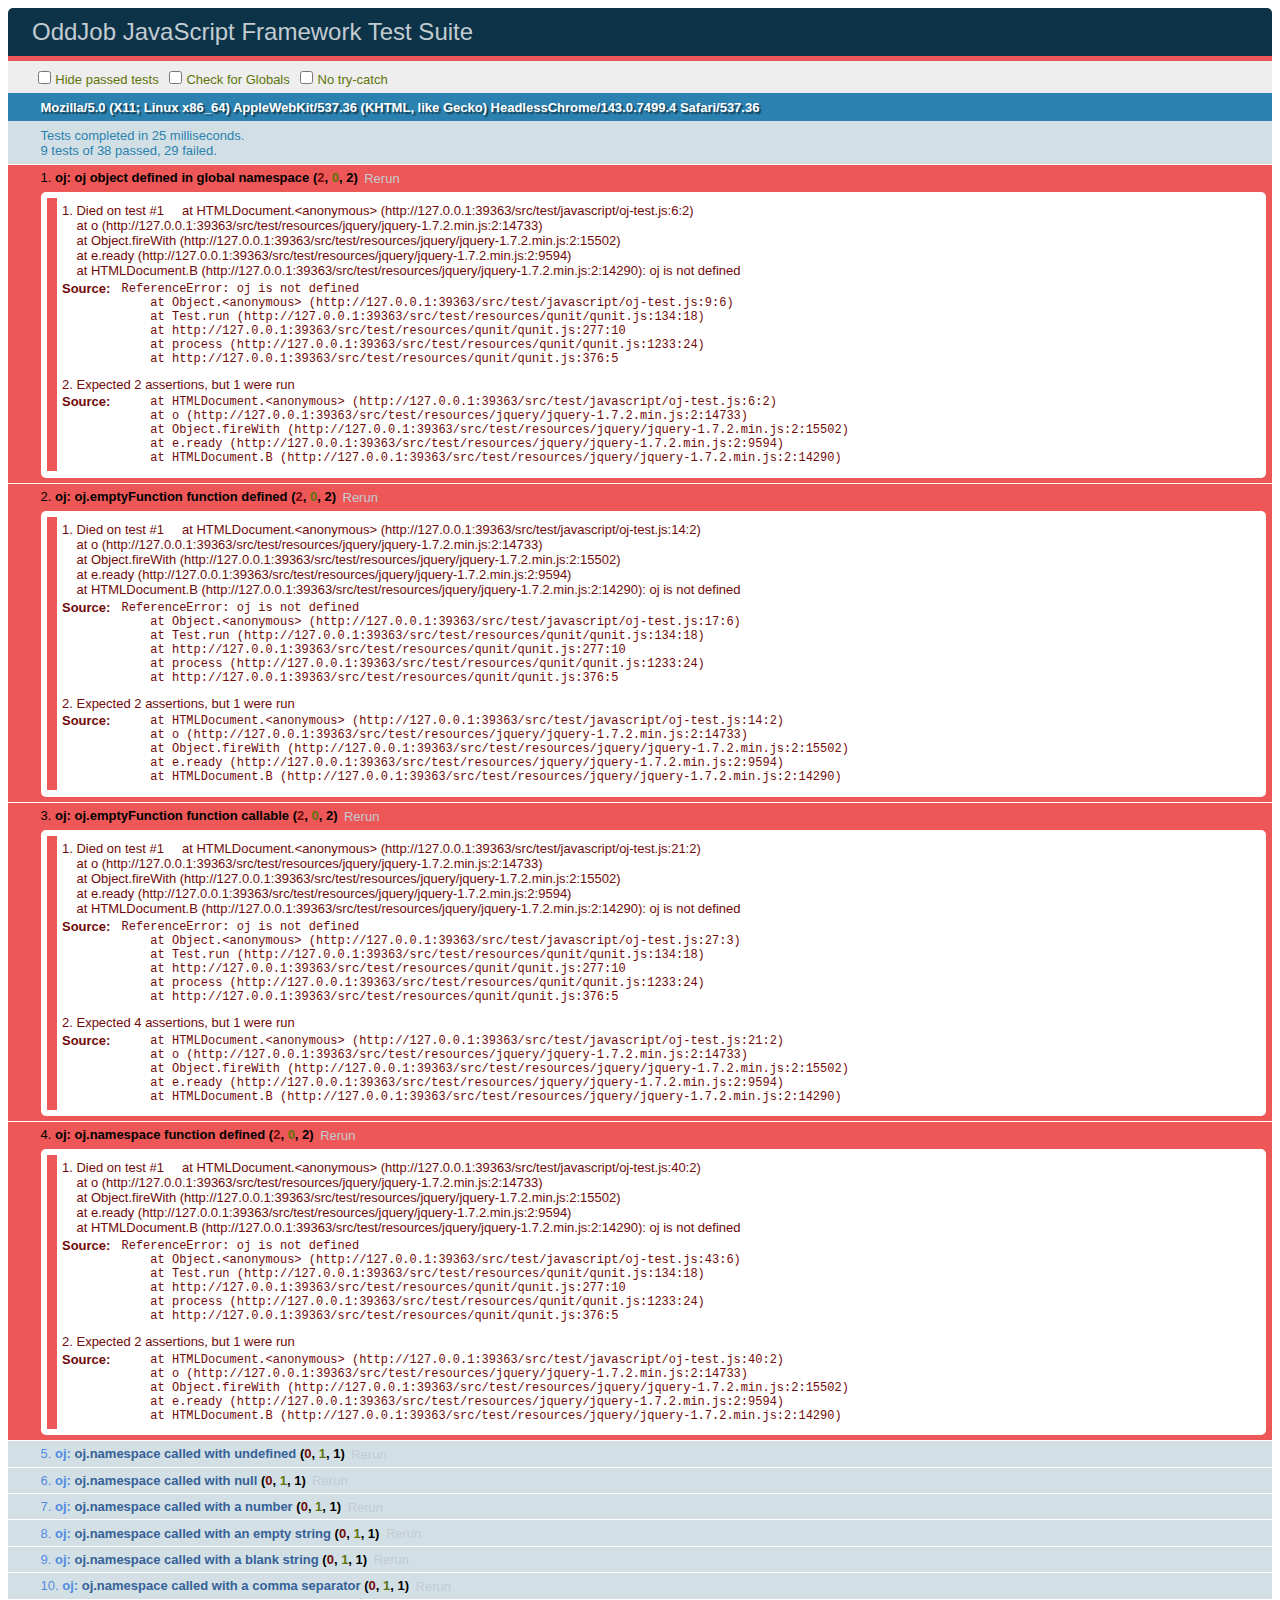
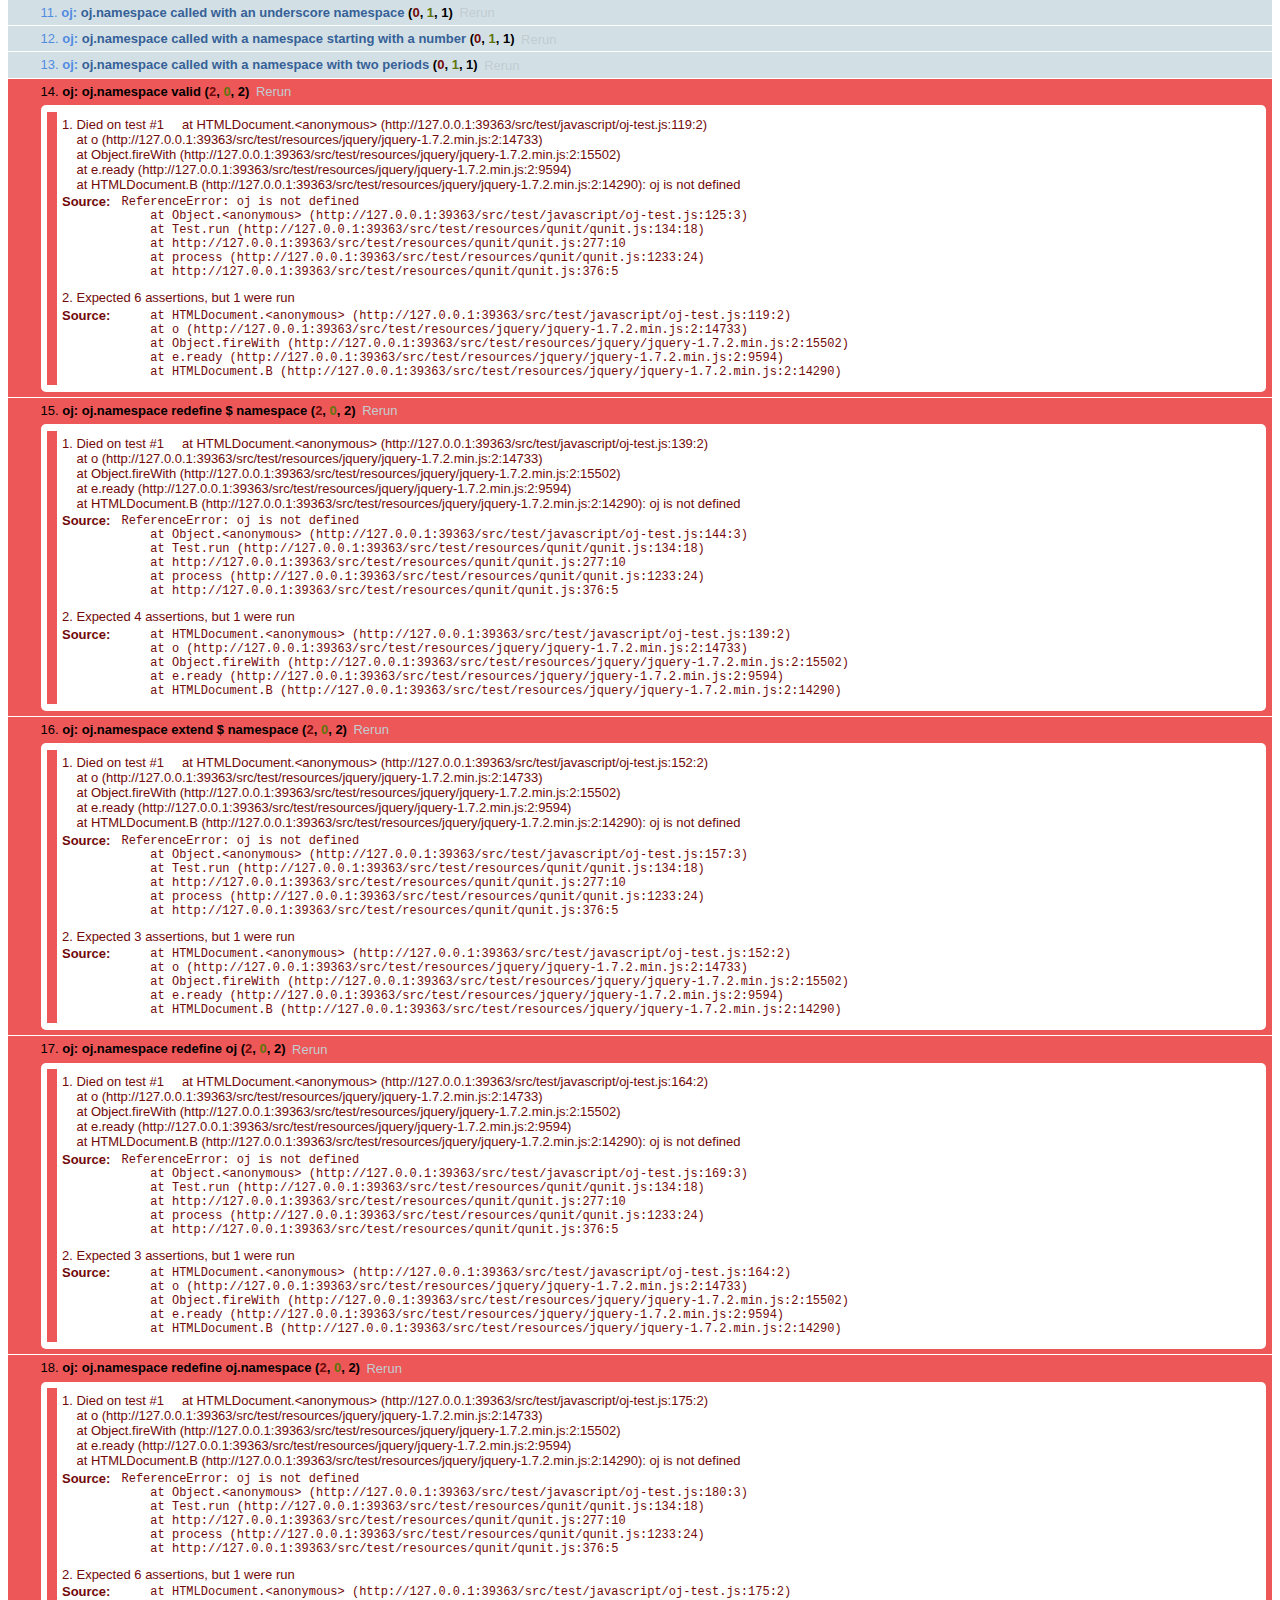
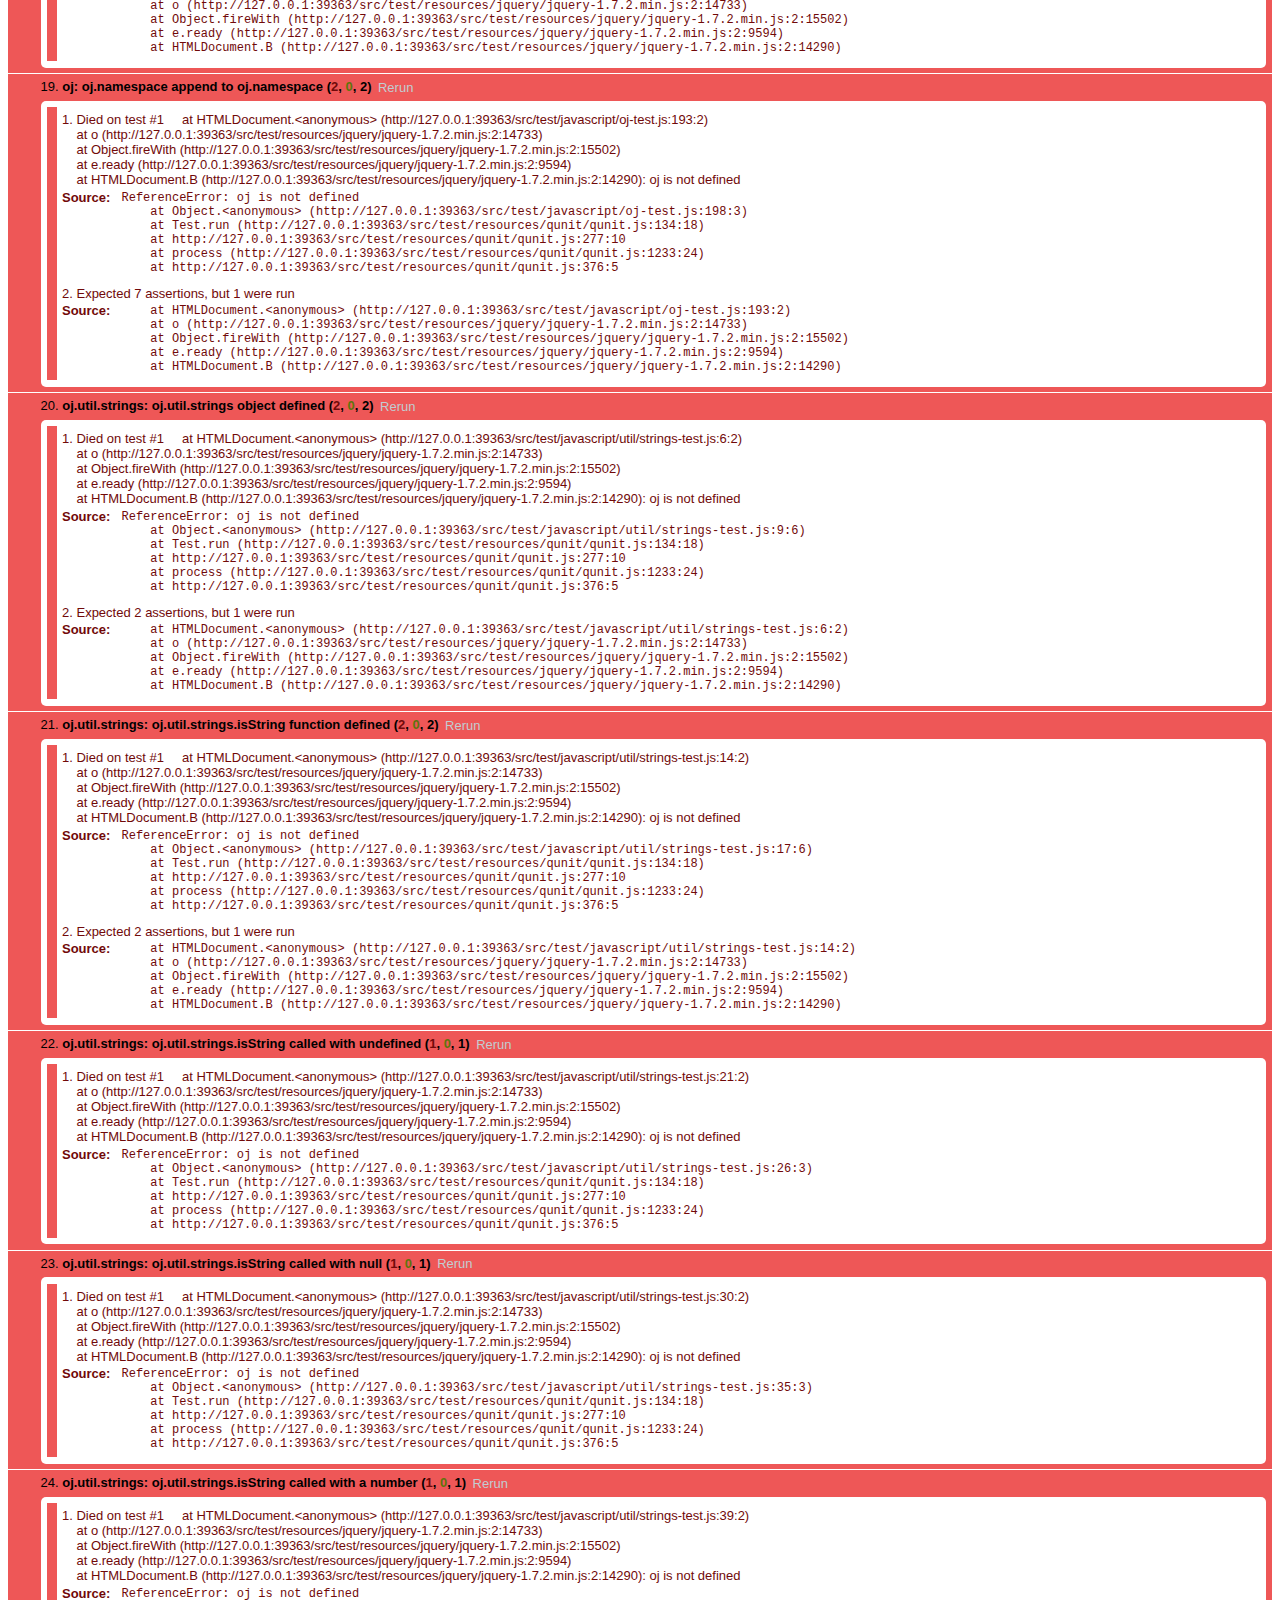
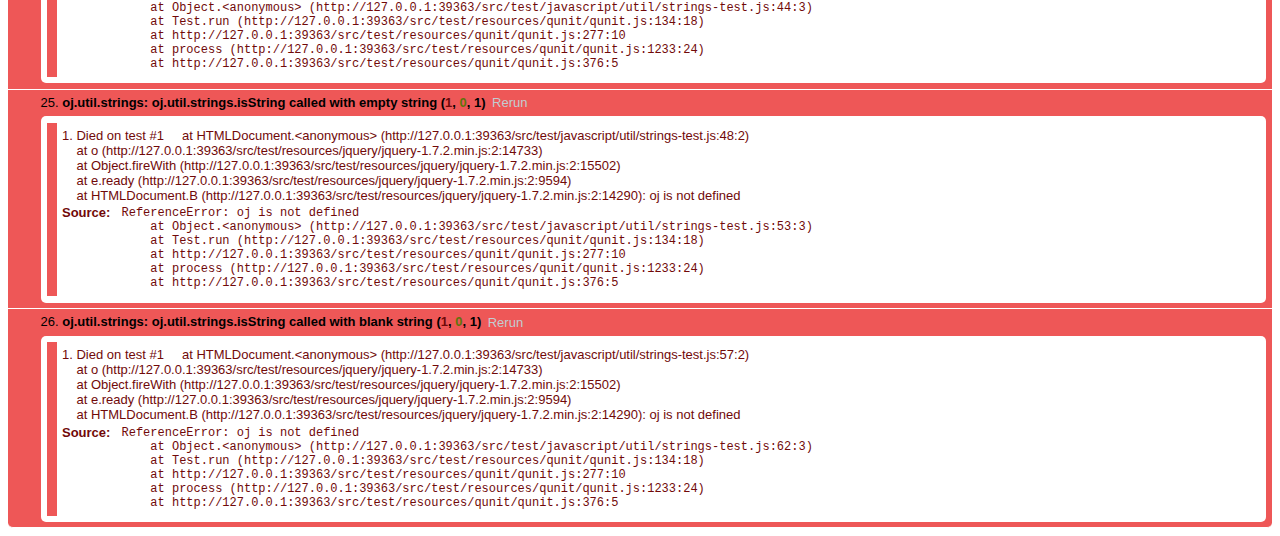
==== src/test/compressedTestSuite.html @ e2b4a3e4 "Started tests for oj.util.strings." ====
<!DOCTYPE html>

<html>
	<head>
		<meta charset="UTF-8" />

		<title>OddJob JavaScript Framework Test Suite</title>

		<!-- Include jQuery for convenience -->
		<script src="resources/jquery/jquery-1.7.2.min.js"></script>

		<!-- QUnit Resources -->
		<link rel="stylesheet" href="resources/qunit/qunit.css">
		<script src="resources/qunit/qunit.js"></script>
		<script src="resources/qunit-overrides.js"></script>

		<!-- Units under test -->
		<script src="../../target/oddjob-1.0.0-SNAPSHOT/static/oddjob-min.js"></script>

		<!-- Test scripts -->
		<script src="javascript/oj-test.js"></script>
		<script src="javascript/util/strings-test.js"></script>
	</head>

	<body>
		<!-- QUnit will fill in the test results here -->
		<div id="qunit"></div>

		<!-- Markup needed for tests can be put here -->
		<div id="qunit-fixture"></div>
	</body>
</html>
---- src/test/resources/qunit/qunit.css ----
/**
 * QUnit v1.9.0pre - A JavaScript Unit Testing Framework
 *
 * http://docs.jquery.com/QUnit
 *
 * Copyright 2012 jQuery Foundation and other contributors
 * Dual licensed under the MIT or GPL Version 2 licenses.
 * http://jquery.org/license
 */

/** Font Family and Sizes */

#qunit-tests, #qunit-header, #qunit-banner, #qunit-testrunner-toolbar, #qunit-userAgent, #qunit-testresult {
	font-family: "Helvetica Neue Light", "HelveticaNeue-Light", "Helvetica Neue", Calibri, Helvetica, Arial, sans-serif;
}

#qunit-testrunner-toolbar, #qunit-userAgent, #qunit-testresult, #qunit-tests li { font-size: small; }
#qunit-tests { font-size: smaller; }


/** Resets */

#qunit-tests, #qunit-tests ol, #qunit-header, #qunit-banner, #qunit-userAgent, #qunit-testresult {
	margin: 0;
	padding: 0;
}


/** Header */

#qunit-header {
	padding: 0.5em 0 0.5em 1em;

	color: #8699a4;
	background-color: #0d3349;

	font-size: 1.5em;
	line-height: 1em;
	font-weight: normal;

	border-radius: 5px 5px 0 0;
	-moz-border-radius: 5px 5px 0 0;
	-webkit-border-top-right-radius: 5px;
	-webkit-border-top-left-radius: 5px;
}

#qunit-header a {
	text-decoration: none;
	color: #c2ccd1;
}

#qunit-header a:hover,
#qunit-header a:focus {
	color: #fff;
}

#qunit-testrunner-toolbar label {
	display: inline-block;
	padding: 0 .5em 0 .1em;
}

#qunit-banner {
	height: 5px;
}

#qunit-testrunner-toolbar {
	padding: 0.5em 0 0.5em 2em;
	color: #5E740B;
	background-color: #eee;
}

#qunit-userAgent {
	padding: 0.5em 0 0.5em 2.5em;
	background-color: #2b81af;
	color: #fff;
	text-shadow: rgba(0, 0, 0, 0.5) 2px 2px 1px;
}


/** Tests: Pass/Fail */

#qunit-tests {
	list-style-position: inside;
}

#qunit-tests li {
	padding: 0.4em 0.5em 0.4em 2.5em;
	border-bottom: 1px solid #fff;
	list-style-position: inside;
}

#qunit-tests.hidepass li.pass, #qunit-tests.hidepass li.running  {
	display: none;
}

#qunit-tests li strong {
	cursor: pointer;
}

#qunit-tests li a {
	padding: 0.5em;
	color: #c2ccd1;
	text-decoration: none;
}
#qunit-tests li a:hover,
#qunit-tests li a:focus {
	color: #000;
}

#qunit-tests ol {
	margin-top: 0.5em;
	padding: 0.5em;

	background-color: #fff;

	border-radius: 5px;
	-moz-border-radius: 5px;
	-webkit-border-radius: 5px;
}

#qunit-tests table {
	border-collapse: collapse;
	margin-top: .2em;
}

#qunit-tests th {
	text-align: right;
	vertical-align: top;
	padding: 0 .5em 0 0;
}

#qunit-tests td {
	vertical-align: top;
}

#qunit-tests pre {
	margin: 0;
	white-space: pre-wrap;
	word-wrap: break-word;
}

#qunit-tests del {
	background-color: #e0f2be;
	color: #374e0c;
	text-decoration: none;
}

#qunit-tests ins {
	background-color: #ffcaca;
	color: #500;
	text-decoration: none;
}

/*** Test Counts */

#qunit-tests b.counts                       { color: black; }
#qunit-tests b.passed                       { color: #5E740B; }
#qunit-tests b.failed                       { color: #710909; }

#qunit-tests li li {
	padding: 5px;
	background-color: #fff;
	border-bottom: none;
	list-style-position: inside;
}

/*** Passing Styles */

#qunit-tests li li.pass {
	color: #3c510c;
	background-color: #fff;
	border-left: 10px solid #C6E746;
}

#qunit-tests .pass                          { color: #528CE0; background-color: #D2E0E6; }
#qunit-tests .pass .test-name               { color: #366097; }

#qunit-tests .pass .test-actual,
#qunit-tests .pass .test-expected           { color: #999999; }

#qunit-banner.qunit-pass                    { background-color: #C6E746; }

/*** Failing Styles */

#qunit-tests li li.fail {
	color: #710909;
	background-color: #fff;
	border-left: 10px solid #EE5757;
	white-space: pre;
}

#qunit-tests > li:last-child {
	border-radius: 0 0 5px 5px;
	-moz-border-radius: 0 0 5px 5px;
	-webkit-border-bottom-right-radius: 5px;
	-webkit-border-bottom-left-radius: 5px;
}

#qunit-tests .fail                          { color: #000000; background-color: #EE5757; }
#qunit-tests .fail .test-name,
#qunit-tests .fail .module-name             { color: #000000; }

#qunit-tests .fail .test-actual             { color: #EE5757; }
#qunit-tests .fail .test-expected           { color: green;   }

#qunit-banner.qunit-fail                    { background-color: #EE5757; }


/** Result */

#qunit-testresult {
	padding: 0.5em 0.5em 0.5em 2.5em;

	color: #2b81af;
	background-color: #D2E0E6;

	border-bottom: 1px solid white;
}
#qunit-testresult .module-name {
	font-weight: bold;
}

/** Fixture */

#qunit-fixture {
	position: absolute;
	top: -10000px;
	left: -10000px;
	width: 1000px;
	height: 1000px;
}
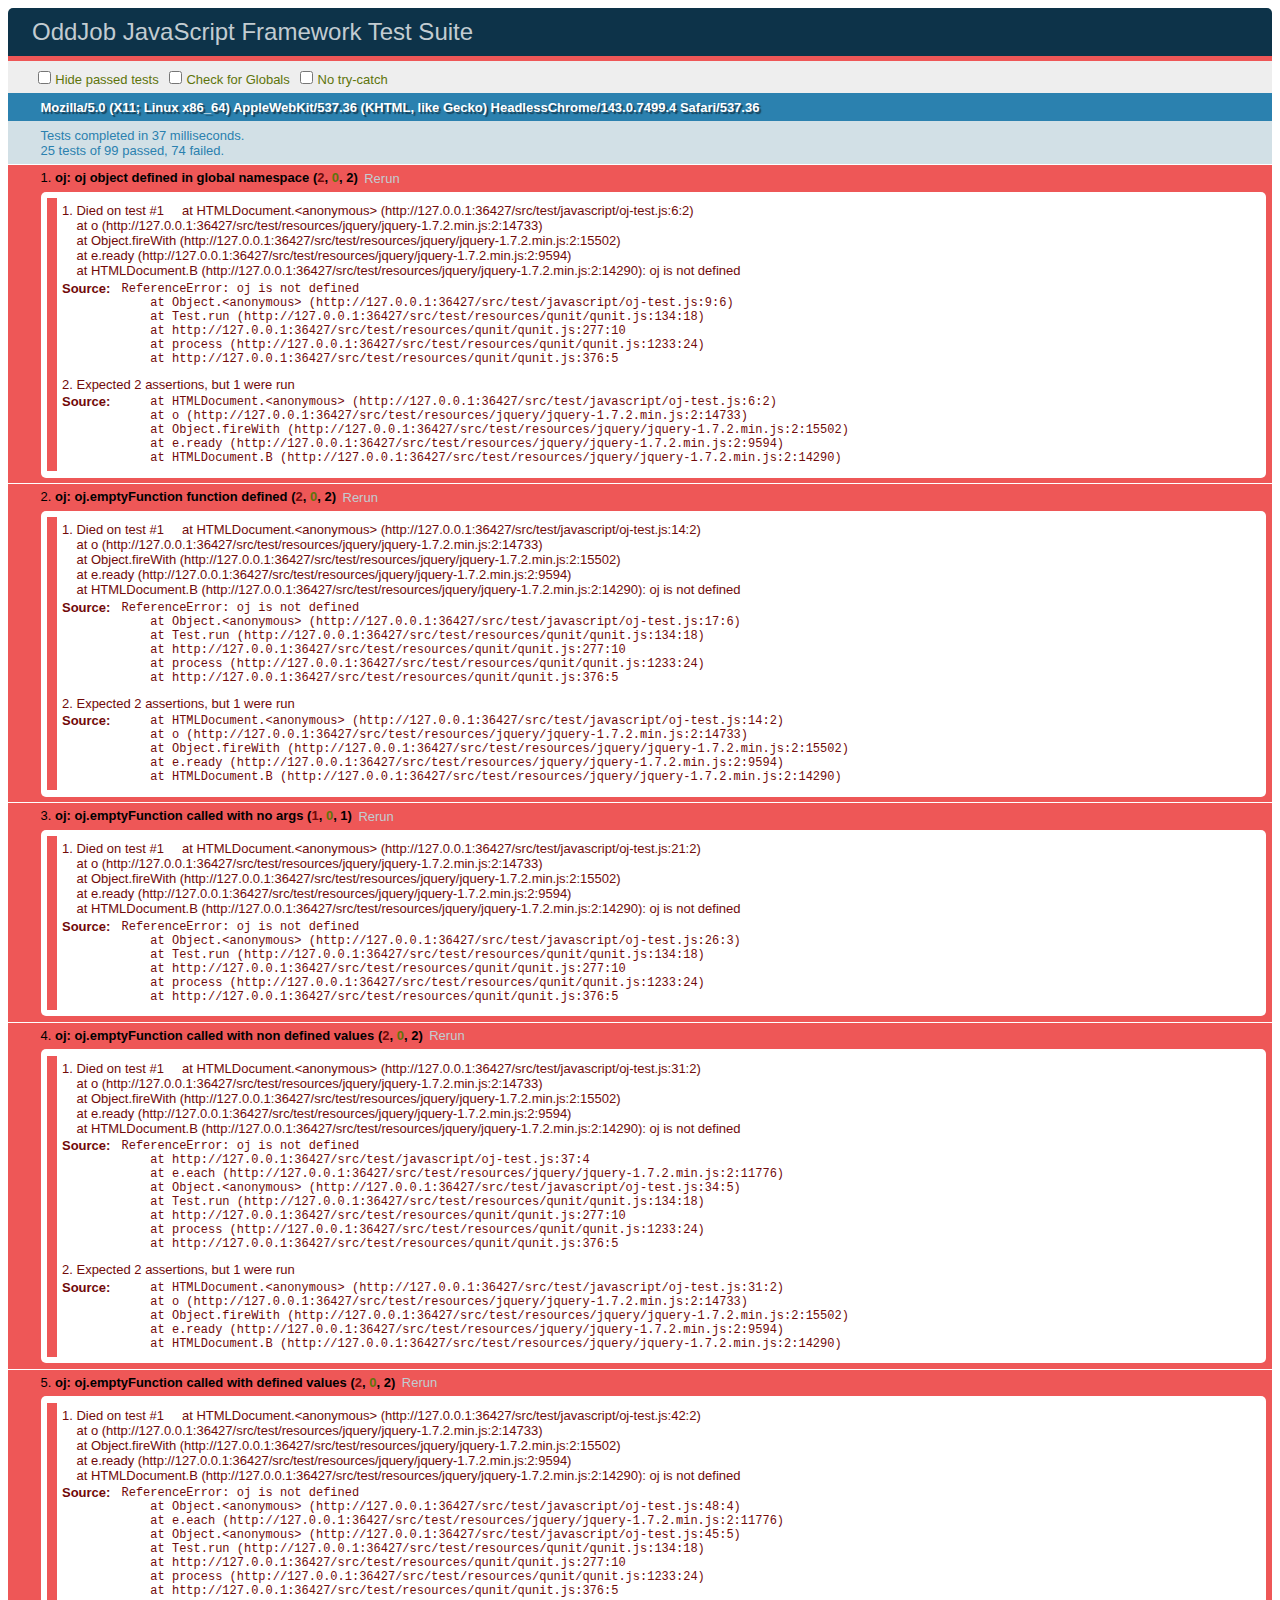
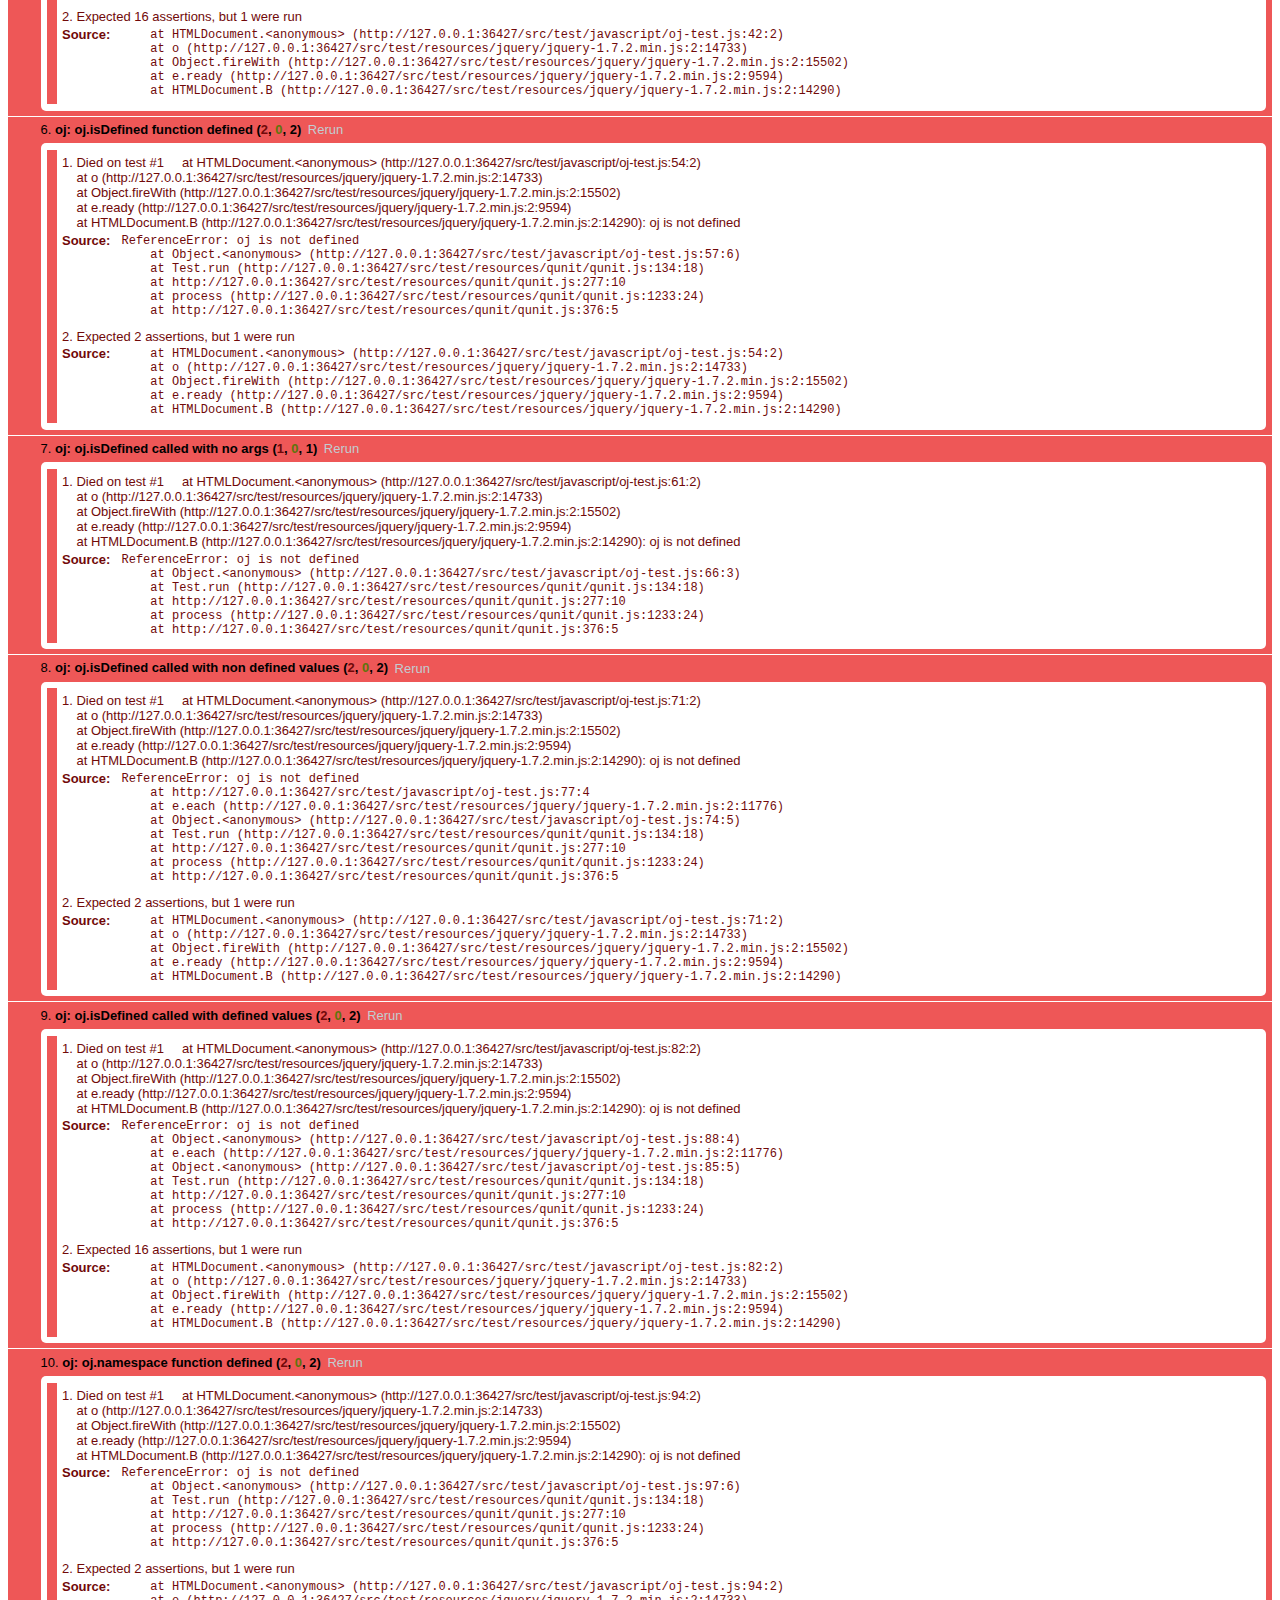
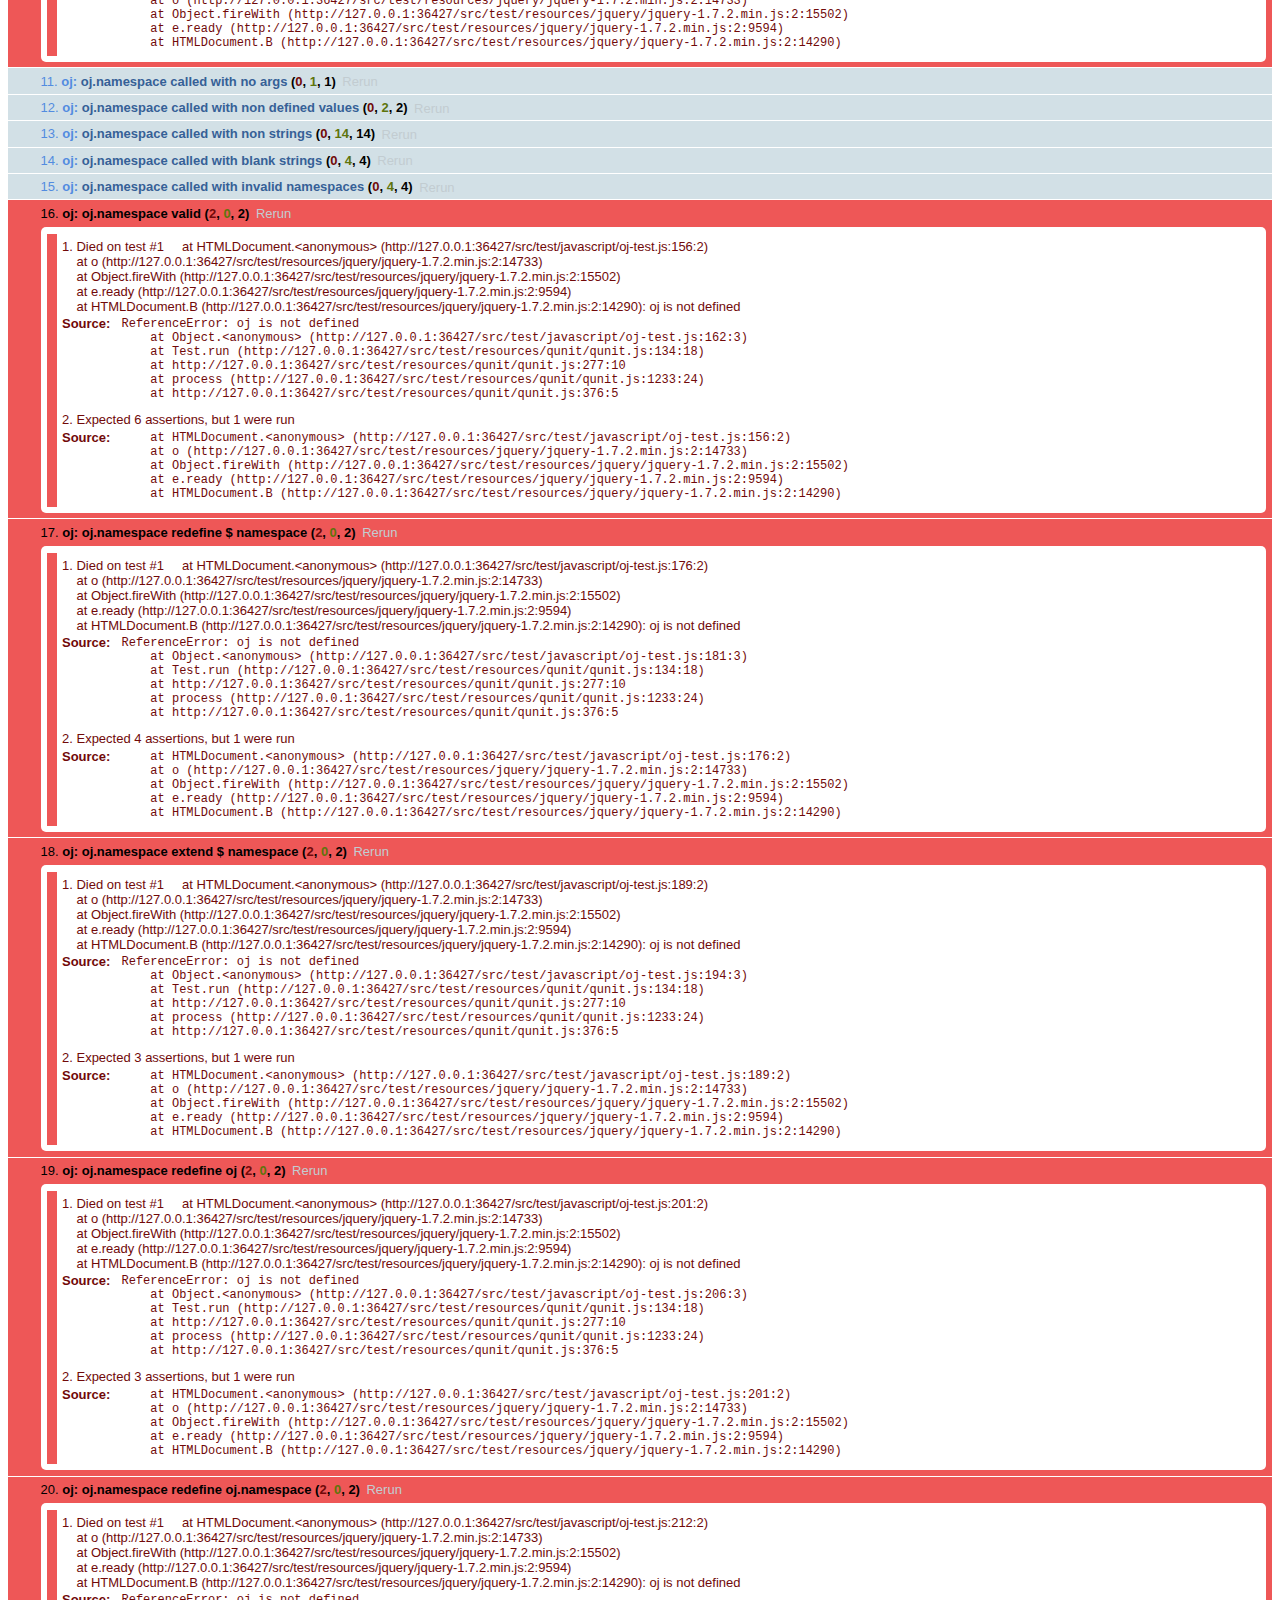
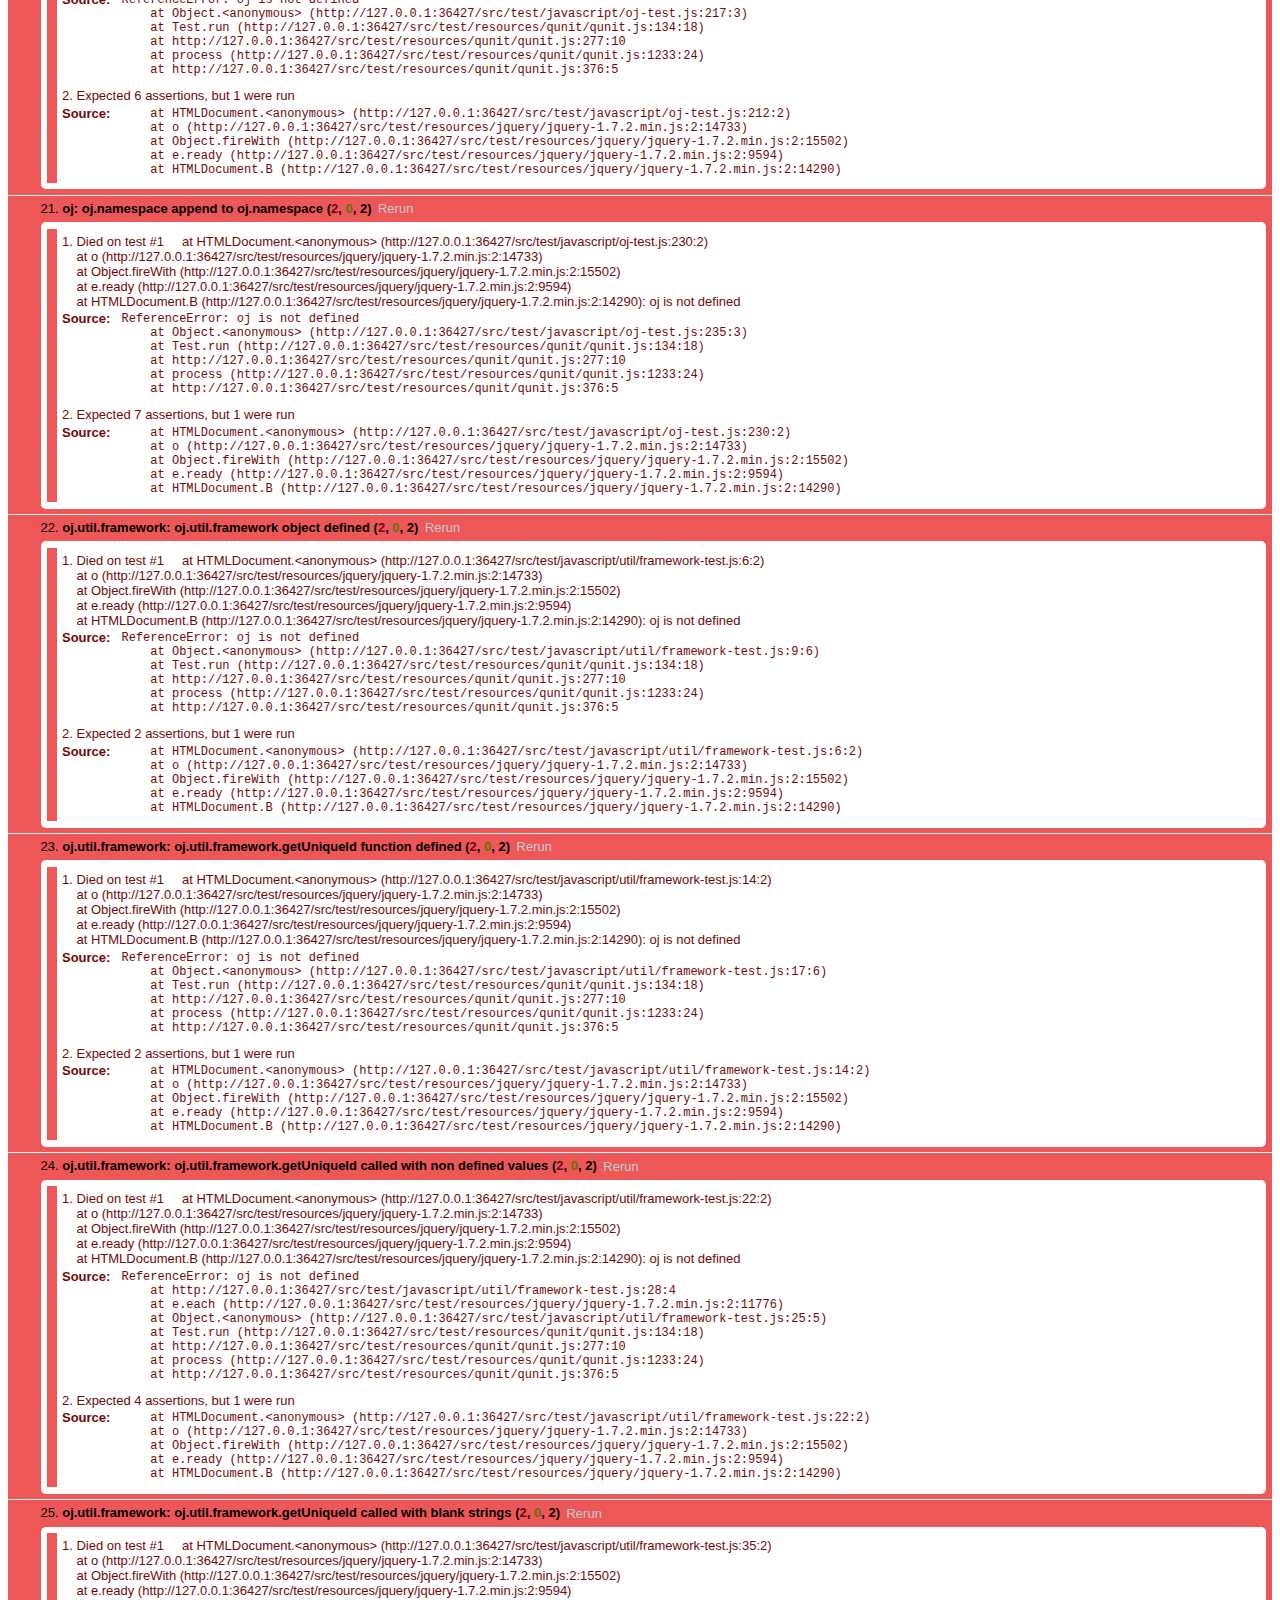
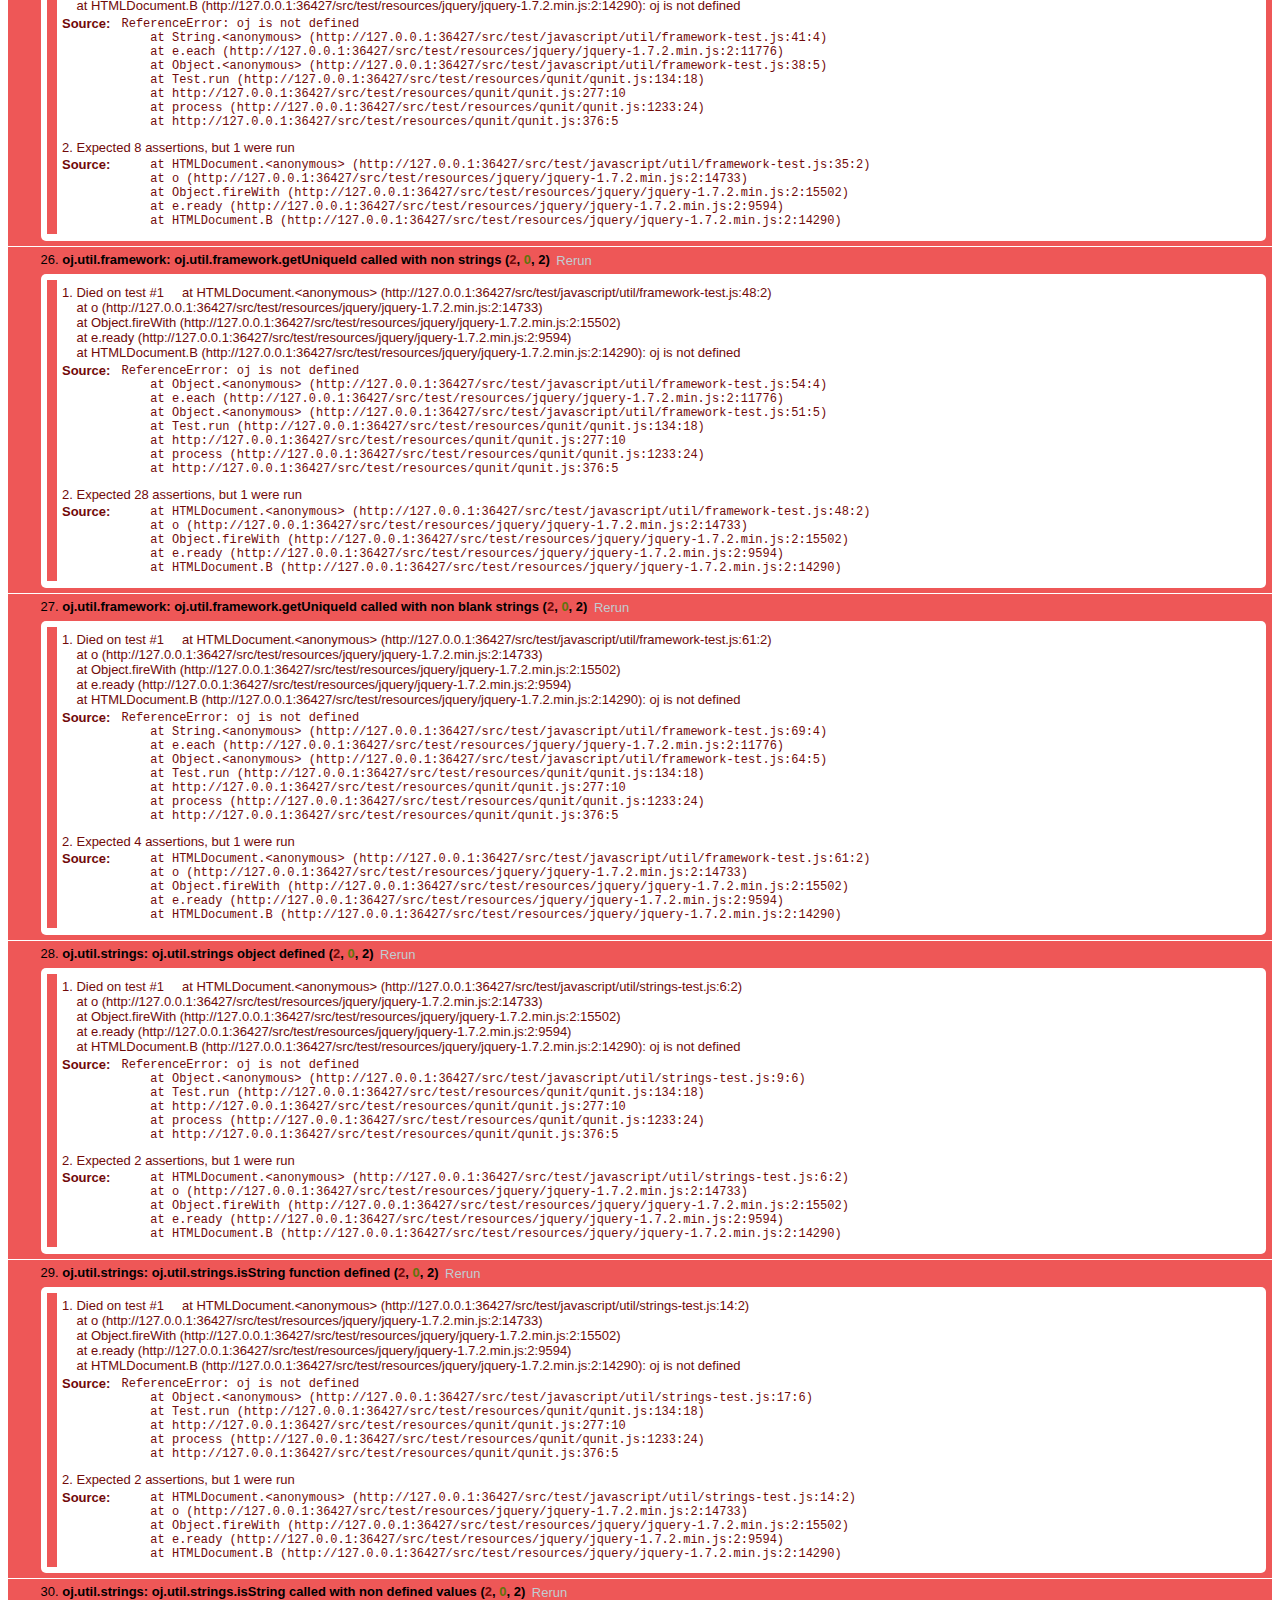
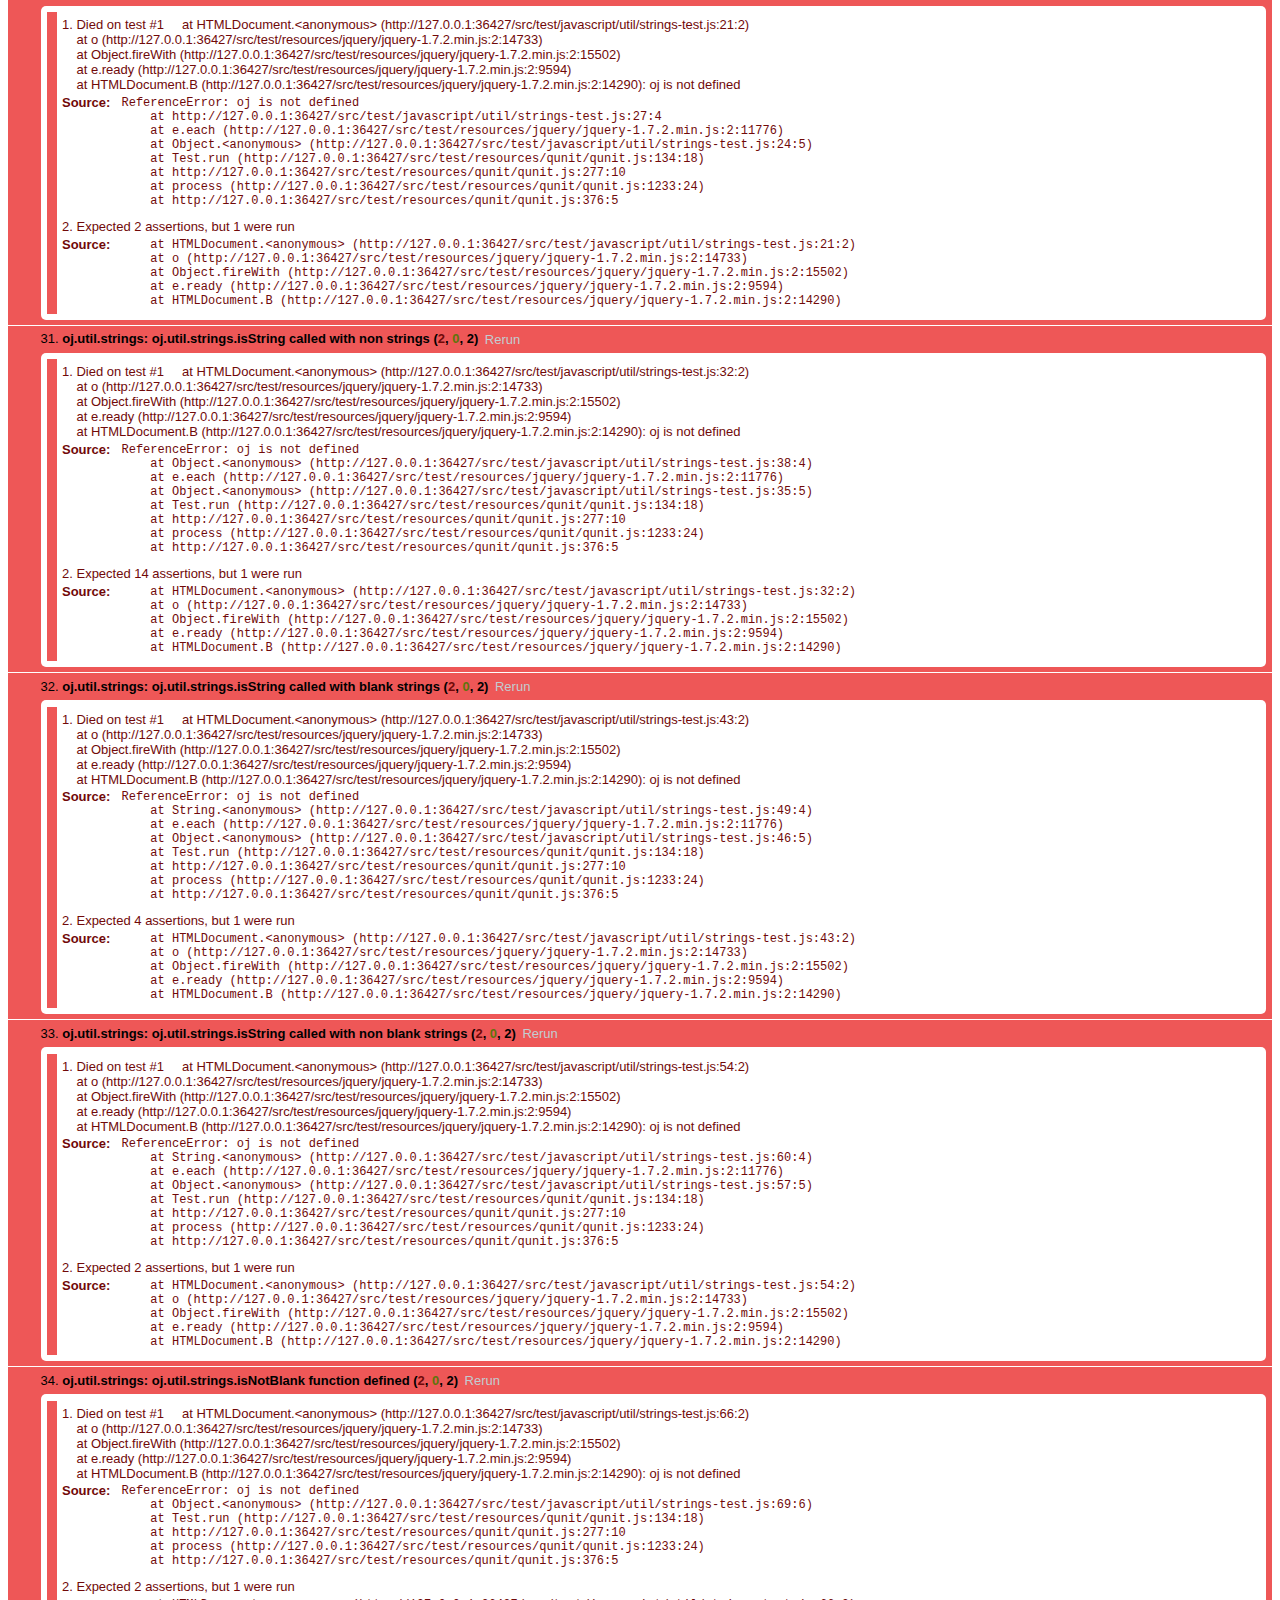
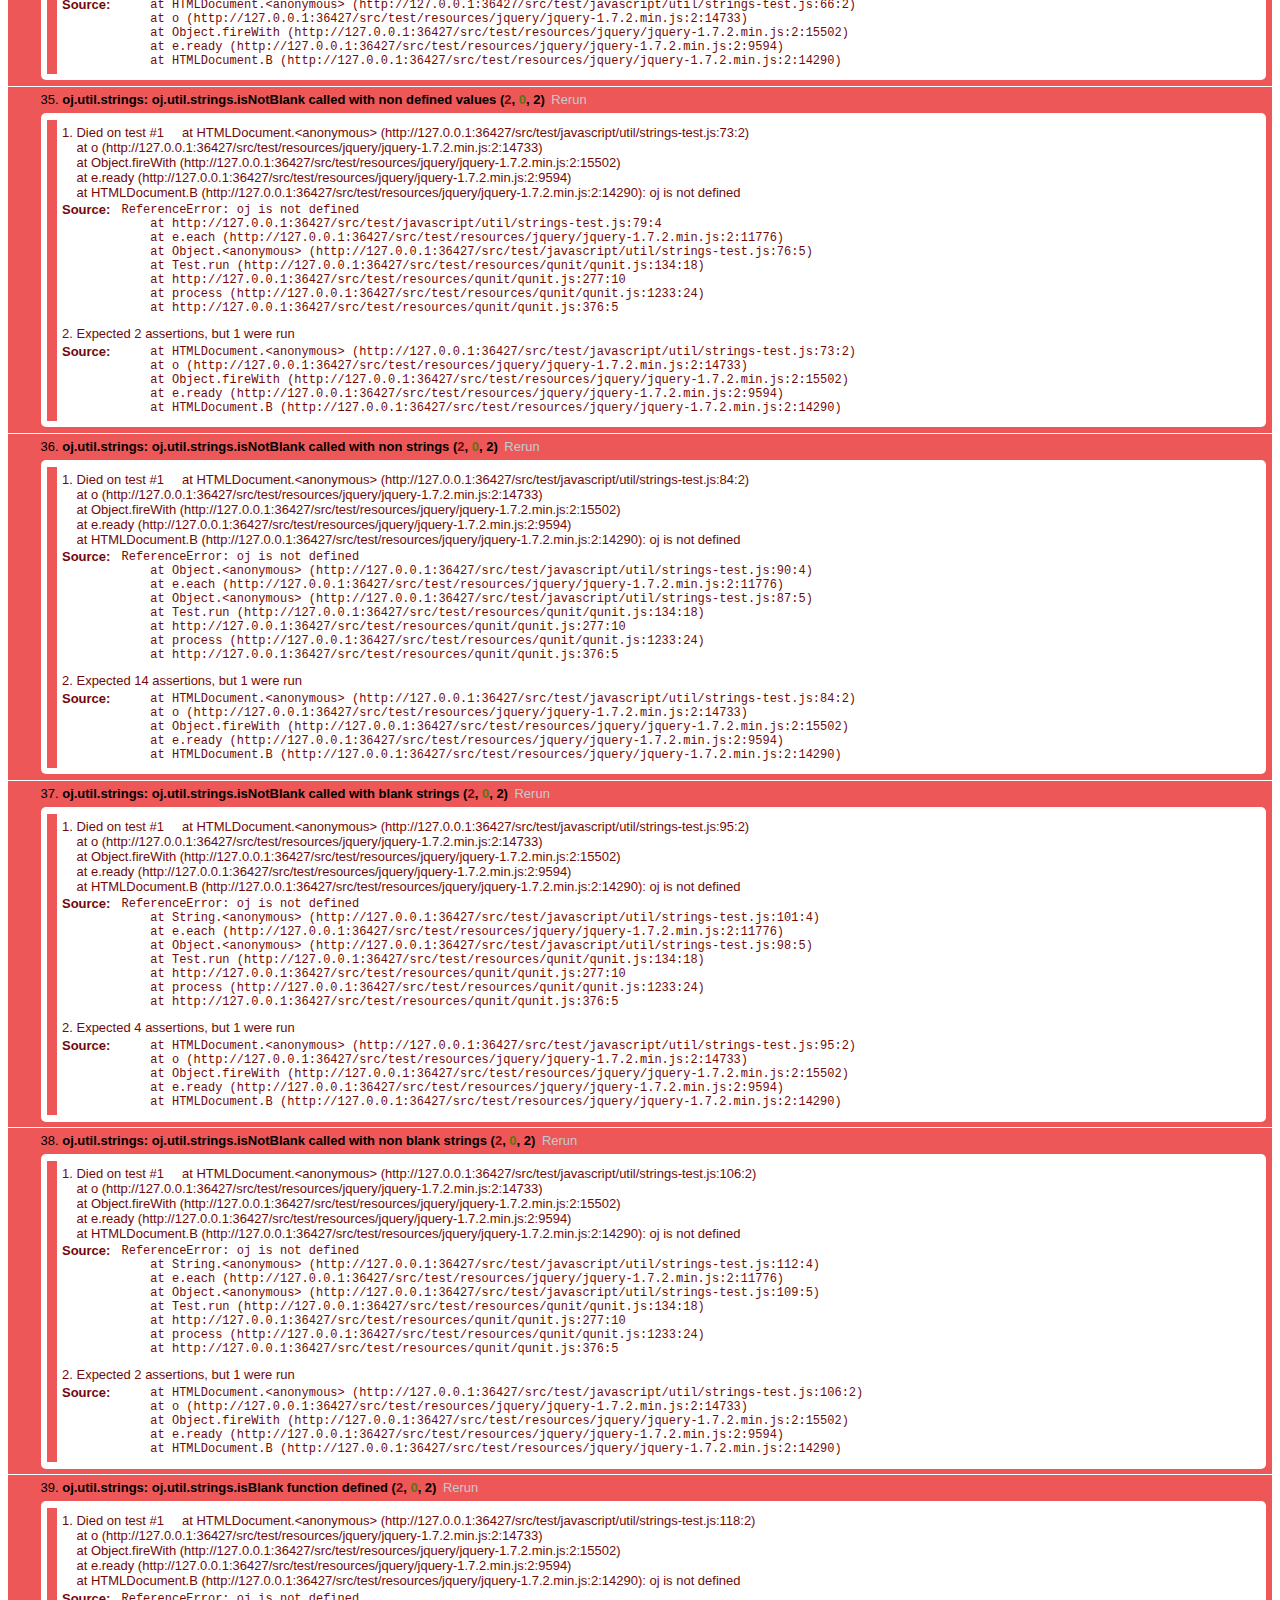
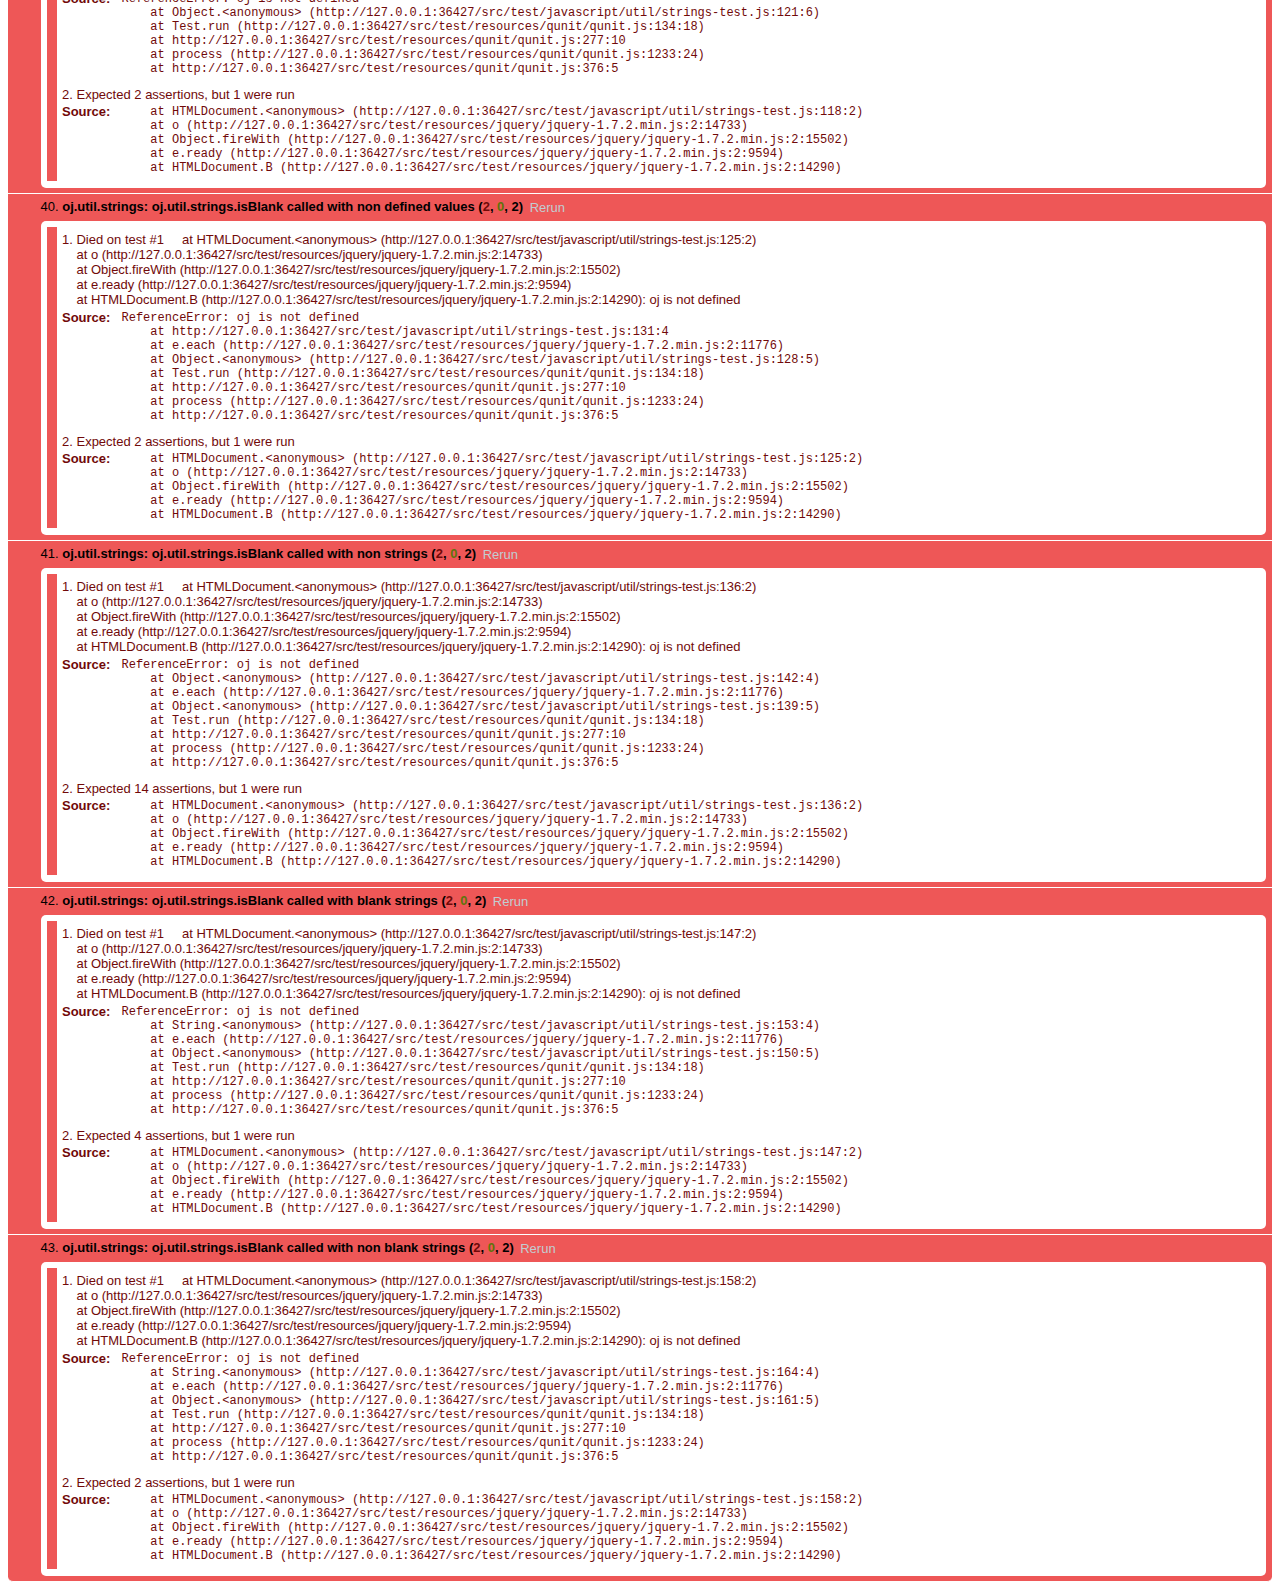
==== commit fd8c3b18: "Added the oj.util.framework static utility namespace with the getUniqueId method." ====
--- a/src/test/compressedTestSuite.html
+++ b/src/test/compressedTestSuite.html
@@ -19,6 +19,7 @@
 
 		<!-- Test scripts -->
 		<script src="javascript/oj-test.js"></script>
+		<script src="javascript/util/framework-test.js"></script>
 		<script src="javascript/util/strings-test.js"></script>
 	</head>
 
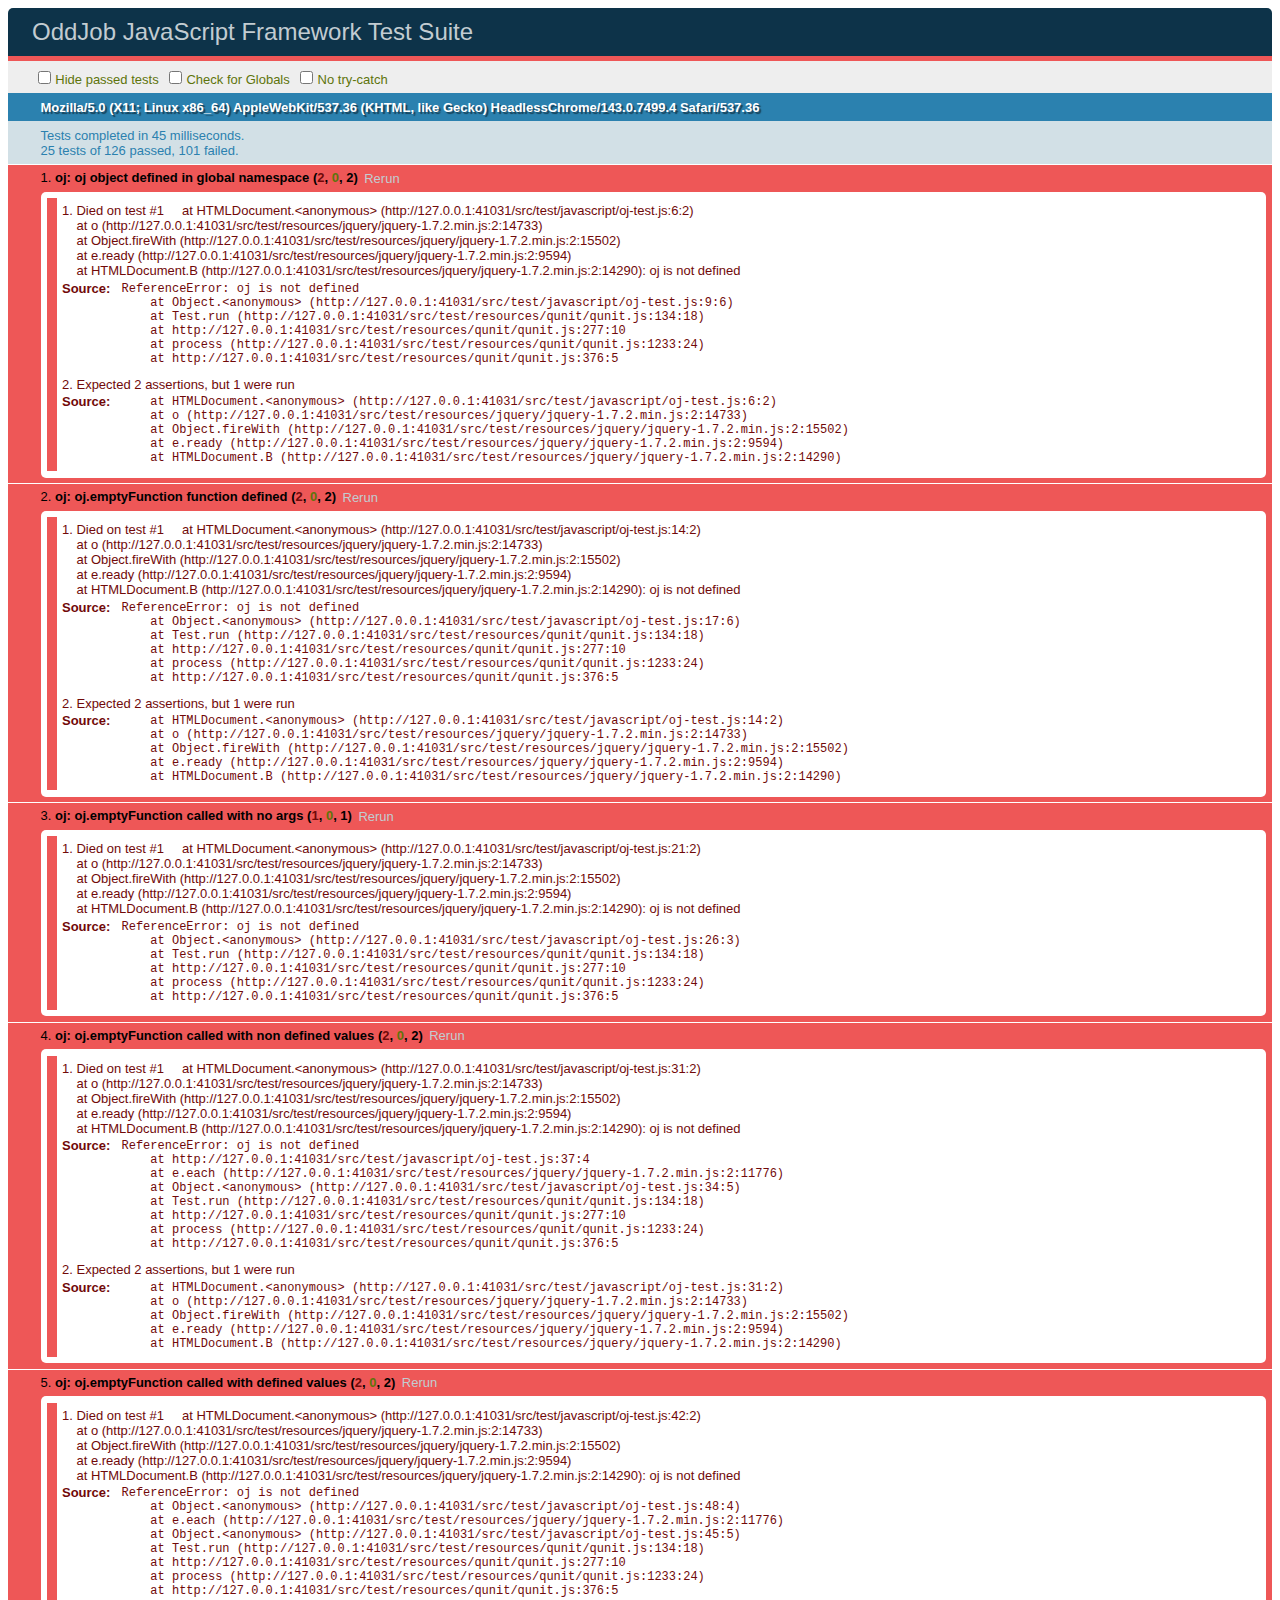
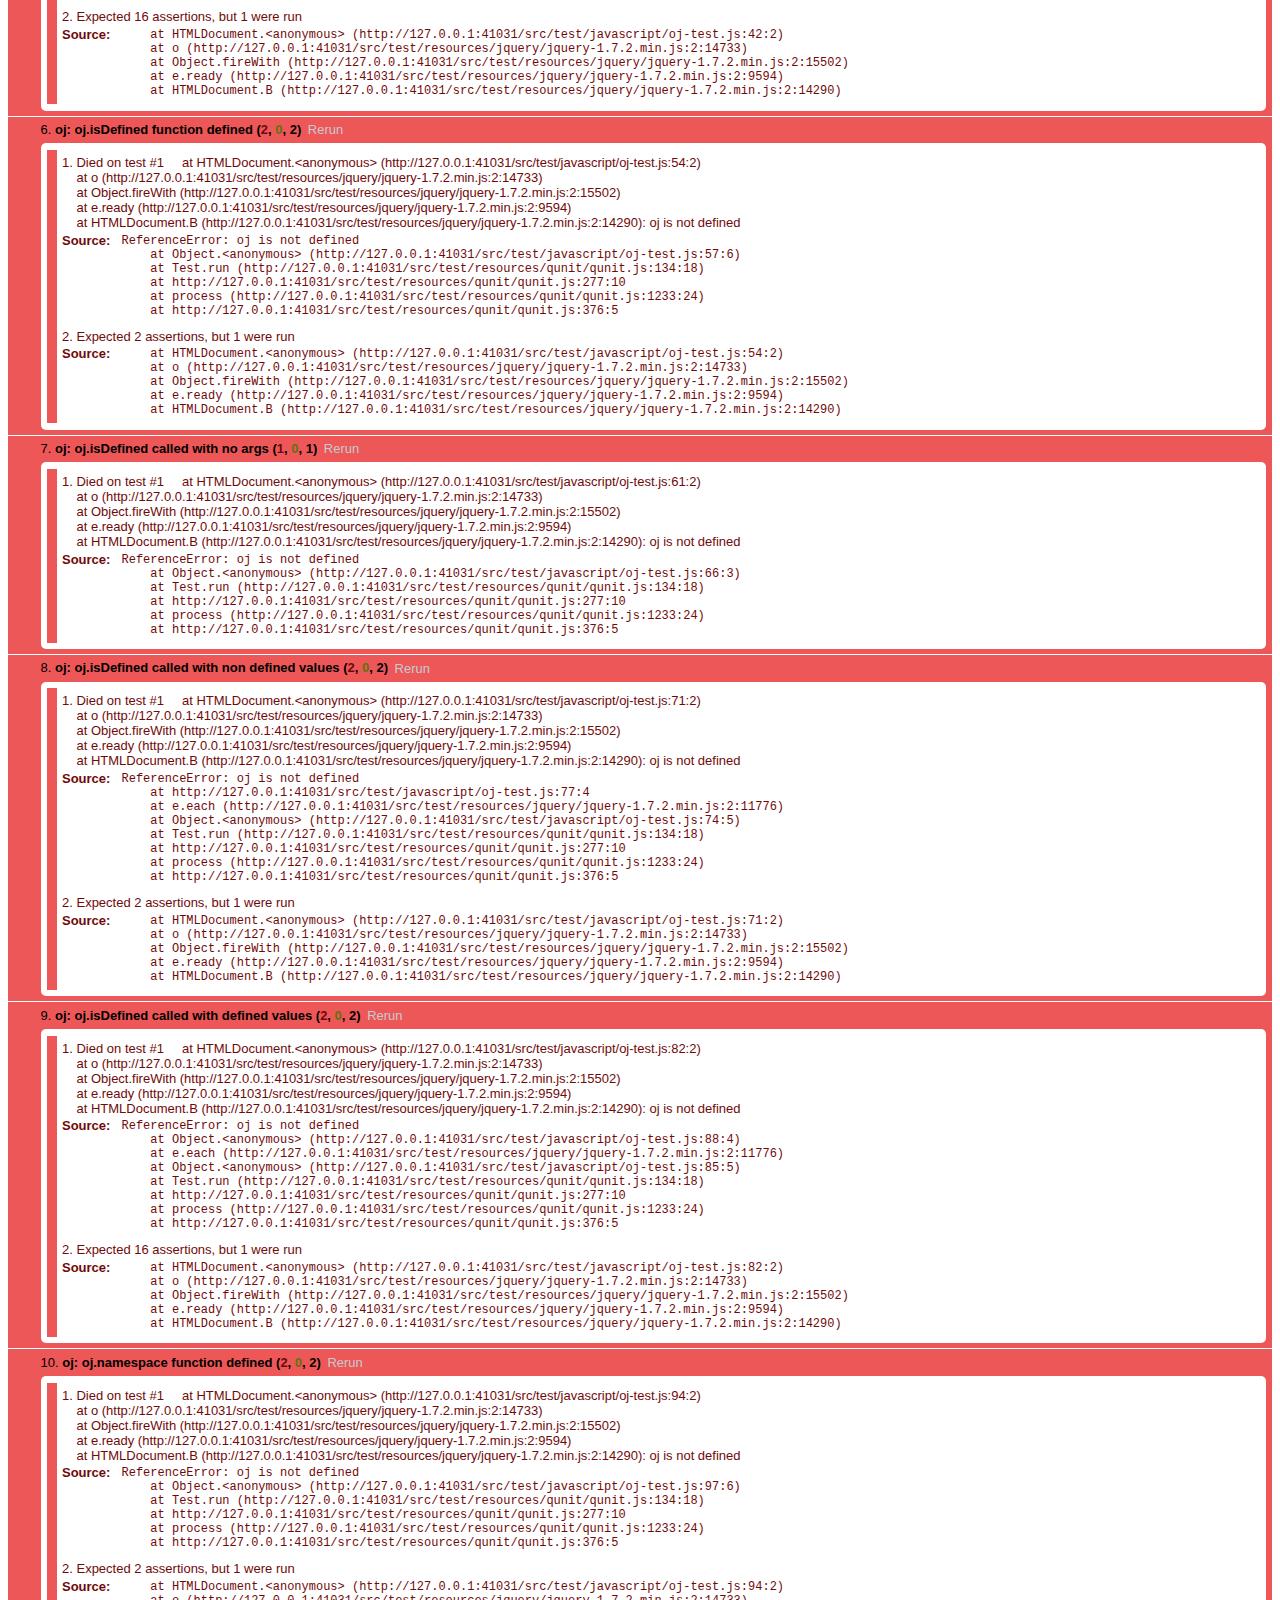
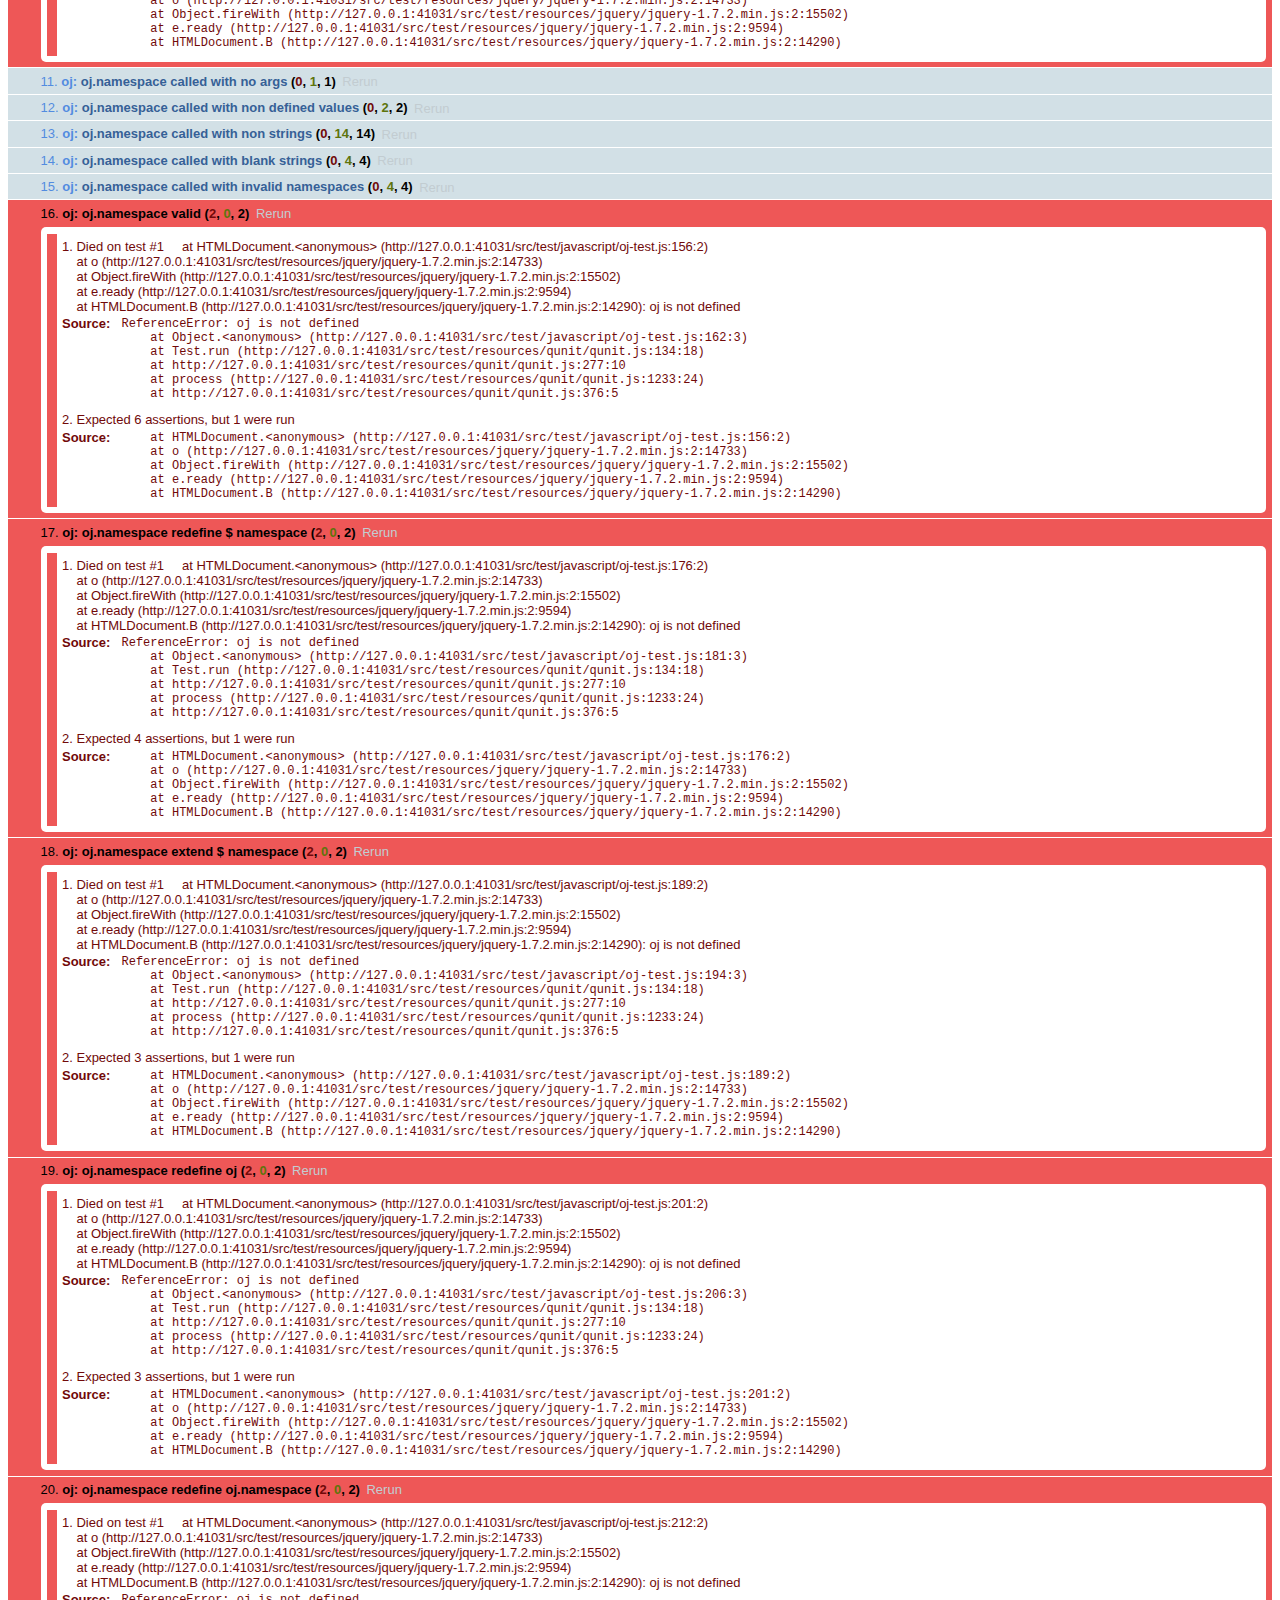
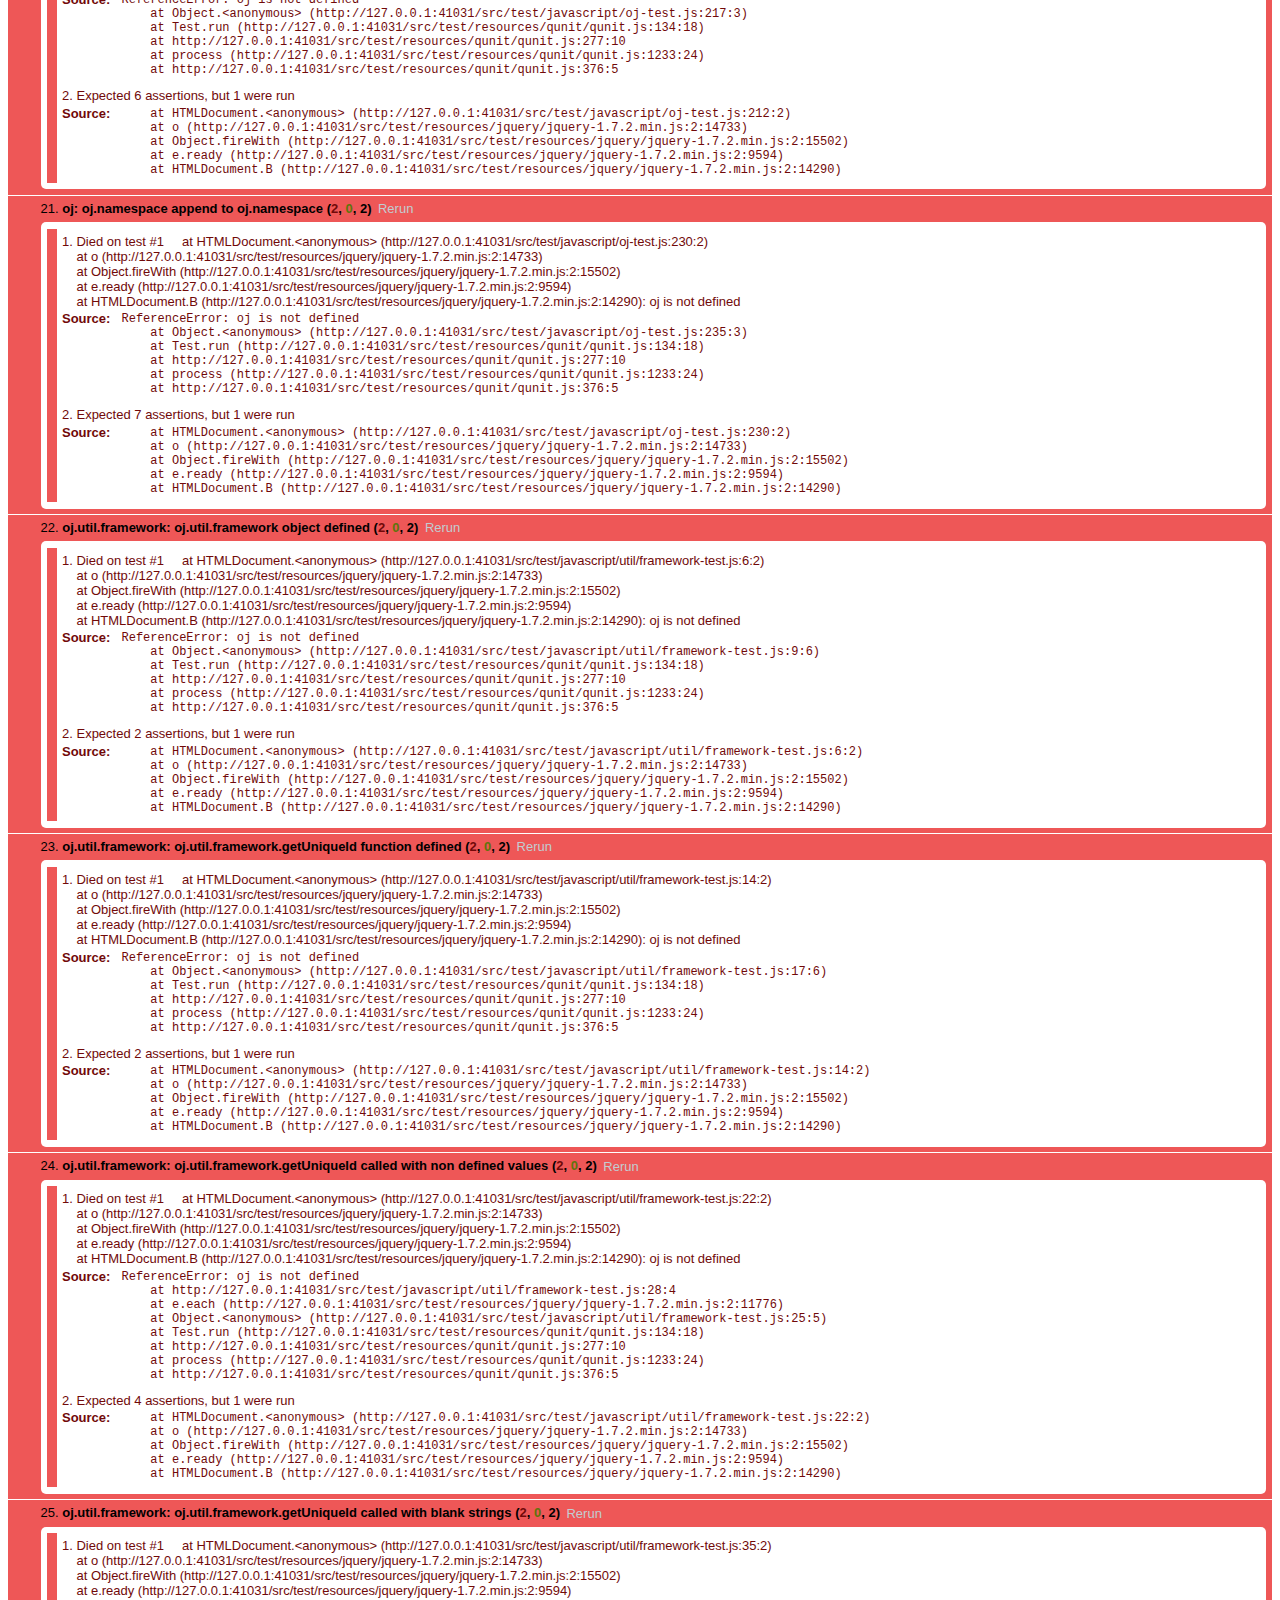
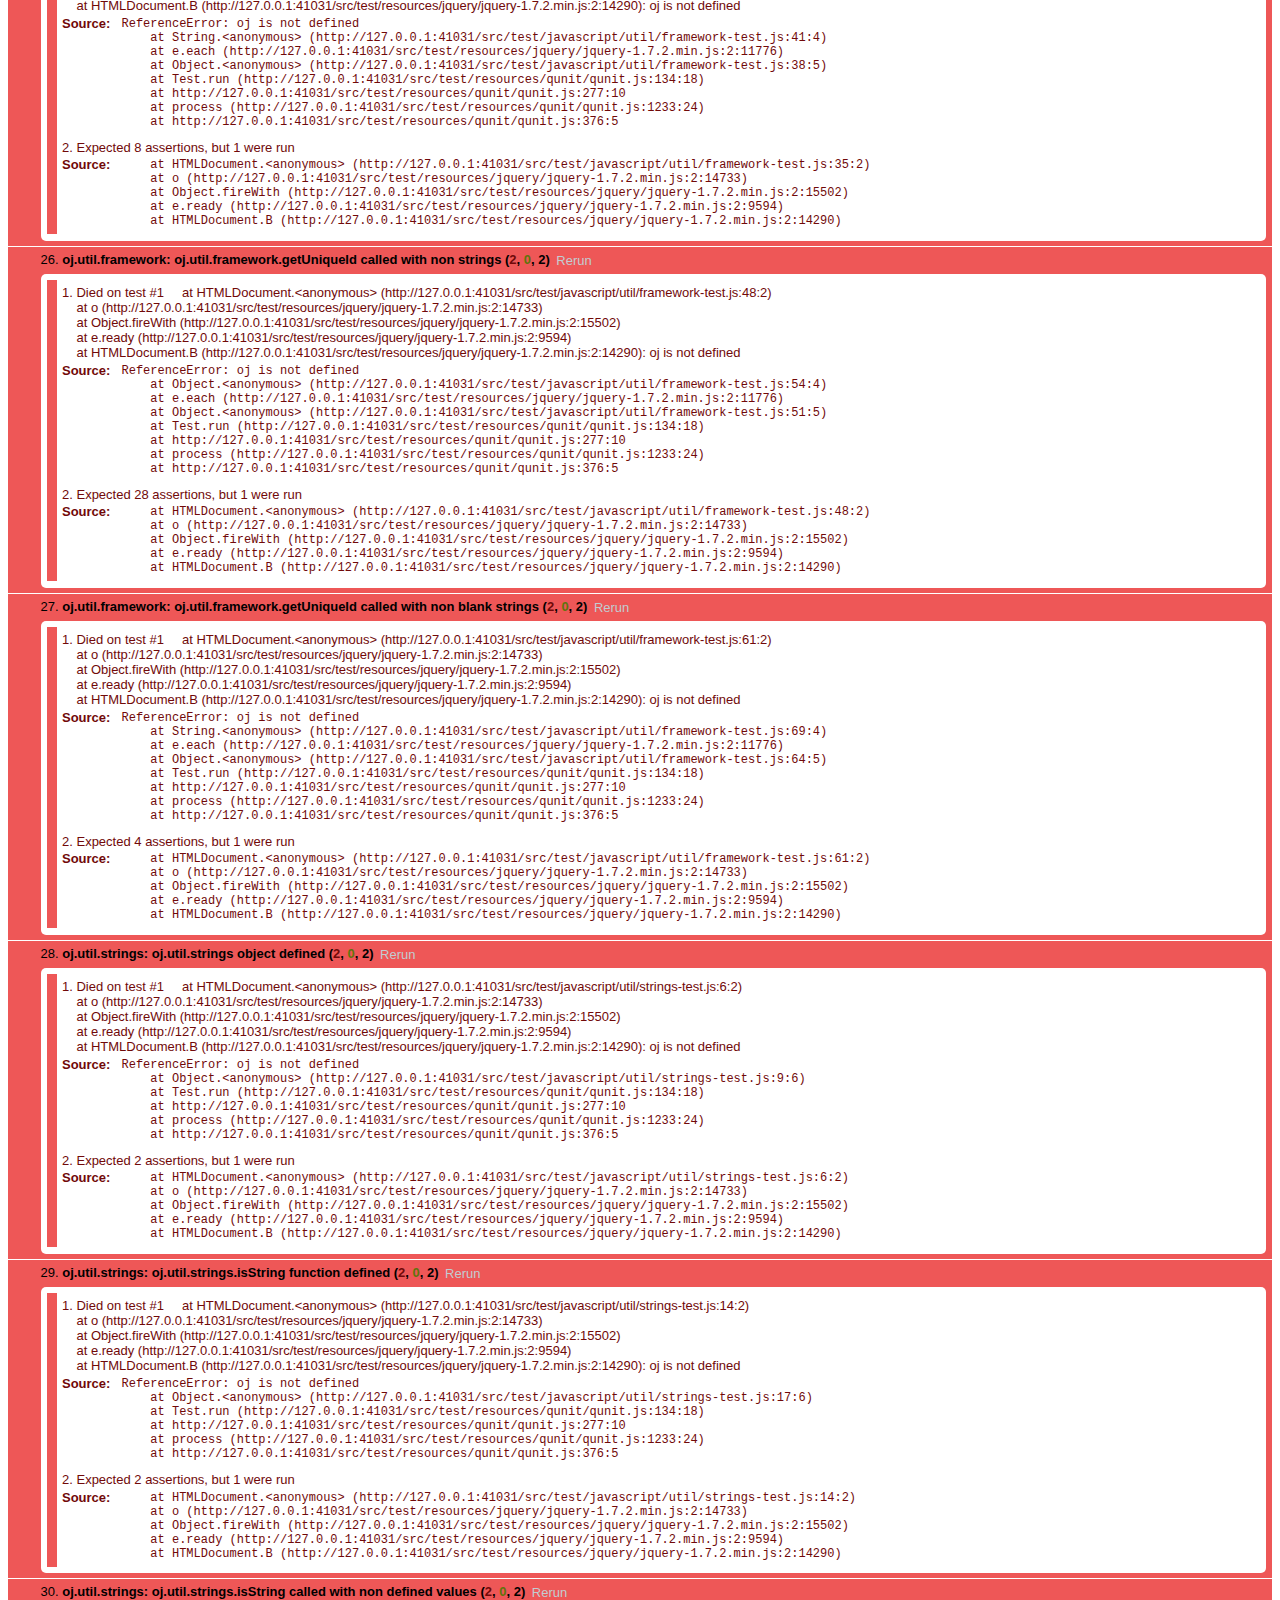
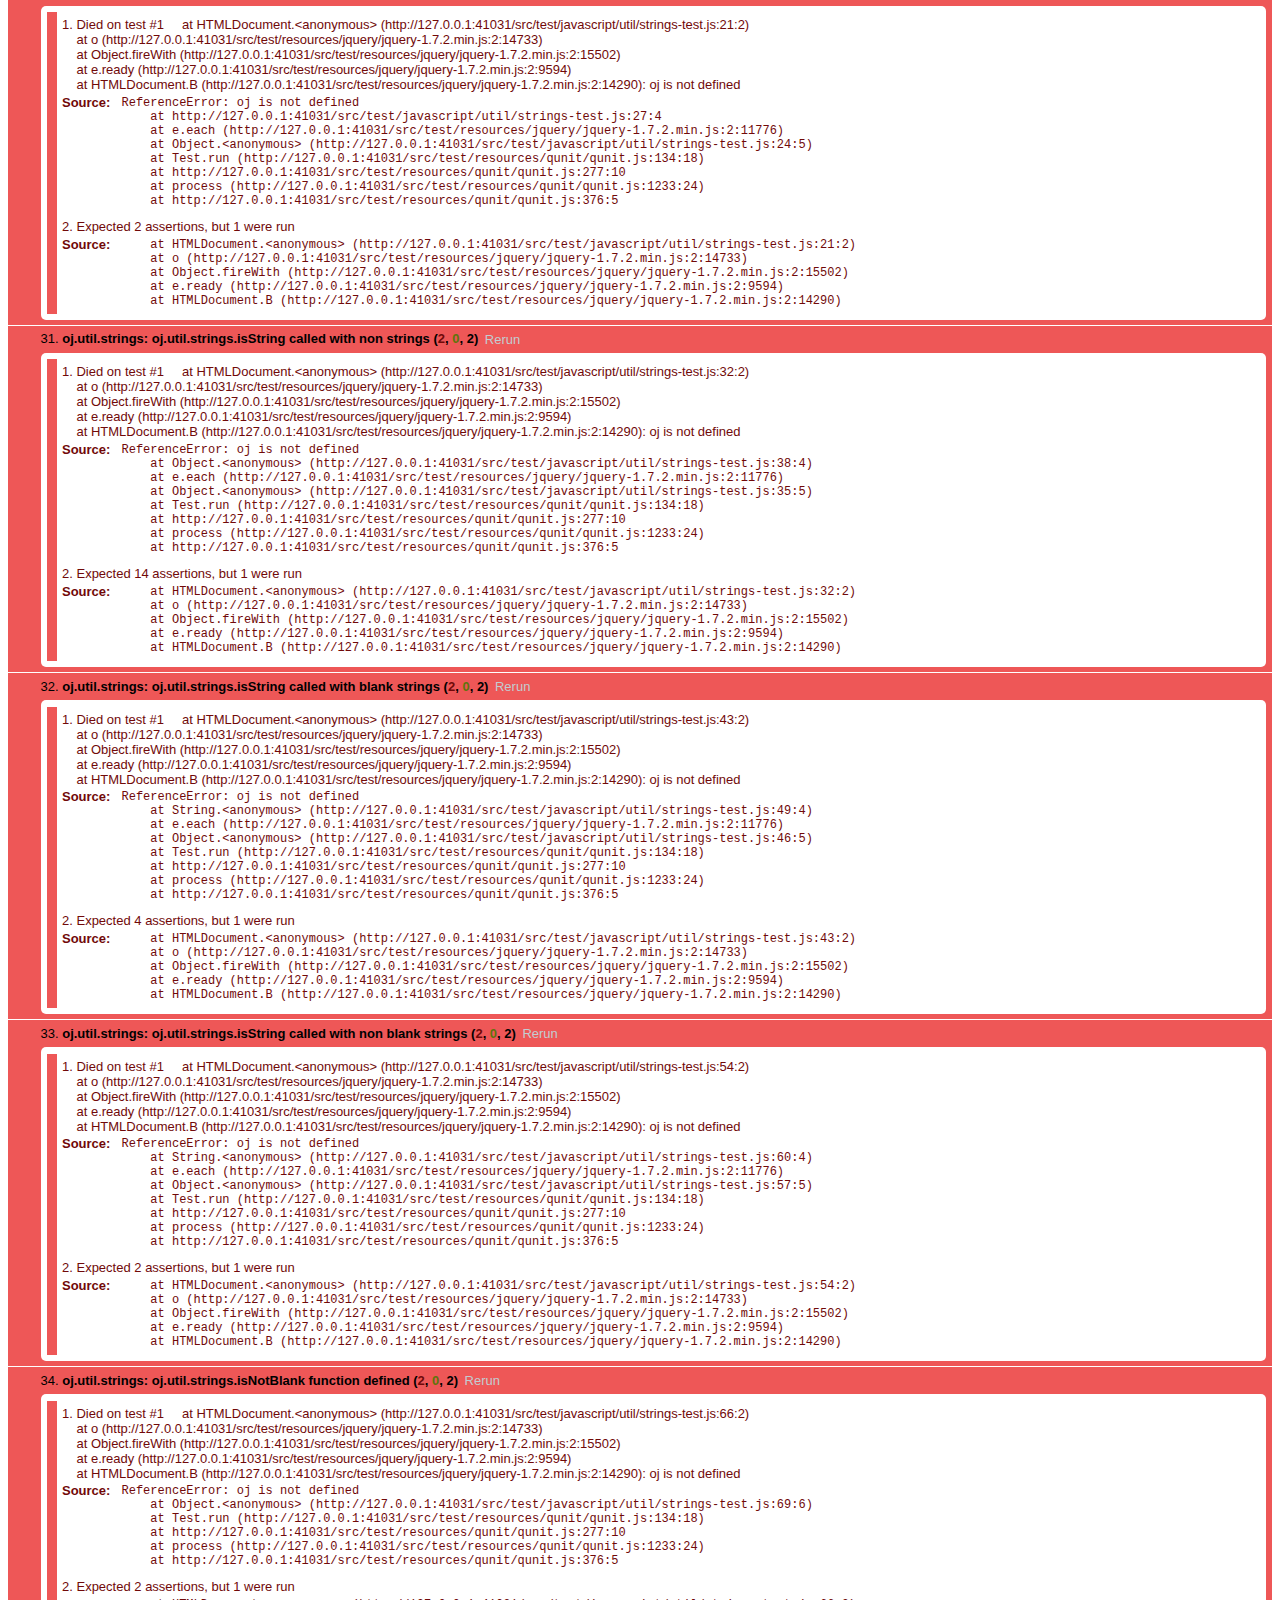
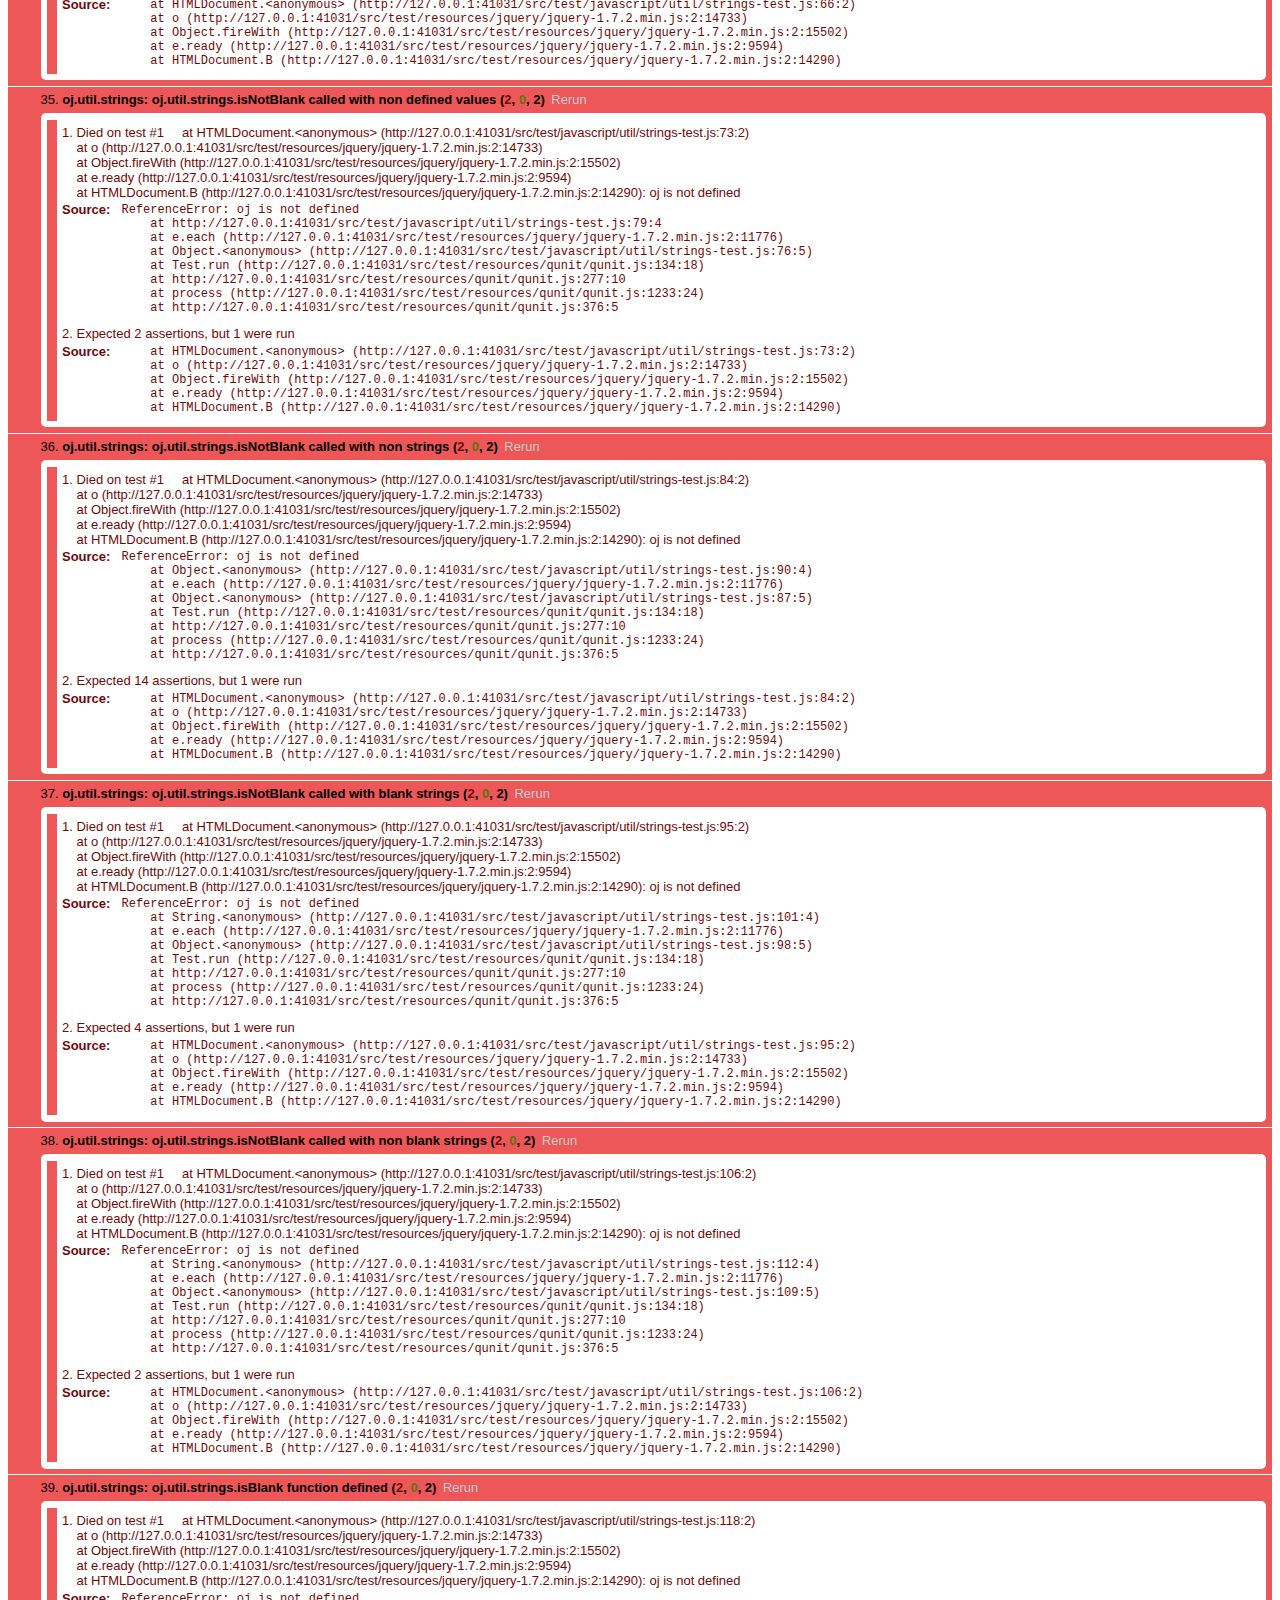
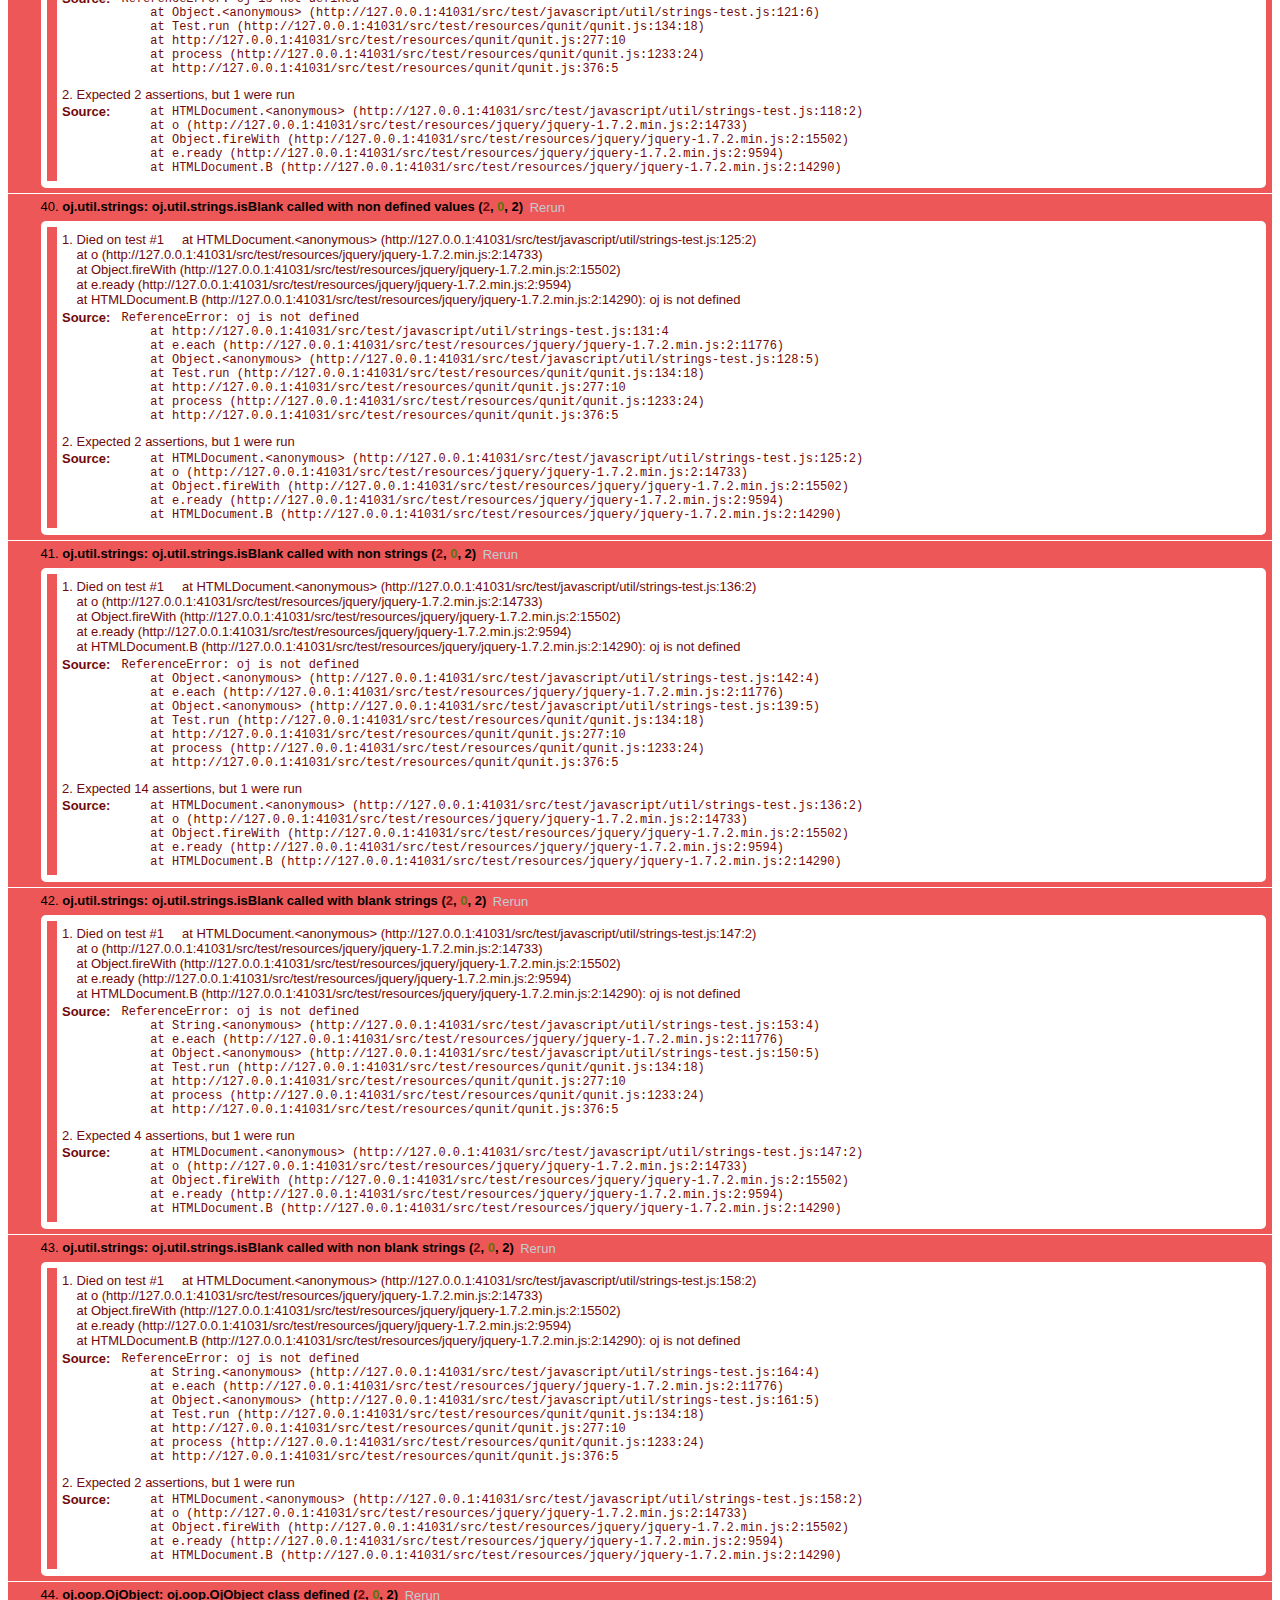
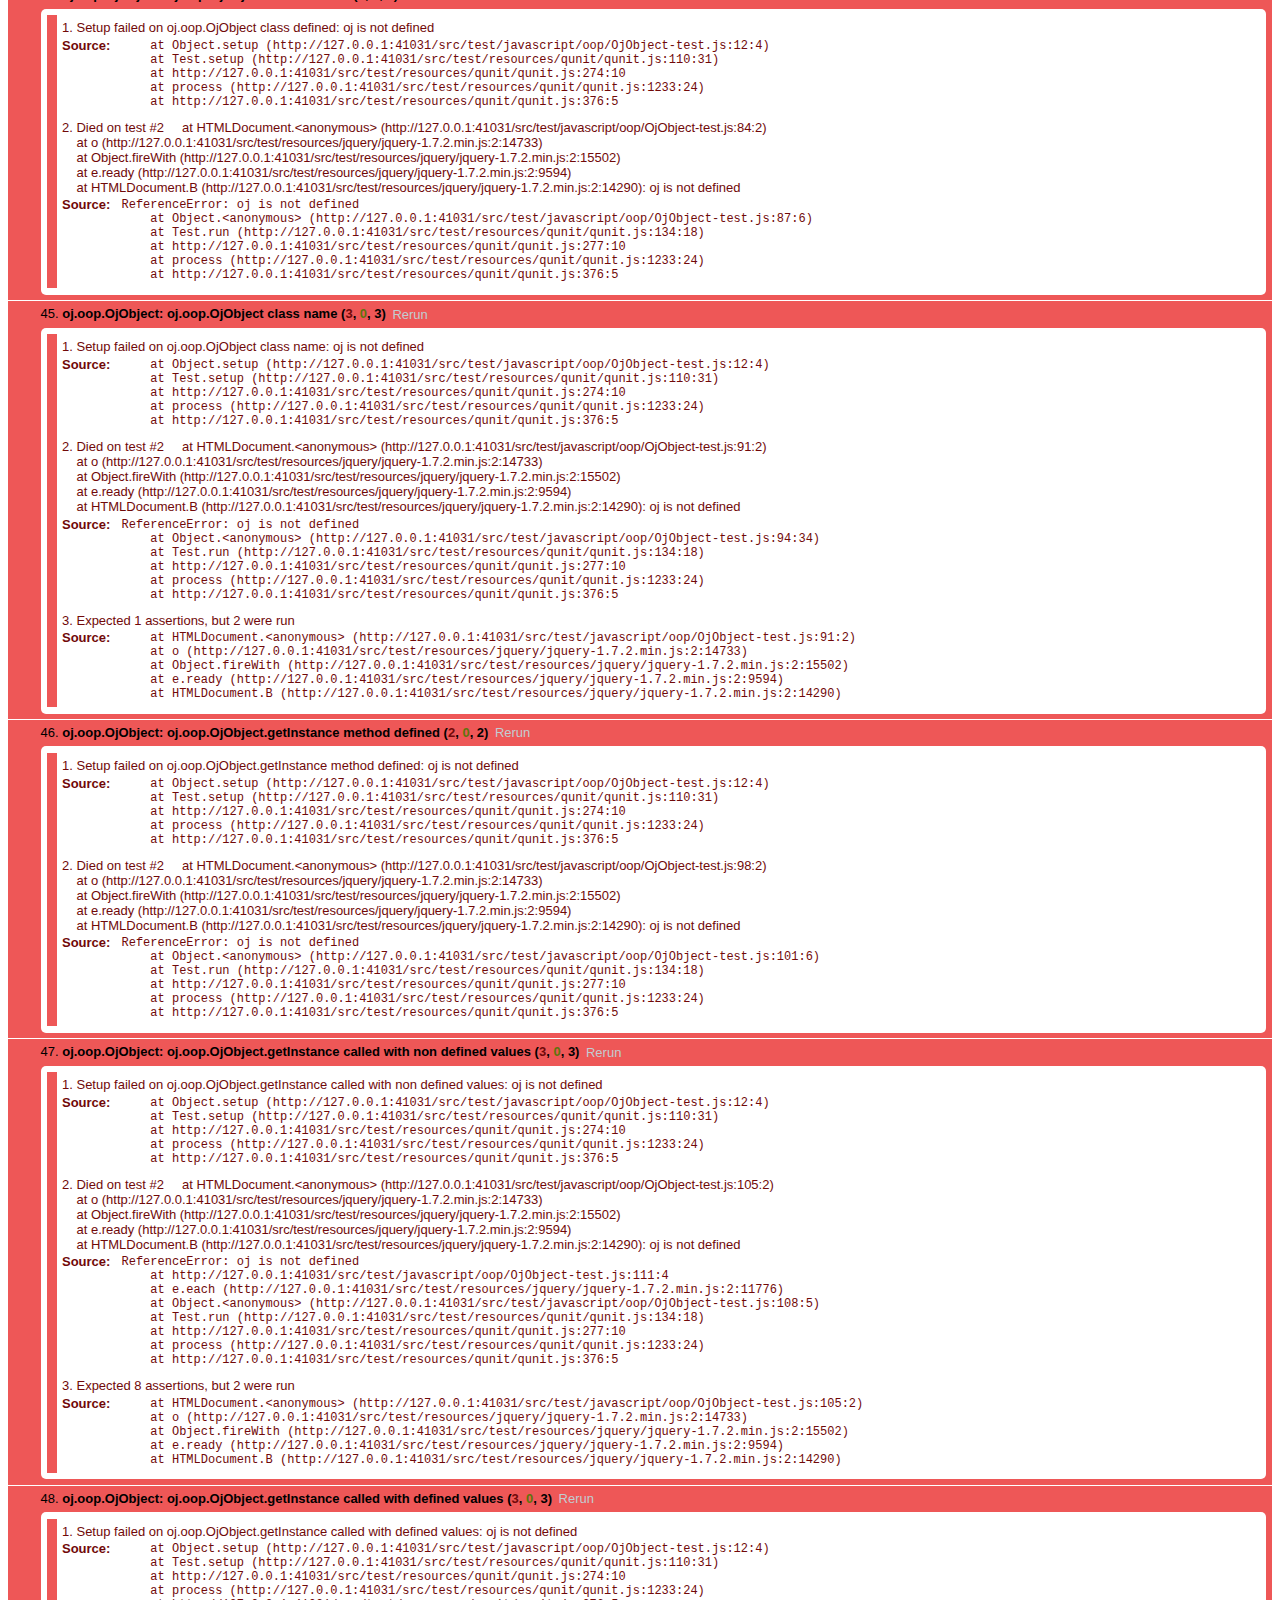
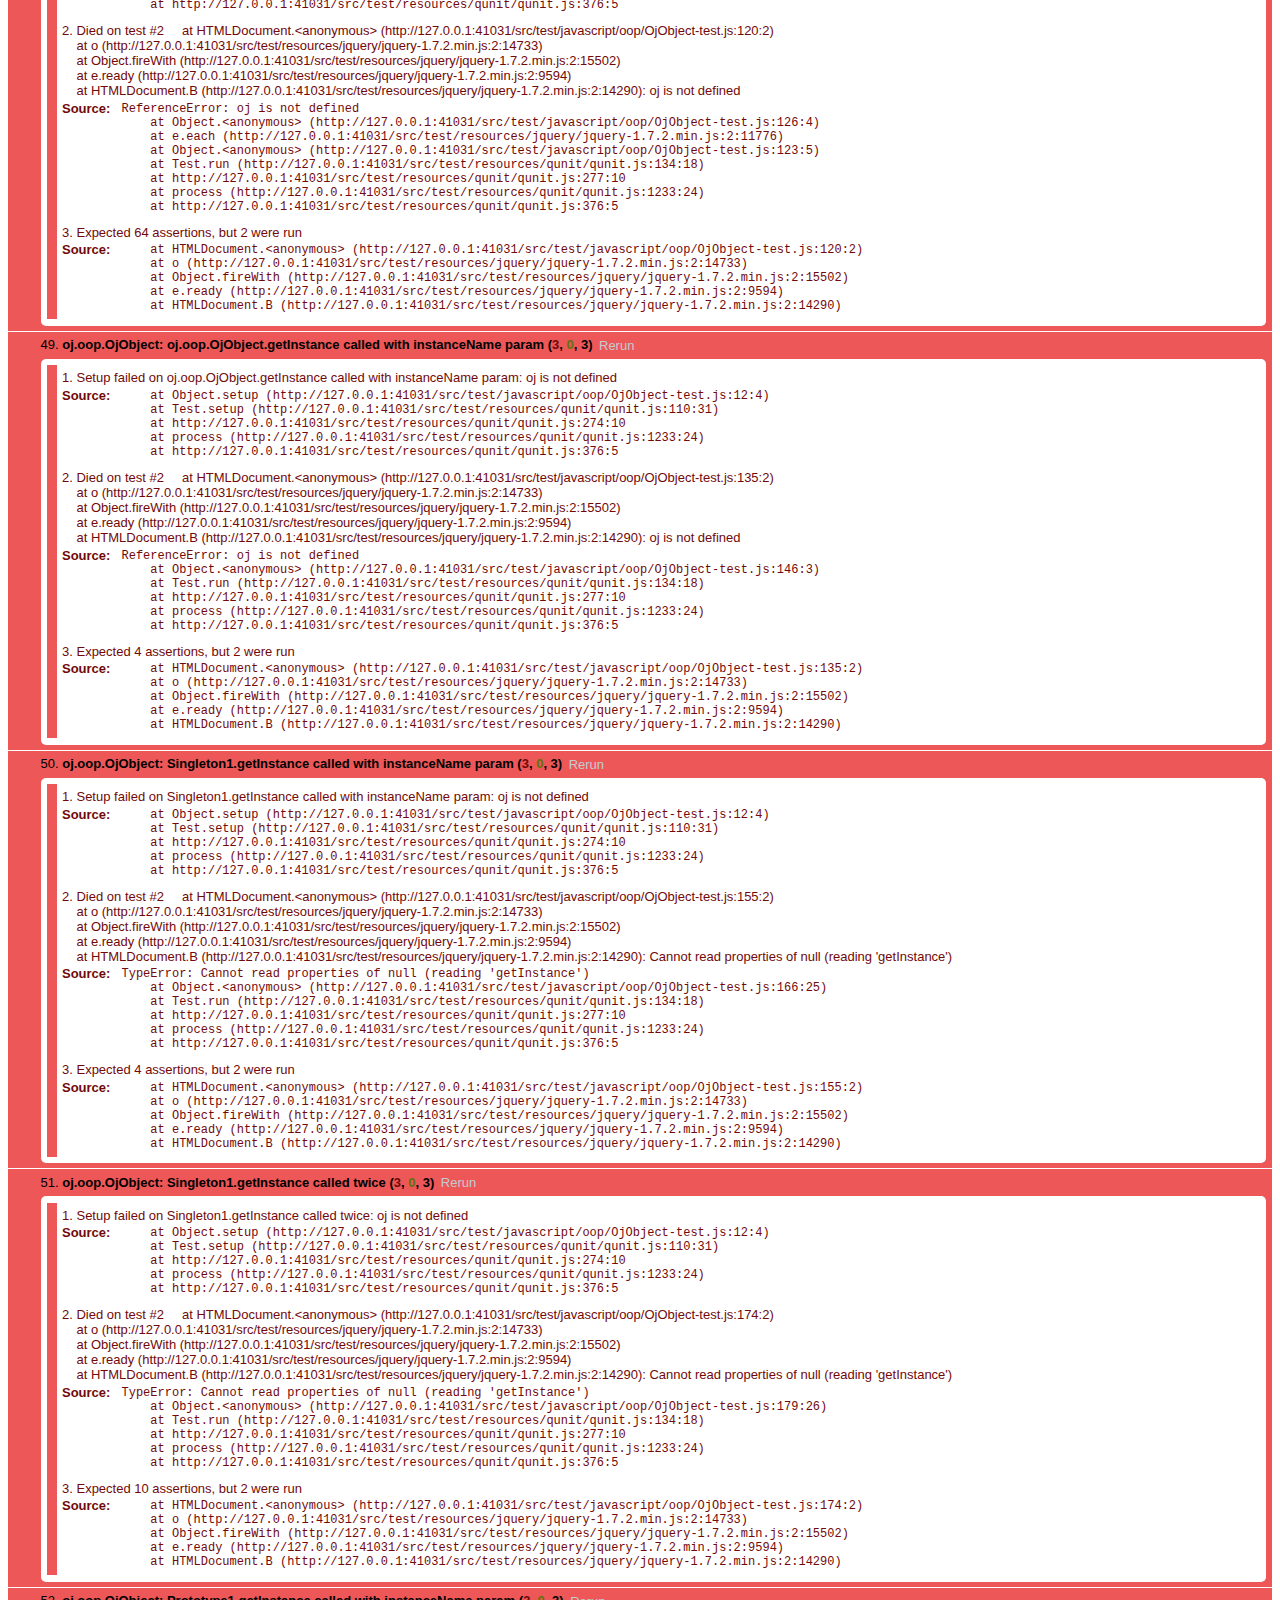
==== commit 8dc2003f: "Added the Base2 framework as a basis for OOP functionality." ====
--- a/src/test/compressedTestSuite.html
+++ b/src/test/compressedTestSuite.html
@@ -21,6 +21,7 @@
 		<script src="javascript/oj-test.js"></script>
 		<script src="javascript/util/framework-test.js"></script>
 		<script src="javascript/util/strings-test.js"></script>
+		<script src="javascript/oop/OjObject-test.js"></script>
 	</head>
 
 	<body>
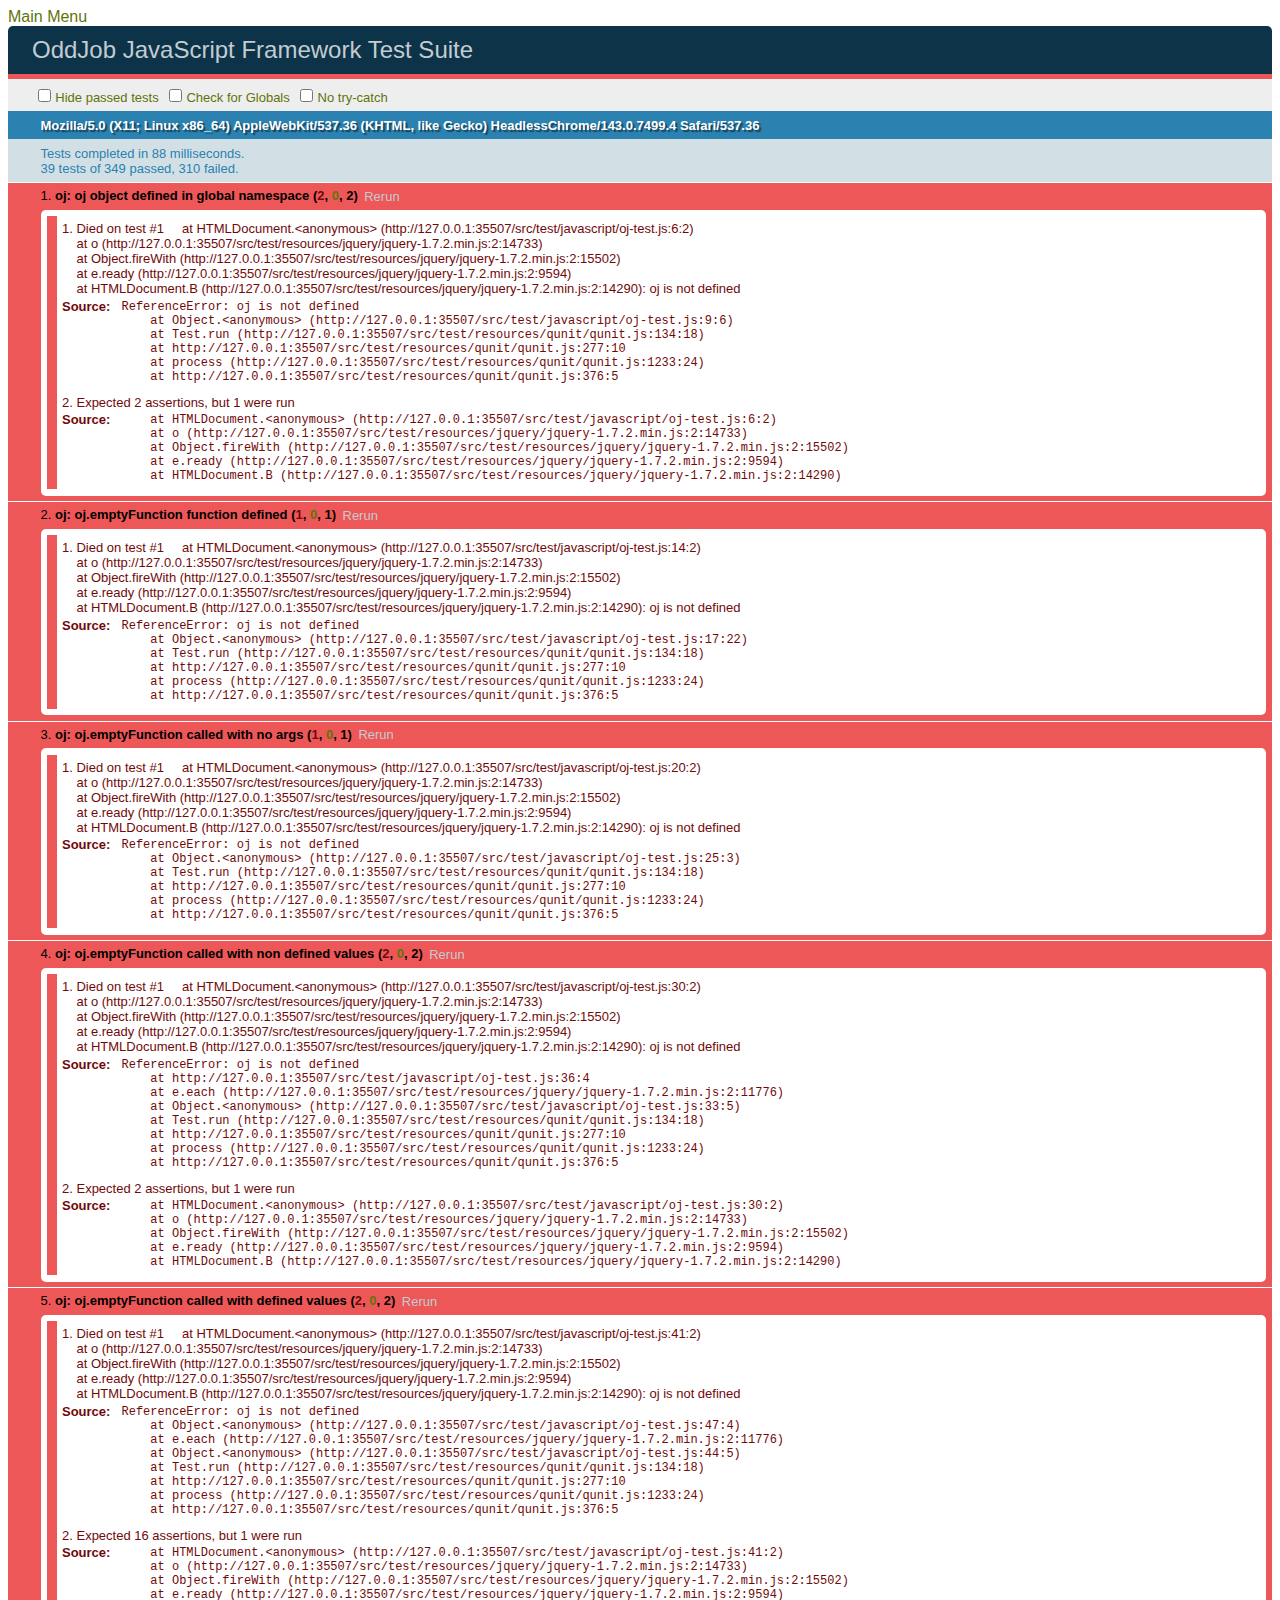
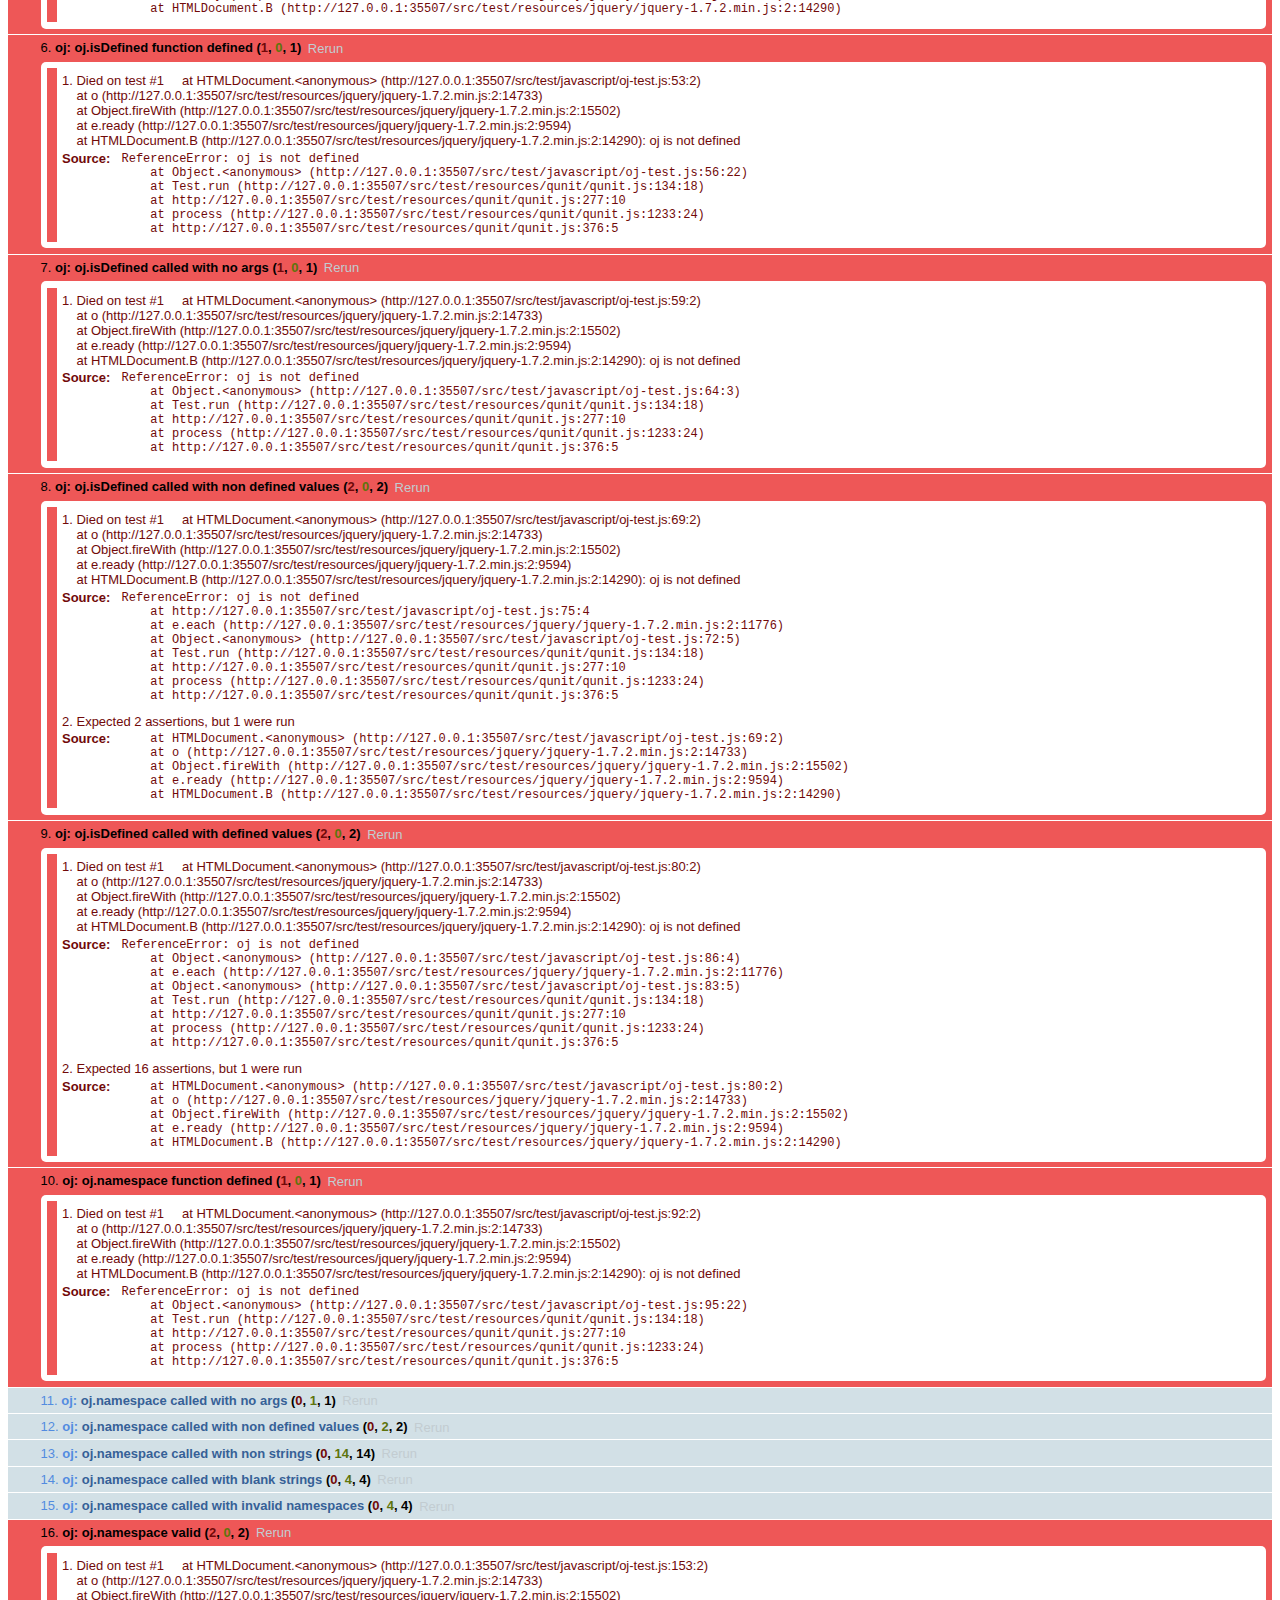
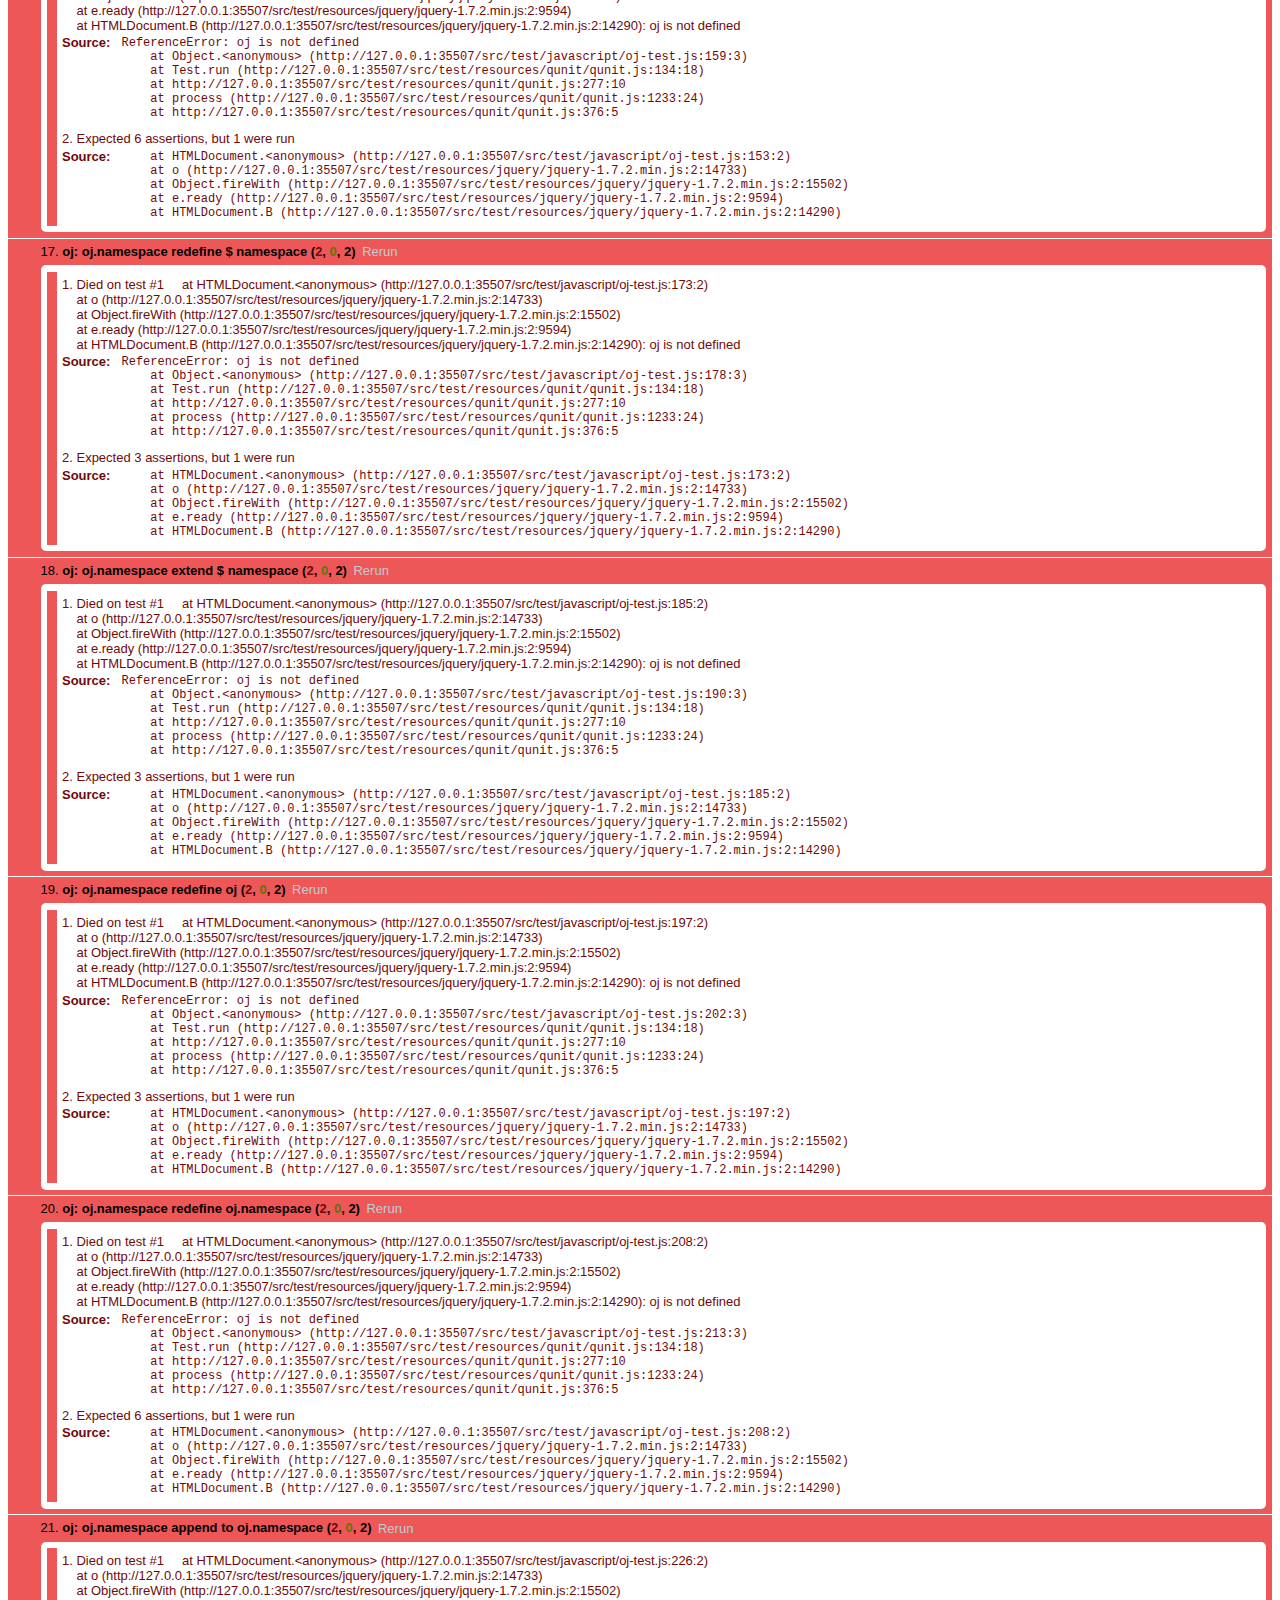
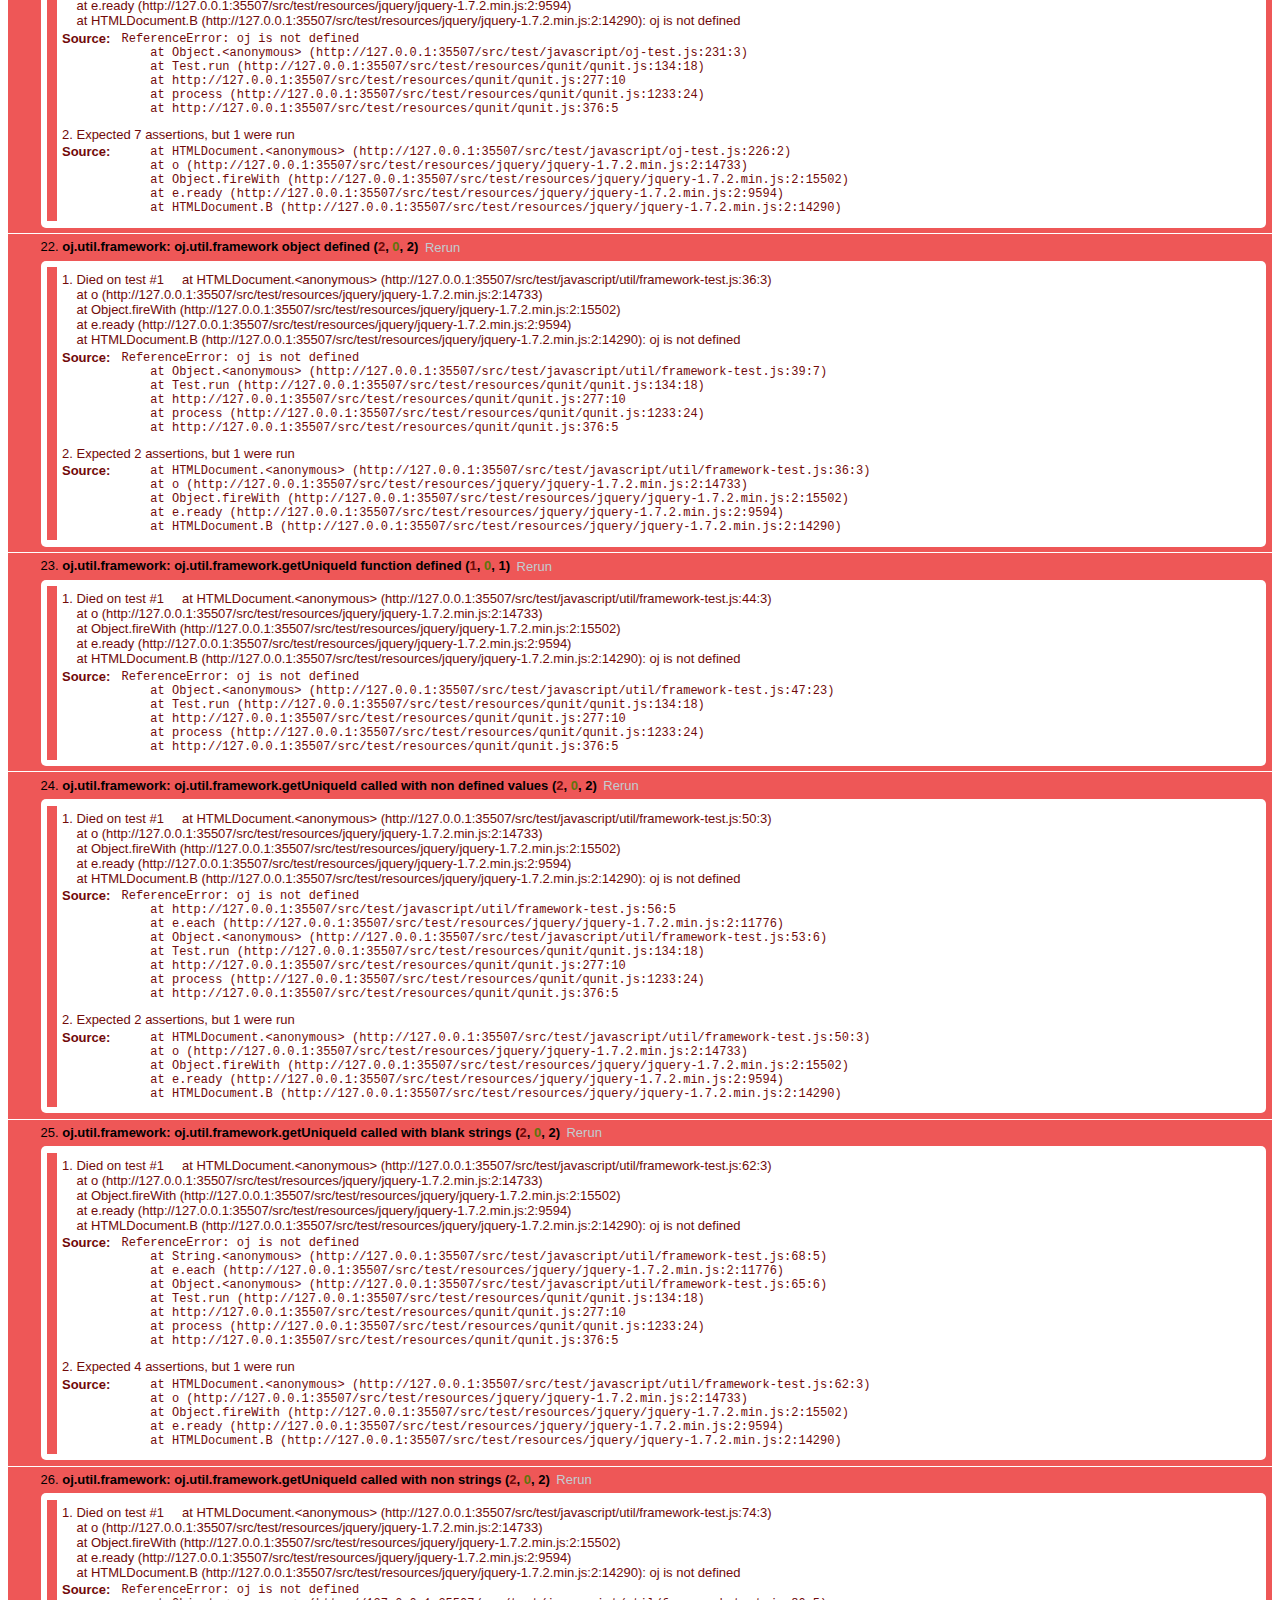
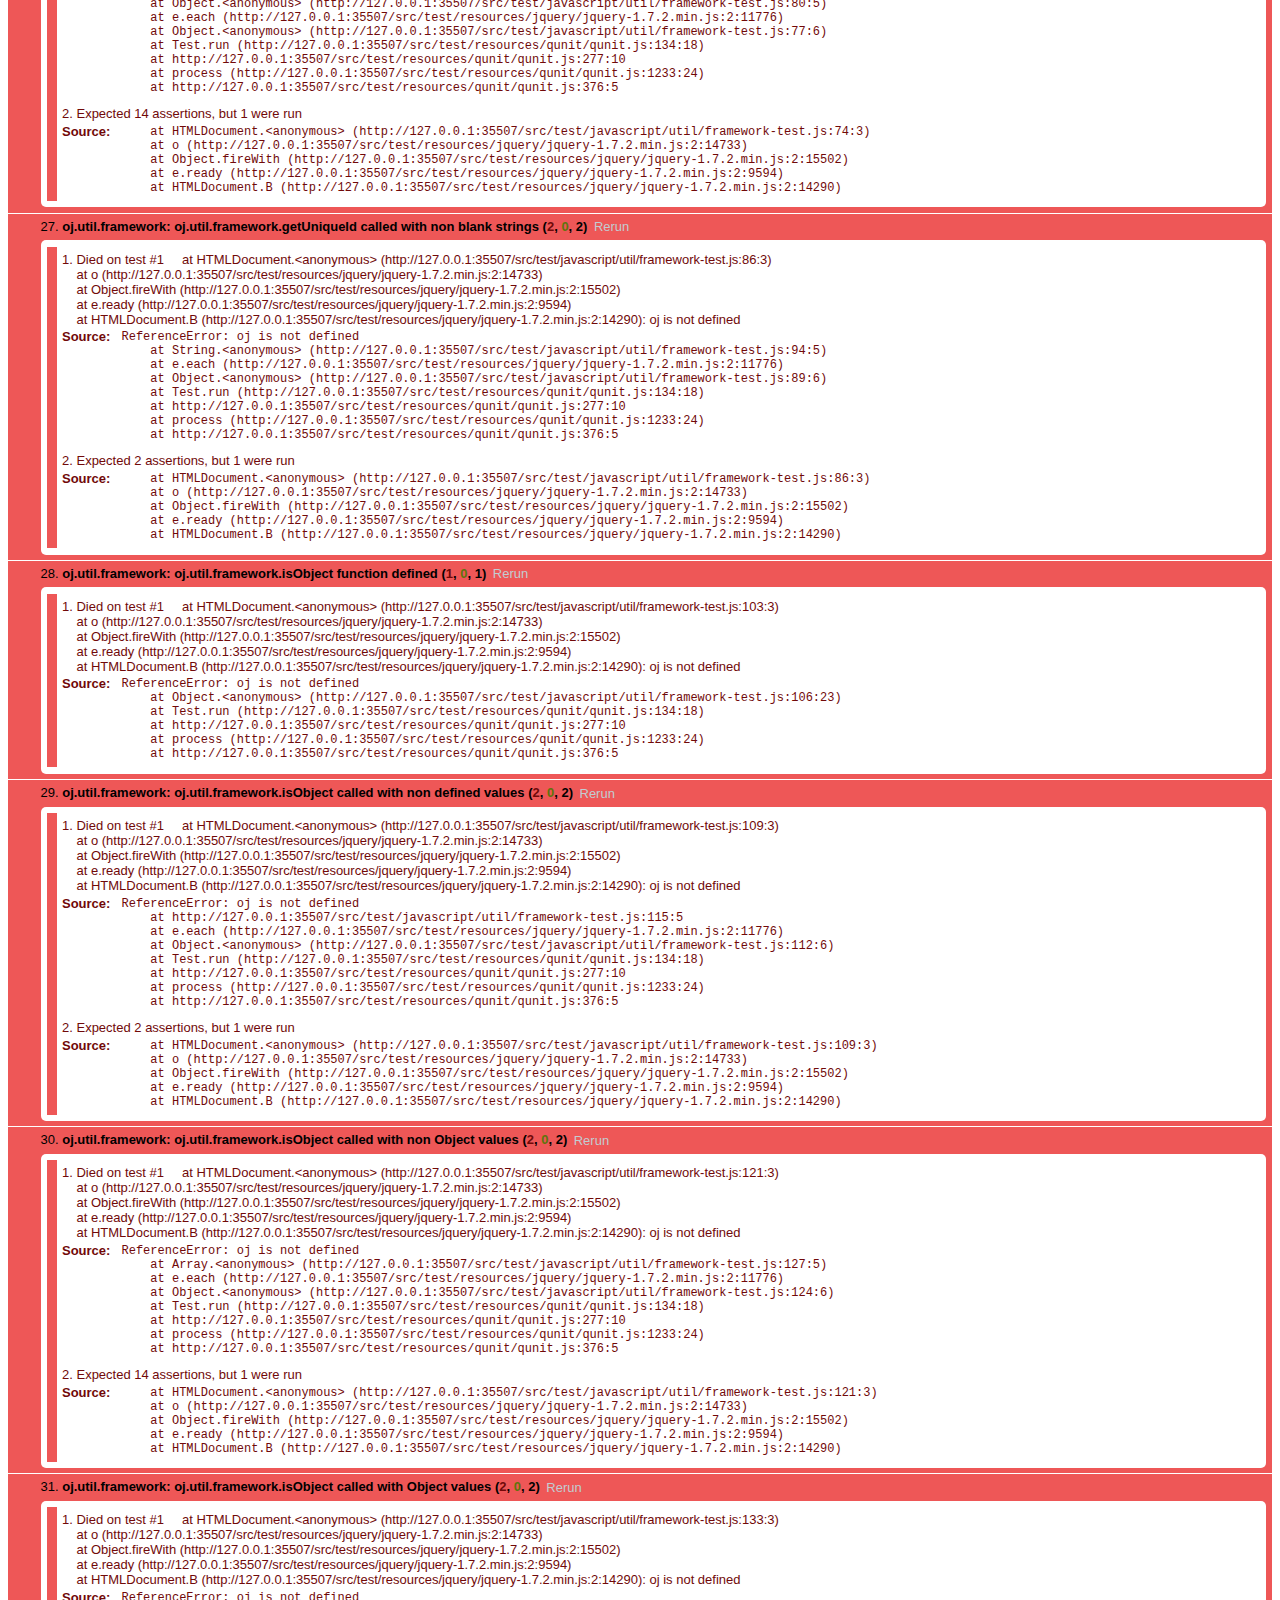
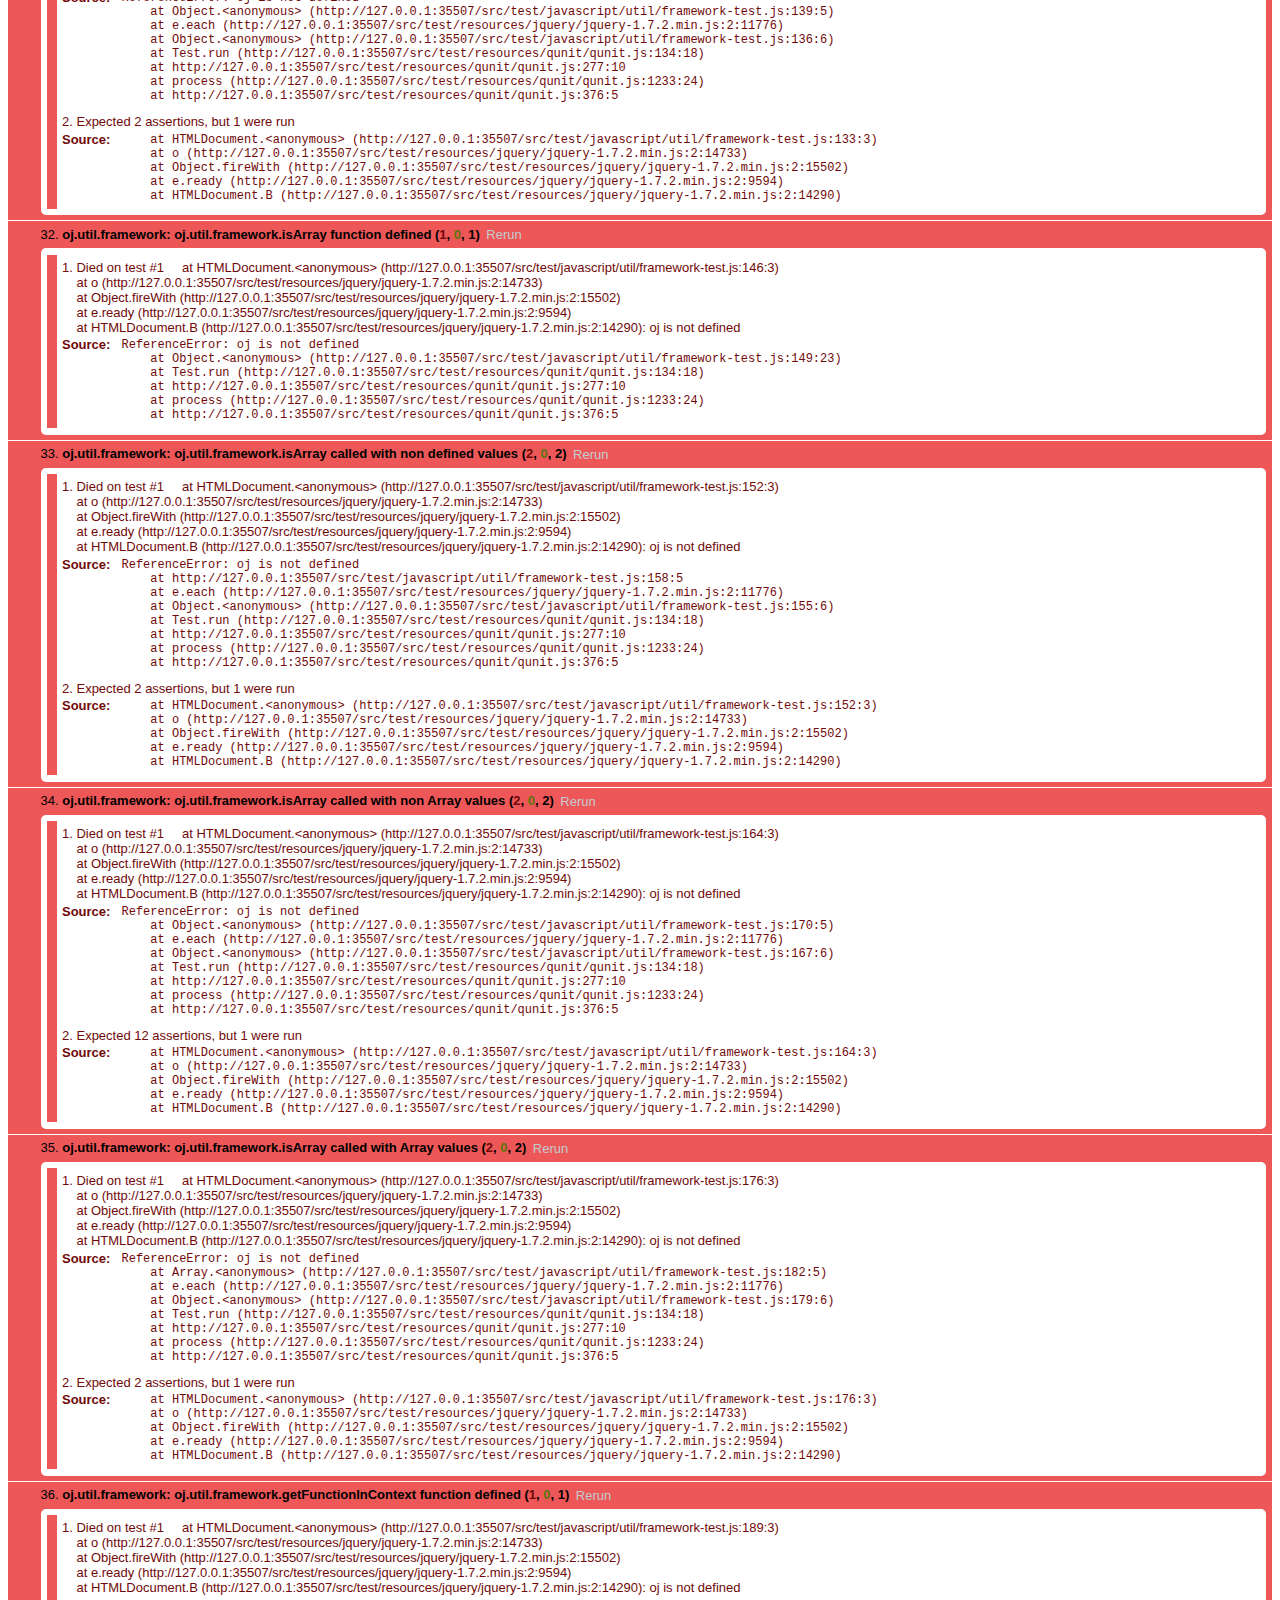
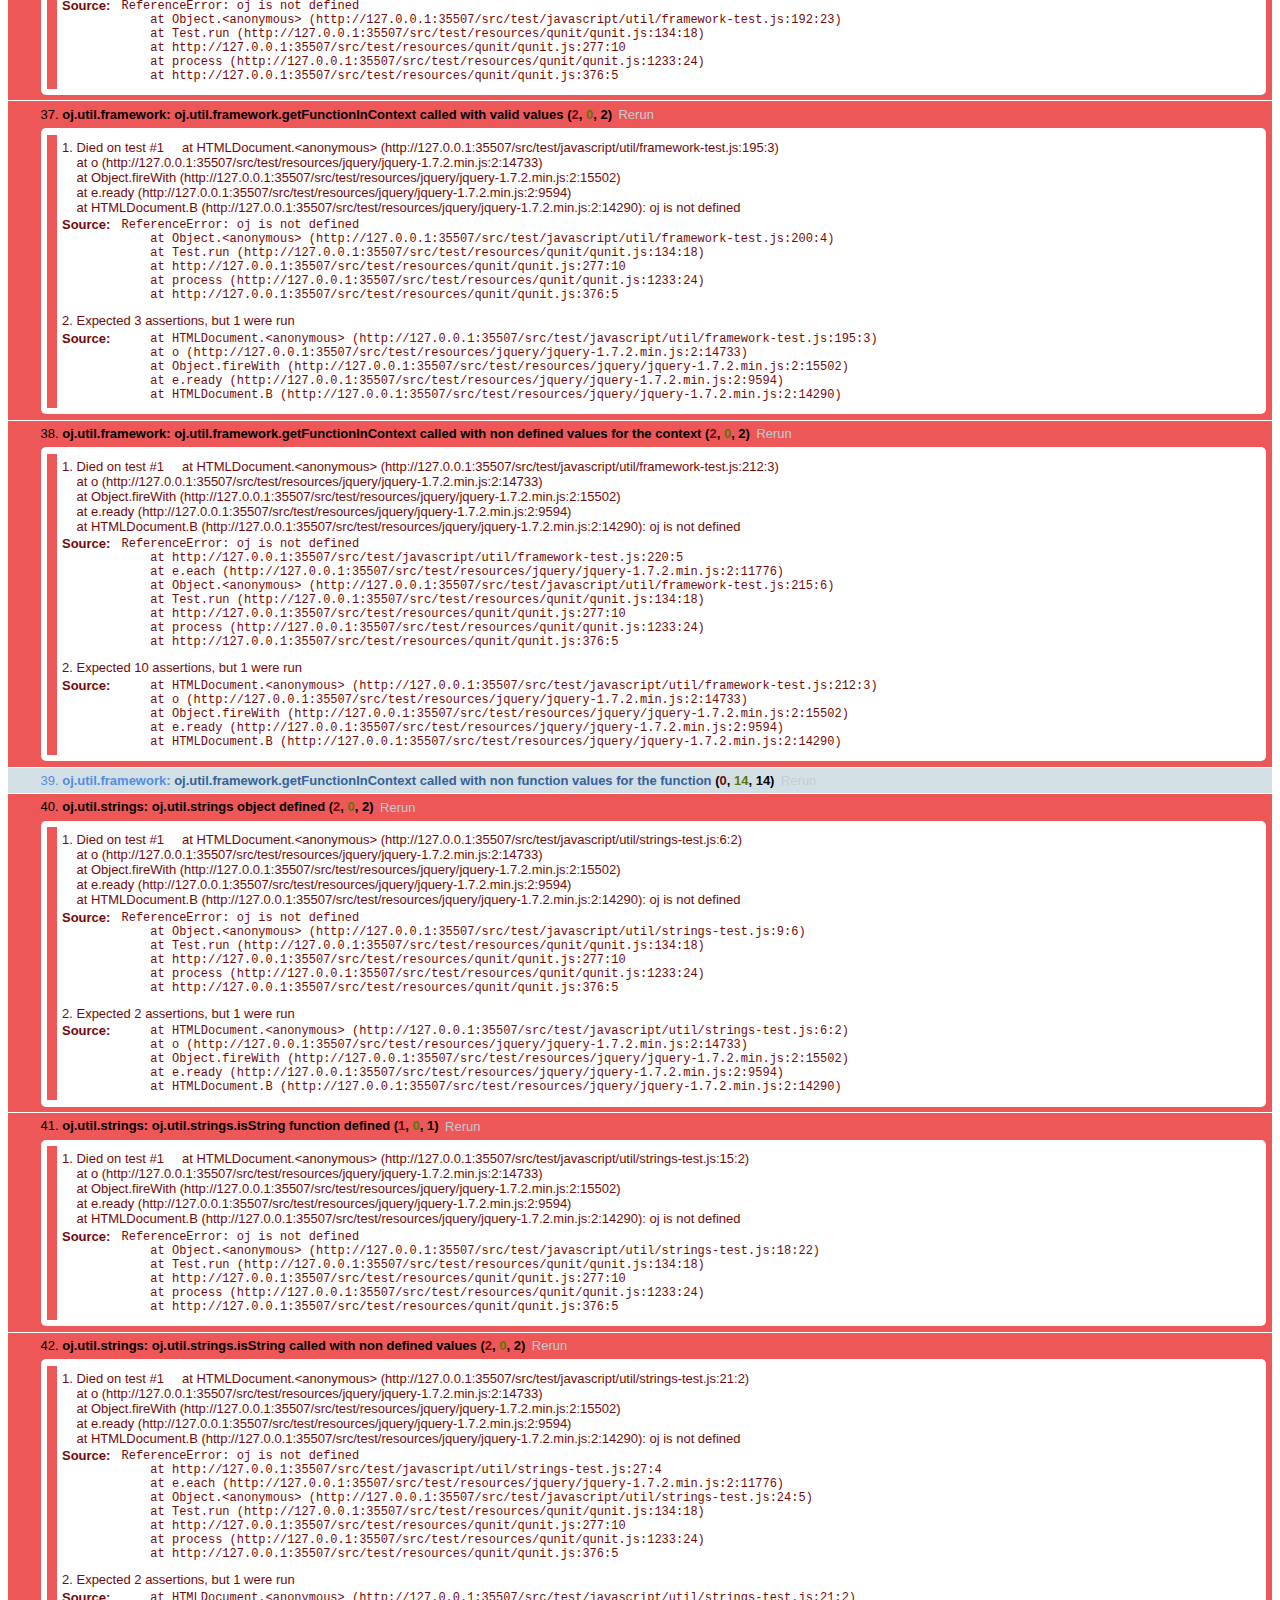
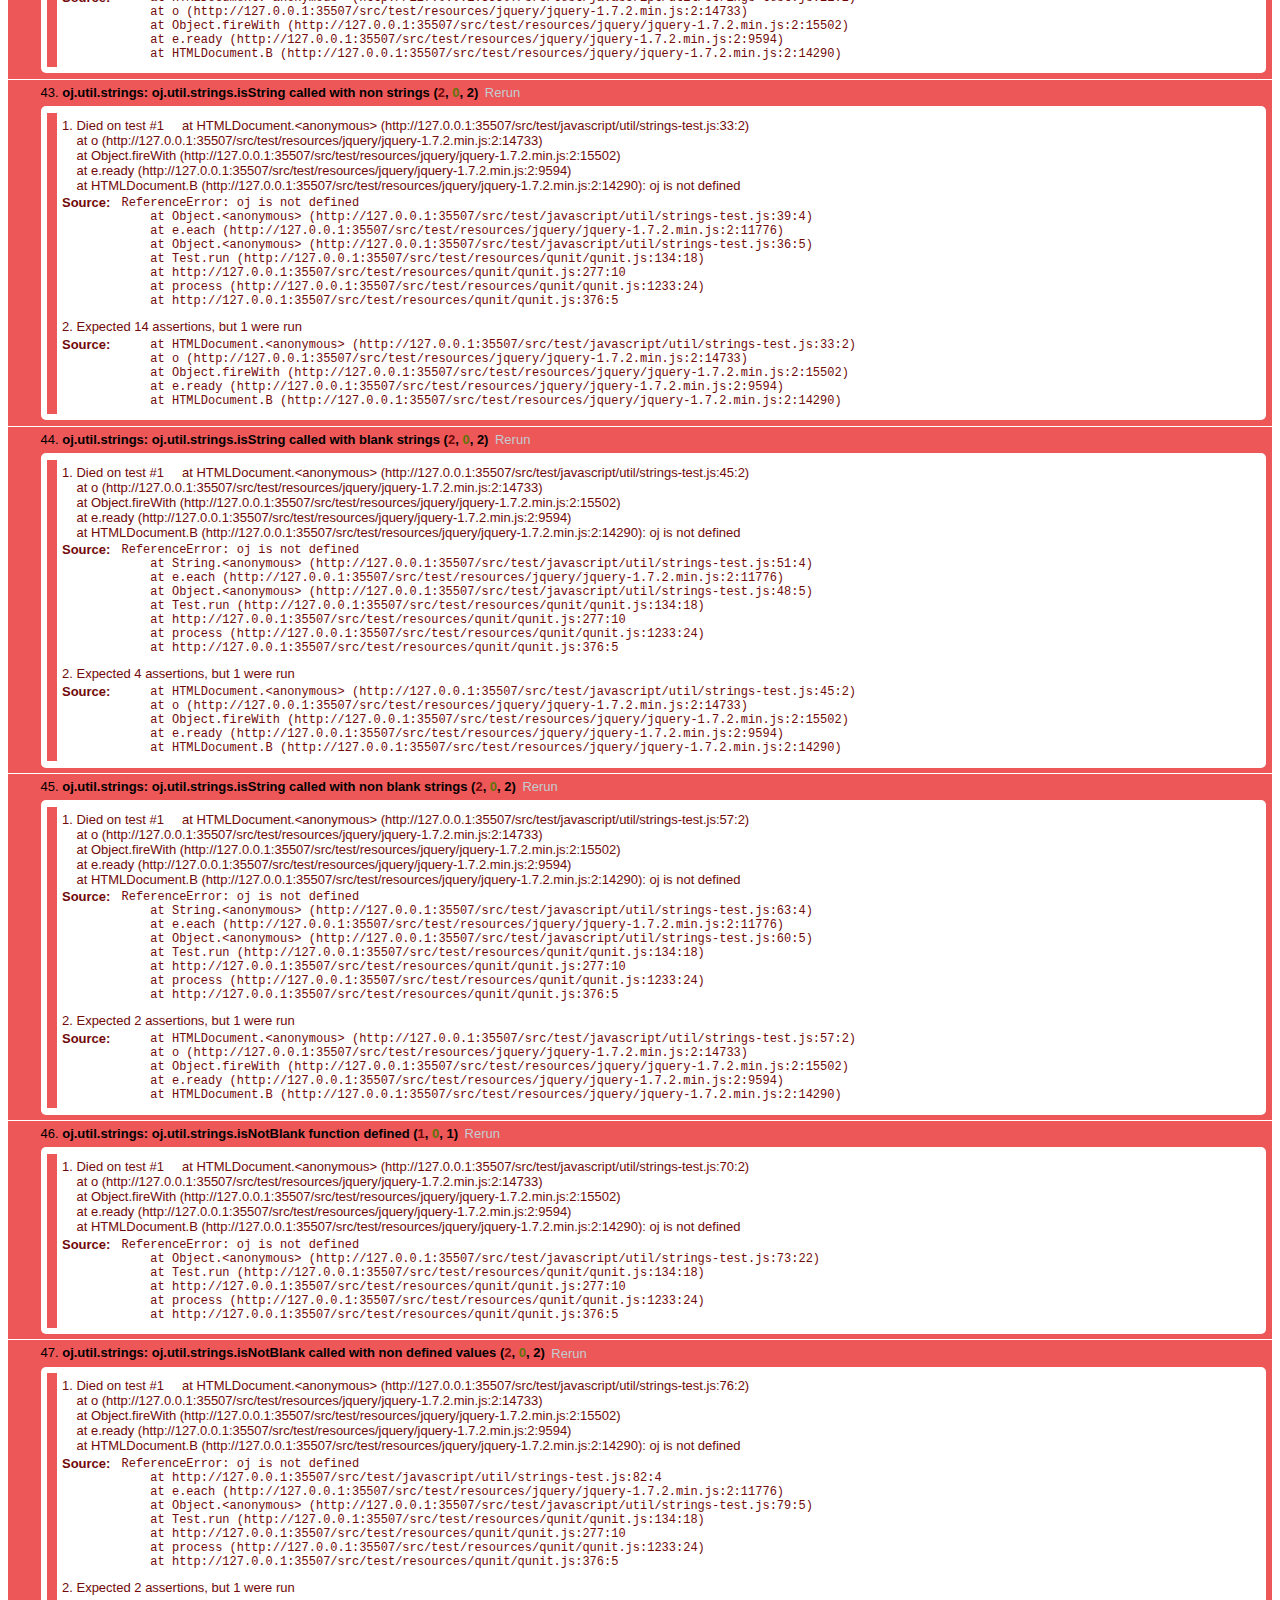
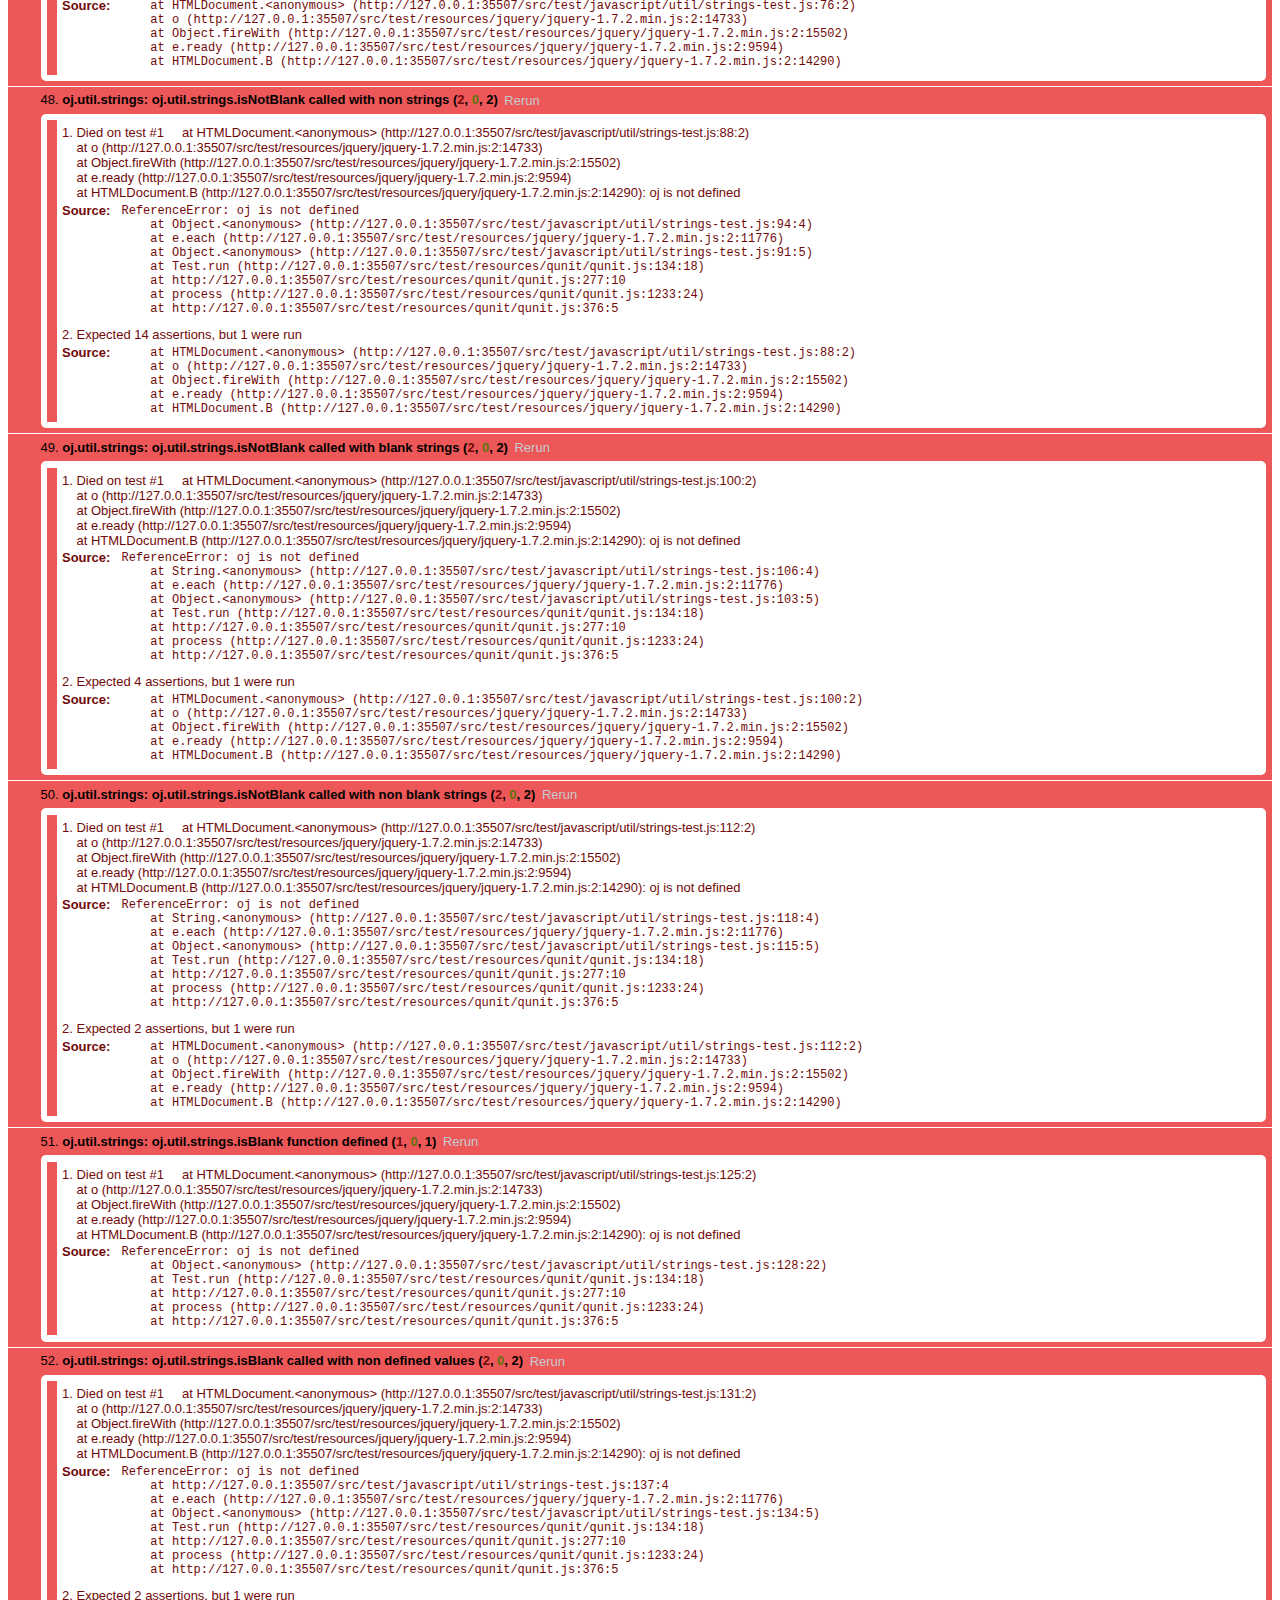
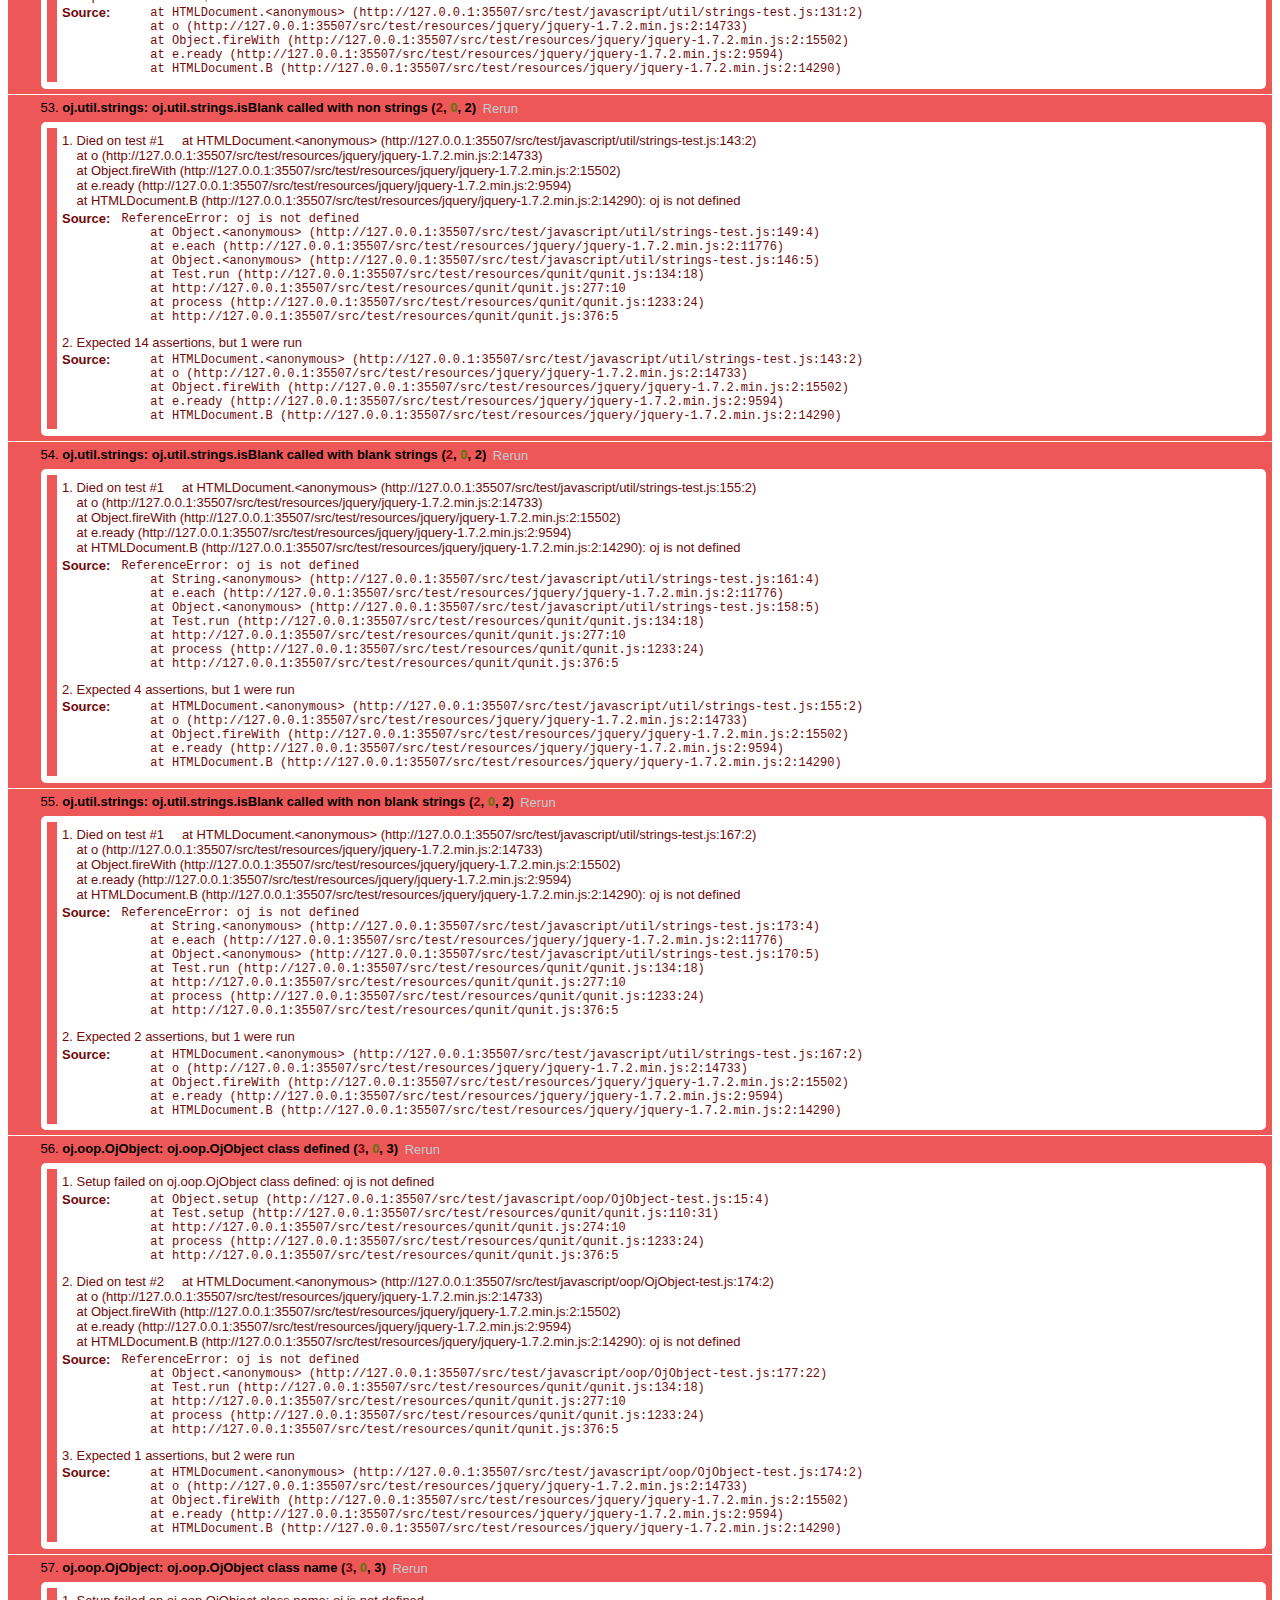
==== commit 6dac05ab: "Added navigation to the test pages and styles for the navigation." ====
--- a/src/test/compressedTestSuite.html
+++ b/src/test/compressedTestSuite.html
@@ -14,6 +14,9 @@
 		<script src="resources/qunit/qunit.js"></script>
 		<script src="resources/qunit-overrides.js"></script>
 
+		<!-- Additional styles for customization -->
+		<link rel="stylesheet" href="resources/custom.css">
+
 		<!-- Units under test -->
 		<script src="../../target/oddjob-1.0.0-SNAPSHOT/static/oddjob-min.js"></script>
 
@@ -25,6 +28,10 @@
 	</head>
 
 	<body>
+		<div id="nav">
+			<a href="../../">Main Menu</a>
+		</div>
+
 		<!-- QUnit will fill in the test results here -->
 		<div id="qunit"></div>
 
--- a/src/test/resources/custom.css
+++ b/src/test/resources/custom.css
@@ -0,0 +1,7 @@
+#nav a {
+	font-family: "Helvetica Neue Light", "HelveticaNeue-Light",
+		"Helvetica Neue", Calibri, Helvetica, Arial, sans-serif;
+	font-size: medium;
+	text-decoration: none;
+	color: #5E740B;
+}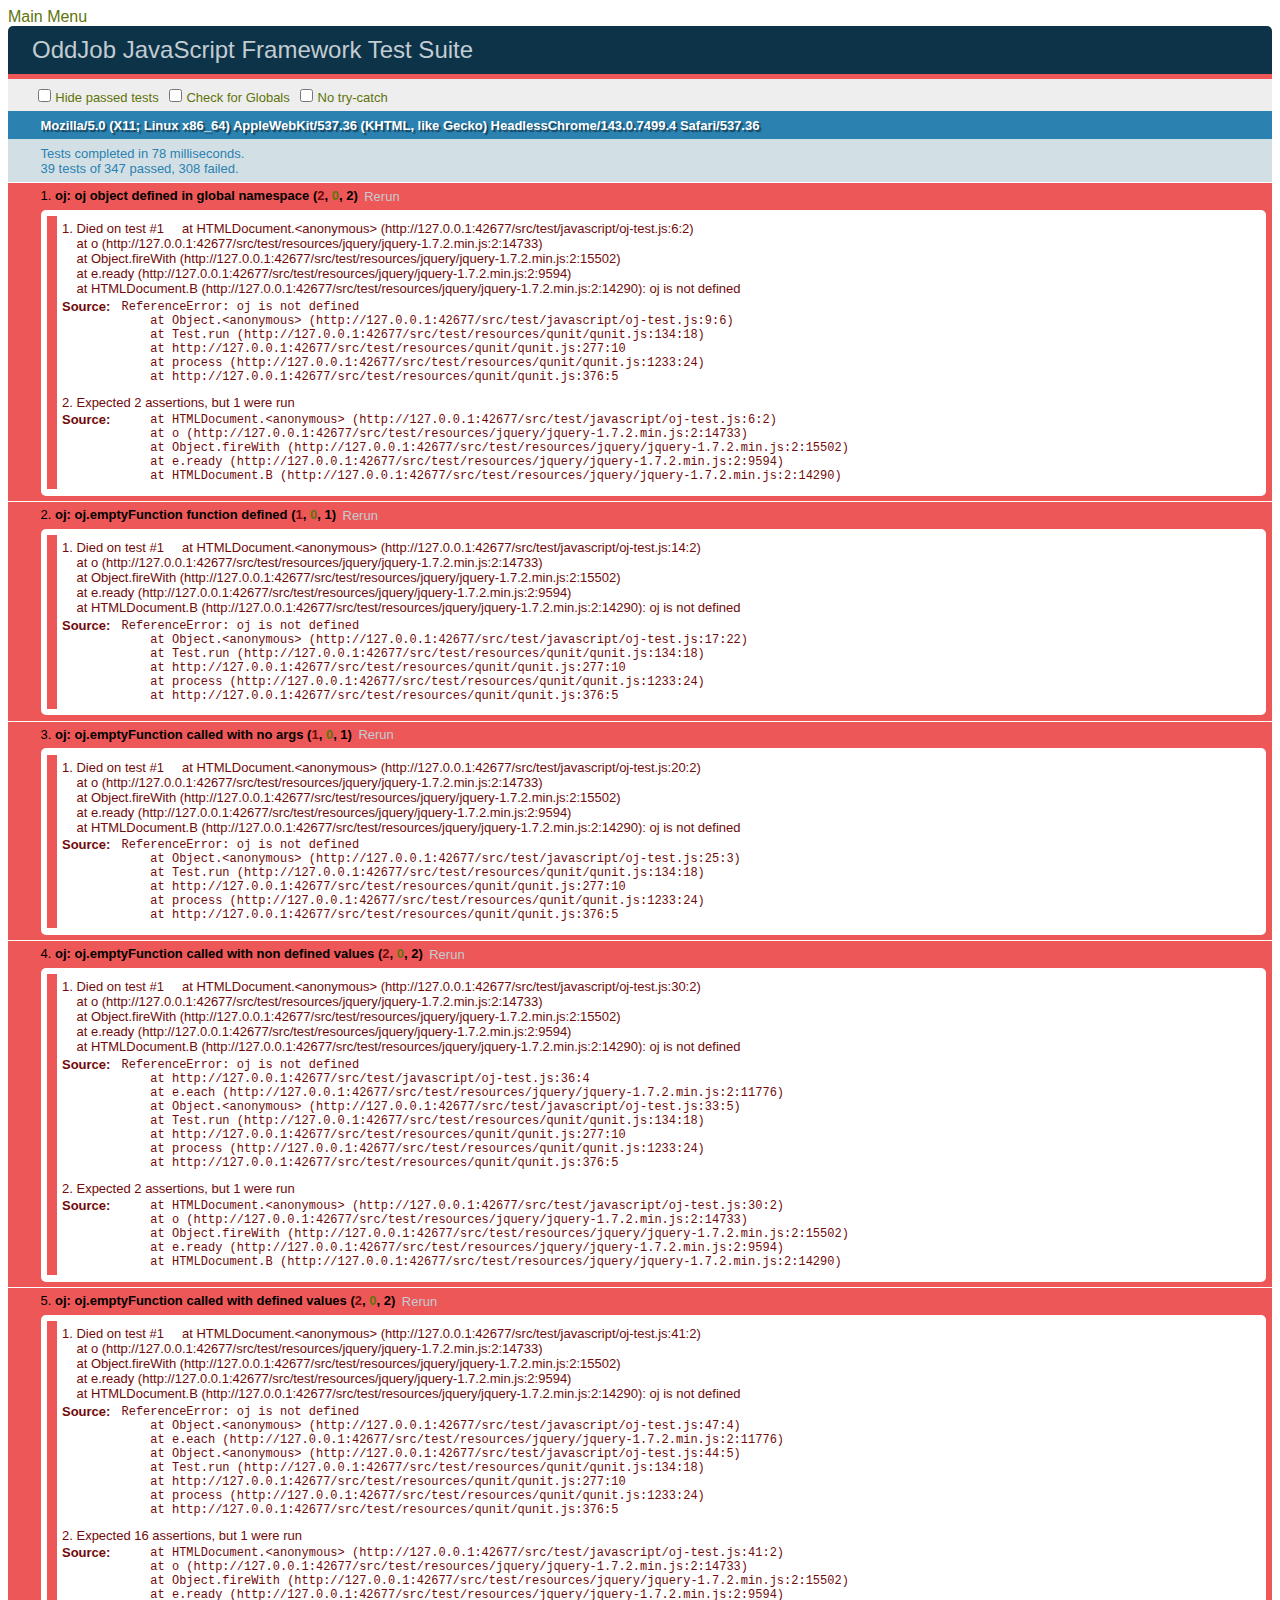
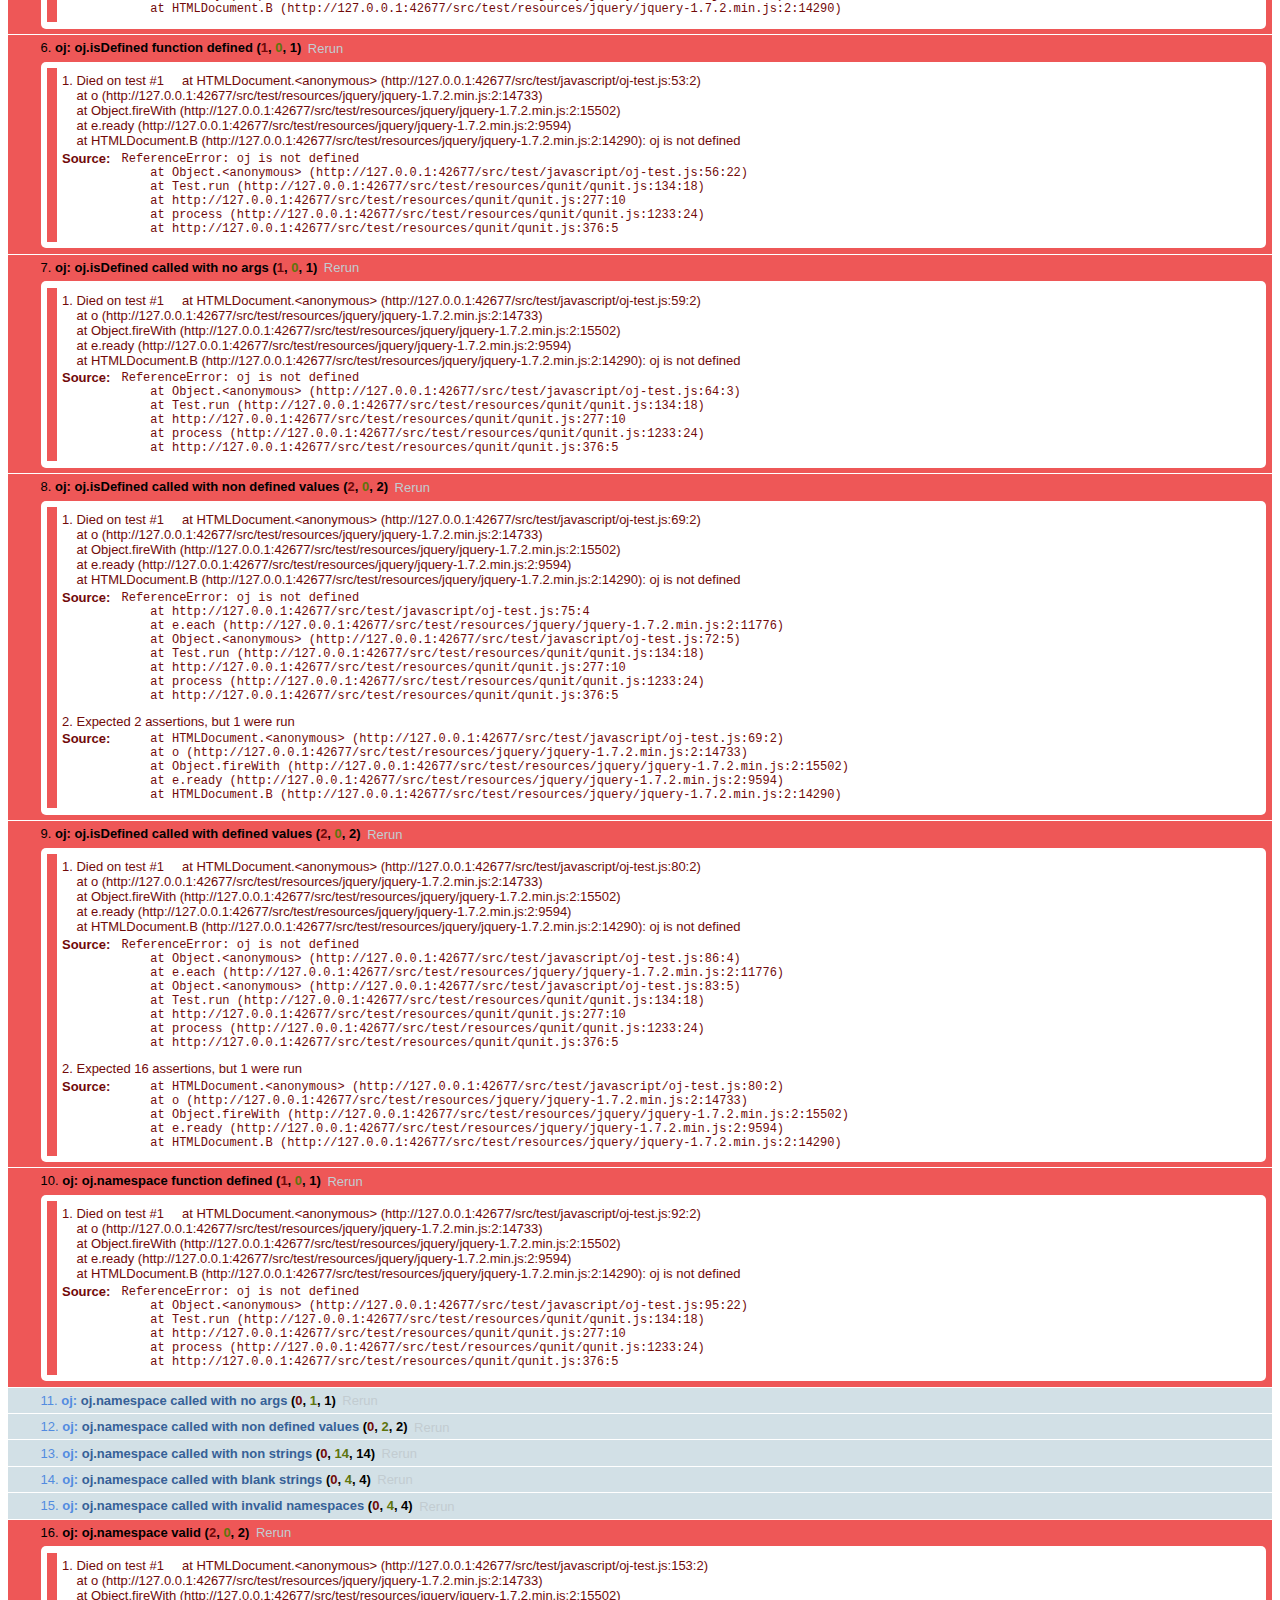
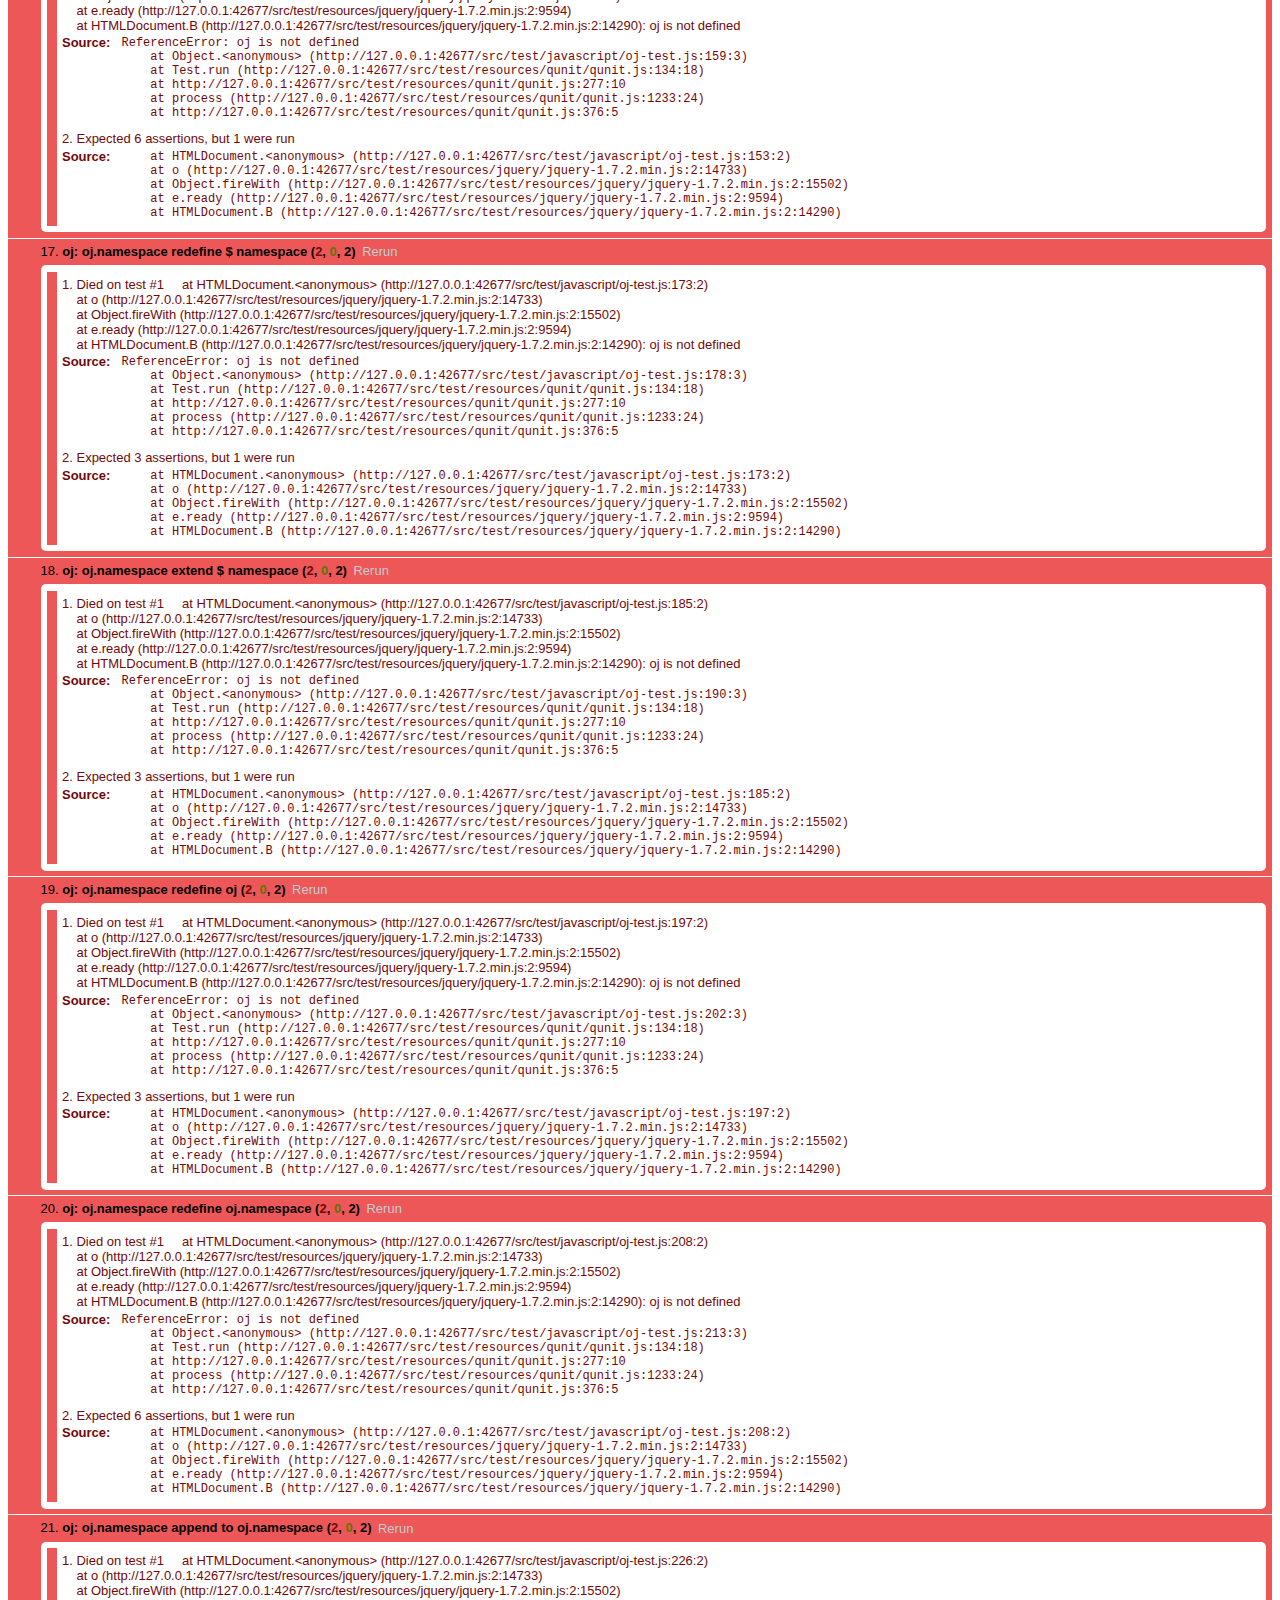
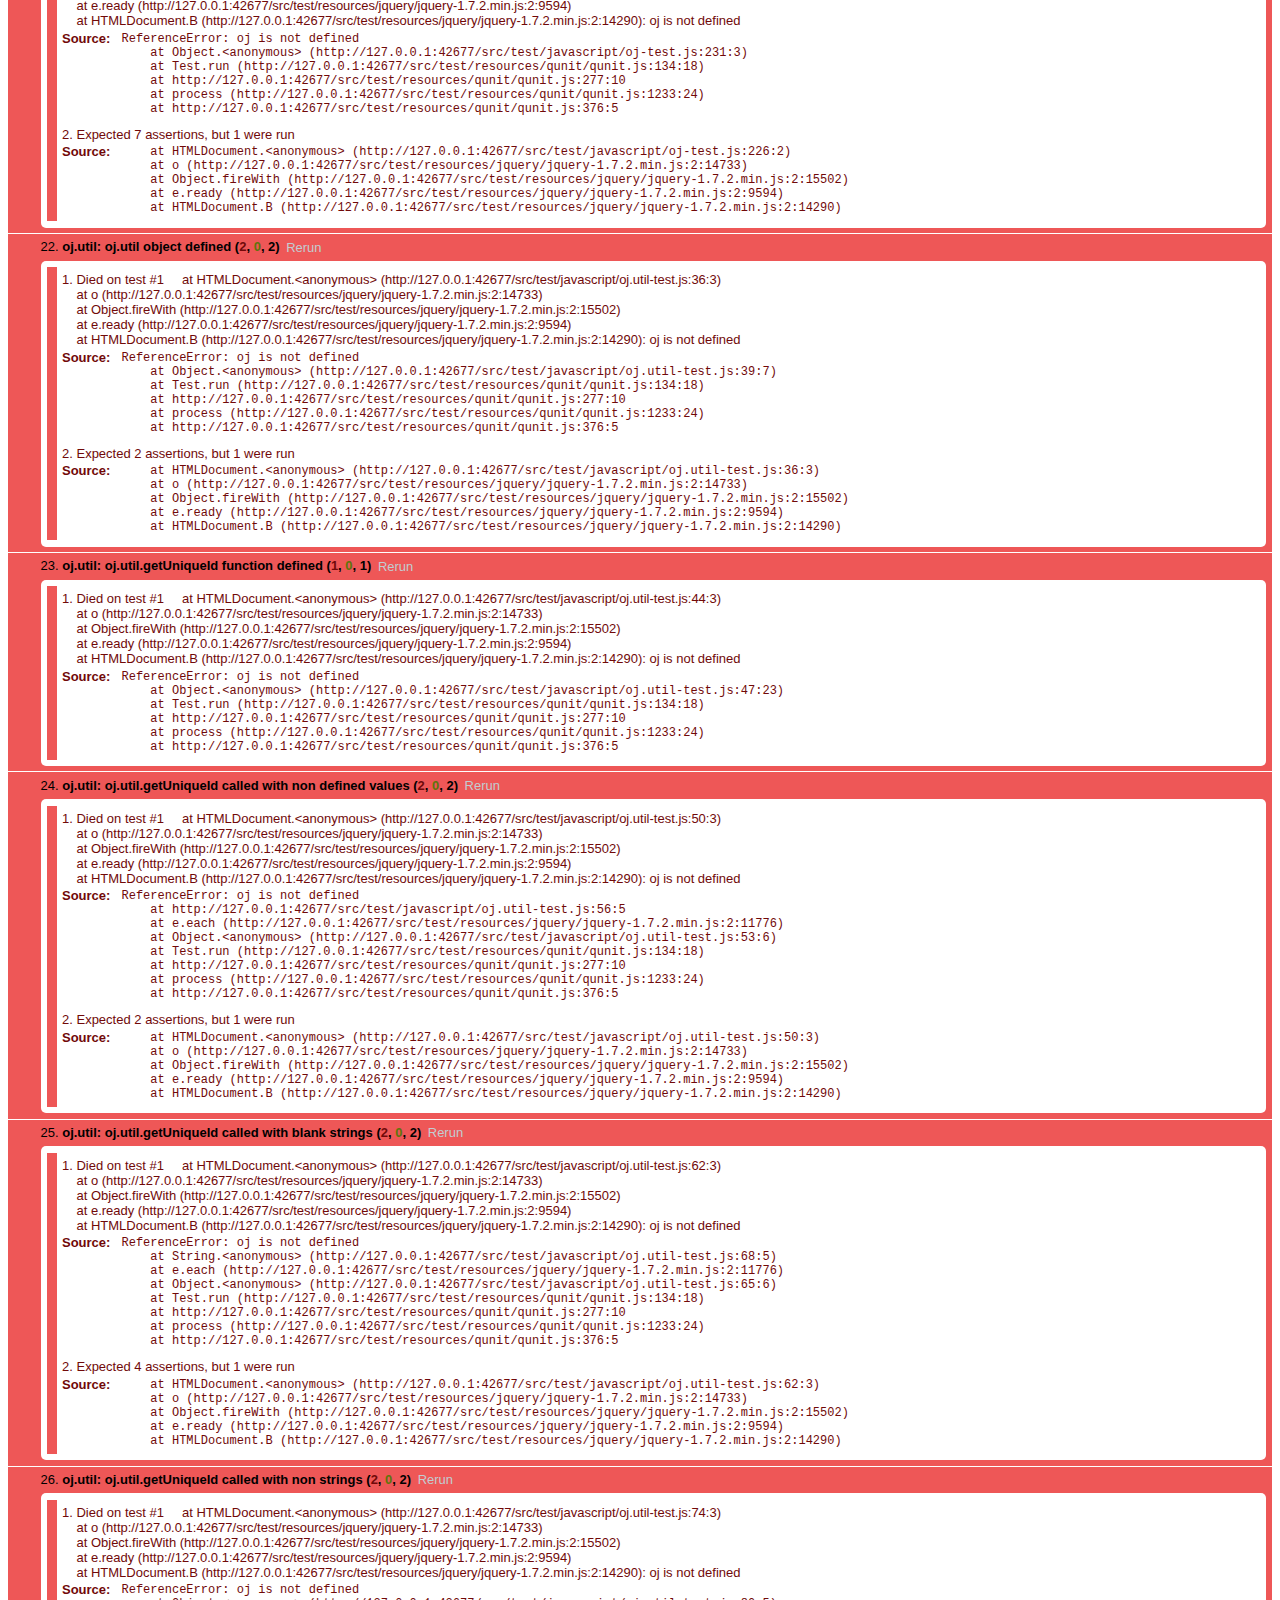
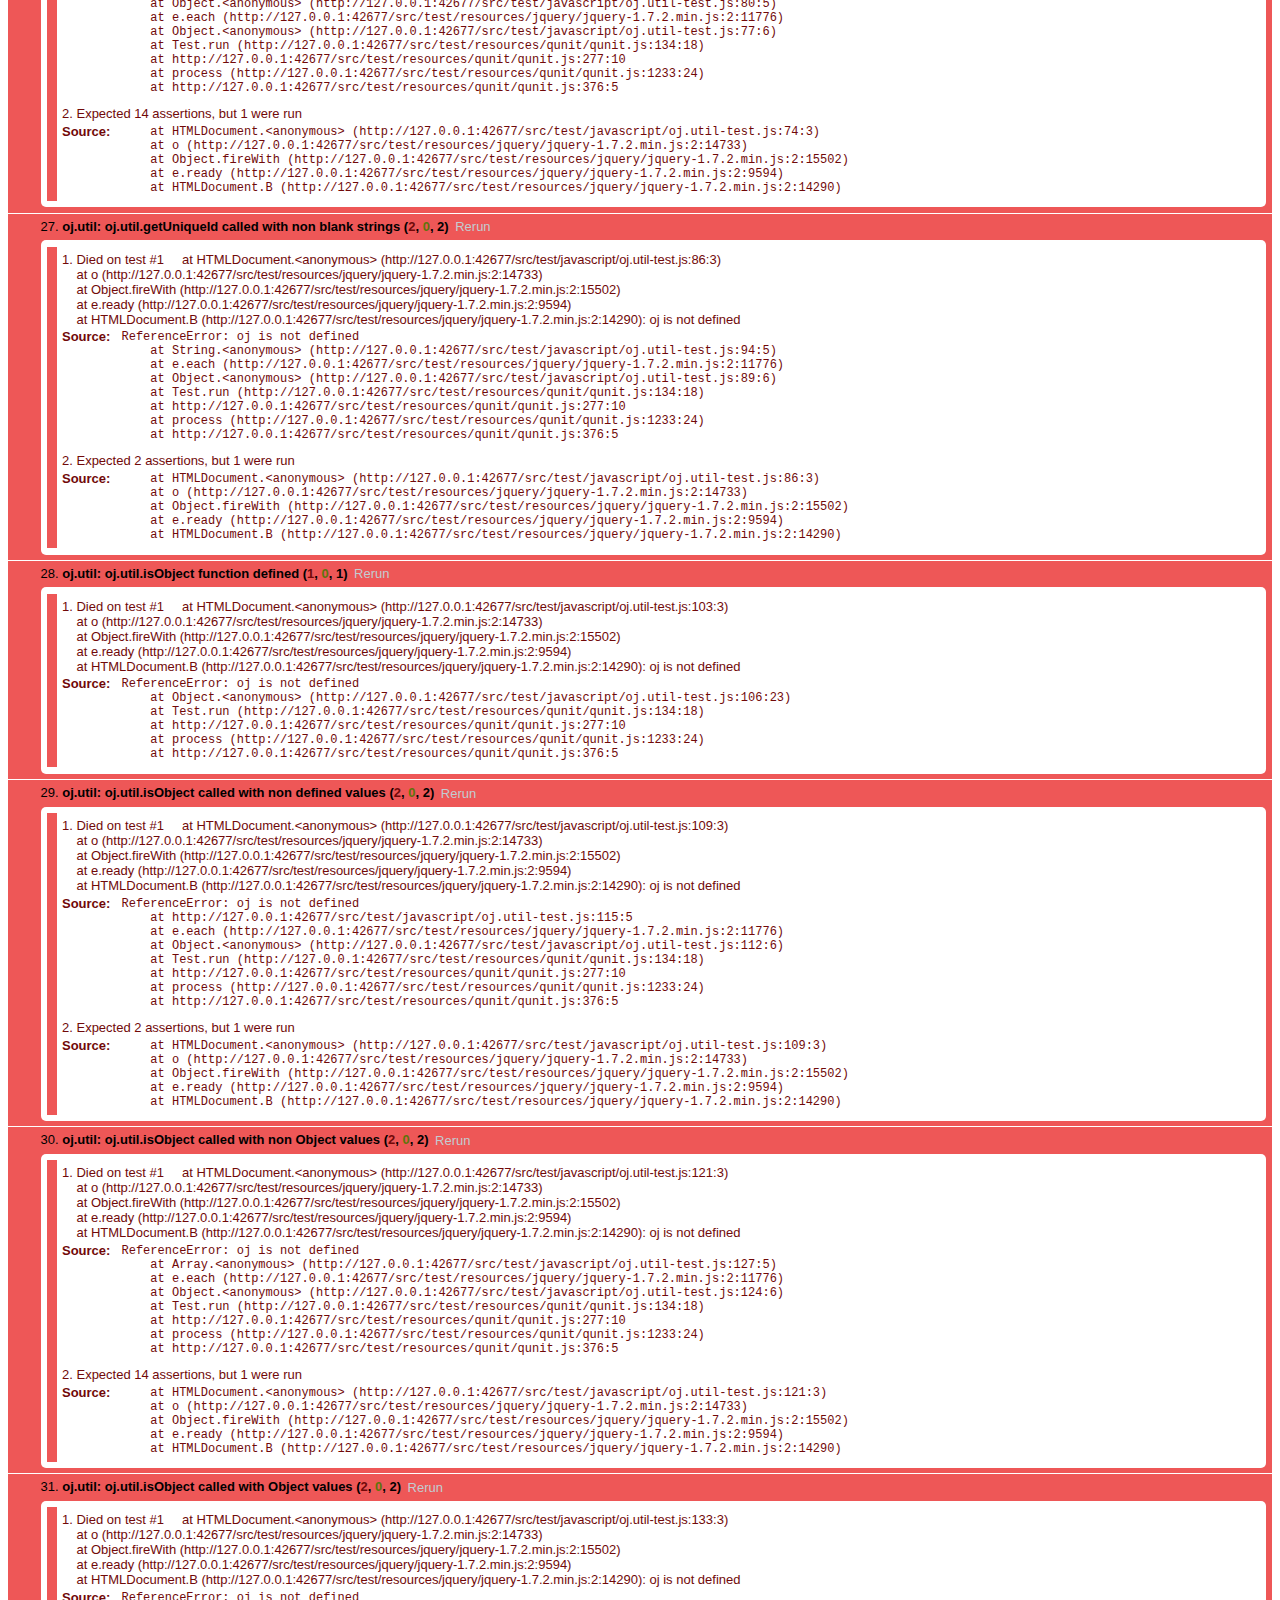
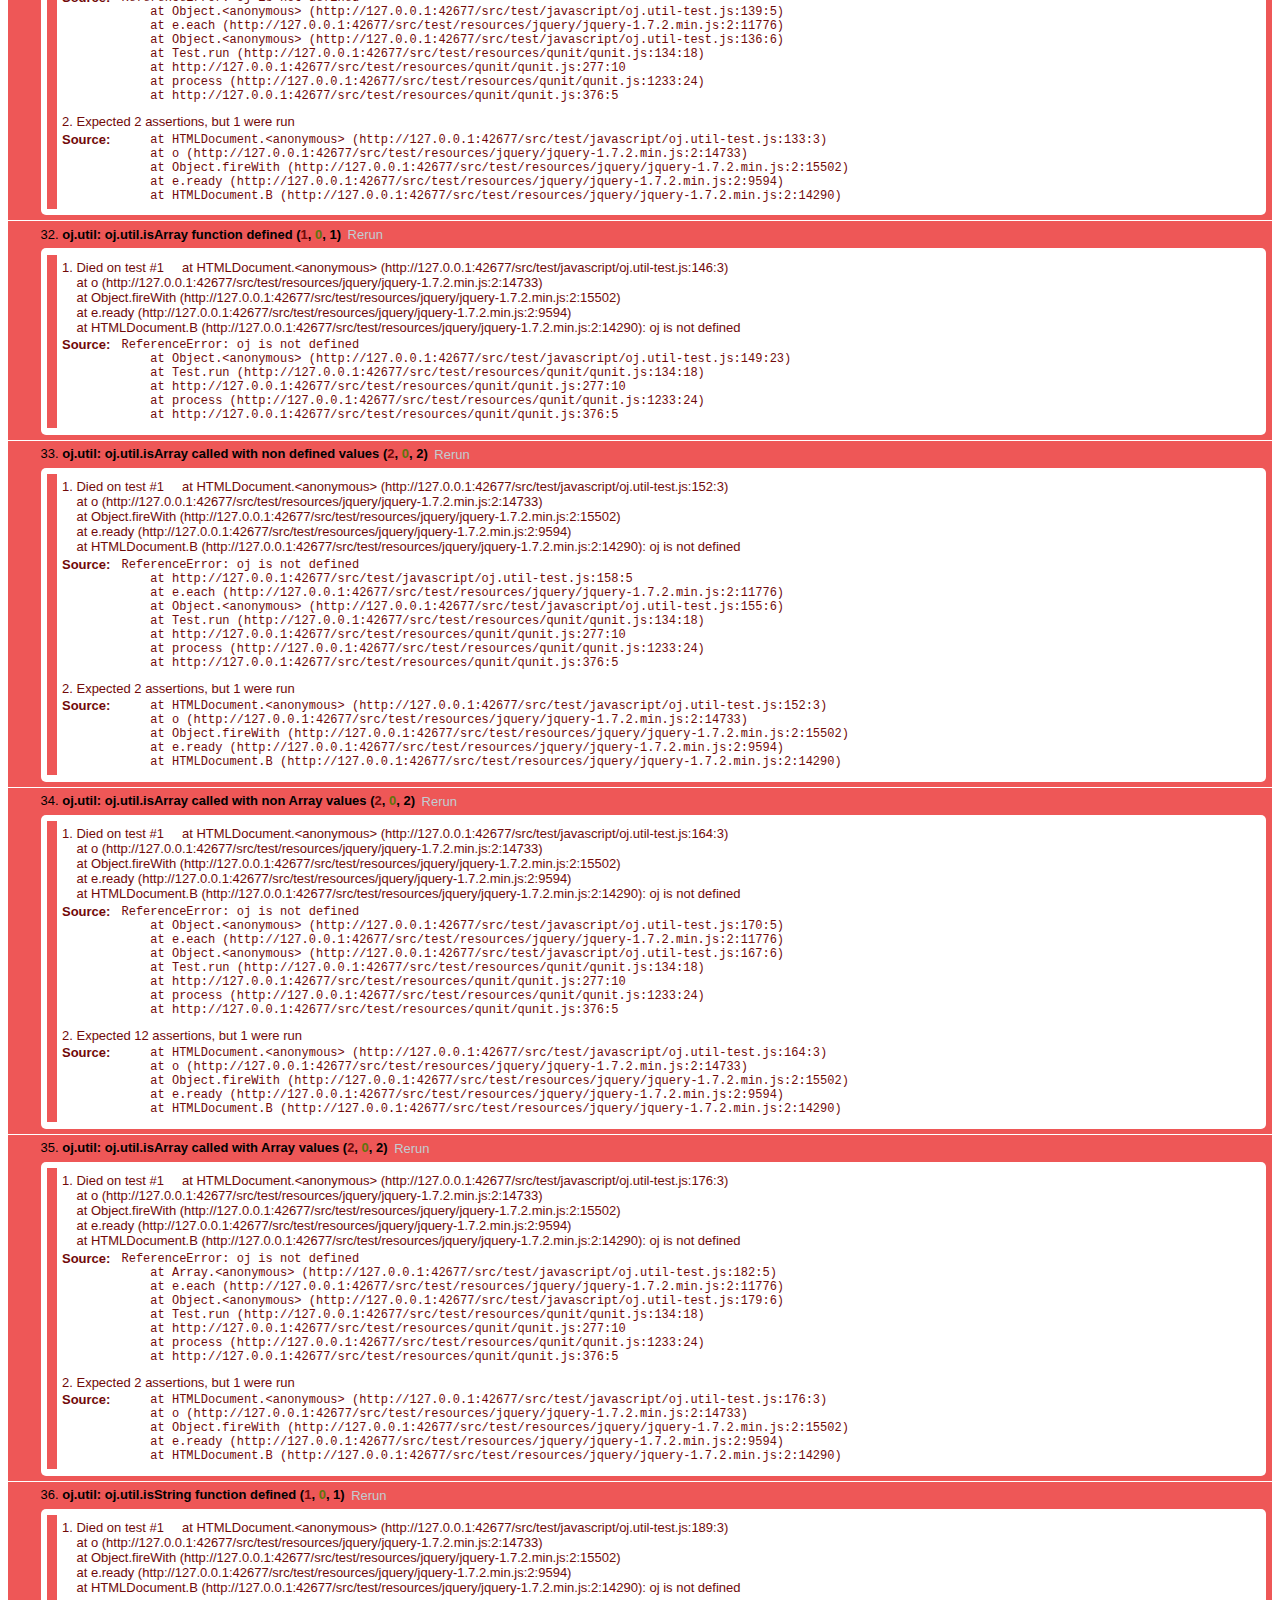
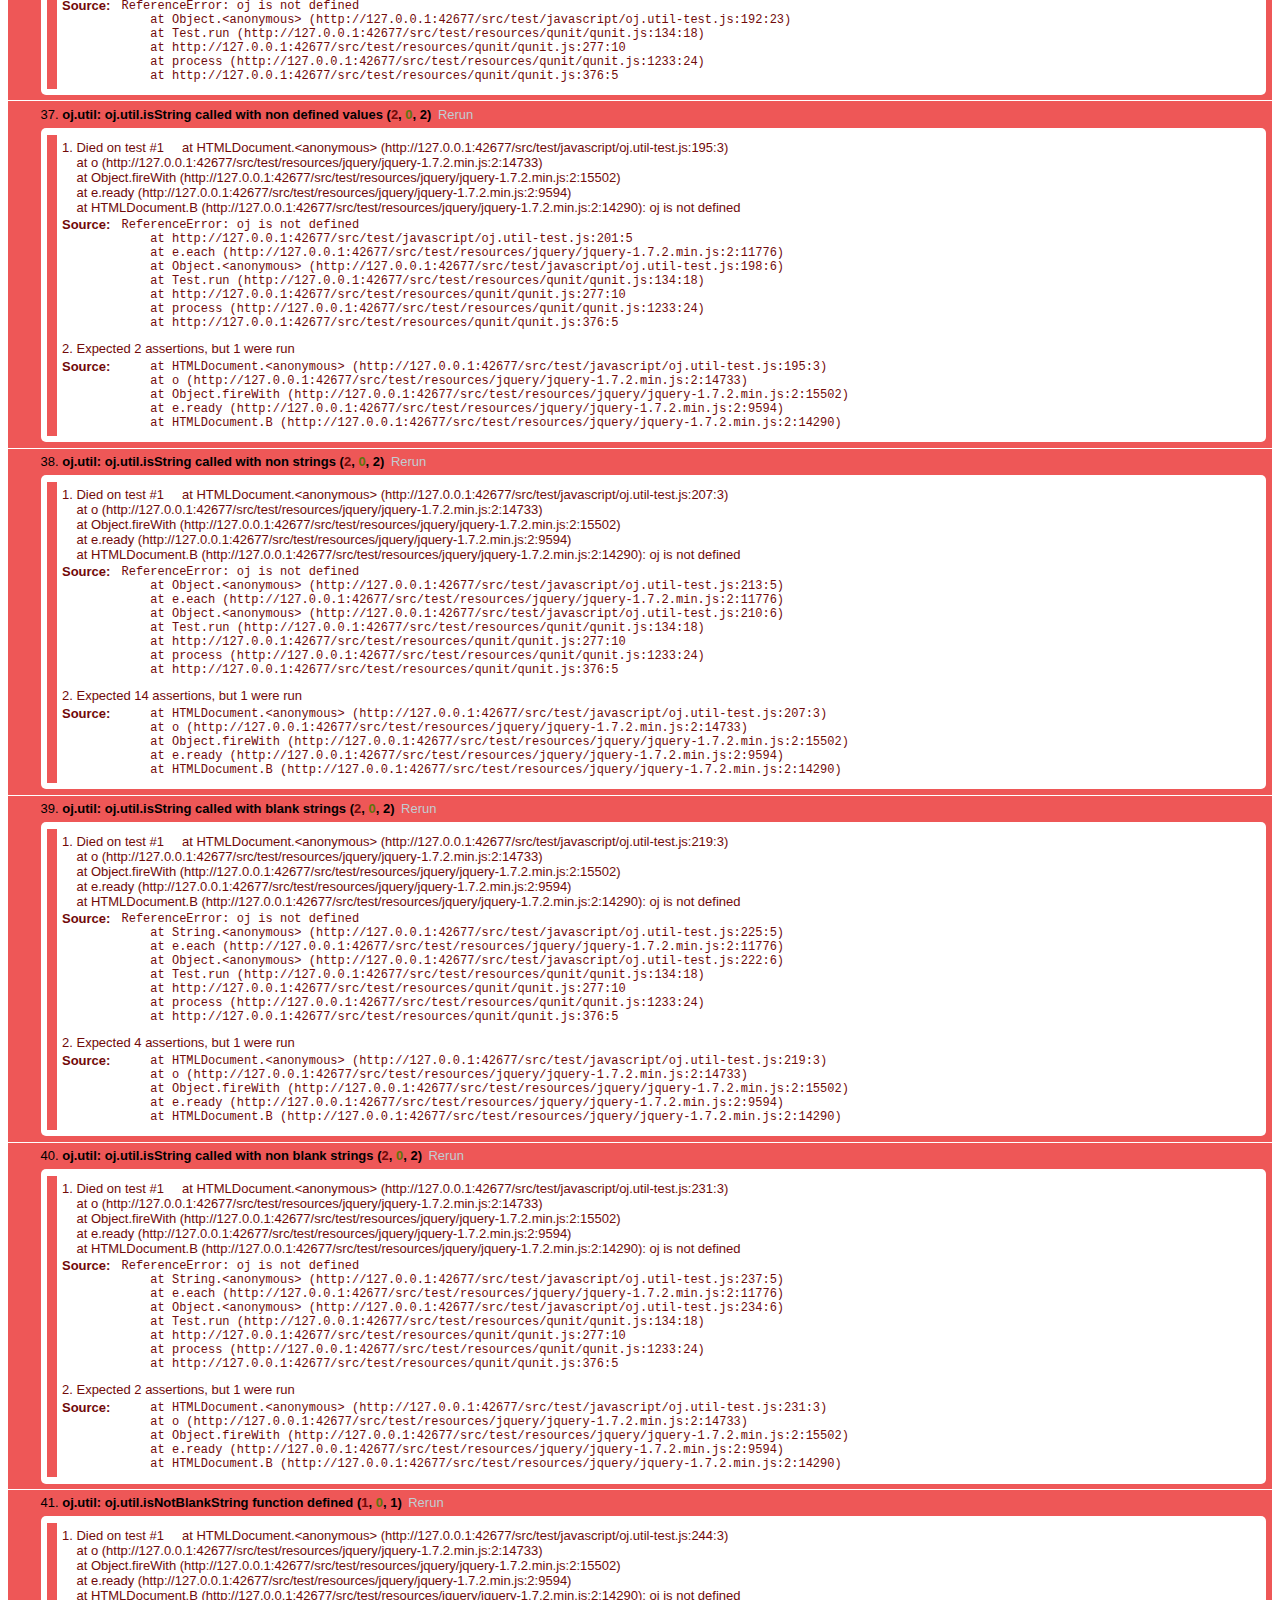
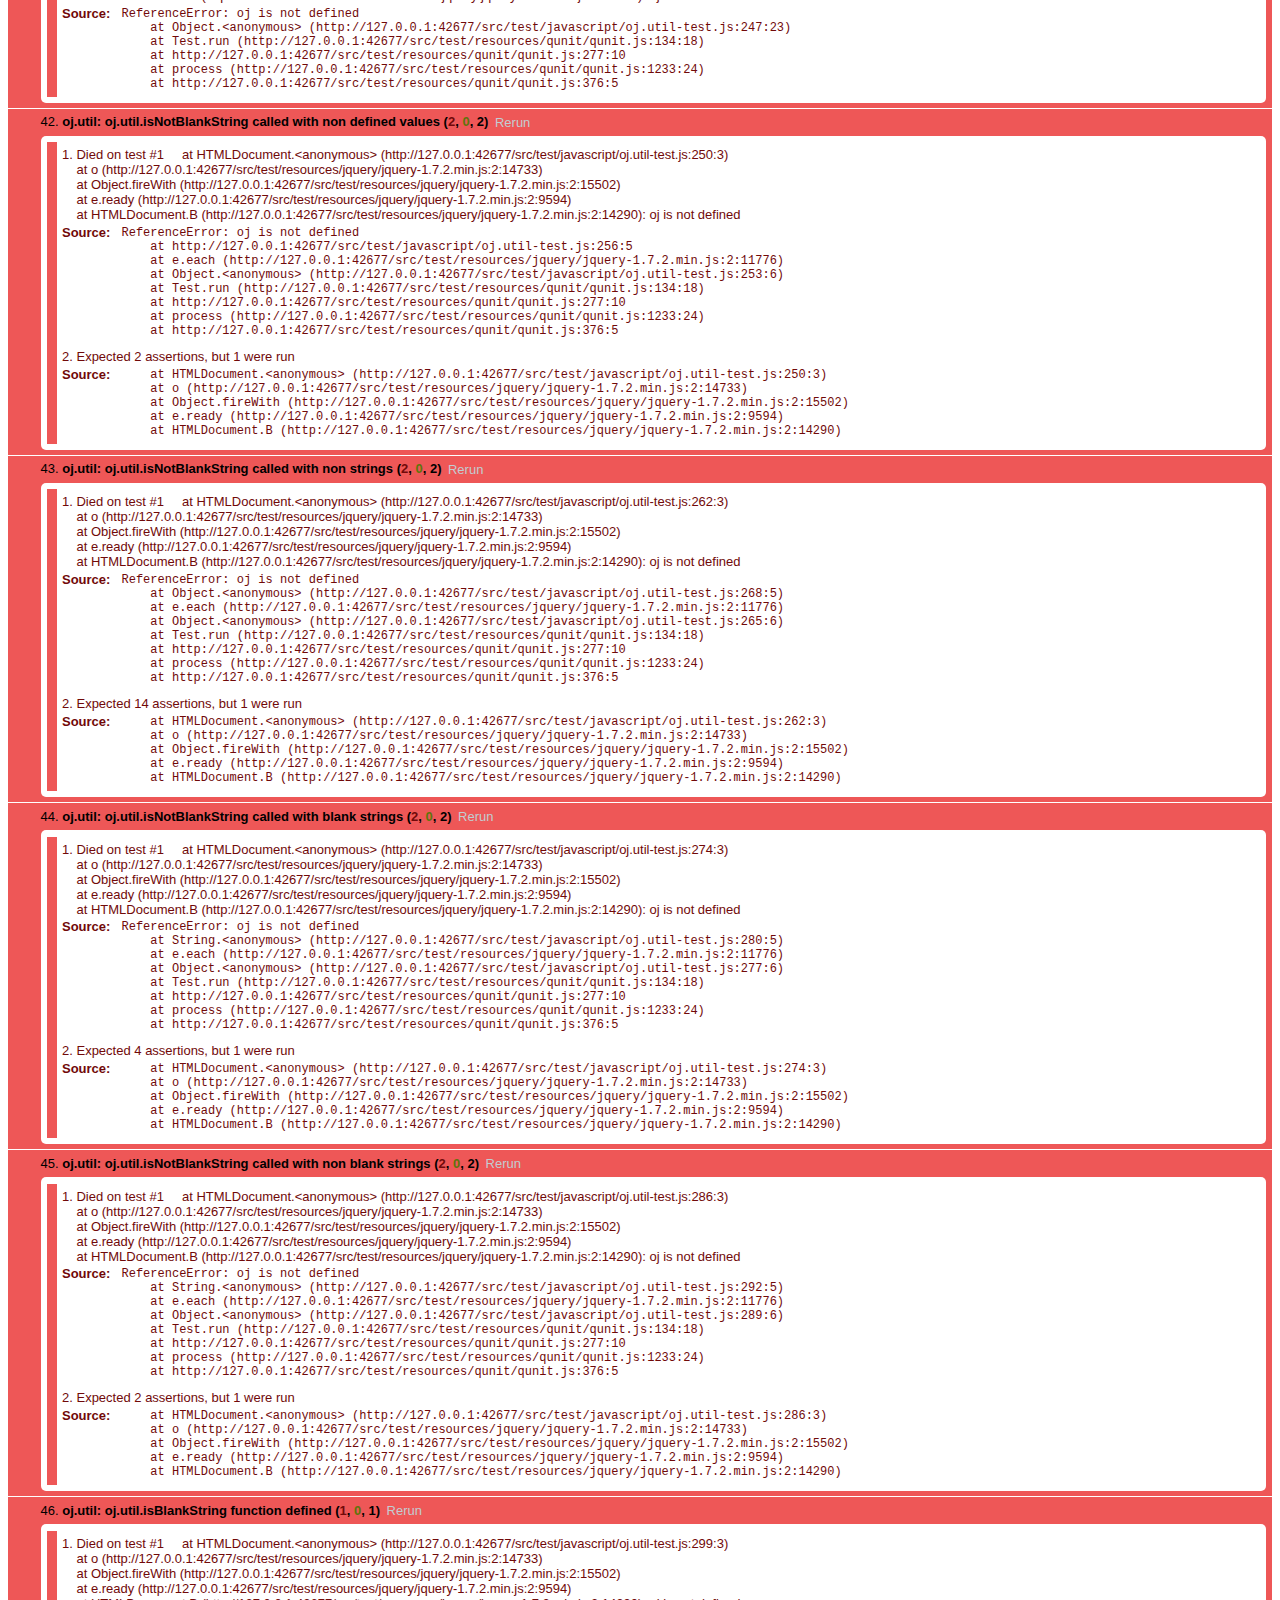
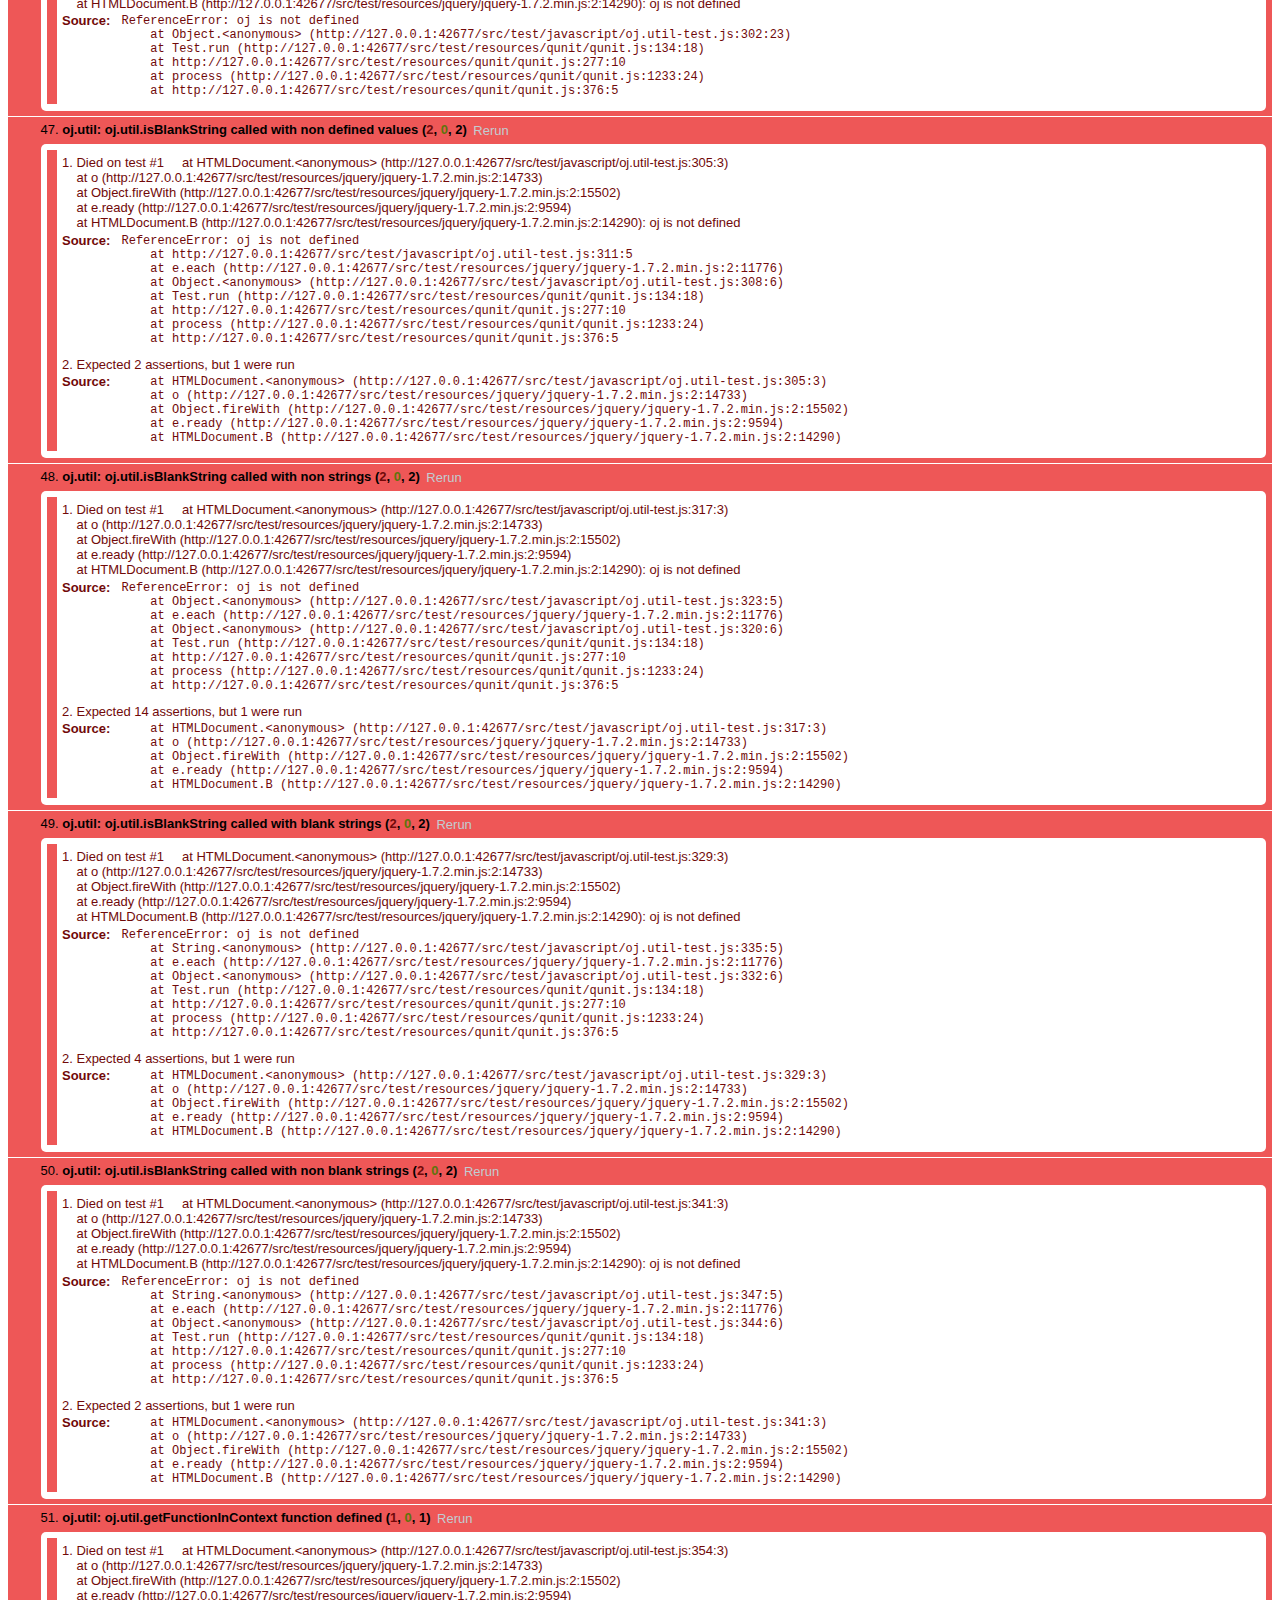
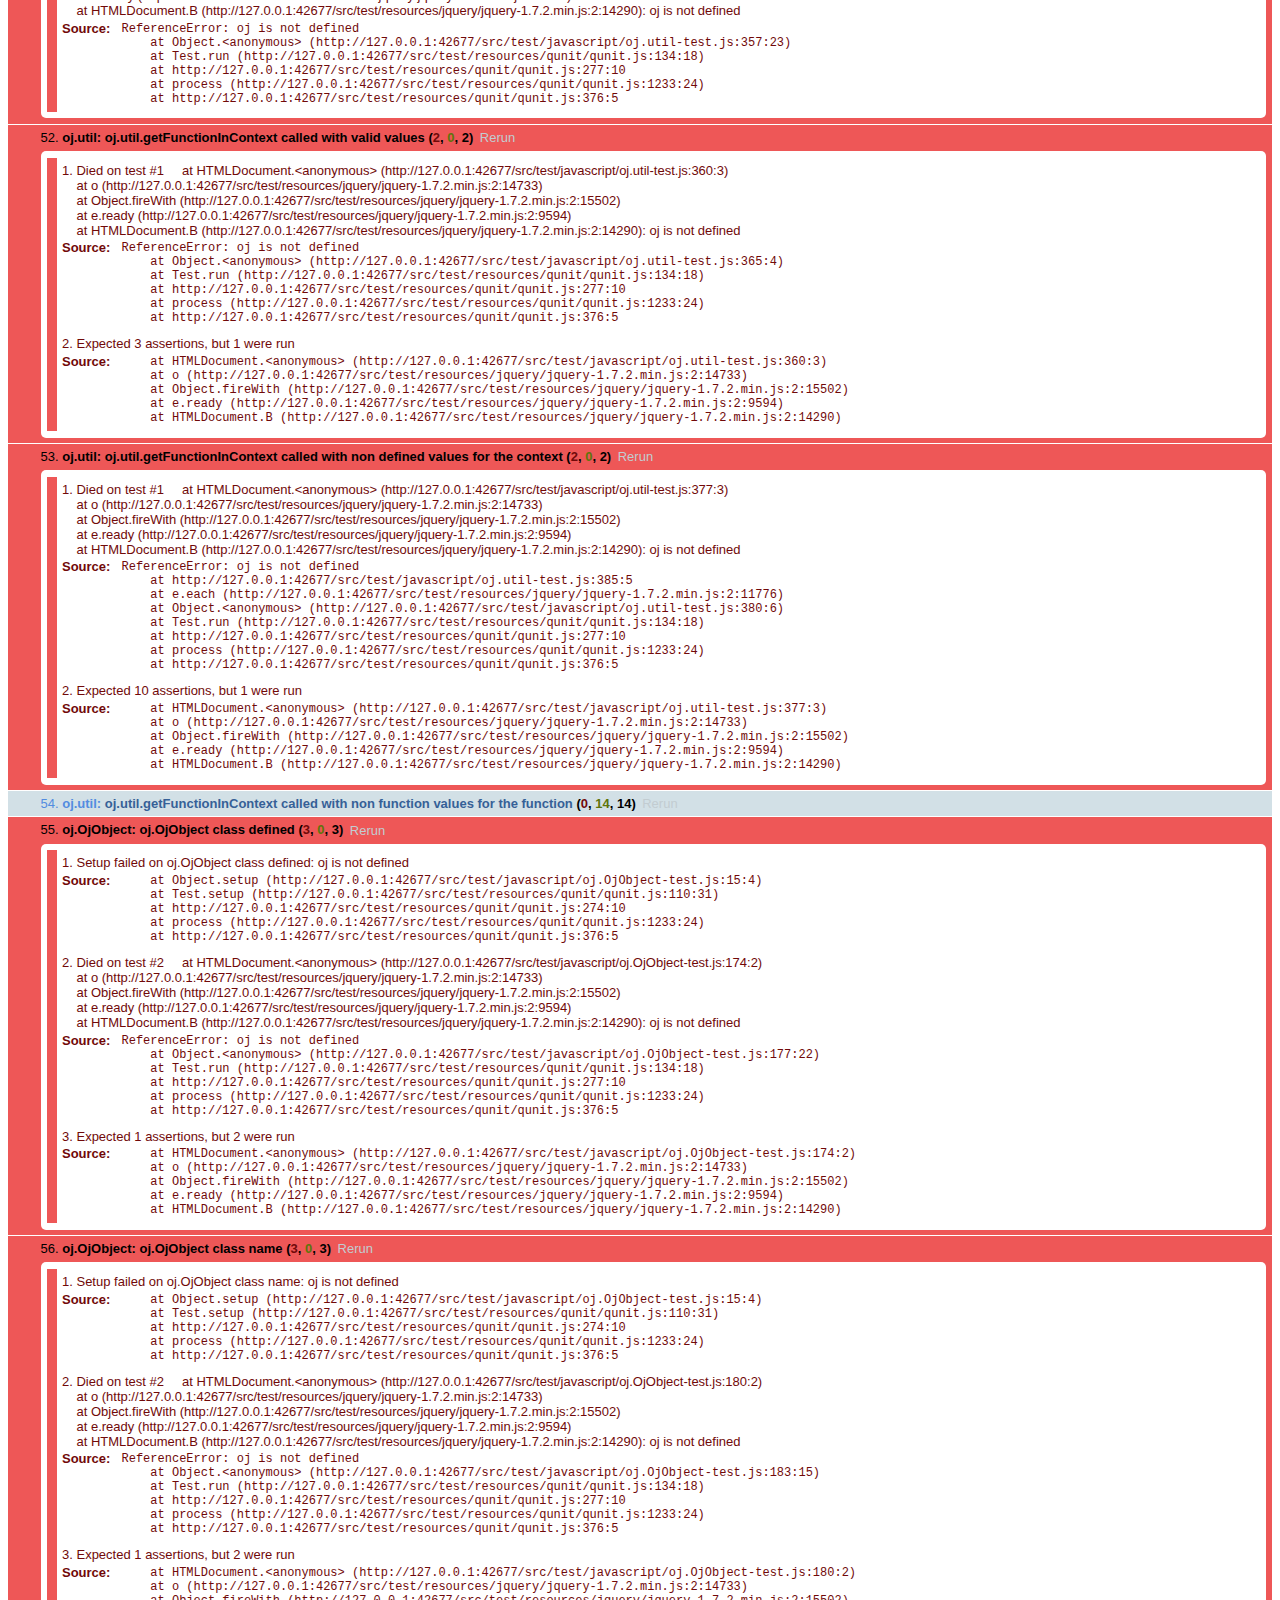
==== commit 406c96ed: "Flattened out the file structure of JavaScript source files and unit tests." ====
--- a/src/test/compressedTestSuite.html
+++ b/src/test/compressedTestSuite.html
@@ -18,13 +18,12 @@
 		<link rel="stylesheet" href="resources/custom.css">
 
 		<!-- Units under test -->
-		<script src="../../target/oddjob-1.0.0-SNAPSHOT/static/oddjob-min.js"></script>
+		<script src="../../target/oddjob-1.0.0-SNAPSHOT/oddjob-min.js"></script>
 
 		<!-- Test scripts -->
 		<script src="javascript/oj-test.js"></script>
-		<script src="javascript/util/framework-test.js"></script>
-		<script src="javascript/util/strings-test.js"></script>
-		<script src="javascript/oop/OjObject-test.js"></script>
+		<script src="javascript/oj.util-test.js"></script>
+		<script src="javascript/oj.OjObject-test.js"></script>
 	</head>
 
 	<body>
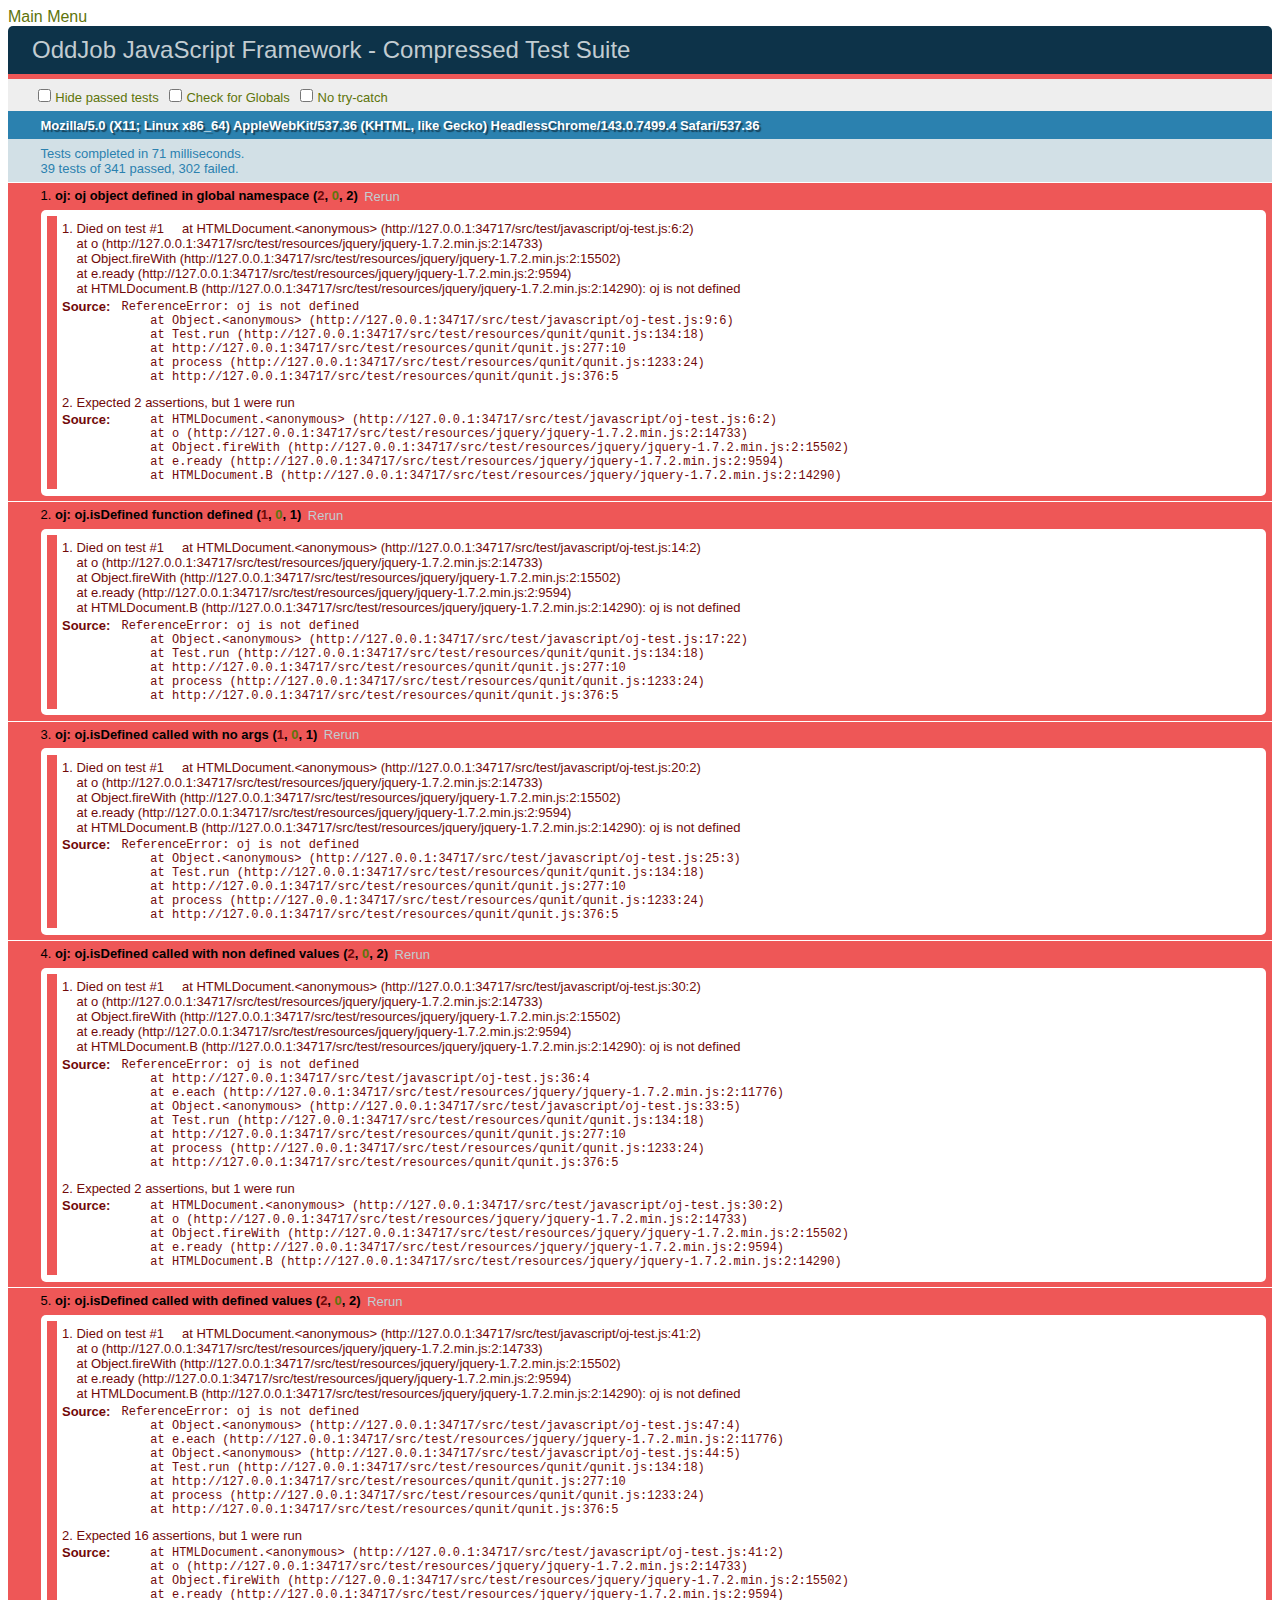
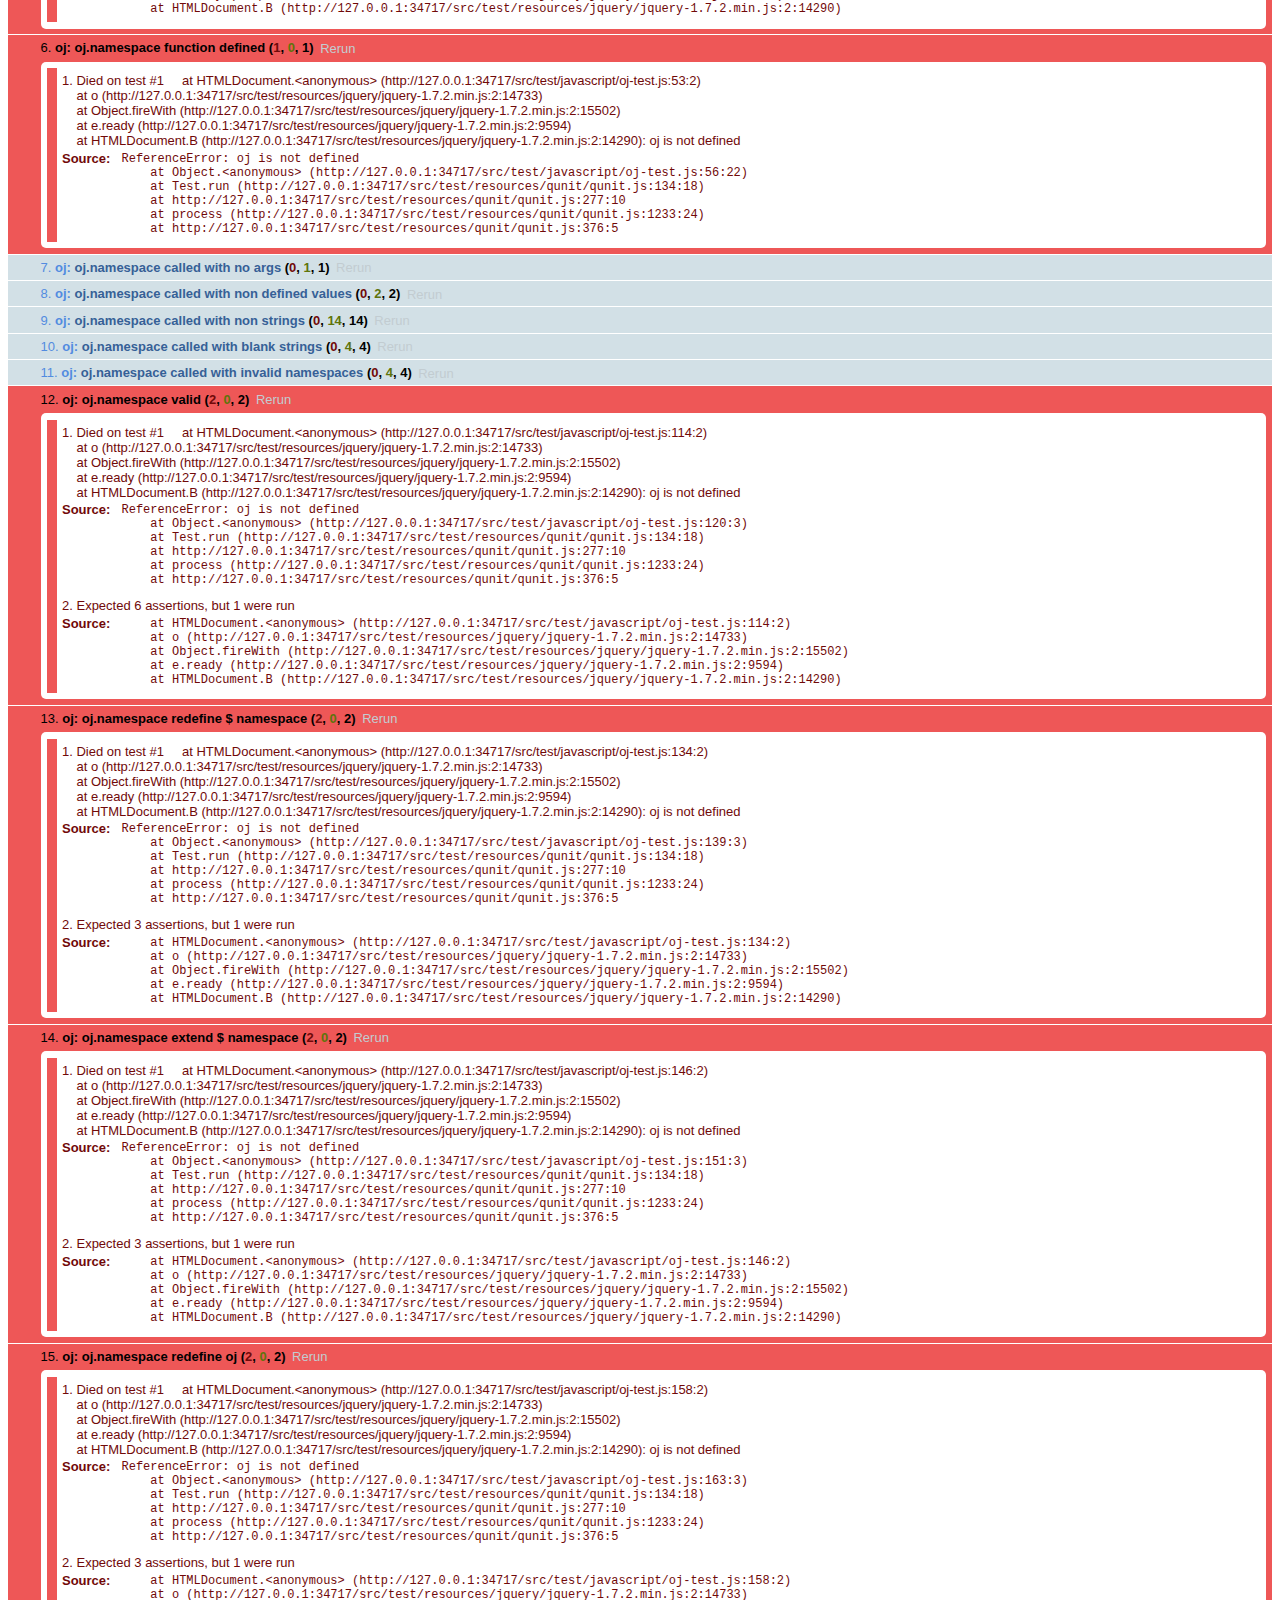
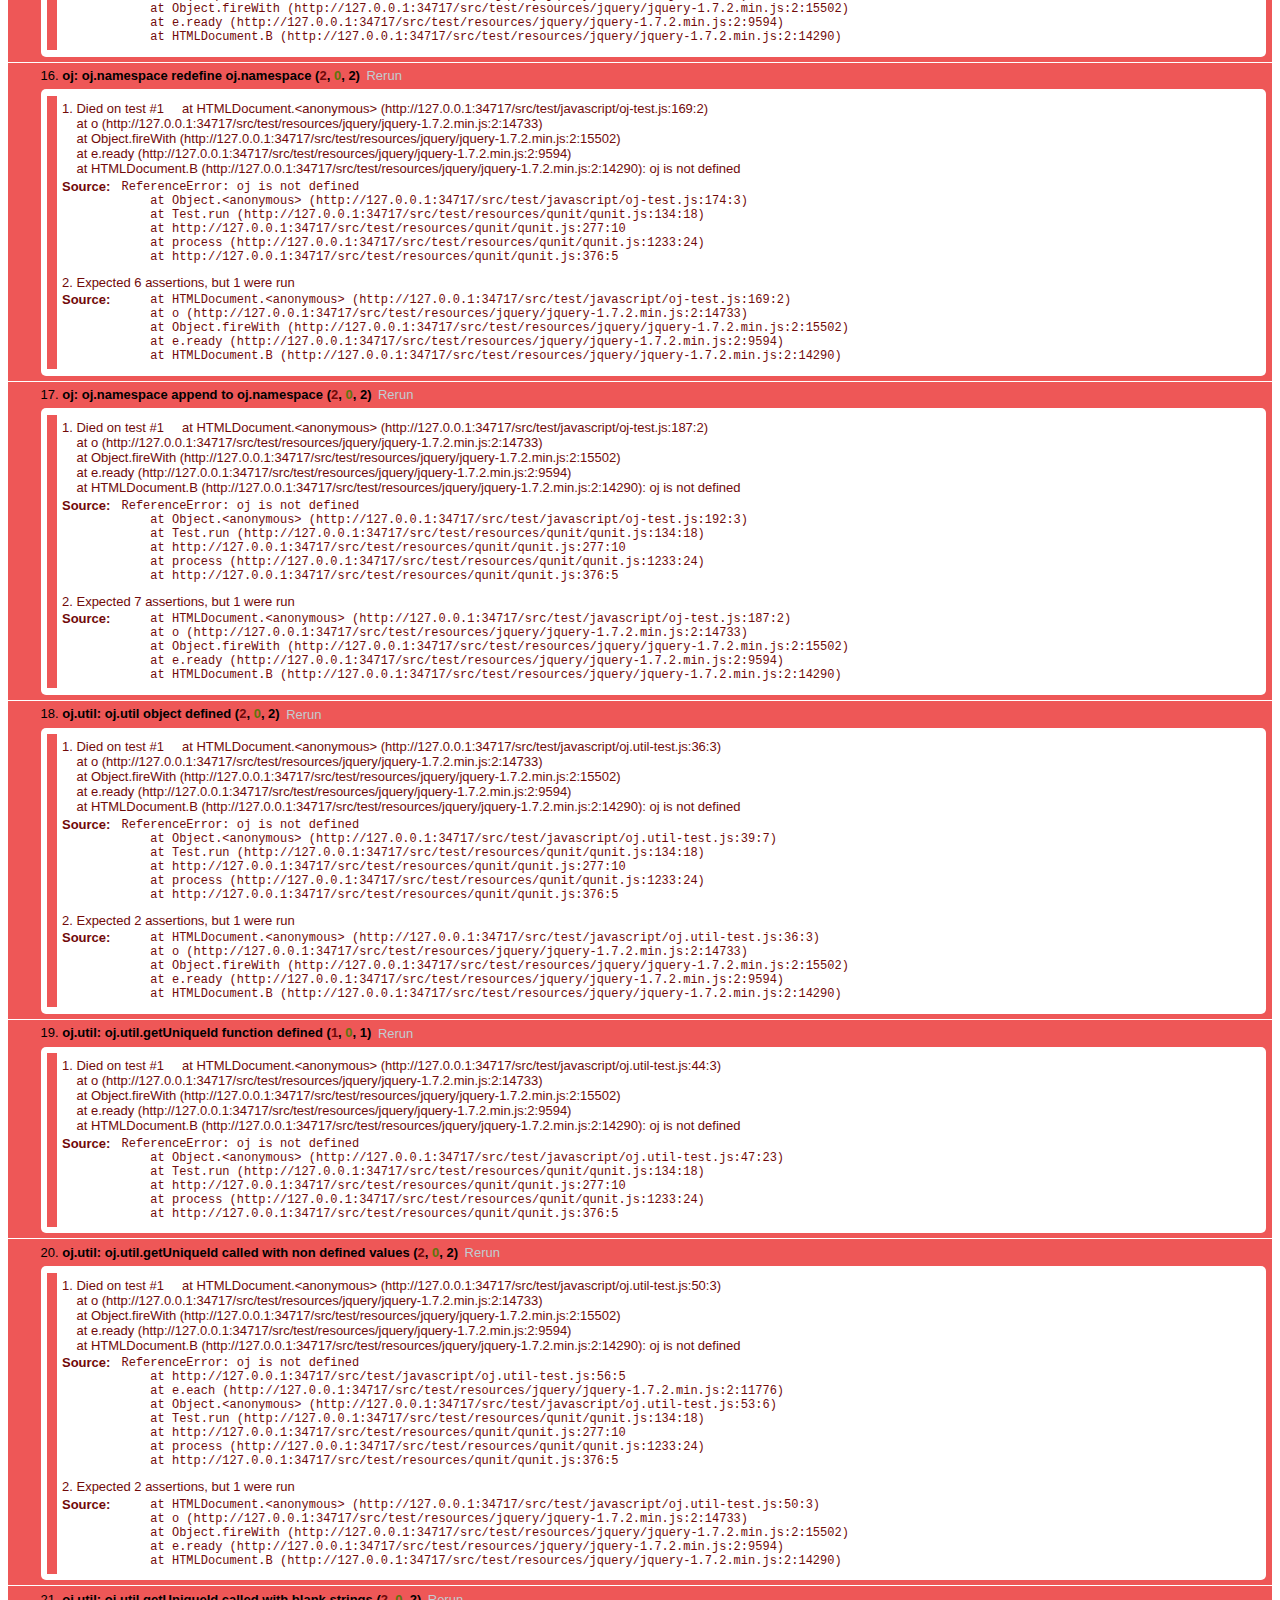
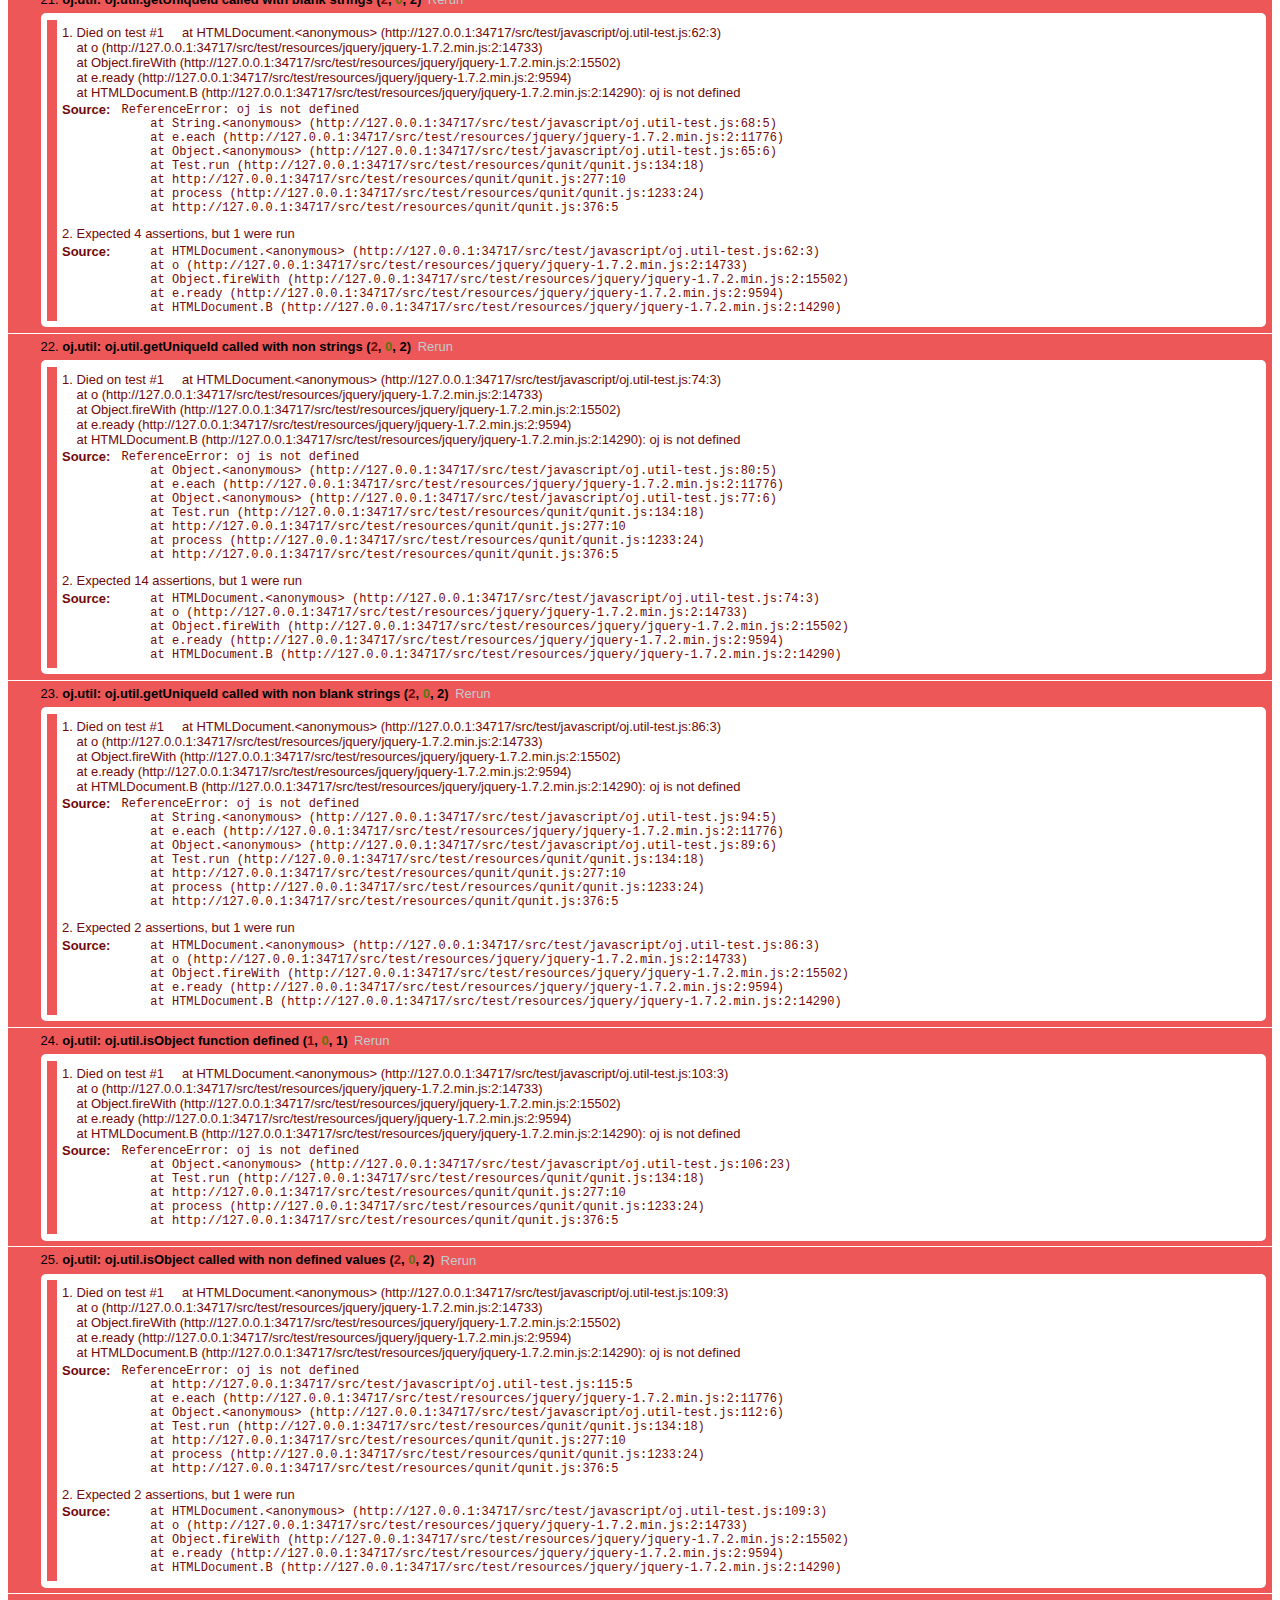
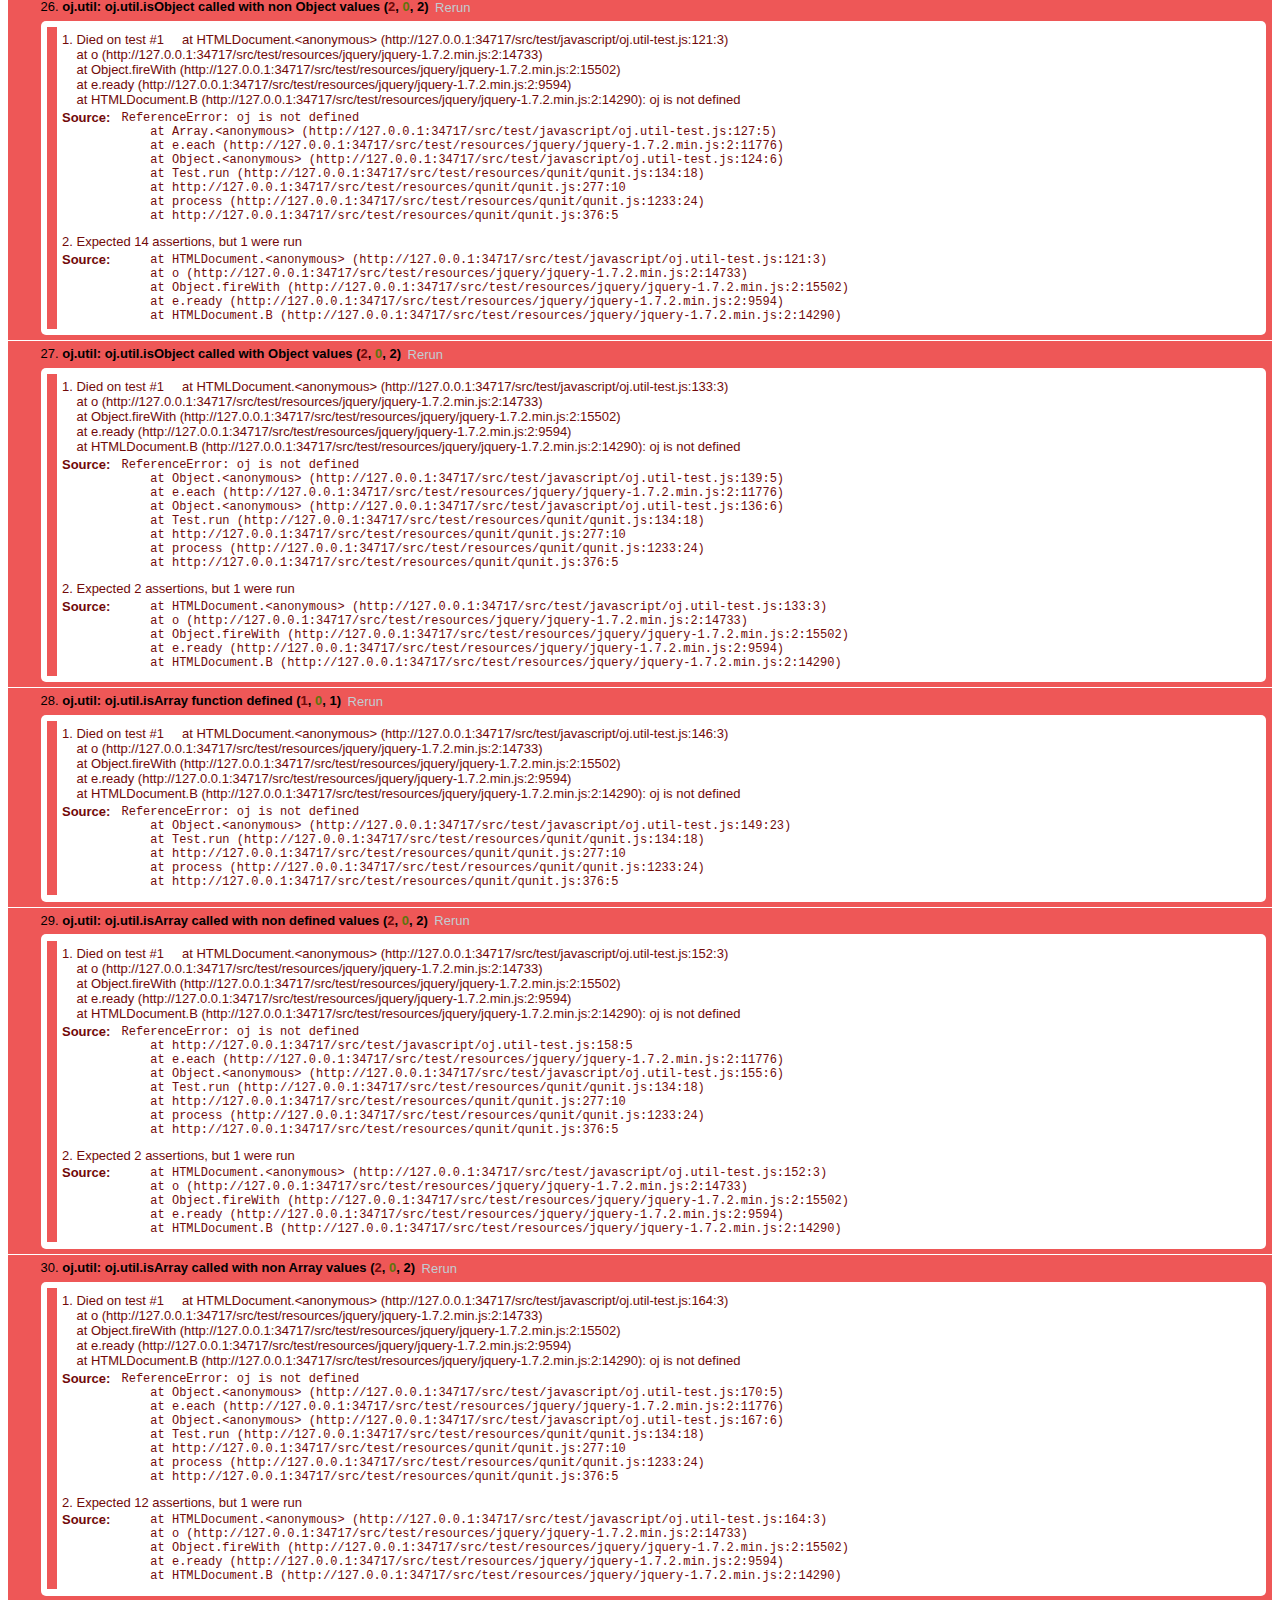
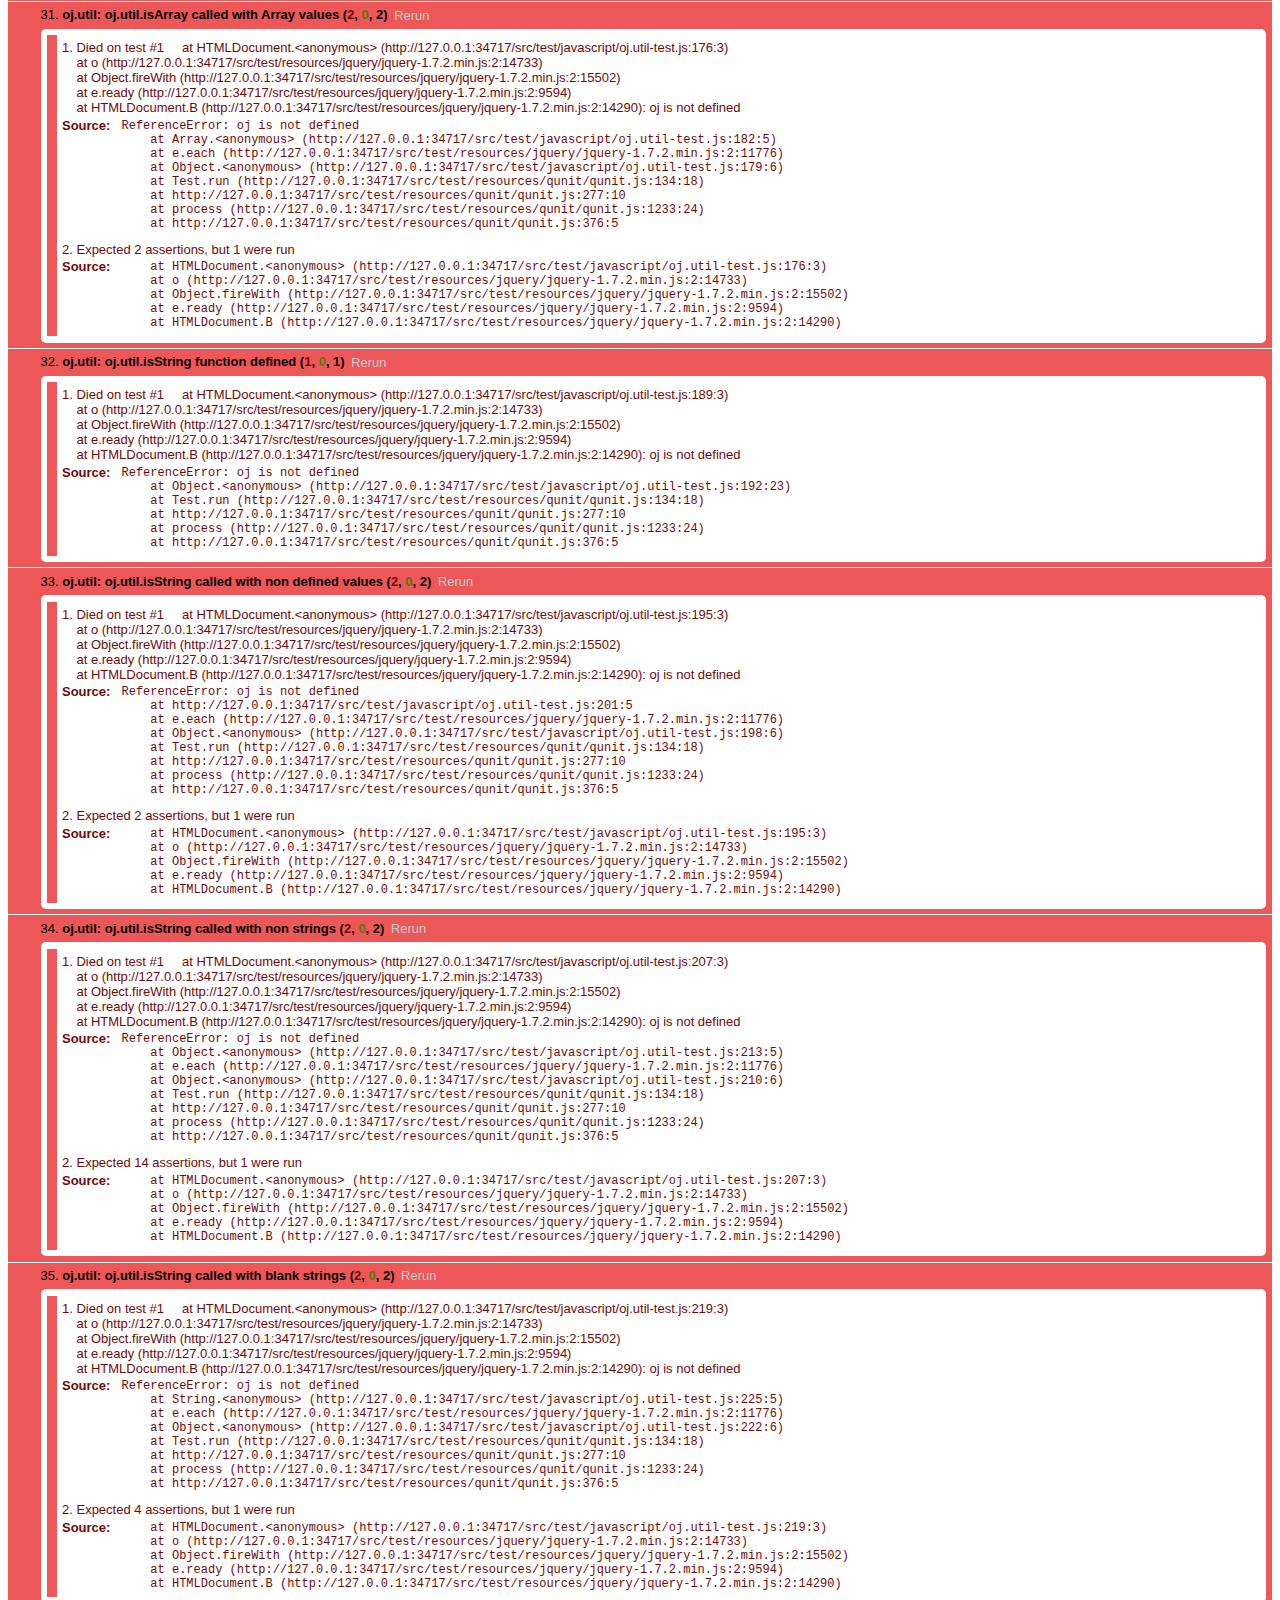
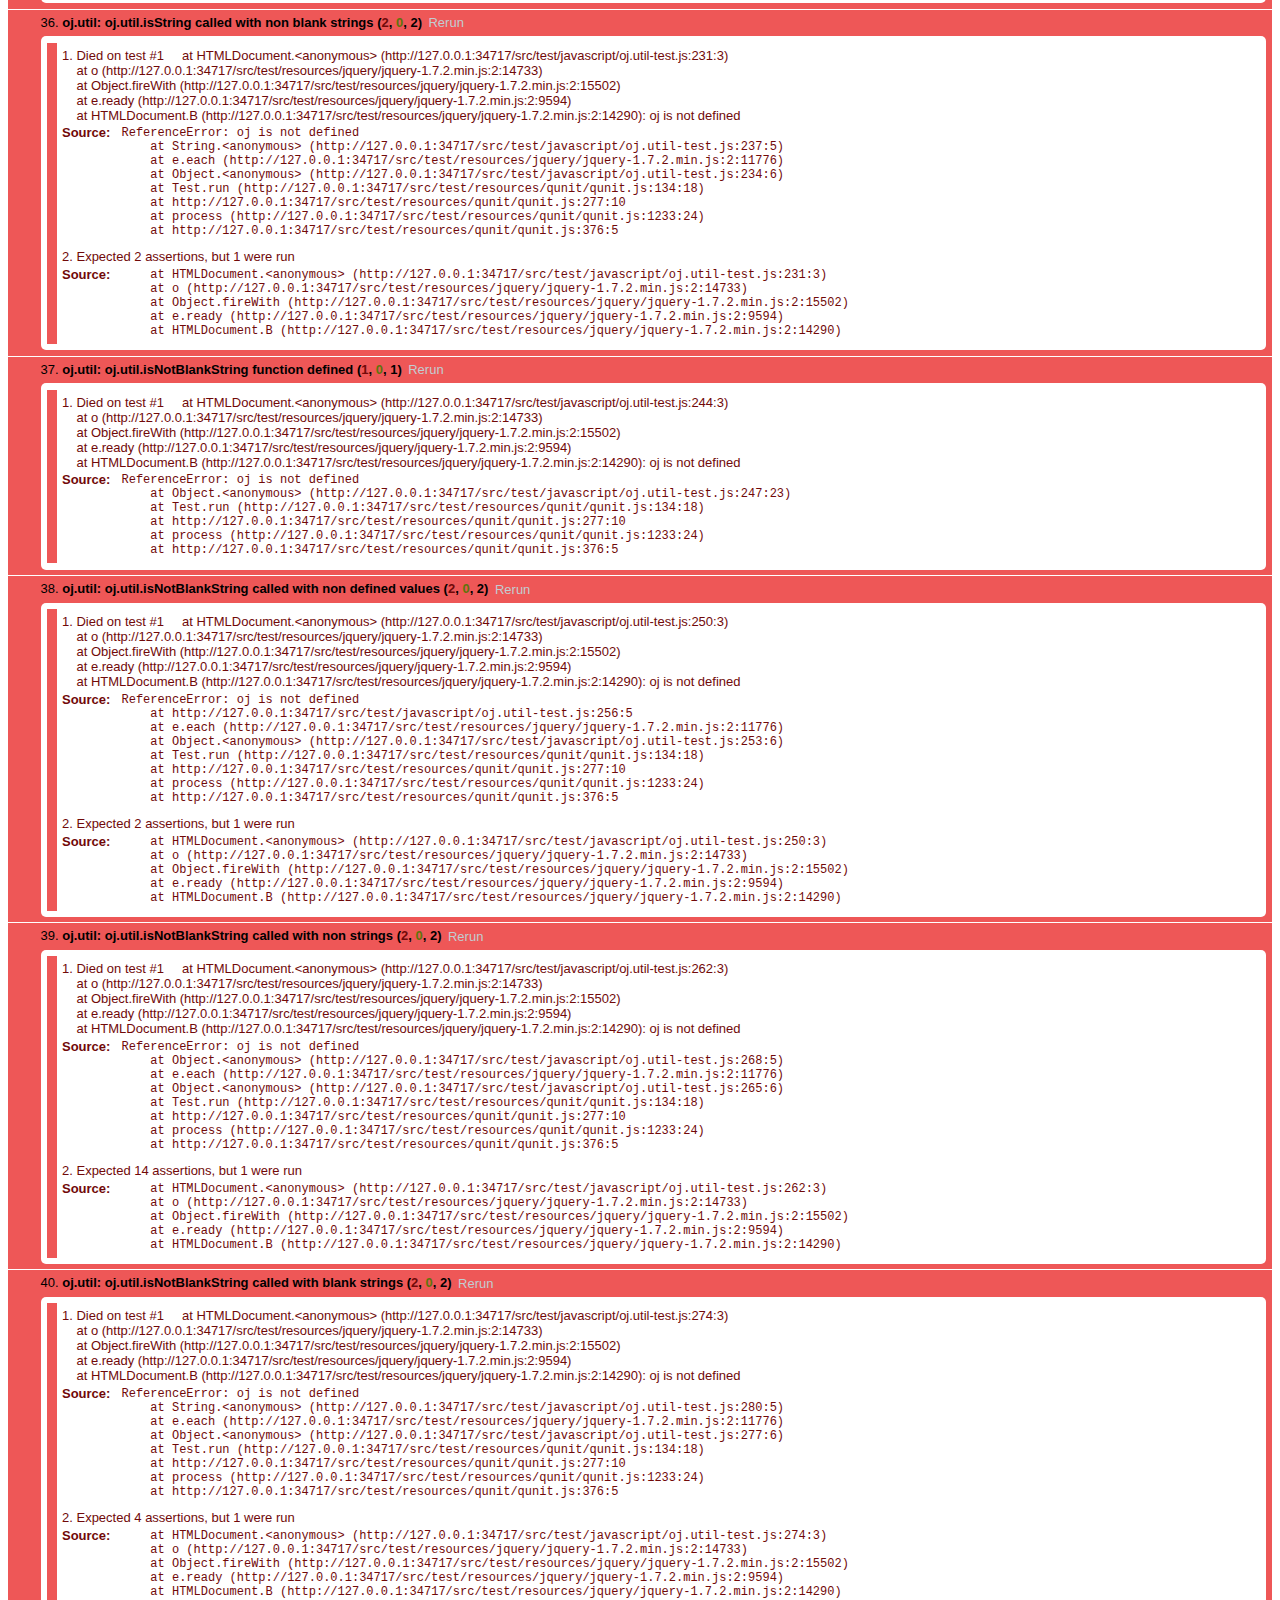
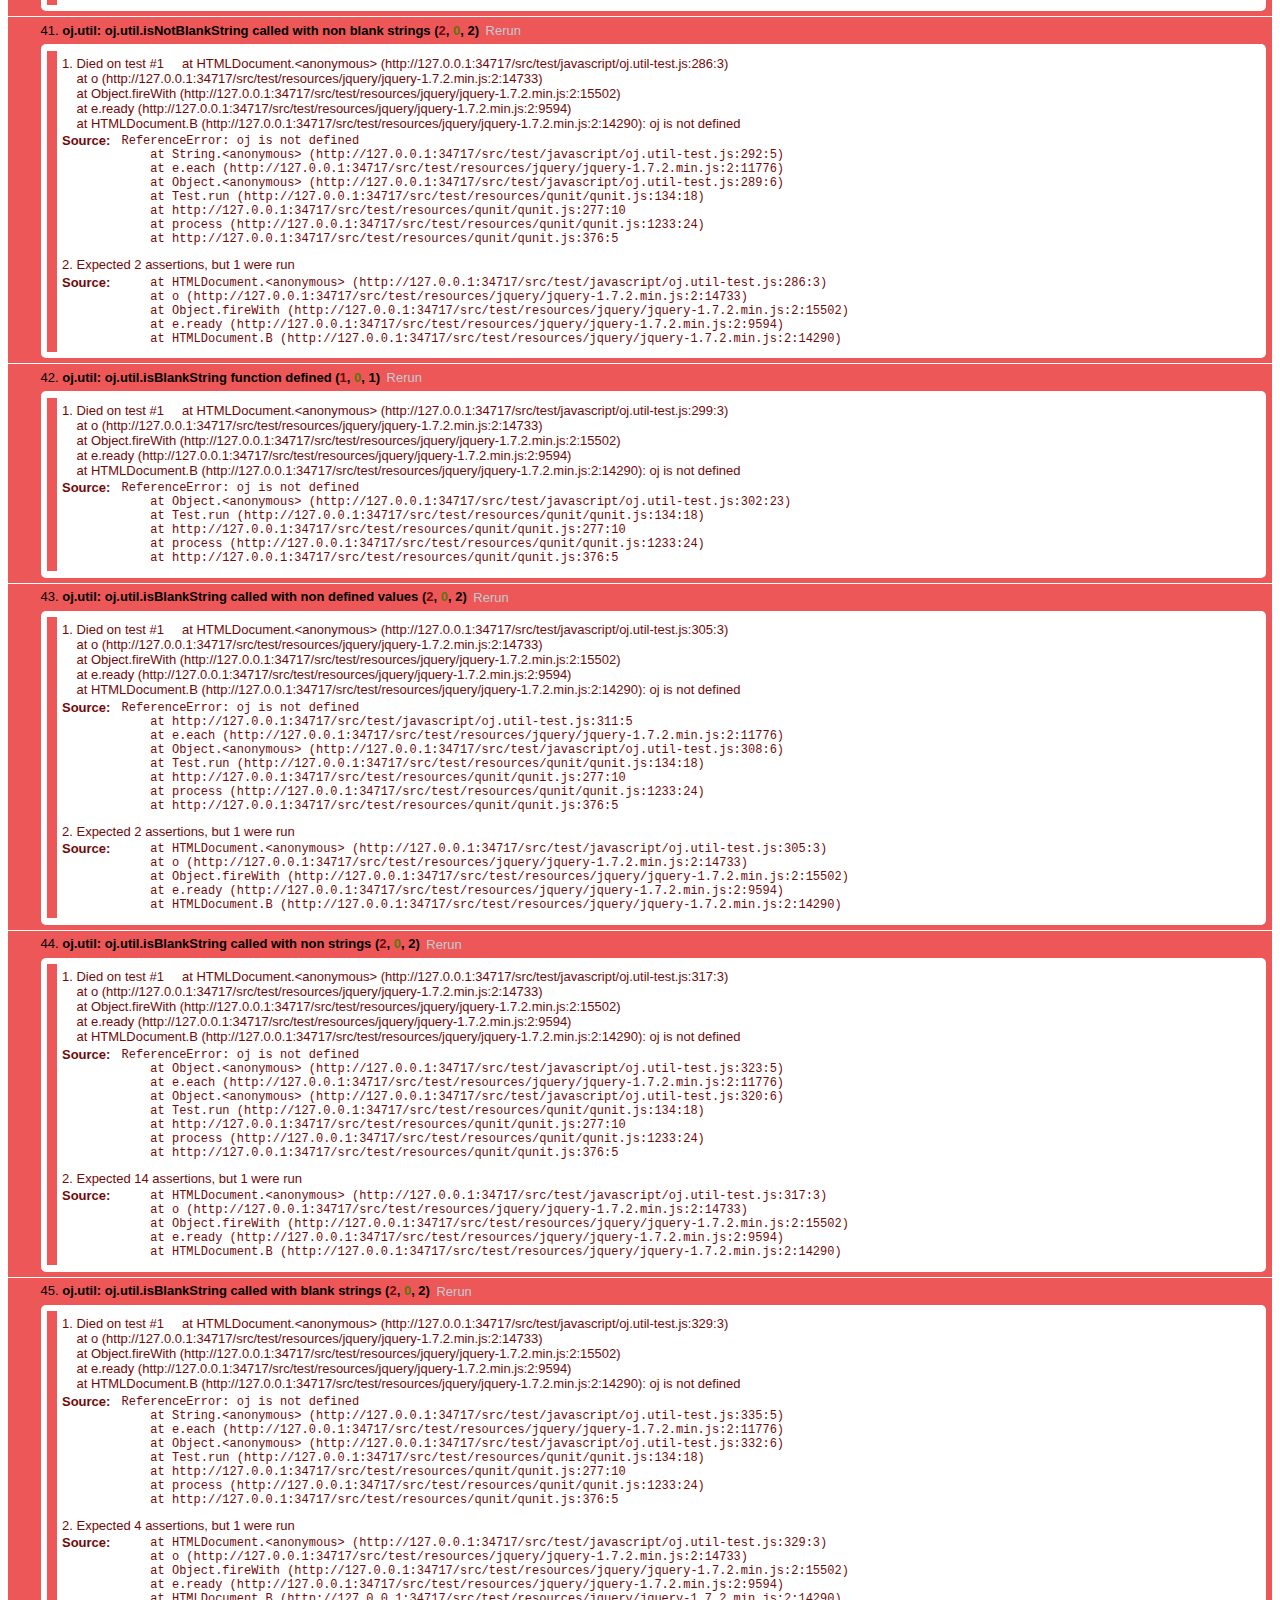
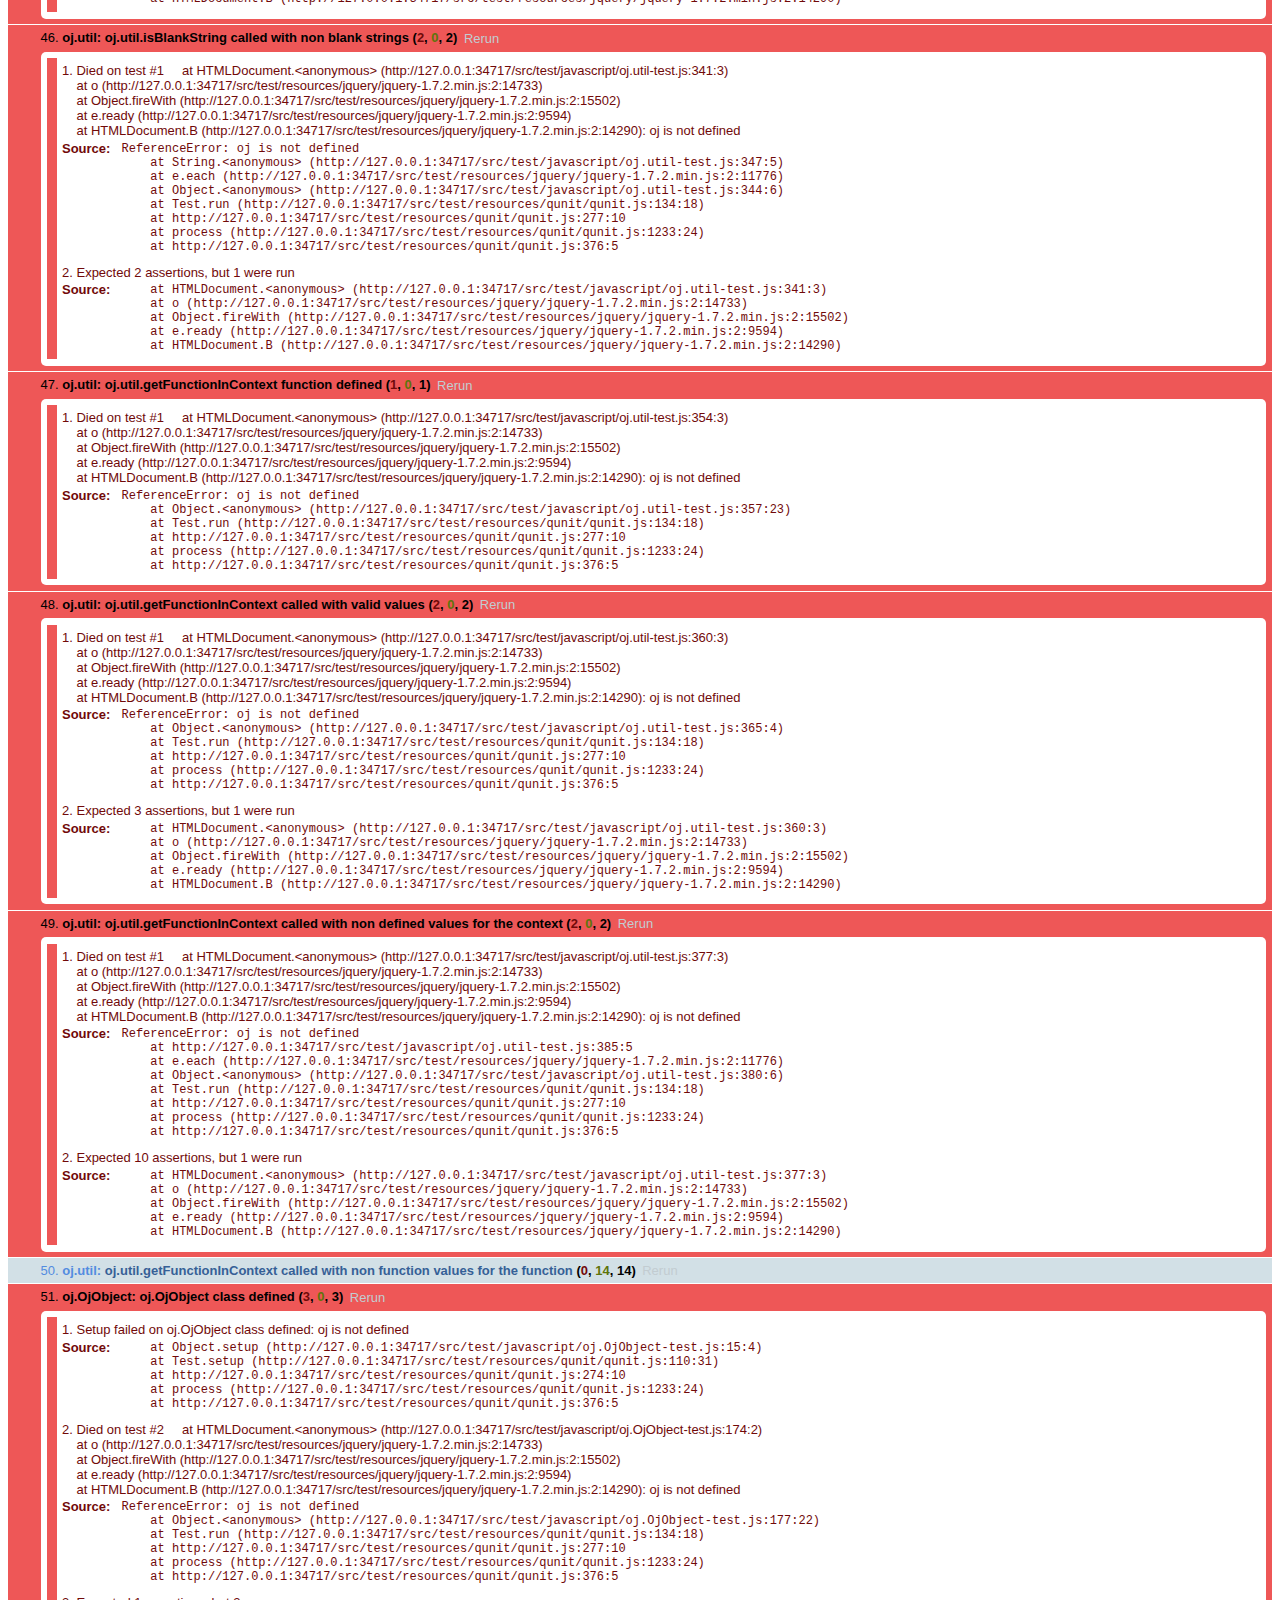
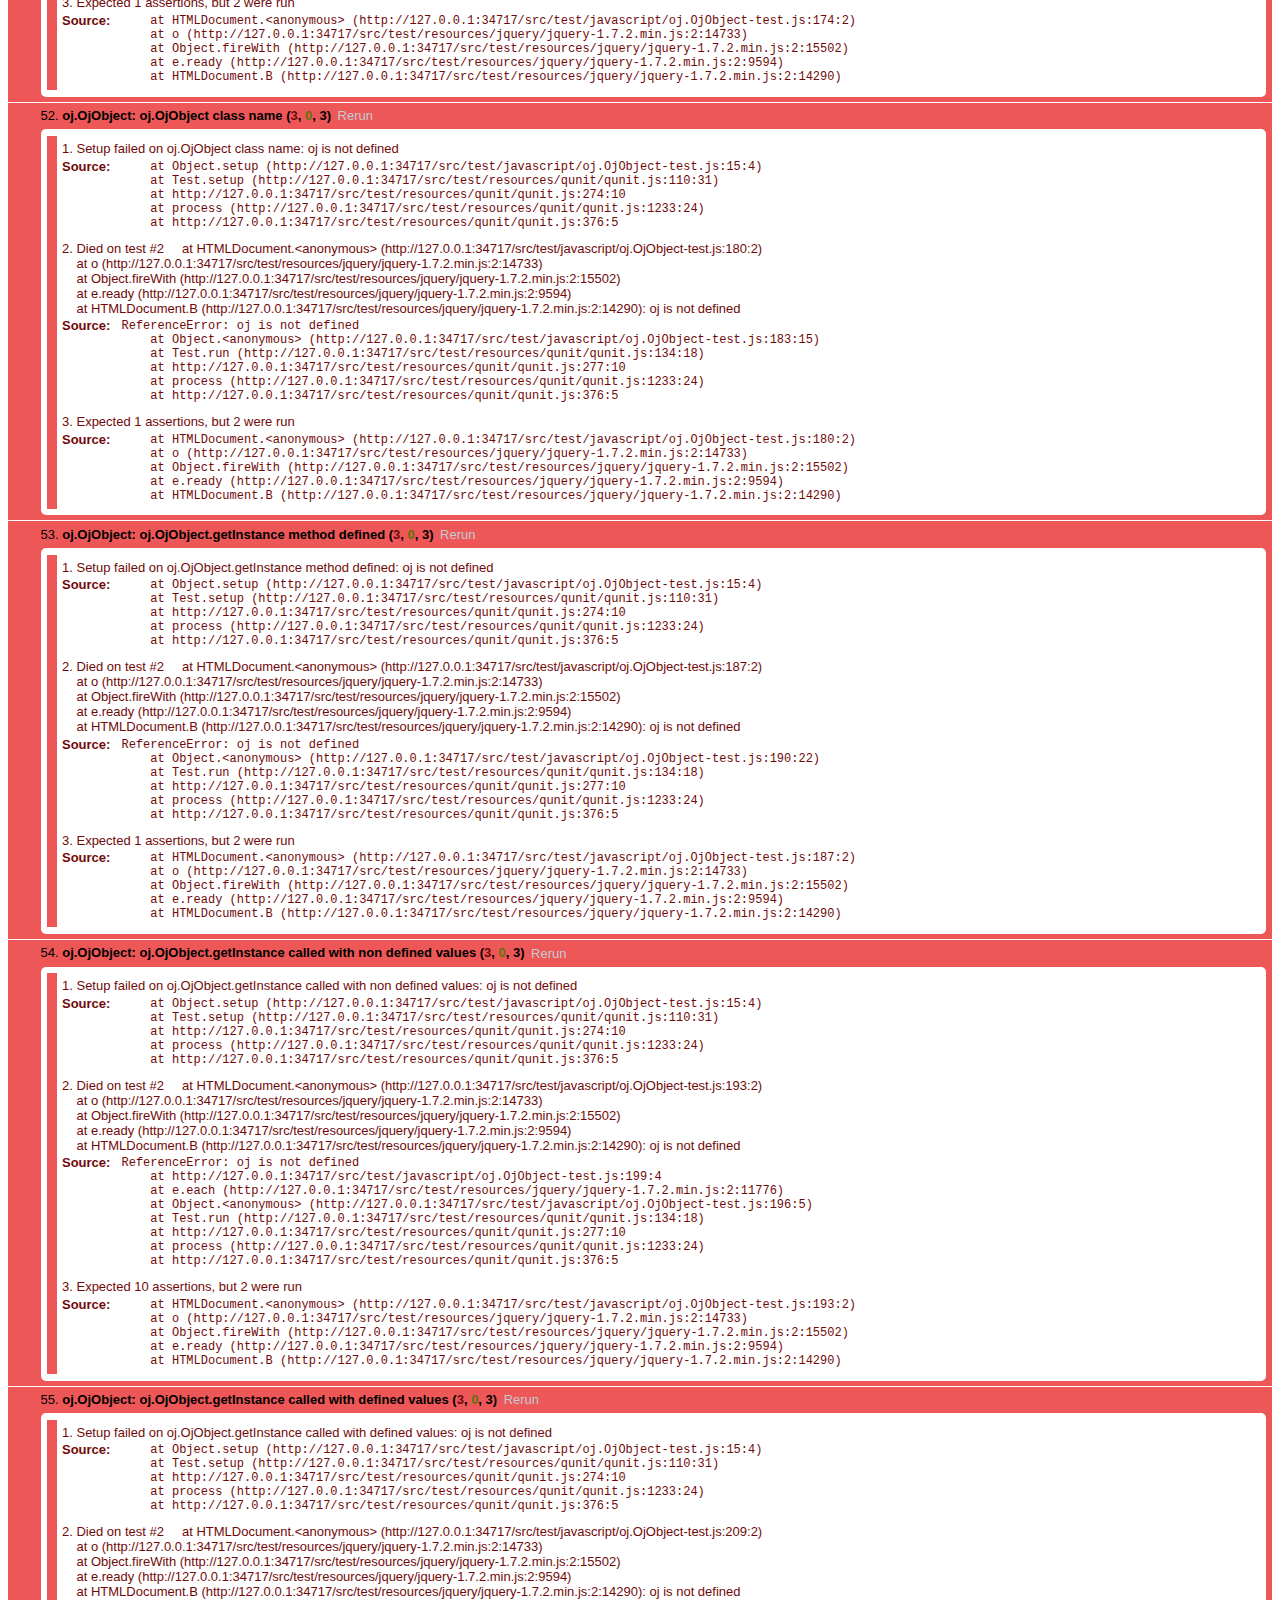
==== commit aecc4bbb: "Got rid of the oj.emptyFunction method and unit tests." ====
--- a/src/test/compressedTestSuite.html
+++ b/src/test/compressedTestSuite.html
@@ -4,7 +4,7 @@
 	<head>
 		<meta charset="UTF-8" />
 
-		<title>OddJob JavaScript Framework Test Suite</title>
+		<title>OddJob JavaScript Framework - Compressed Test Suite</title>
 
 		<!-- Include jQuery for convenience -->
 		<script src="resources/jquery/jquery-1.7.2.min.js"></script>
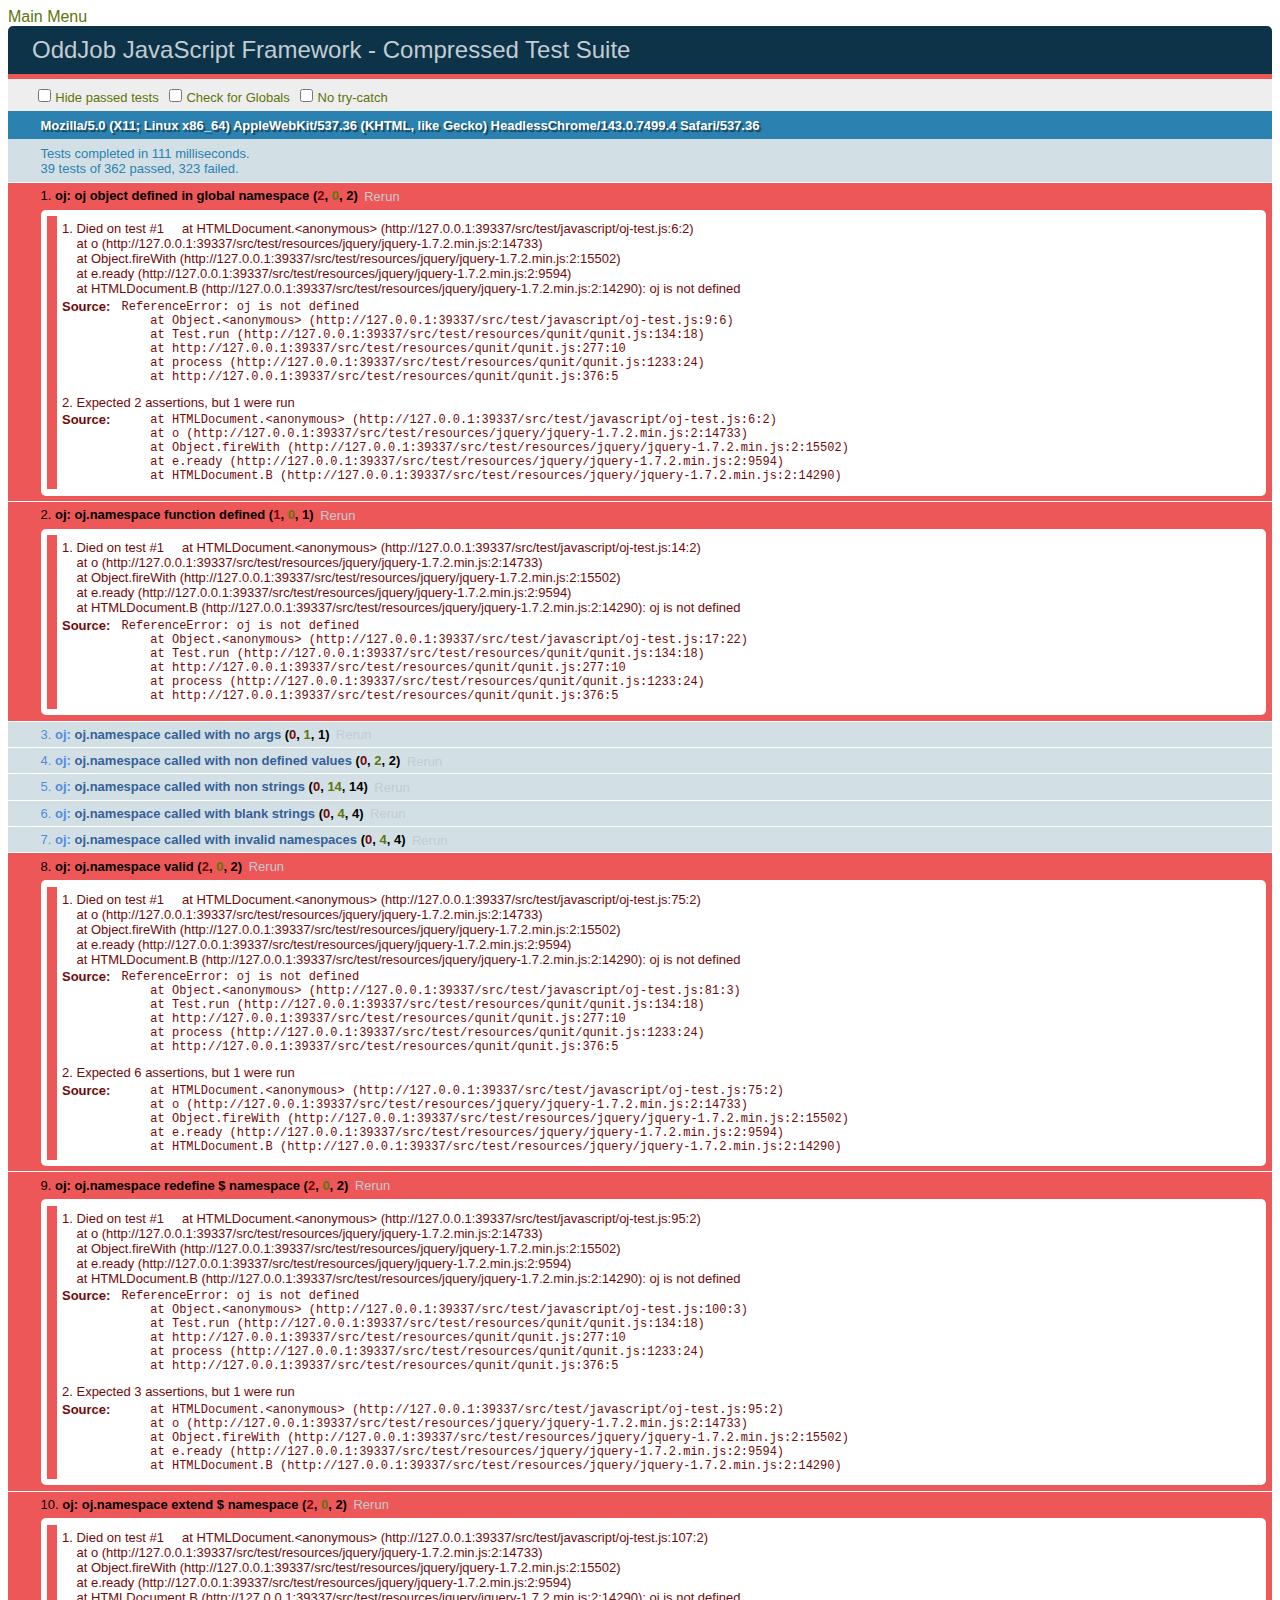
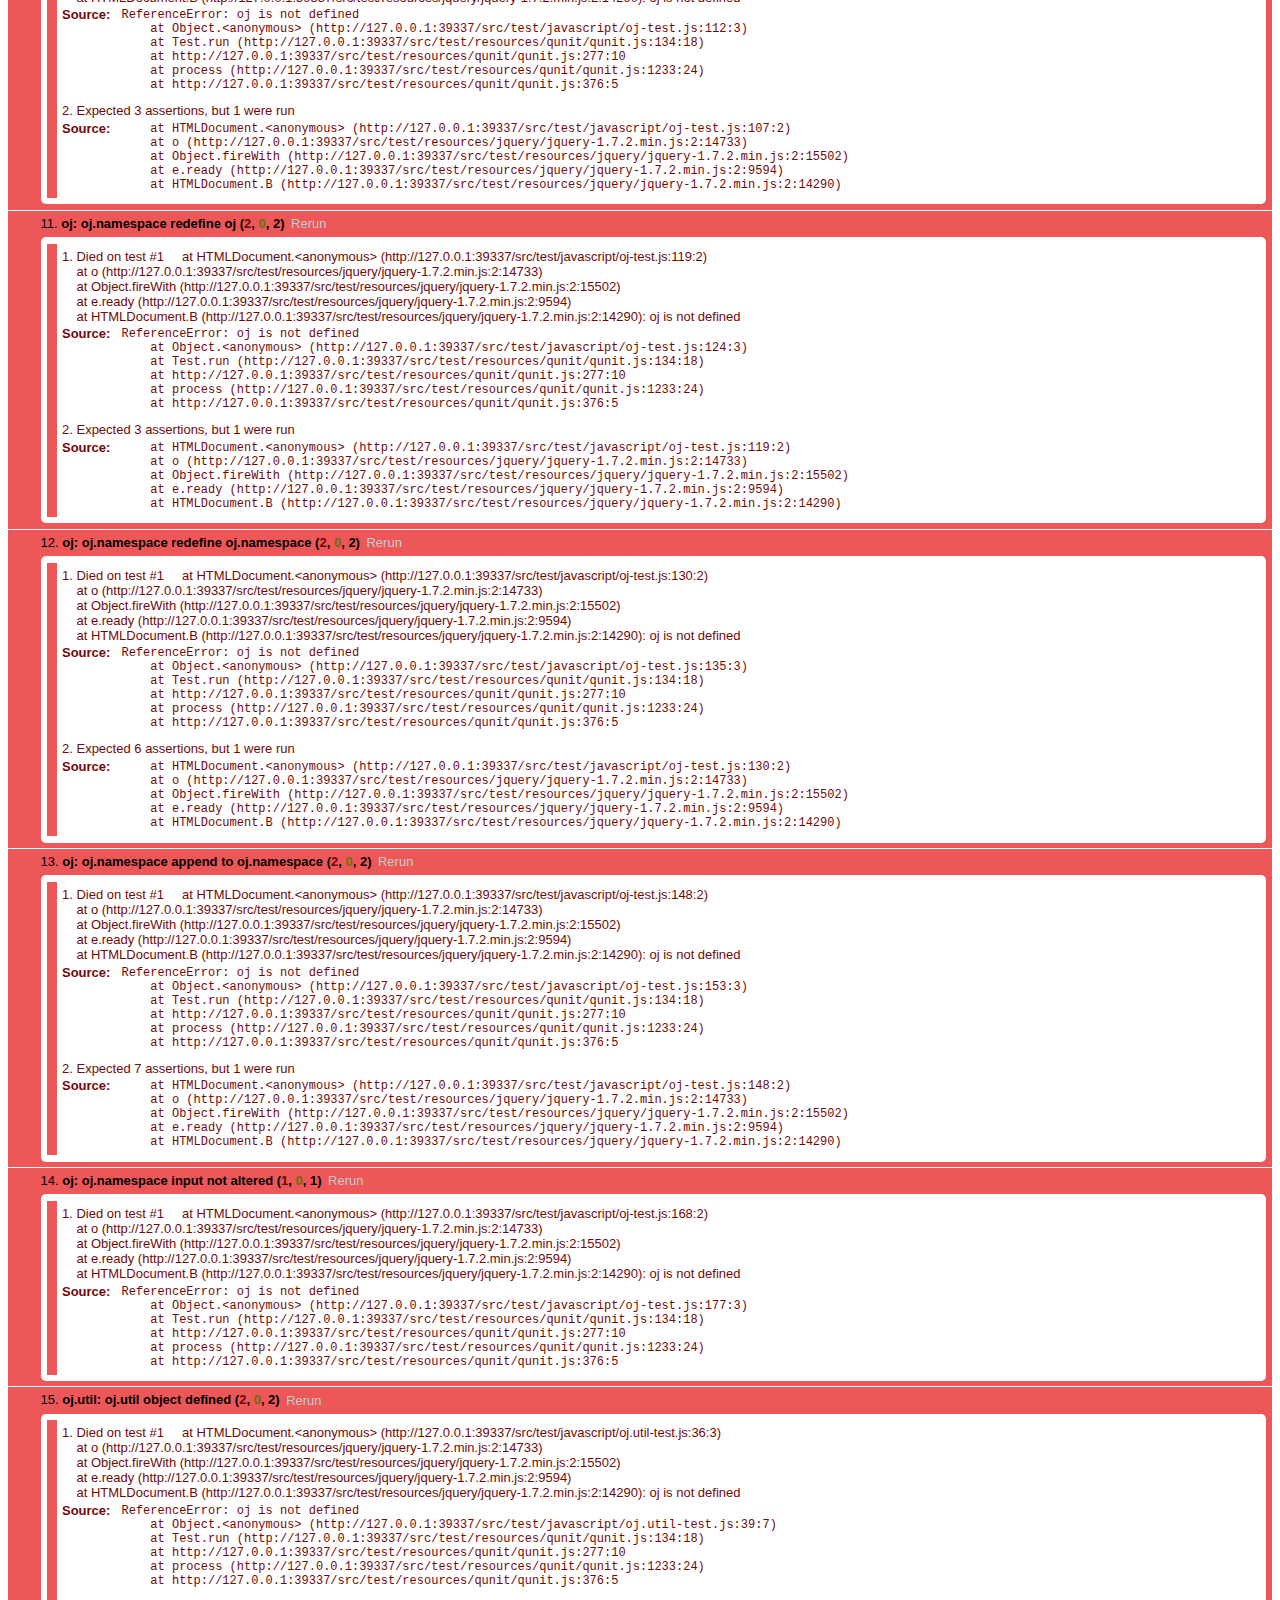
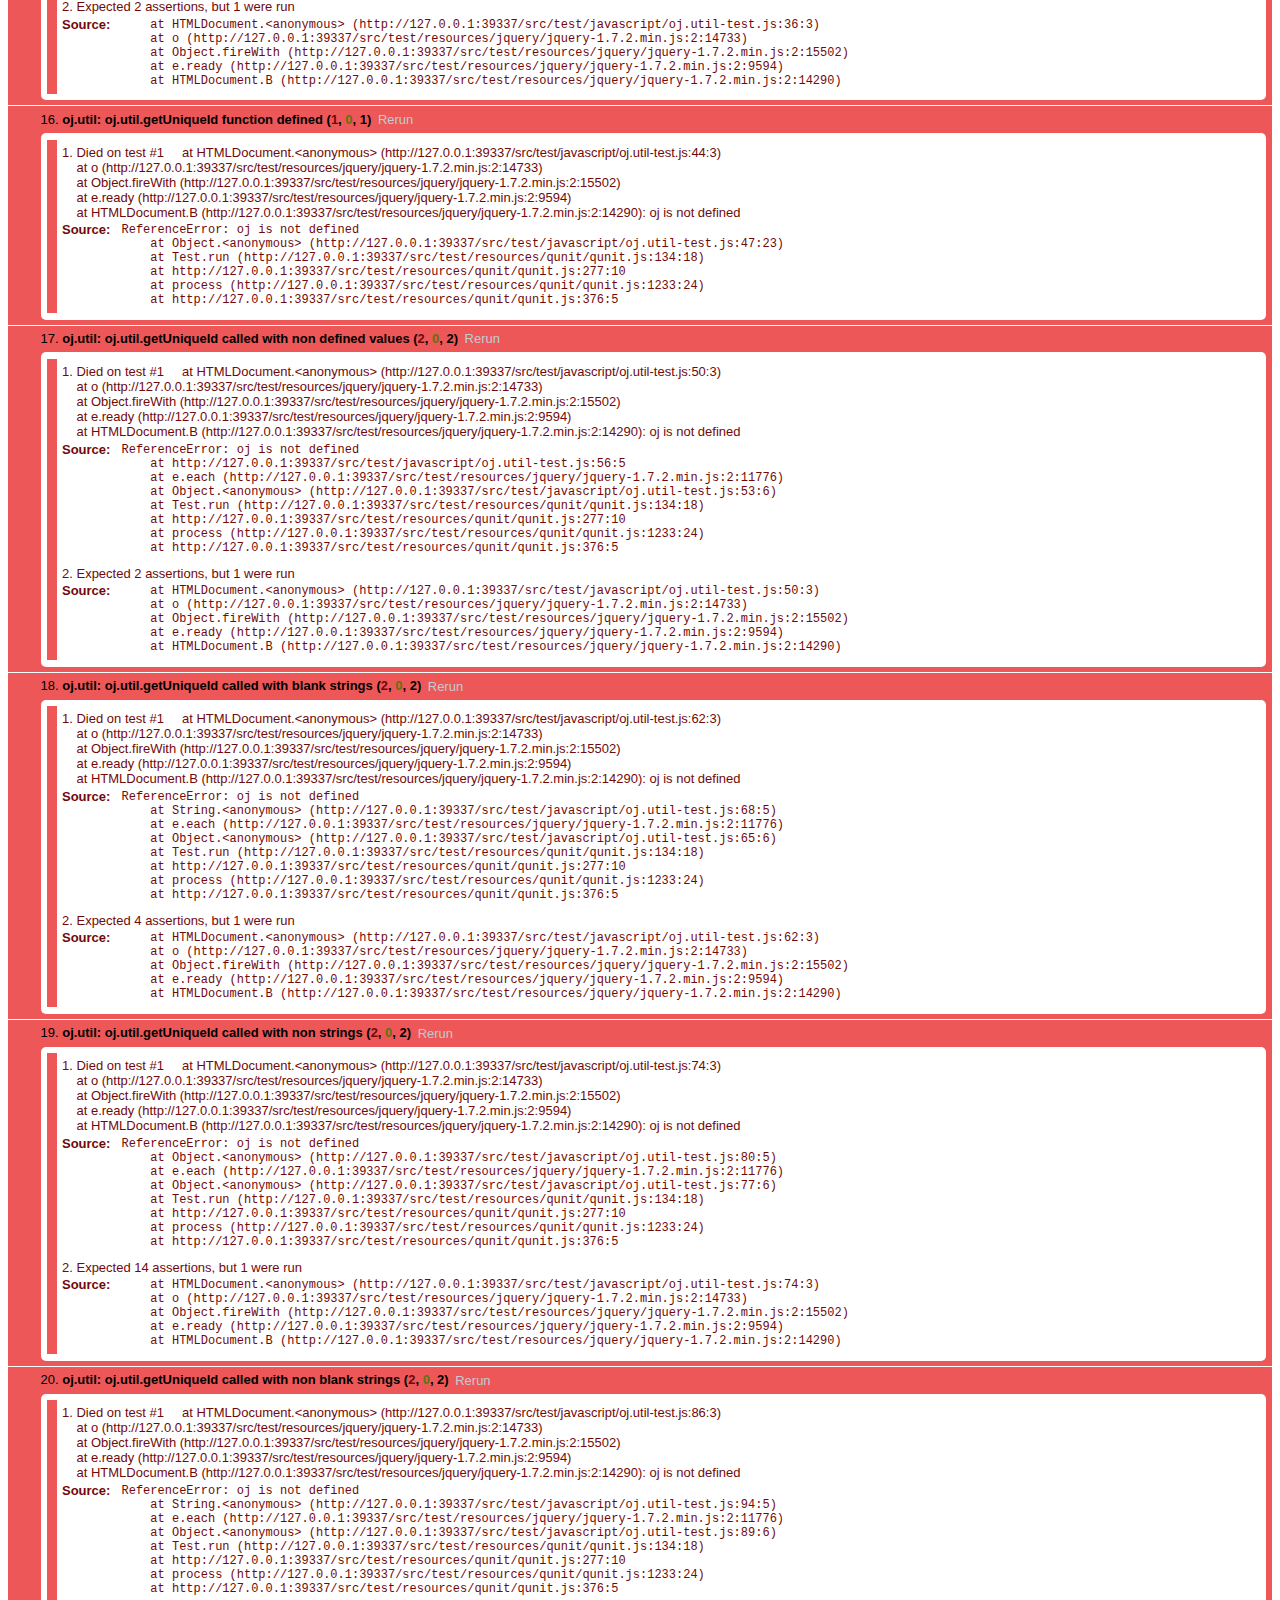
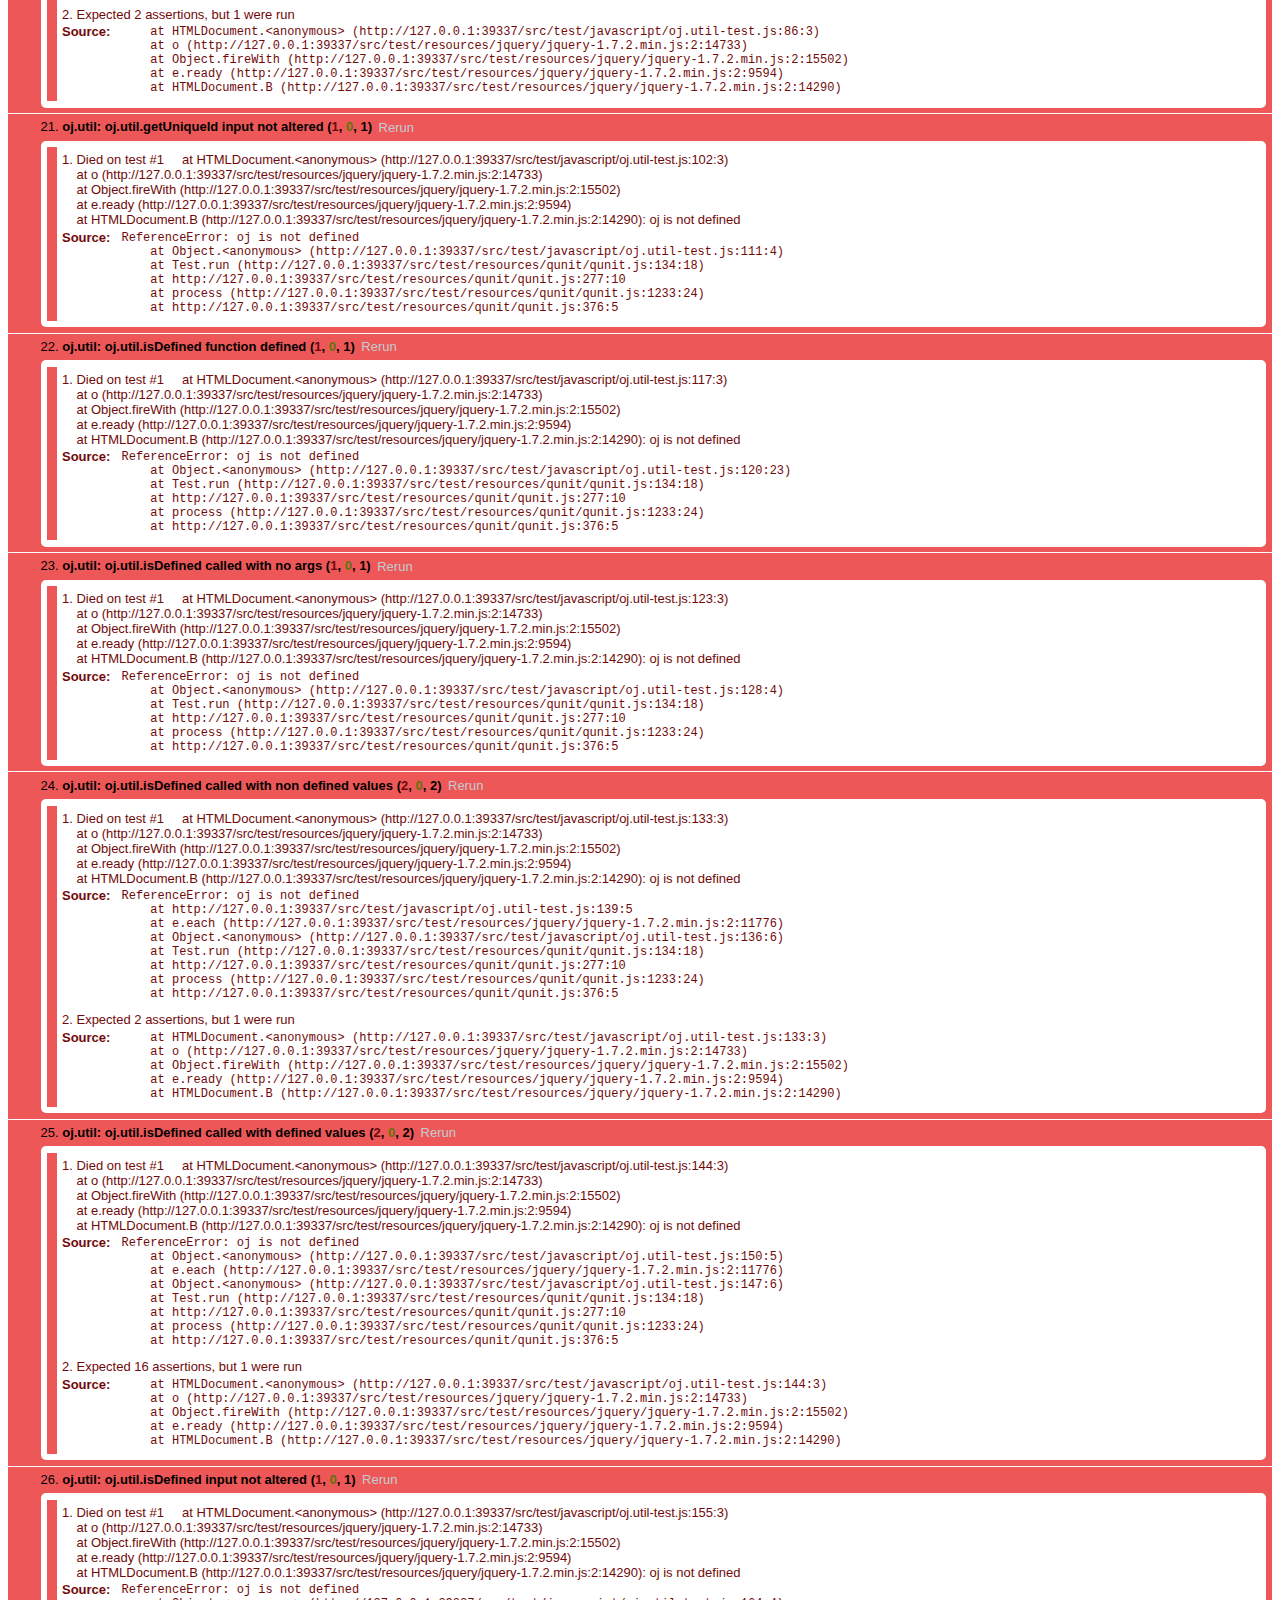
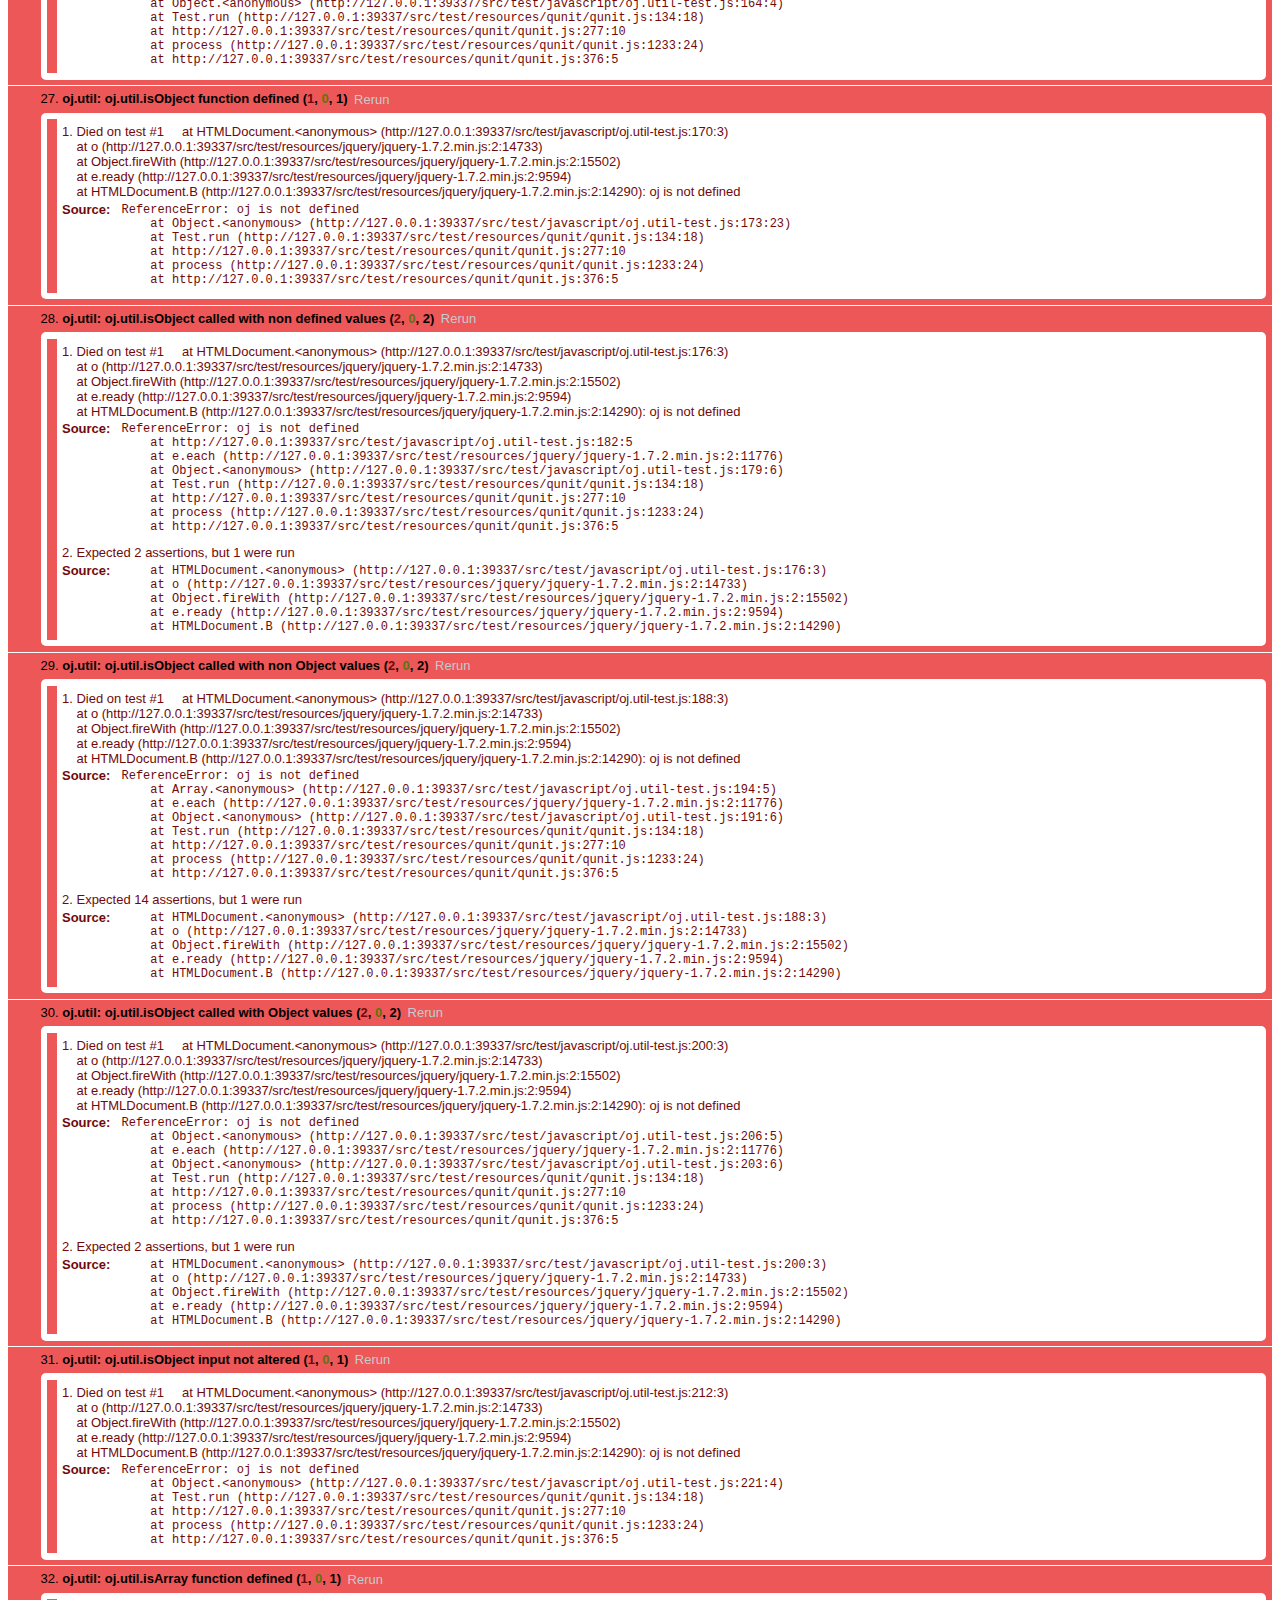
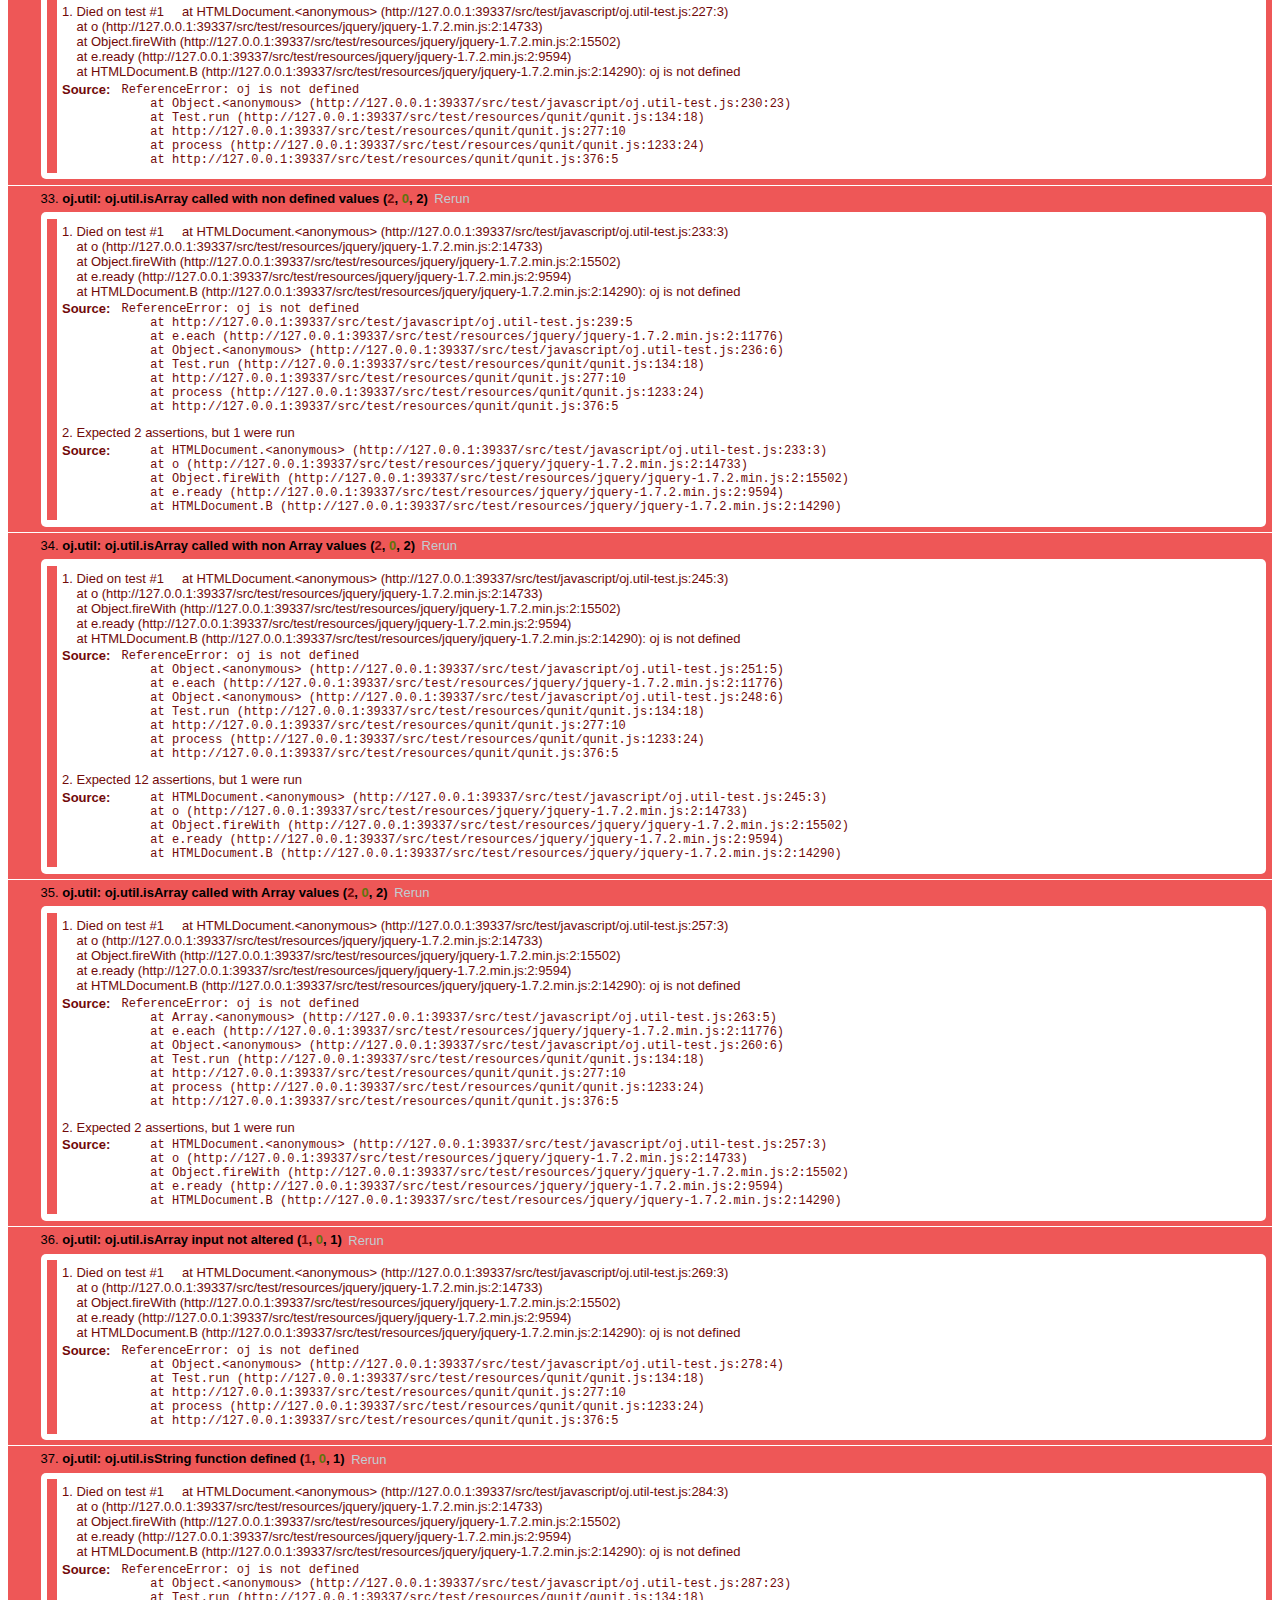
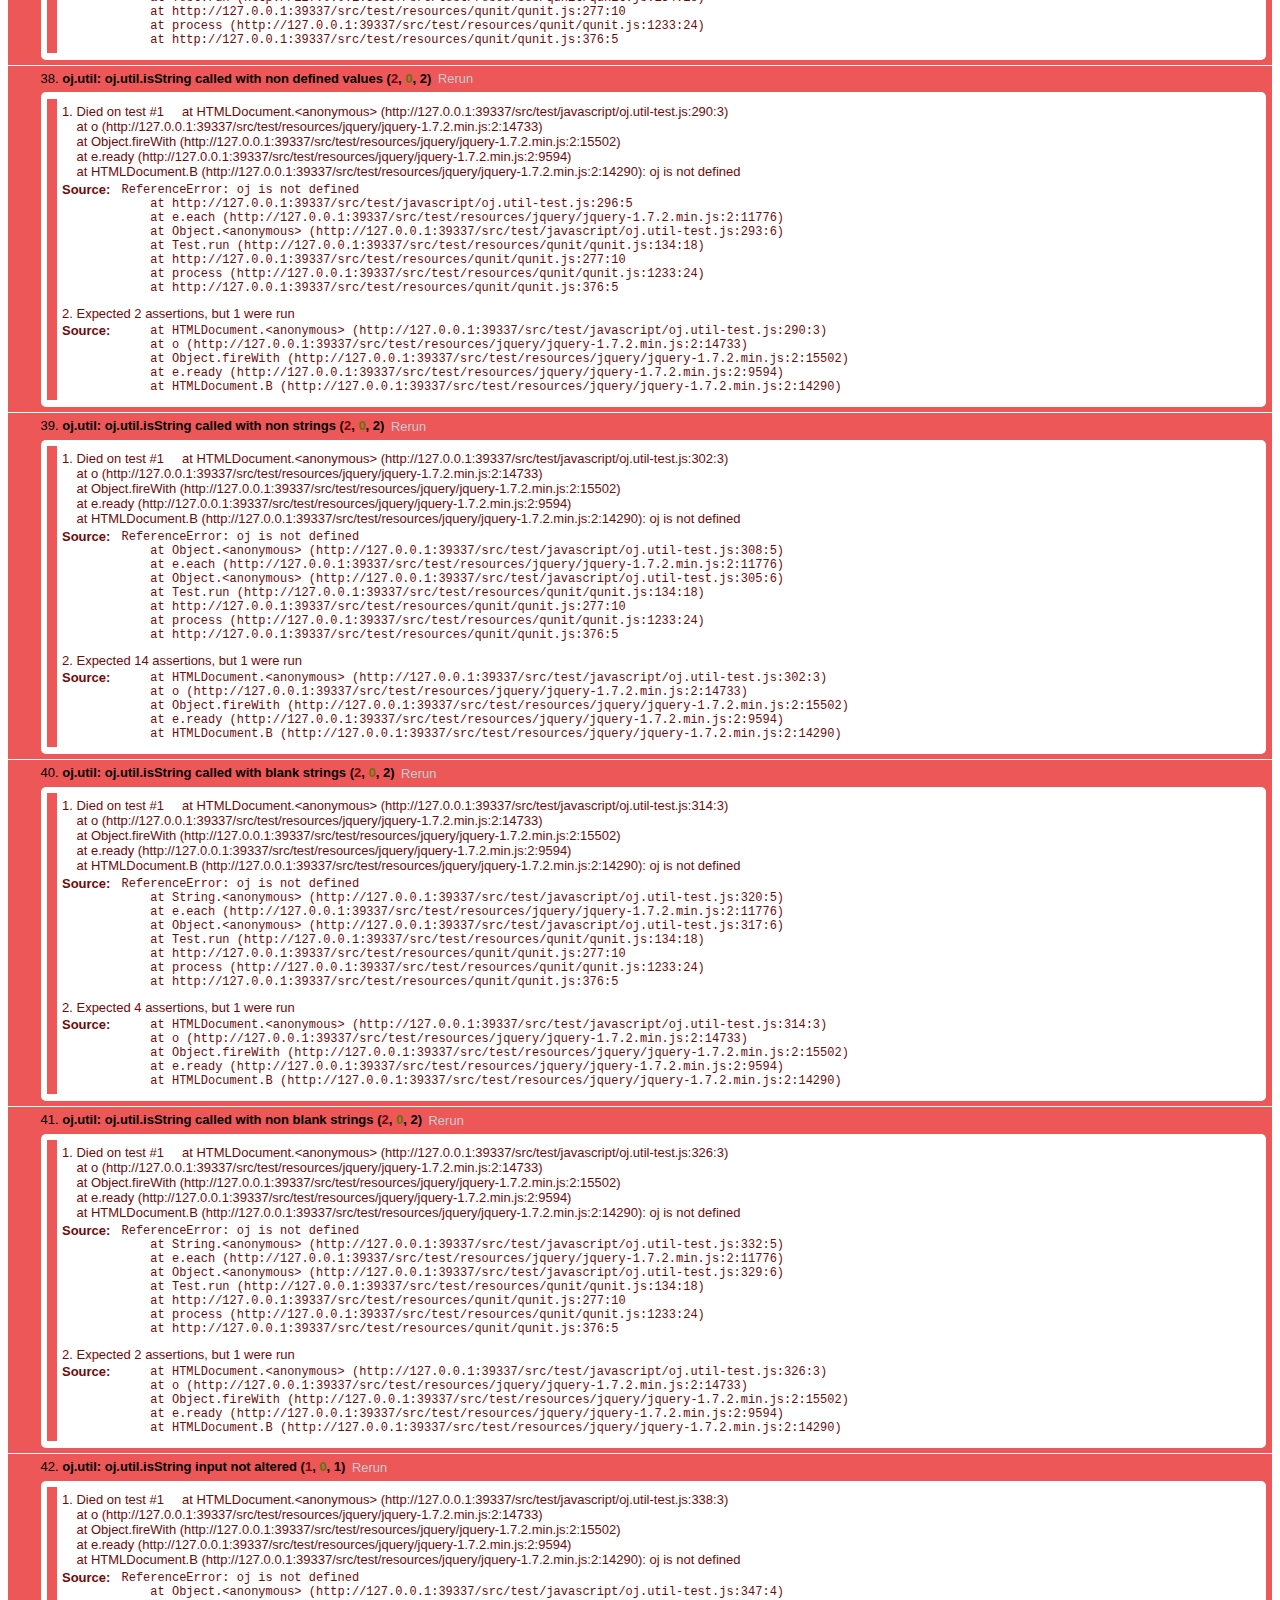
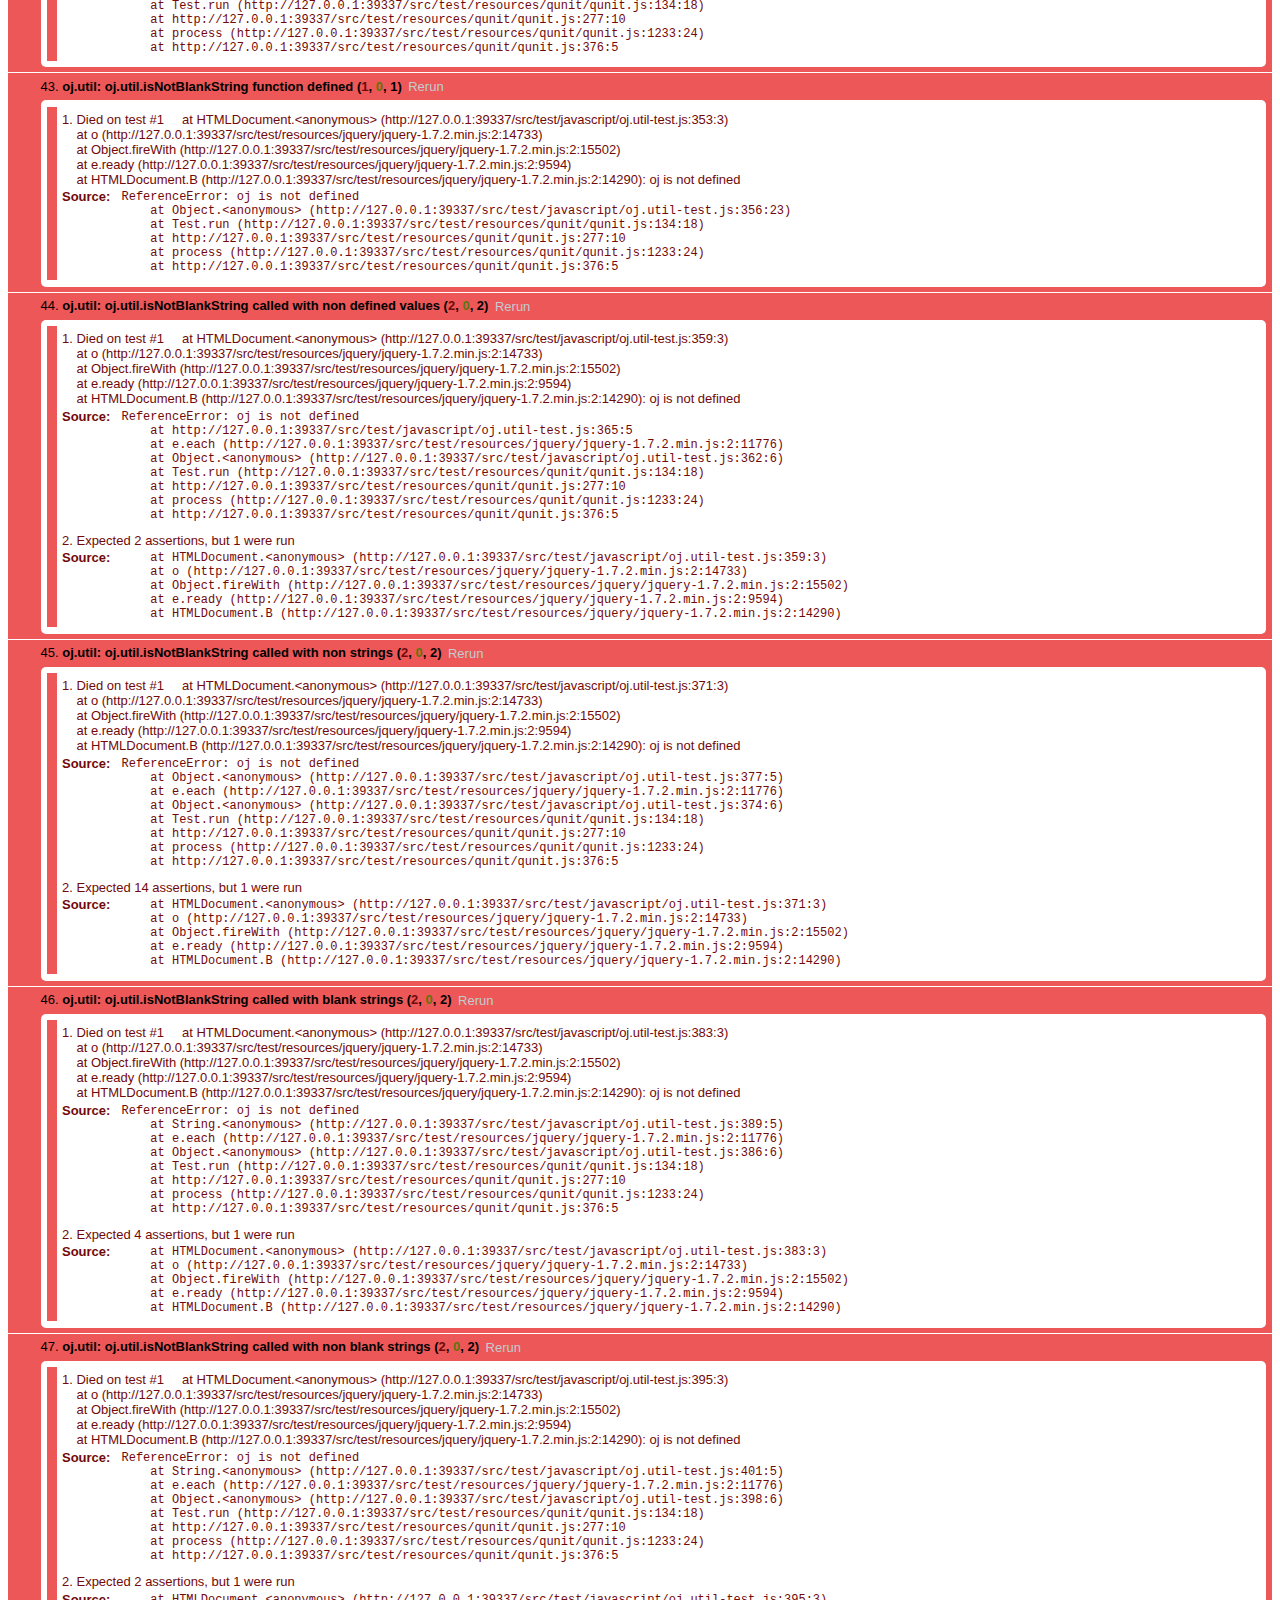
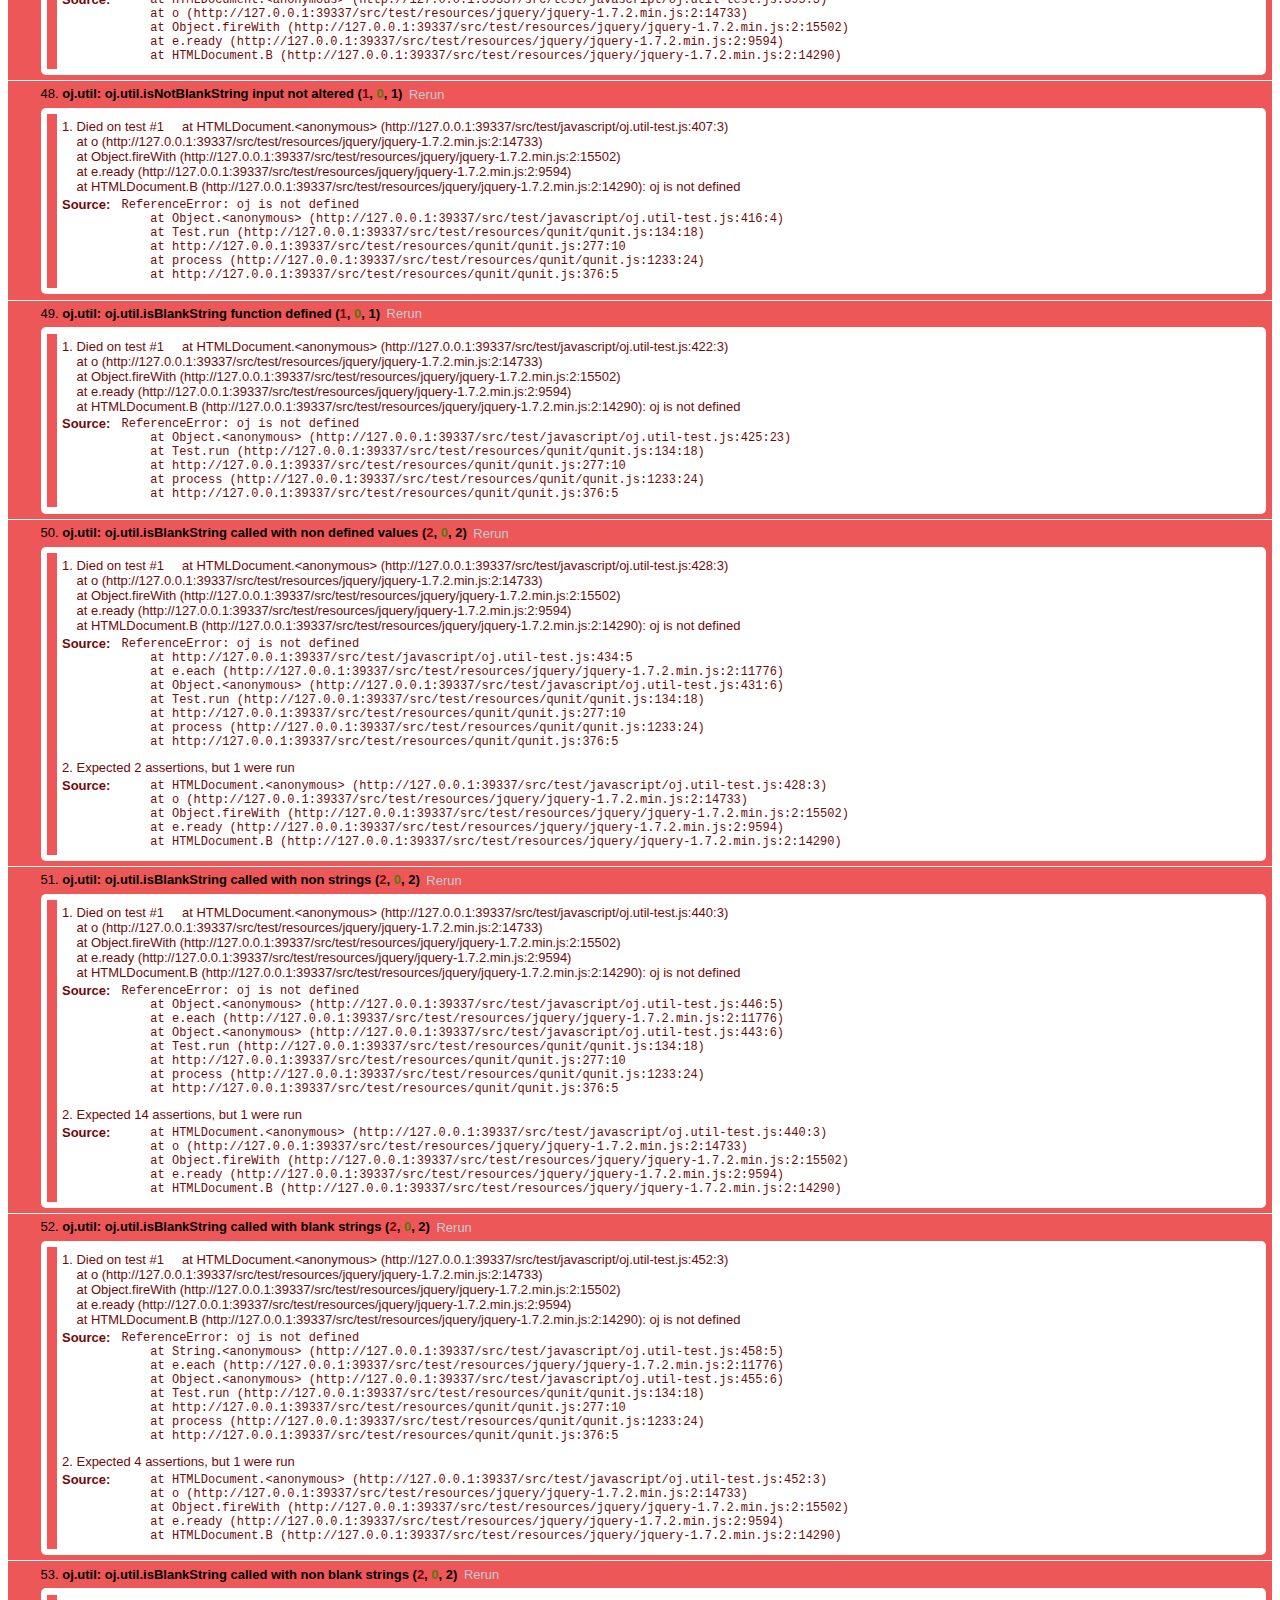
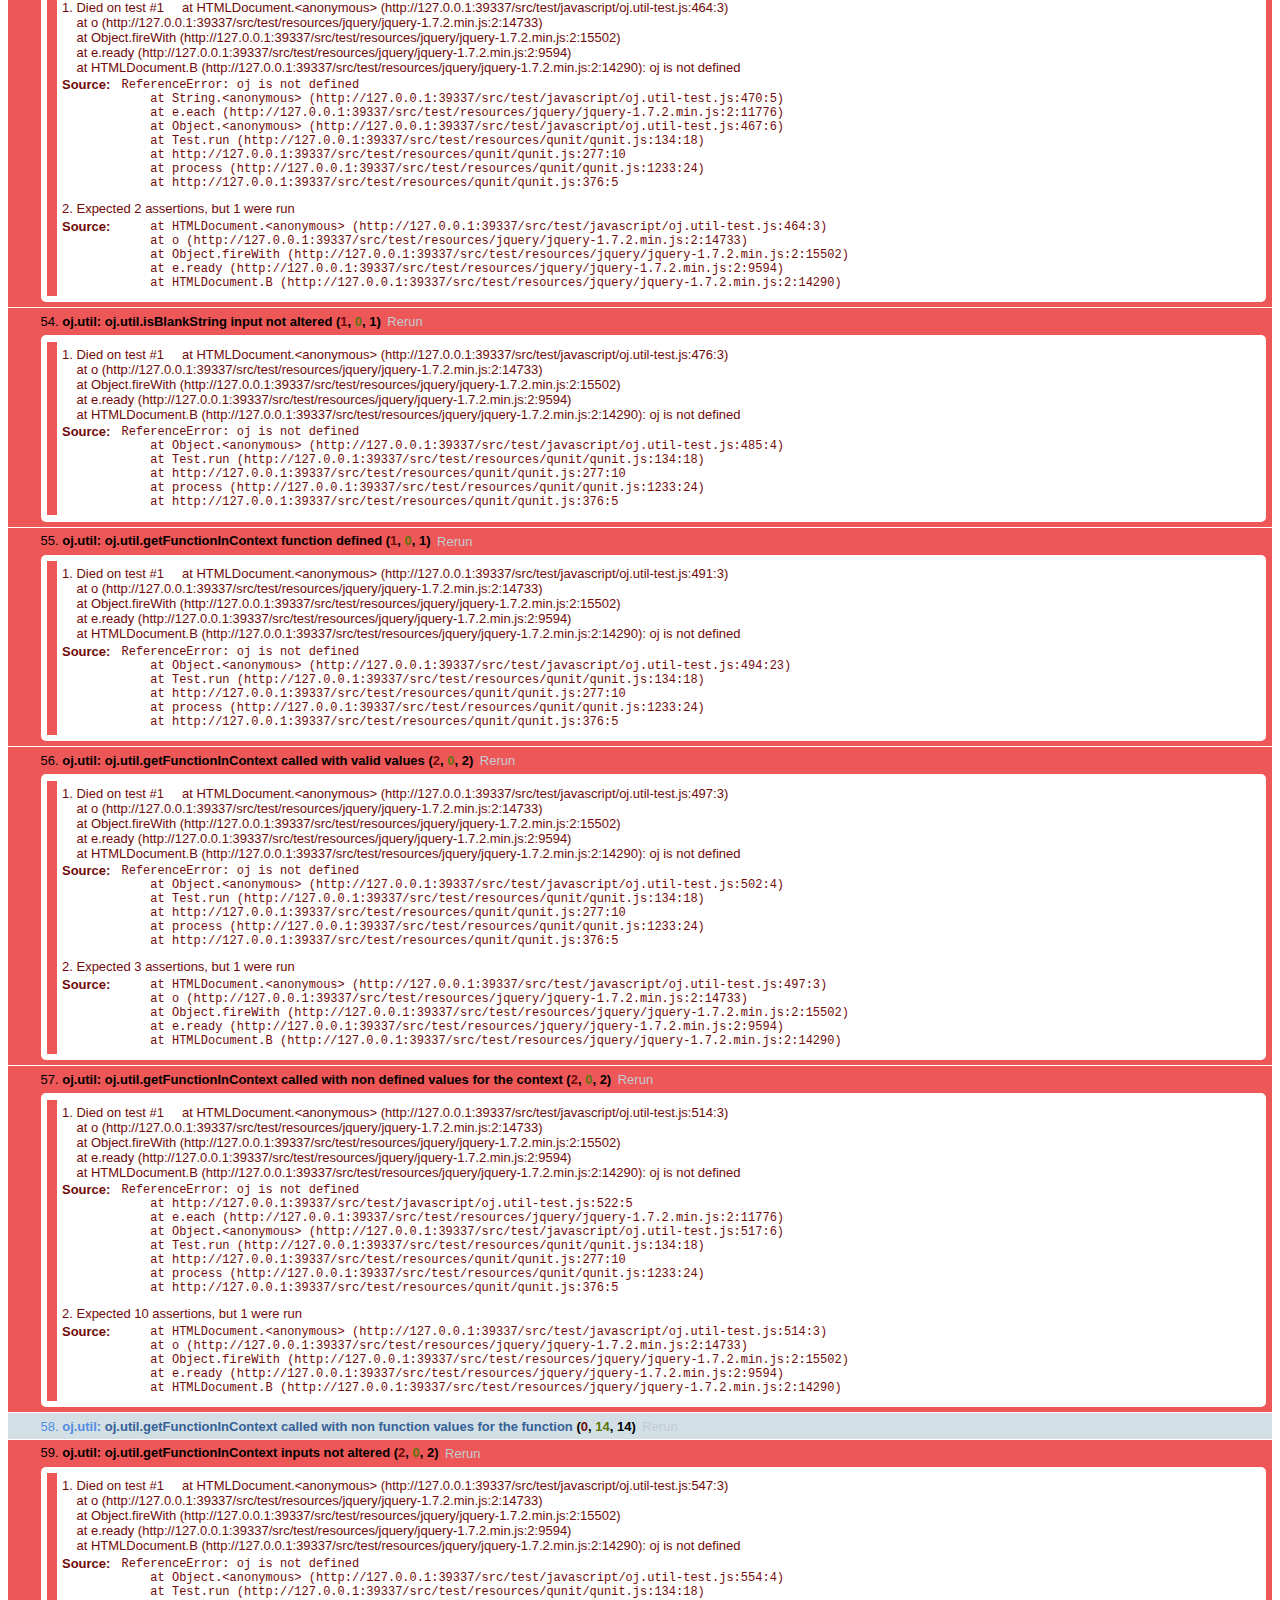
==== commit 862fcaf2: "Added the oj.ajax package and started implementing unit tests for it." ====
--- a/src/test/compressedTestSuite.html
+++ b/src/test/compressedTestSuite.html
@@ -23,6 +23,7 @@
 		<!-- Test scripts -->
 		<script src="javascript/oj-test.js"></script>
 		<script src="javascript/oj.util-test.js"></script>
+		<script src="javascript/oj.ajax-test.js"></script>
 		<script src="javascript/oj.OjObject-test.js"></script>
 	</head>
 
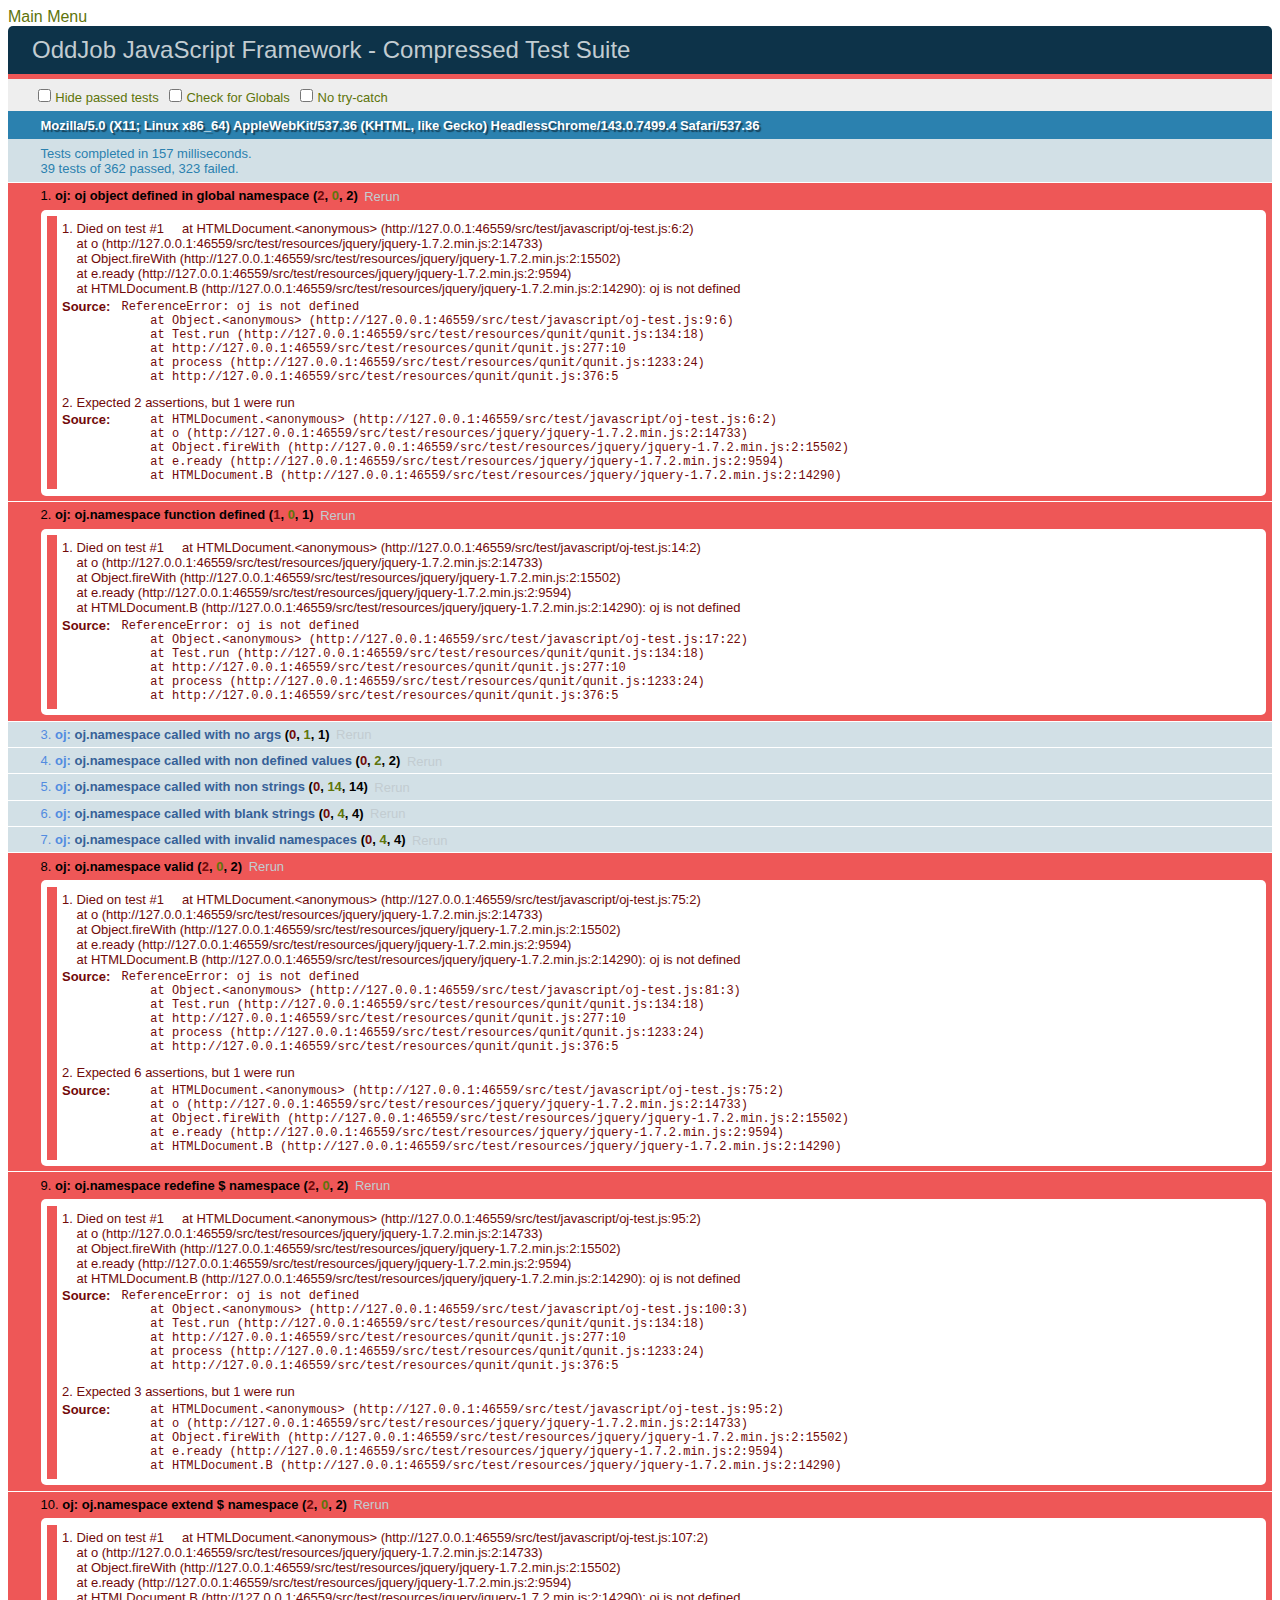
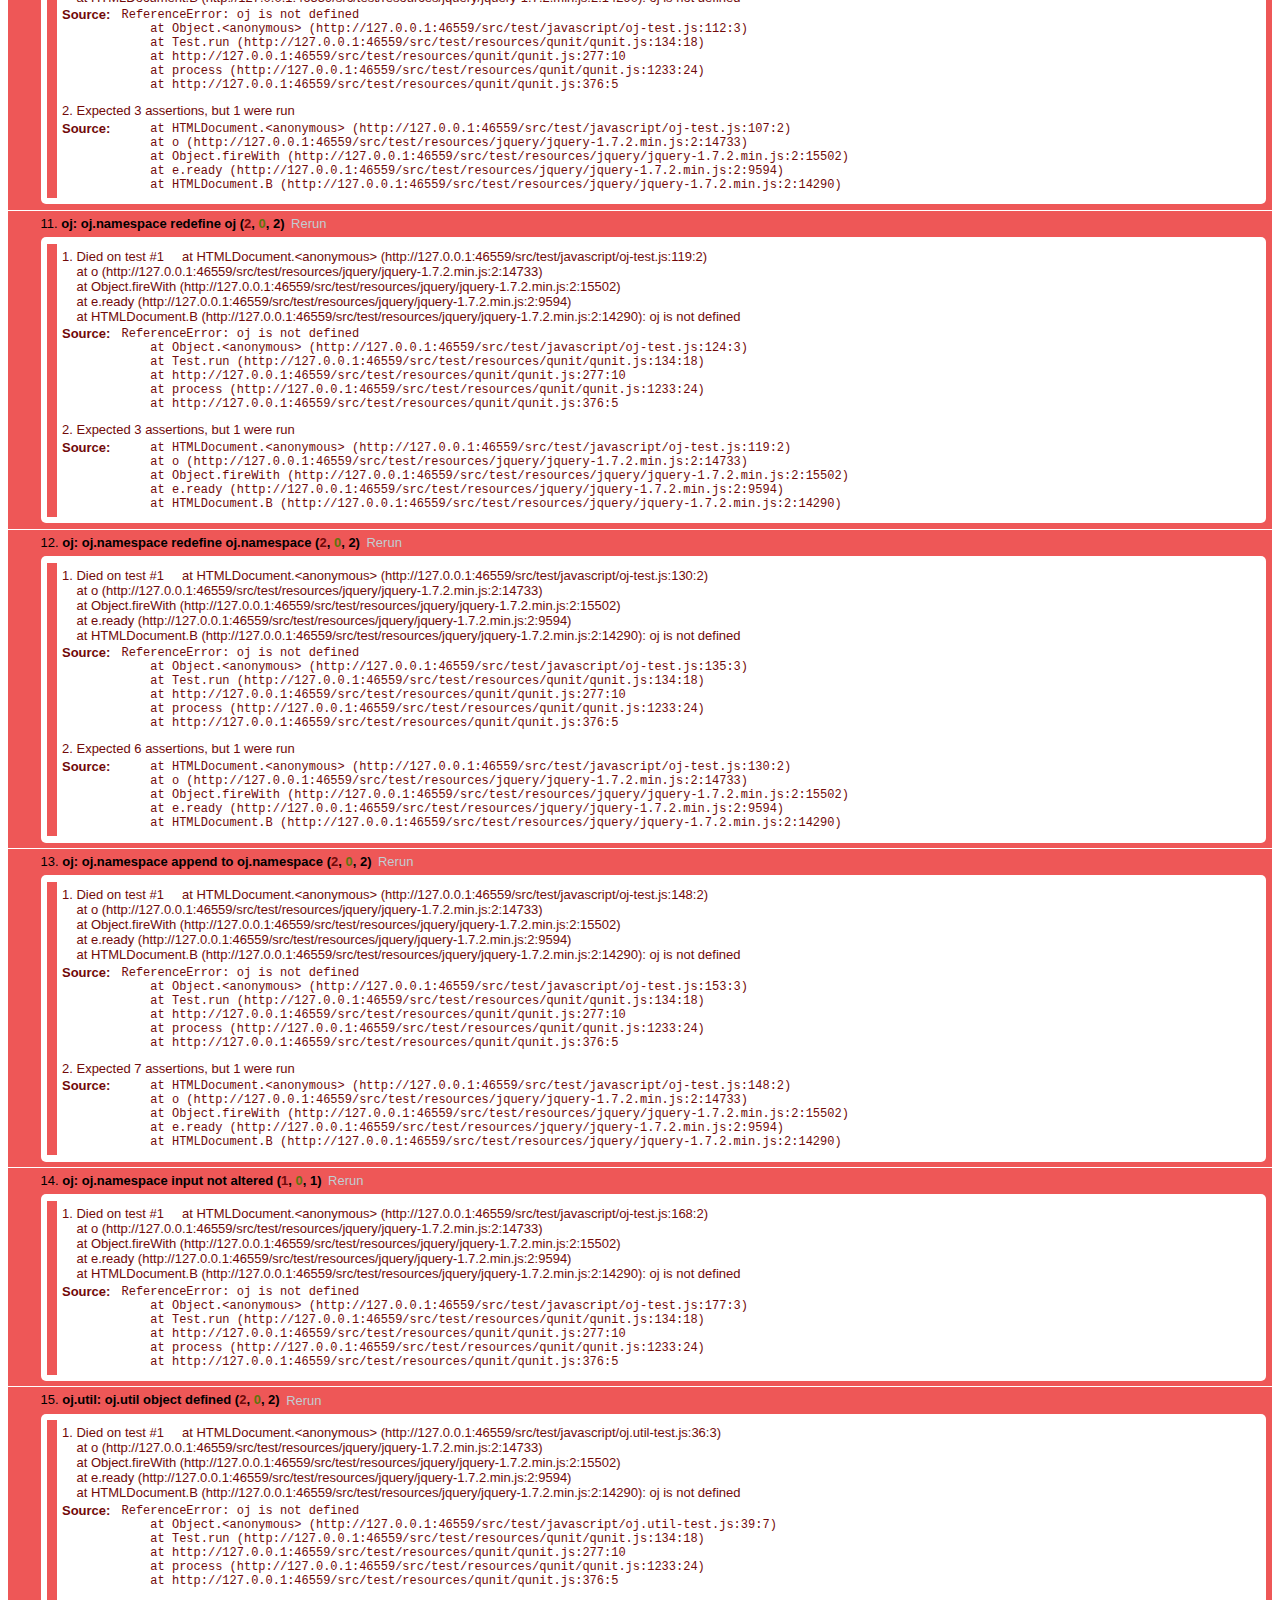
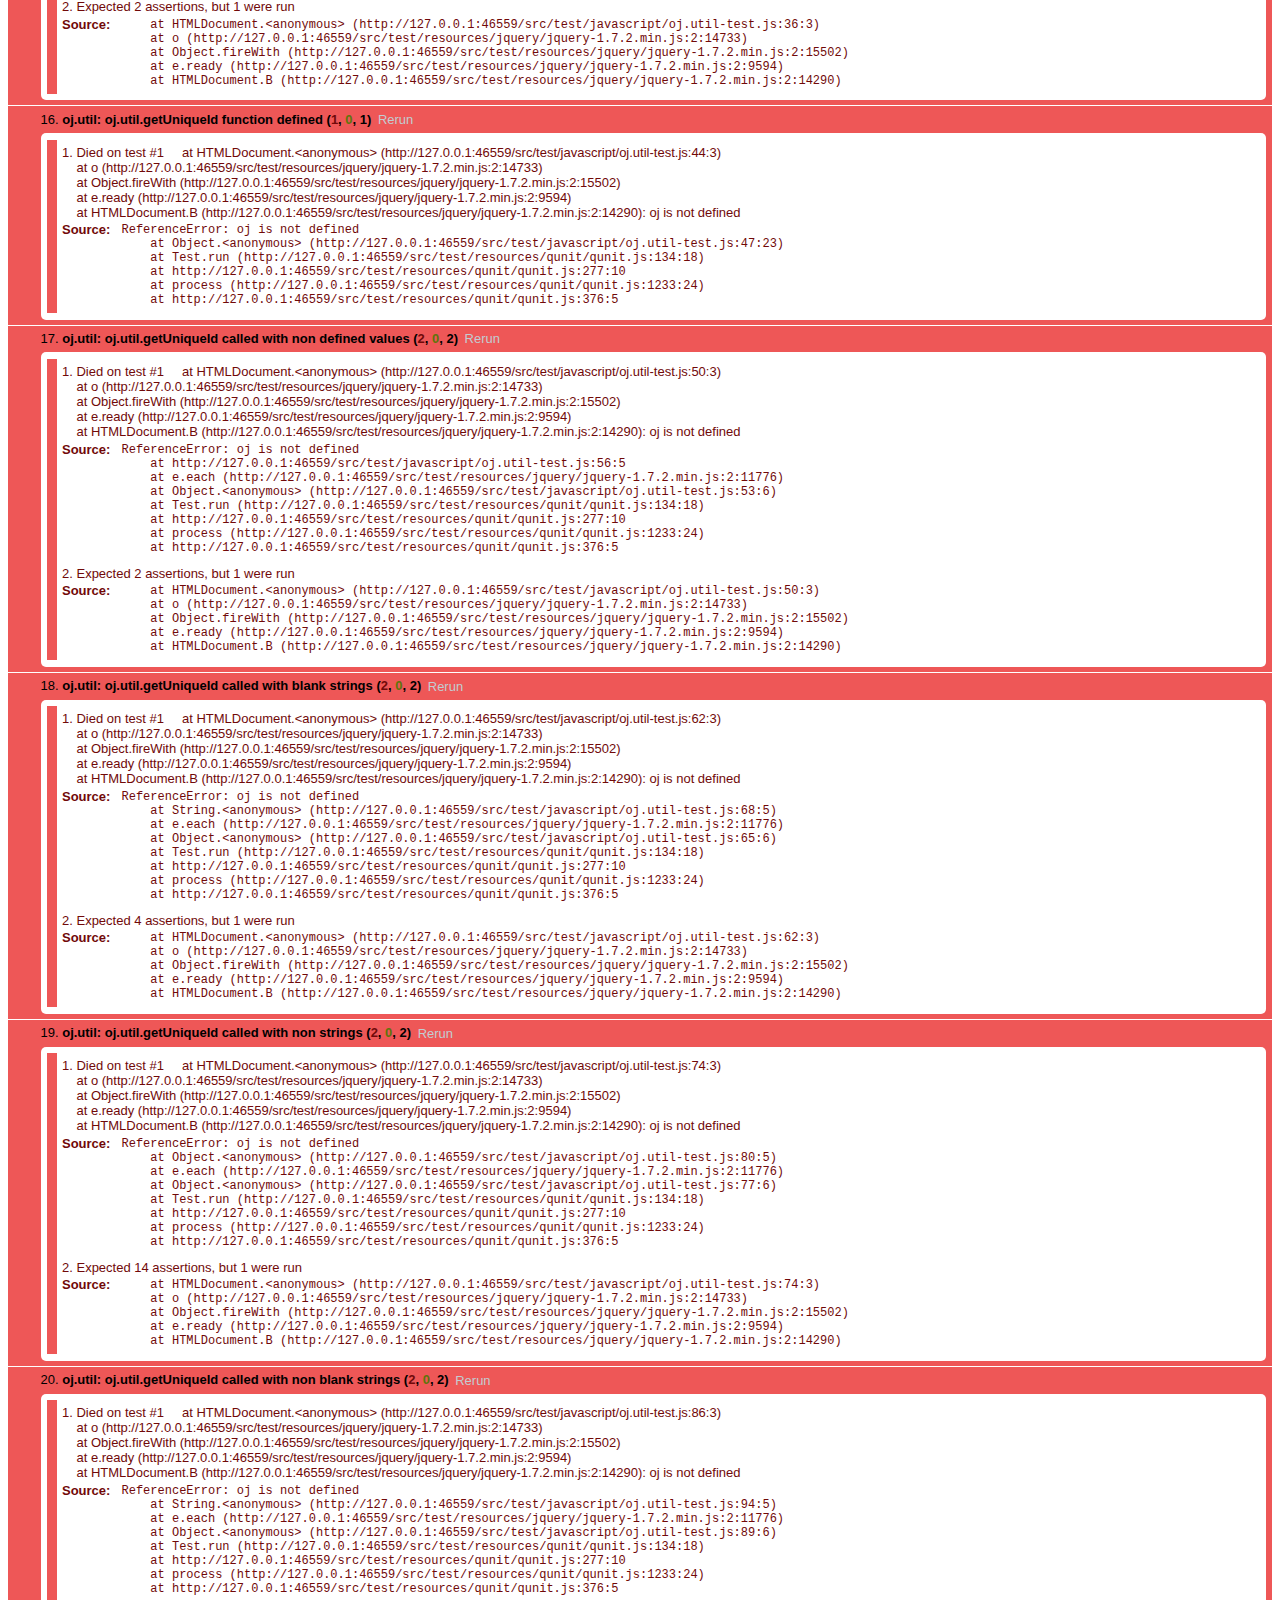
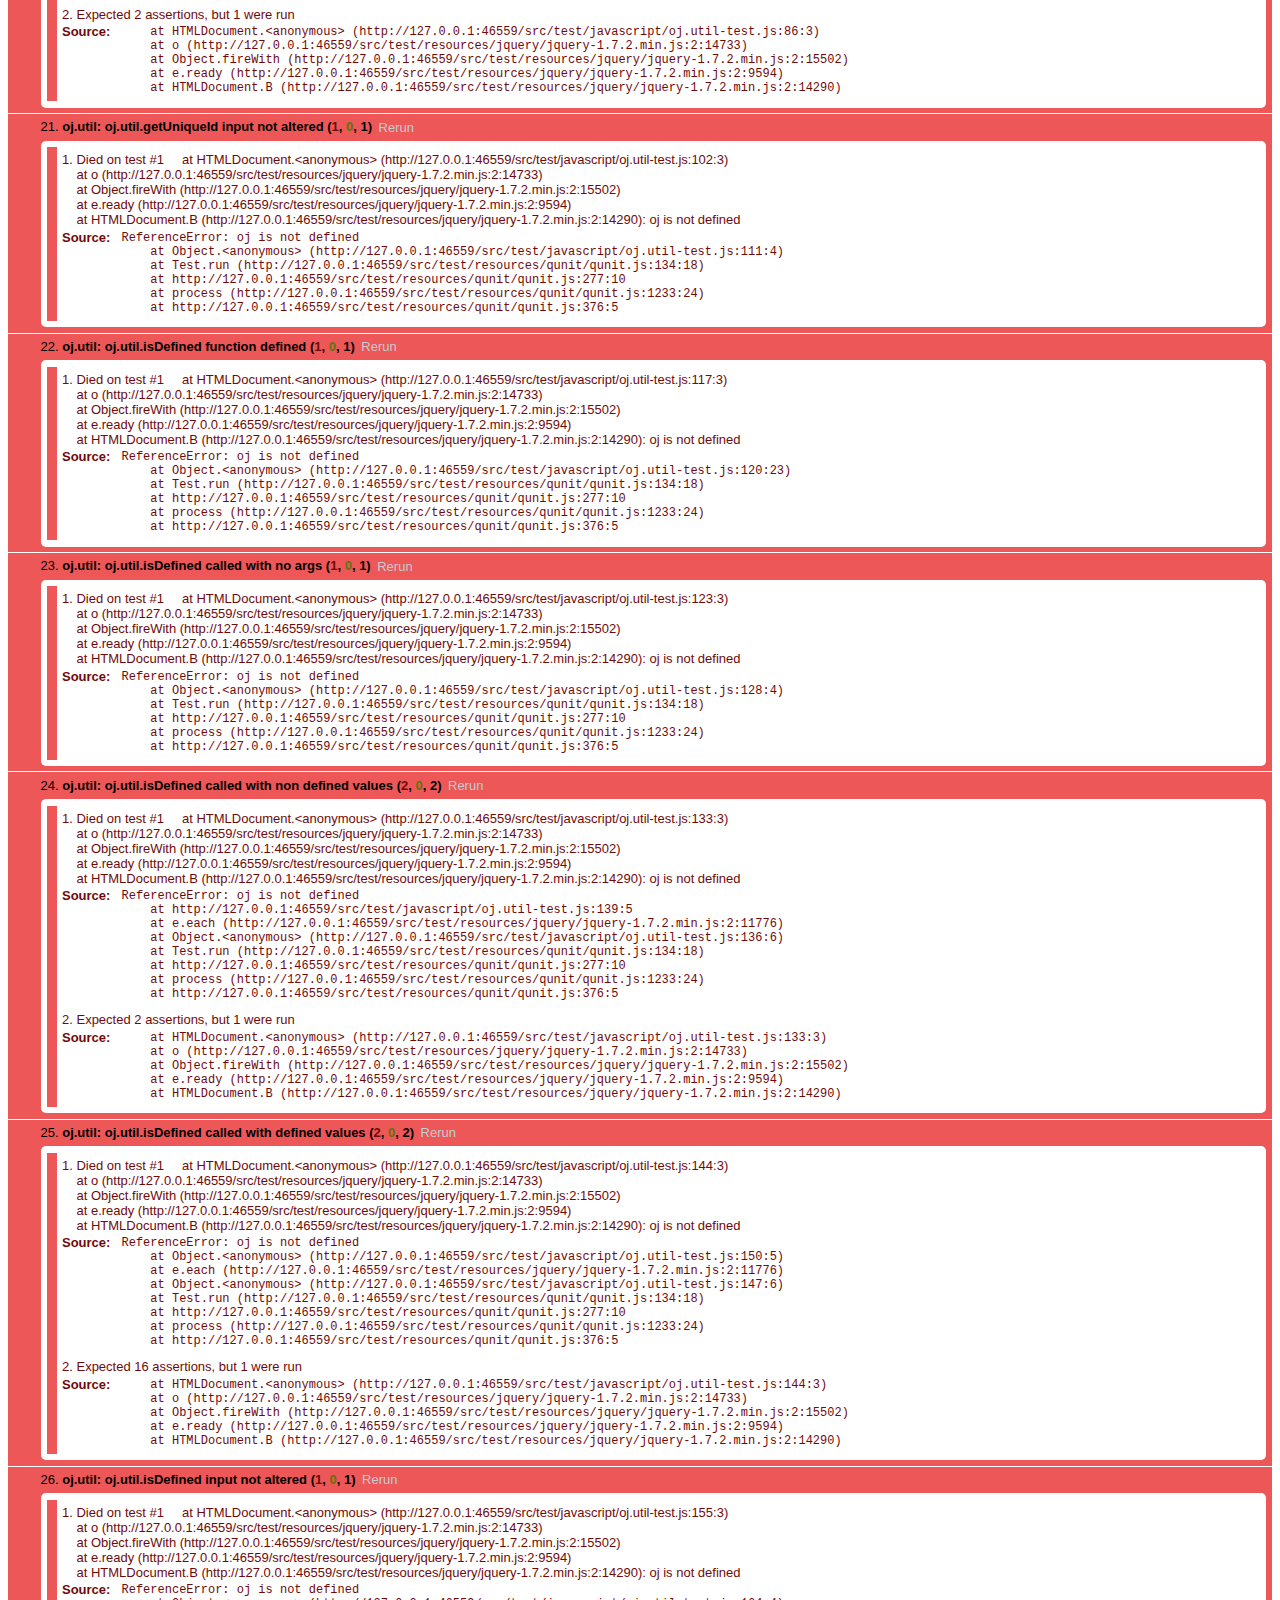
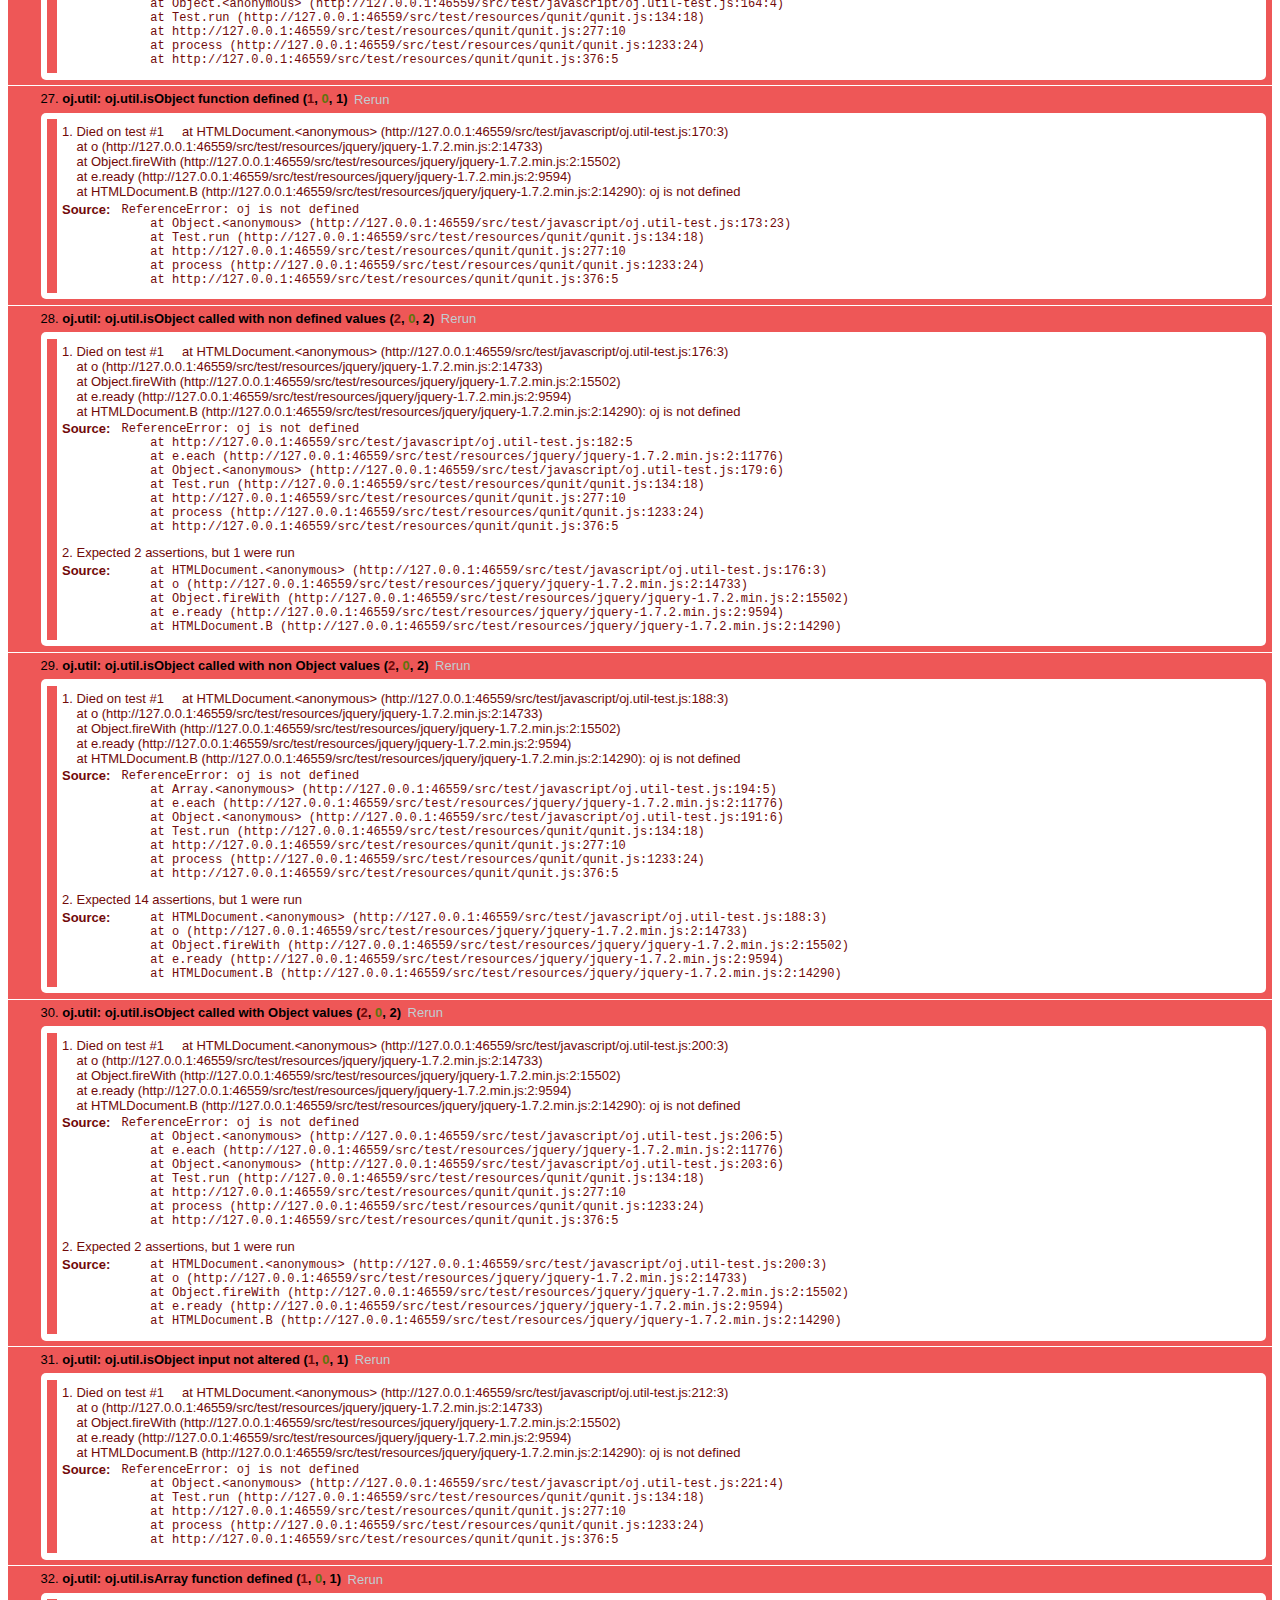
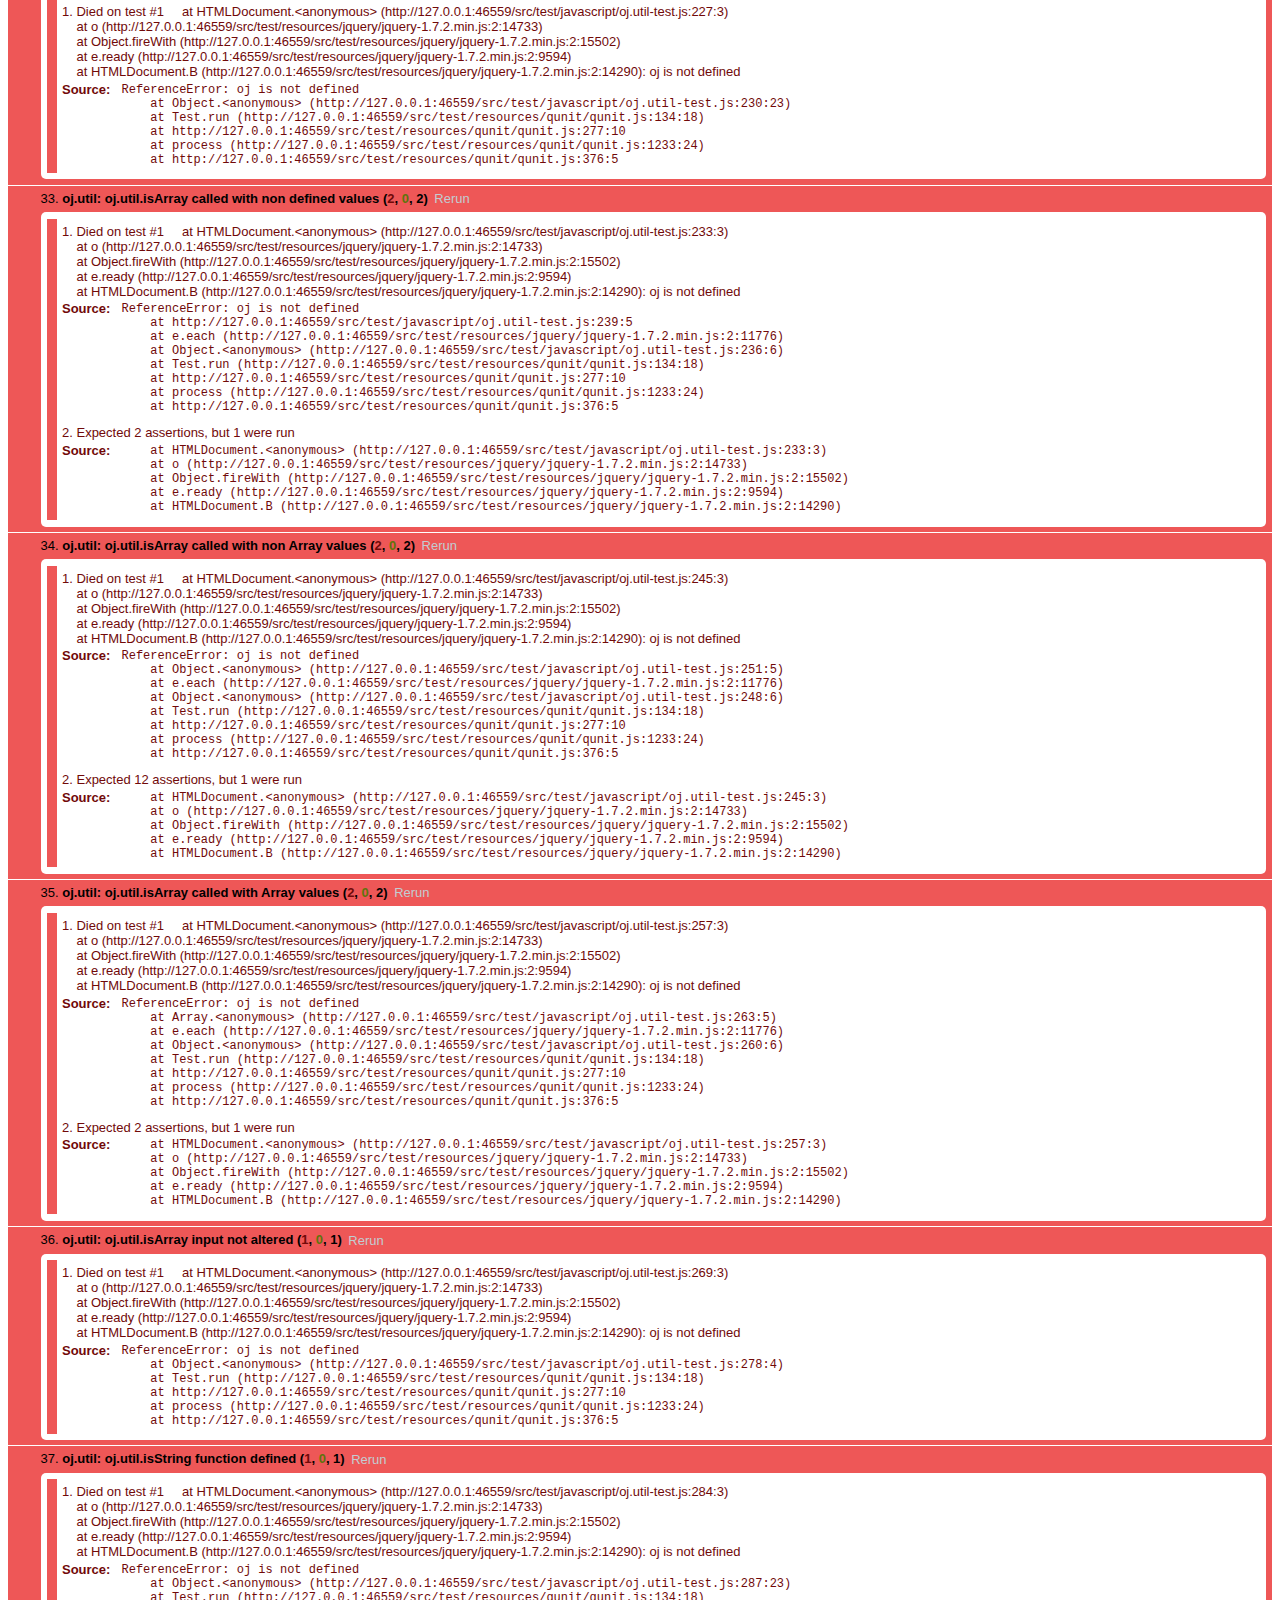
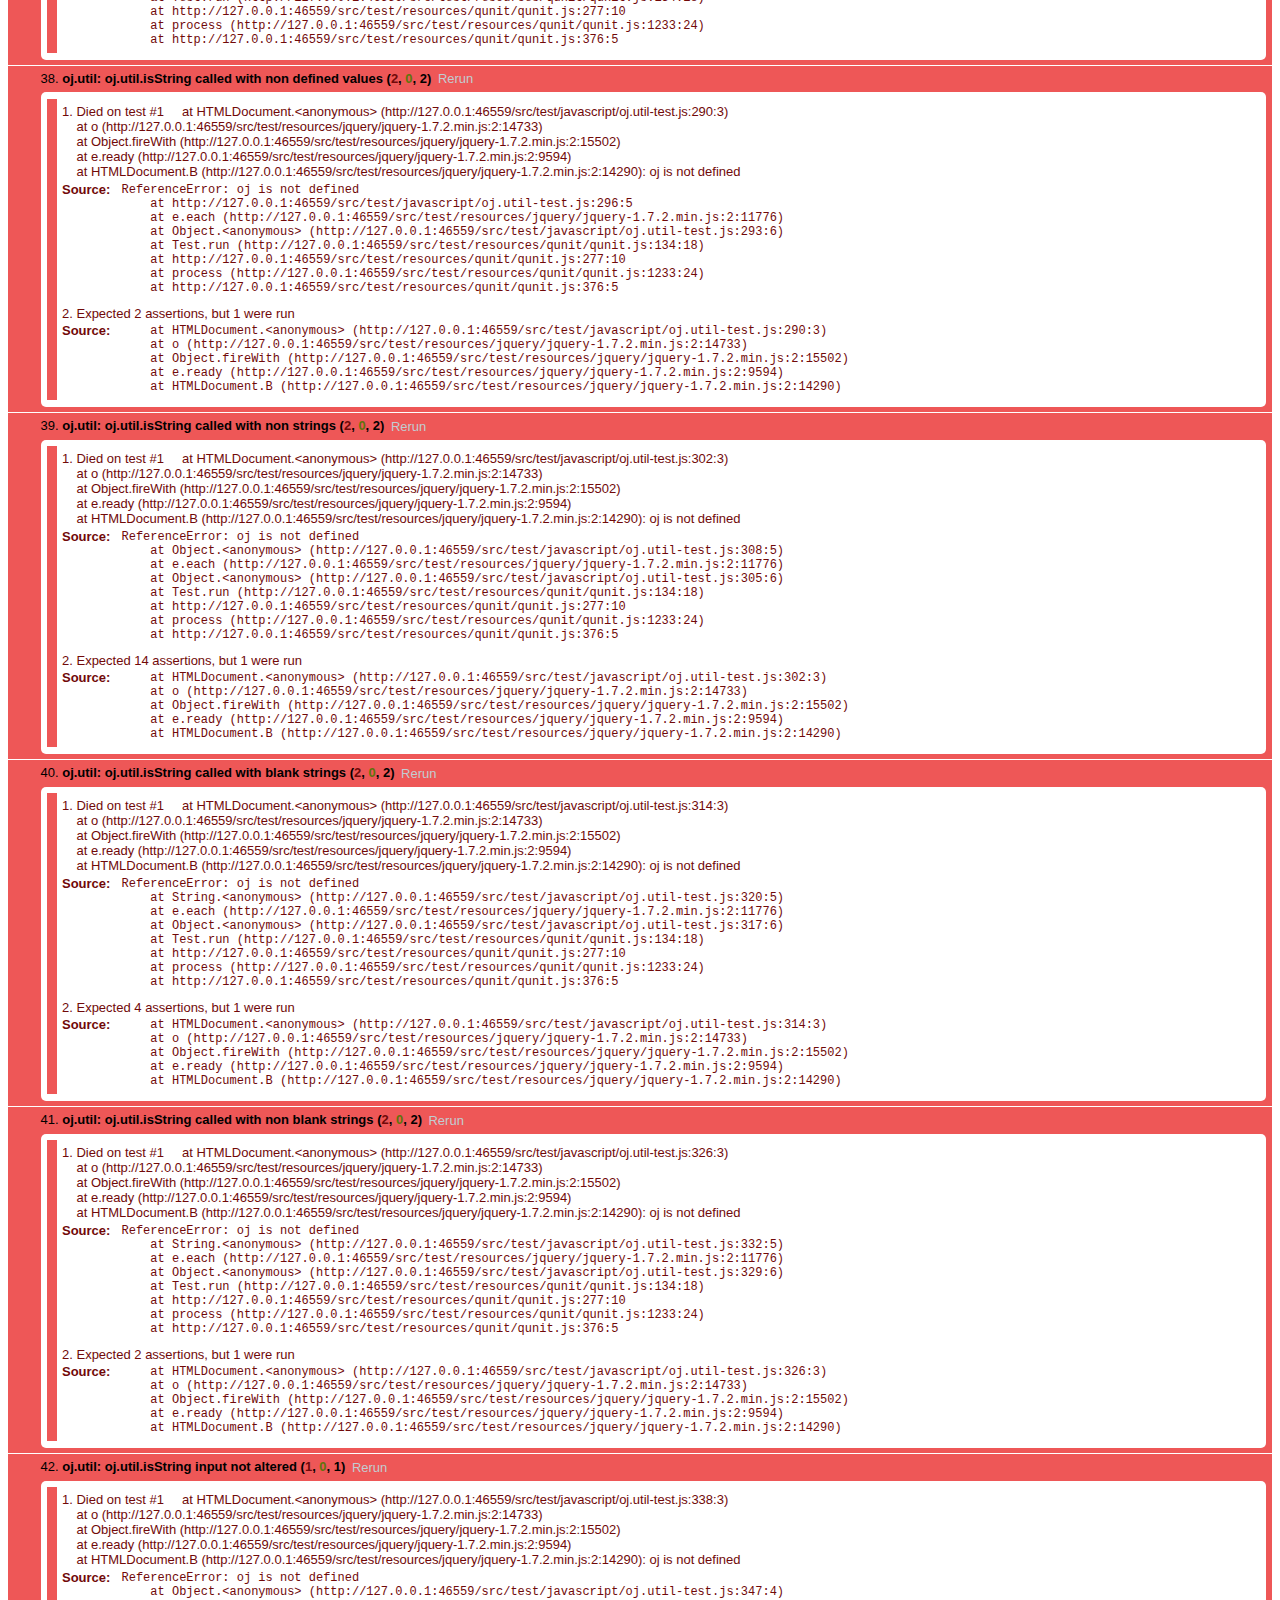
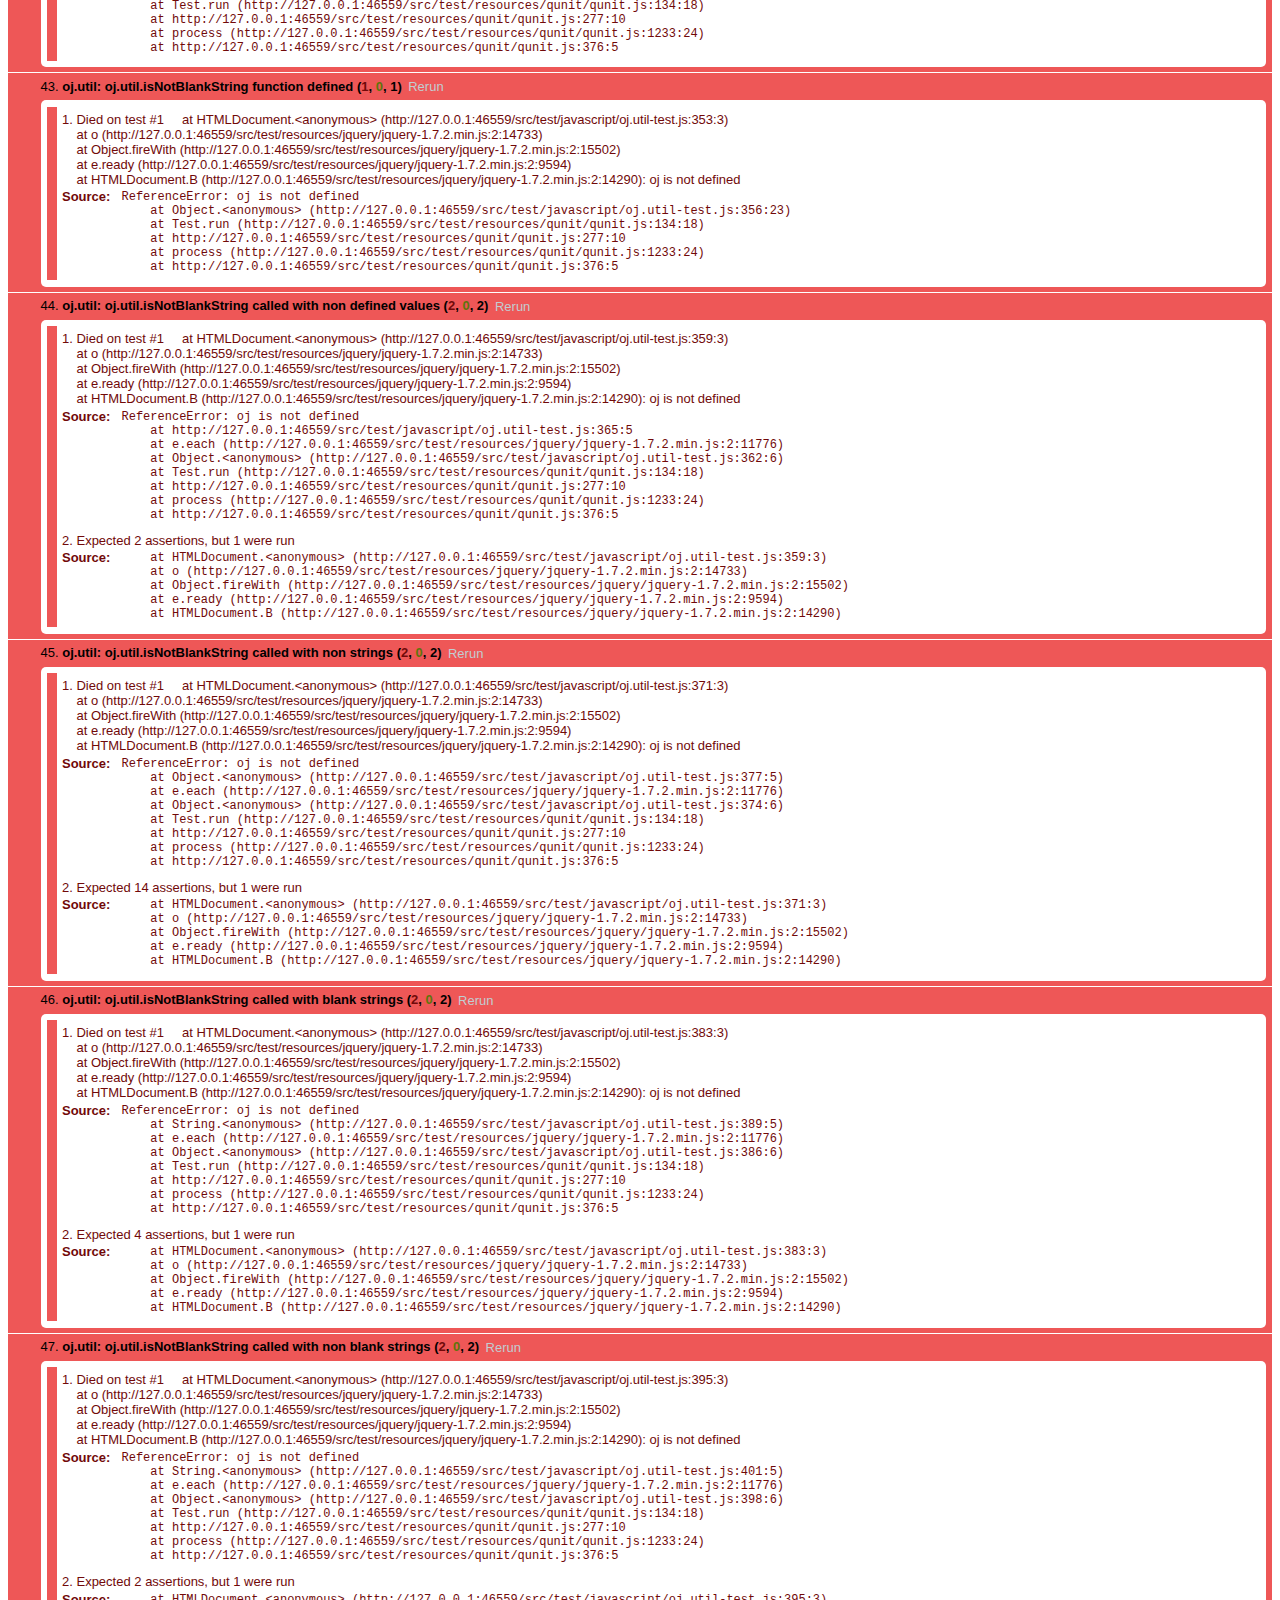
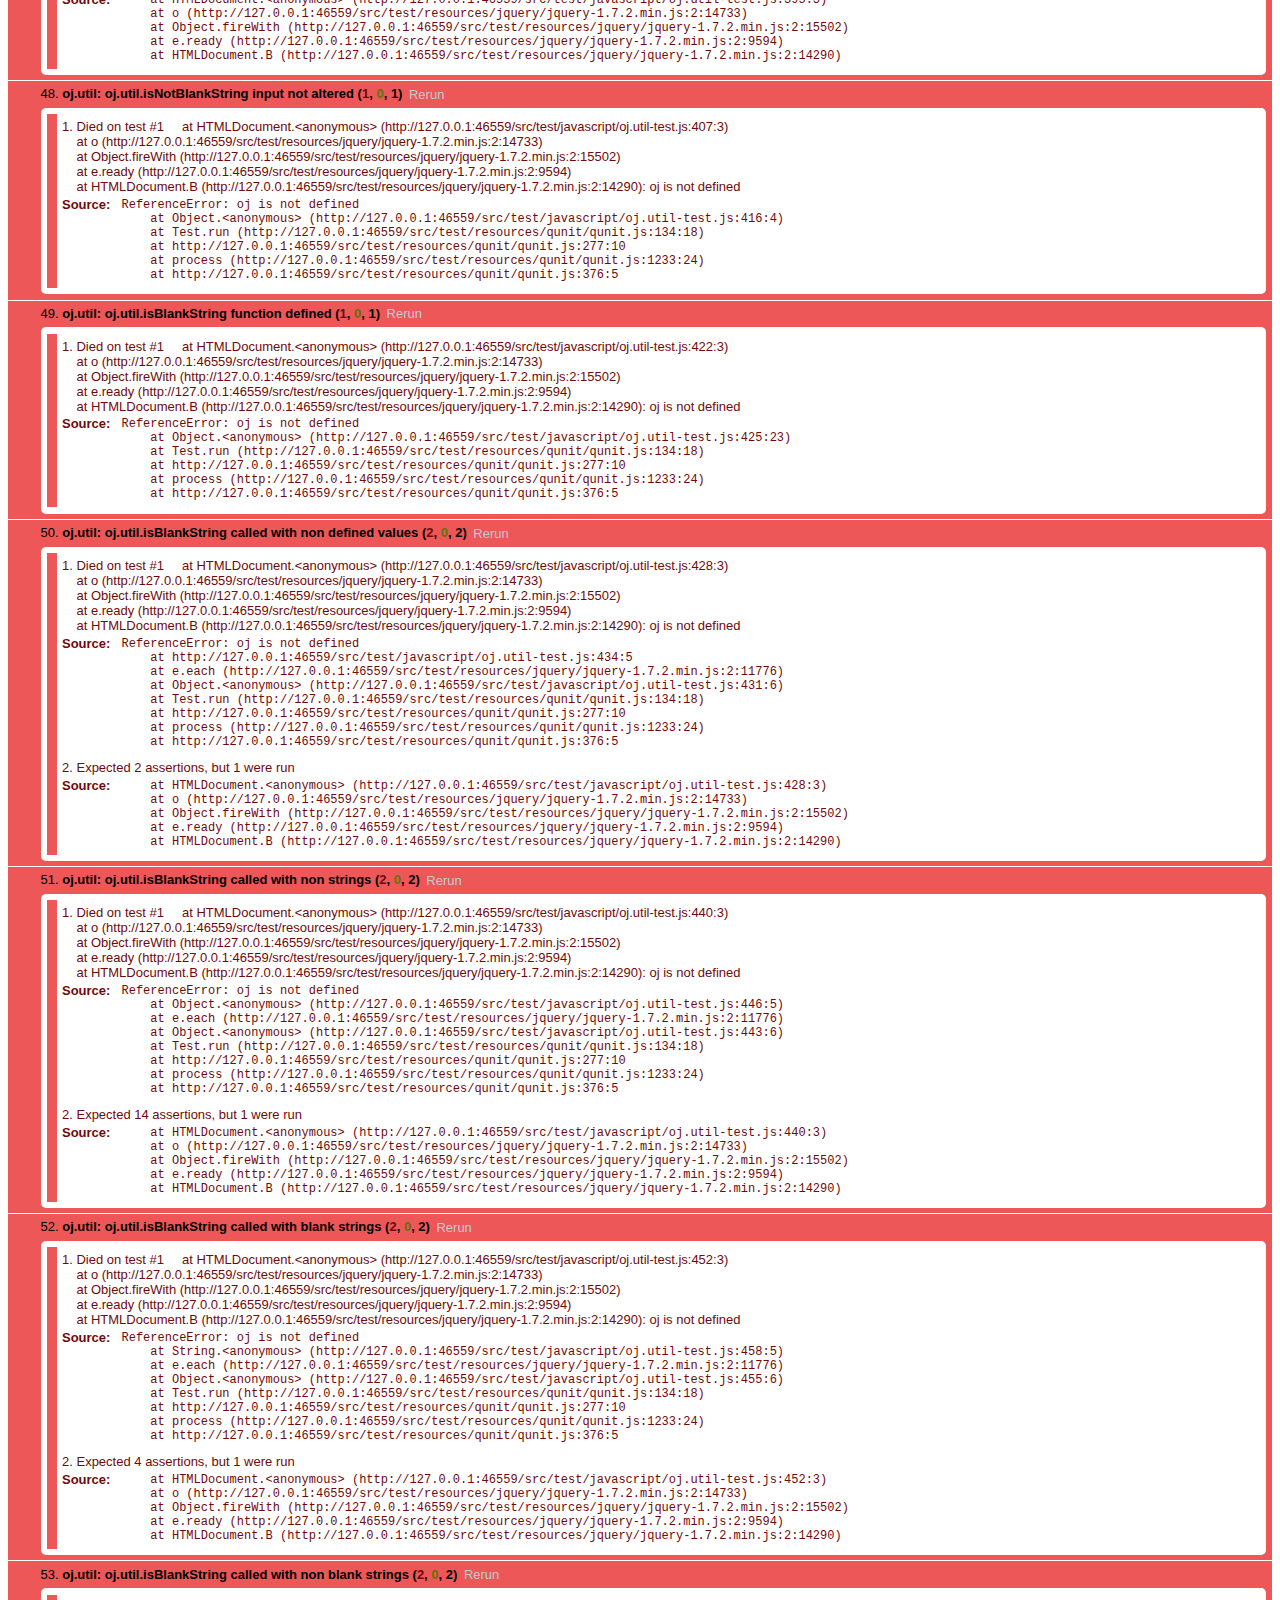
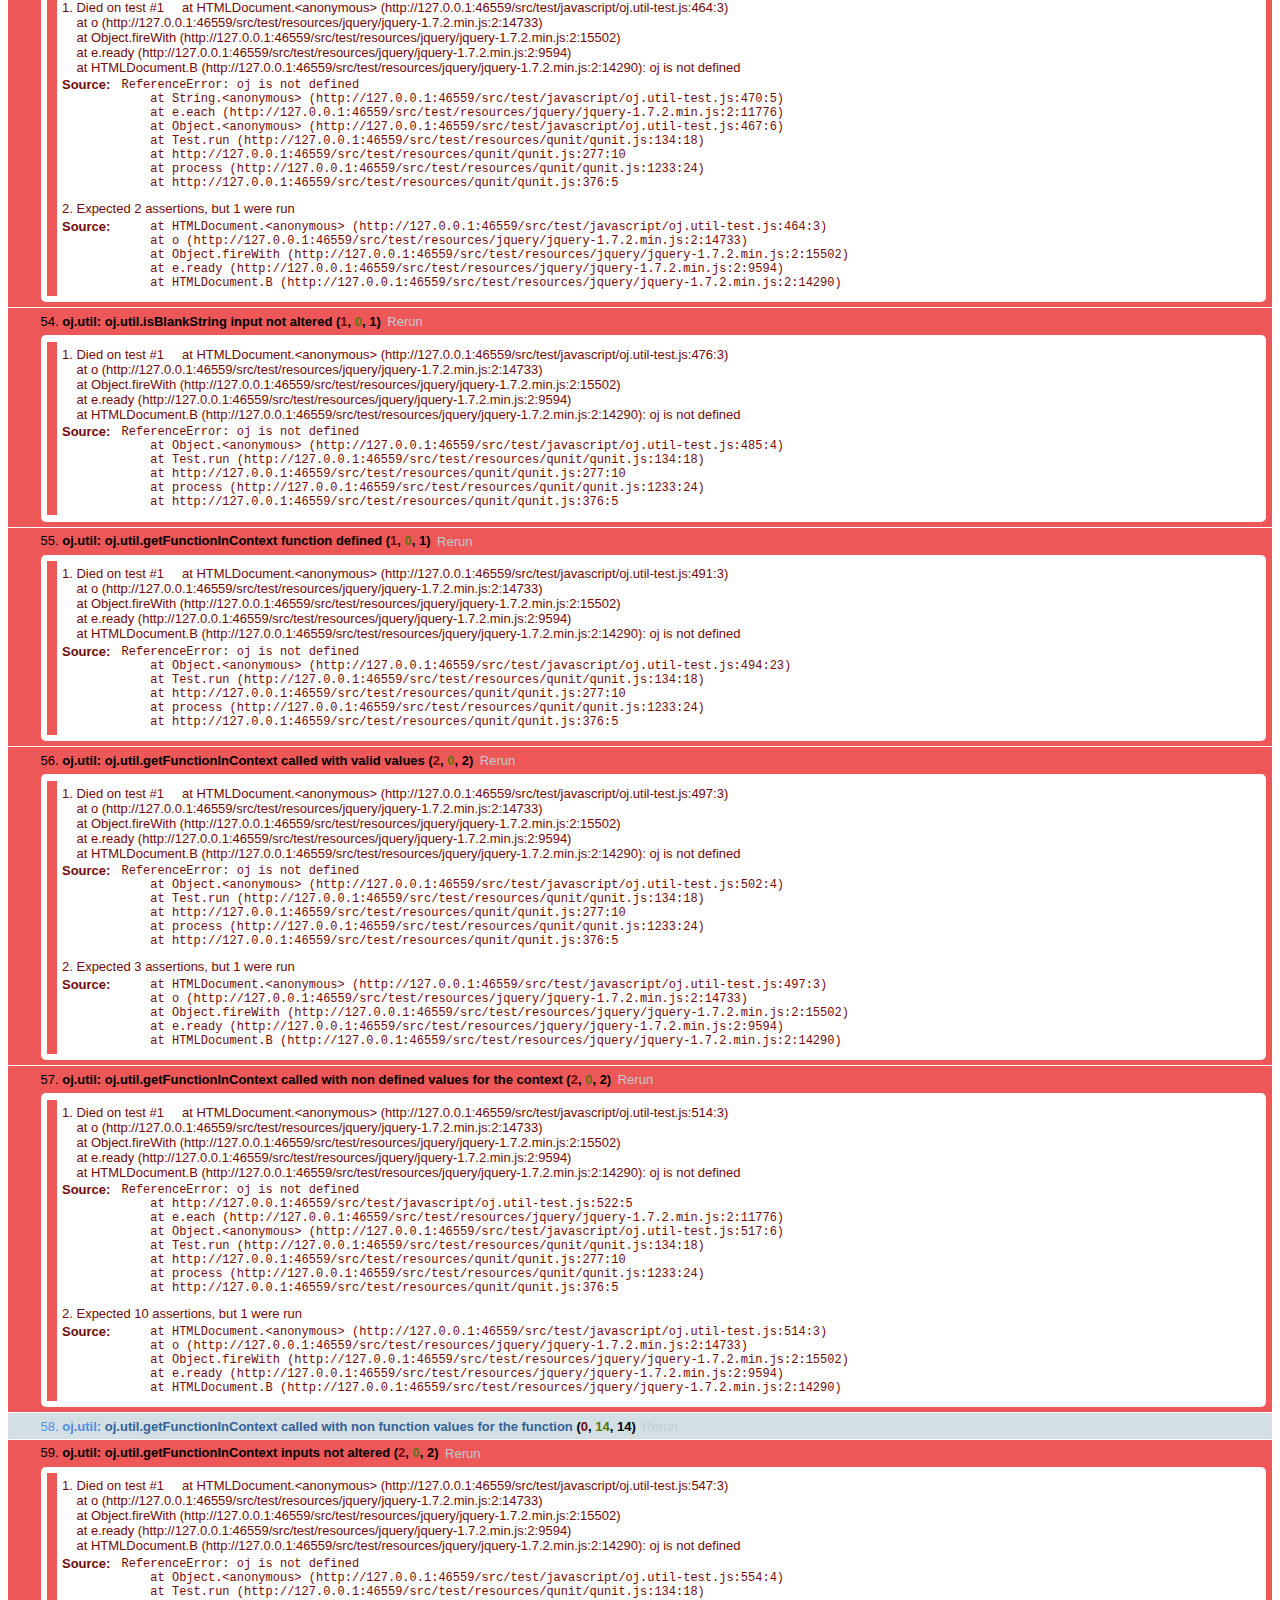
==== commit e01e84df: "Moved oj specific test resources to the src/test/resources/oj folder." ====
--- a/src/test/compressedTestSuite.html
+++ b/src/test/compressedTestSuite.html
@@ -12,10 +12,10 @@
 		<!-- QUnit Resources -->
 		<link rel="stylesheet" href="resources/qunit/qunit.css">
 		<script src="resources/qunit/qunit.js"></script>
-		<script src="resources/qunit-overrides.js"></script>
+		<script src="resources/oj/qunit-overrides.js"></script>
 
 		<!-- Additional styles for customization -->
-		<link rel="stylesheet" href="resources/custom.css">
+		<link rel="stylesheet" href="resources/oj/custom.css">
 
 		<!-- Units under test -->
 		<script src="../../target/oddjob-1.0.0-SNAPSHOT/oddjob-min.js"></script>
--- a/src/test/resources/oj/custom.css
+++ b/src/test/resources/oj/custom.css
@@ -0,0 +1,7 @@
+#nav a {
+	font-family: "Helvetica Neue Light", "HelveticaNeue-Light",
+		"Helvetica Neue", Calibri, Helvetica, Arial, sans-serif;
+	font-size: medium;
+	text-decoration: none;
+	color: #5E740B;
+}